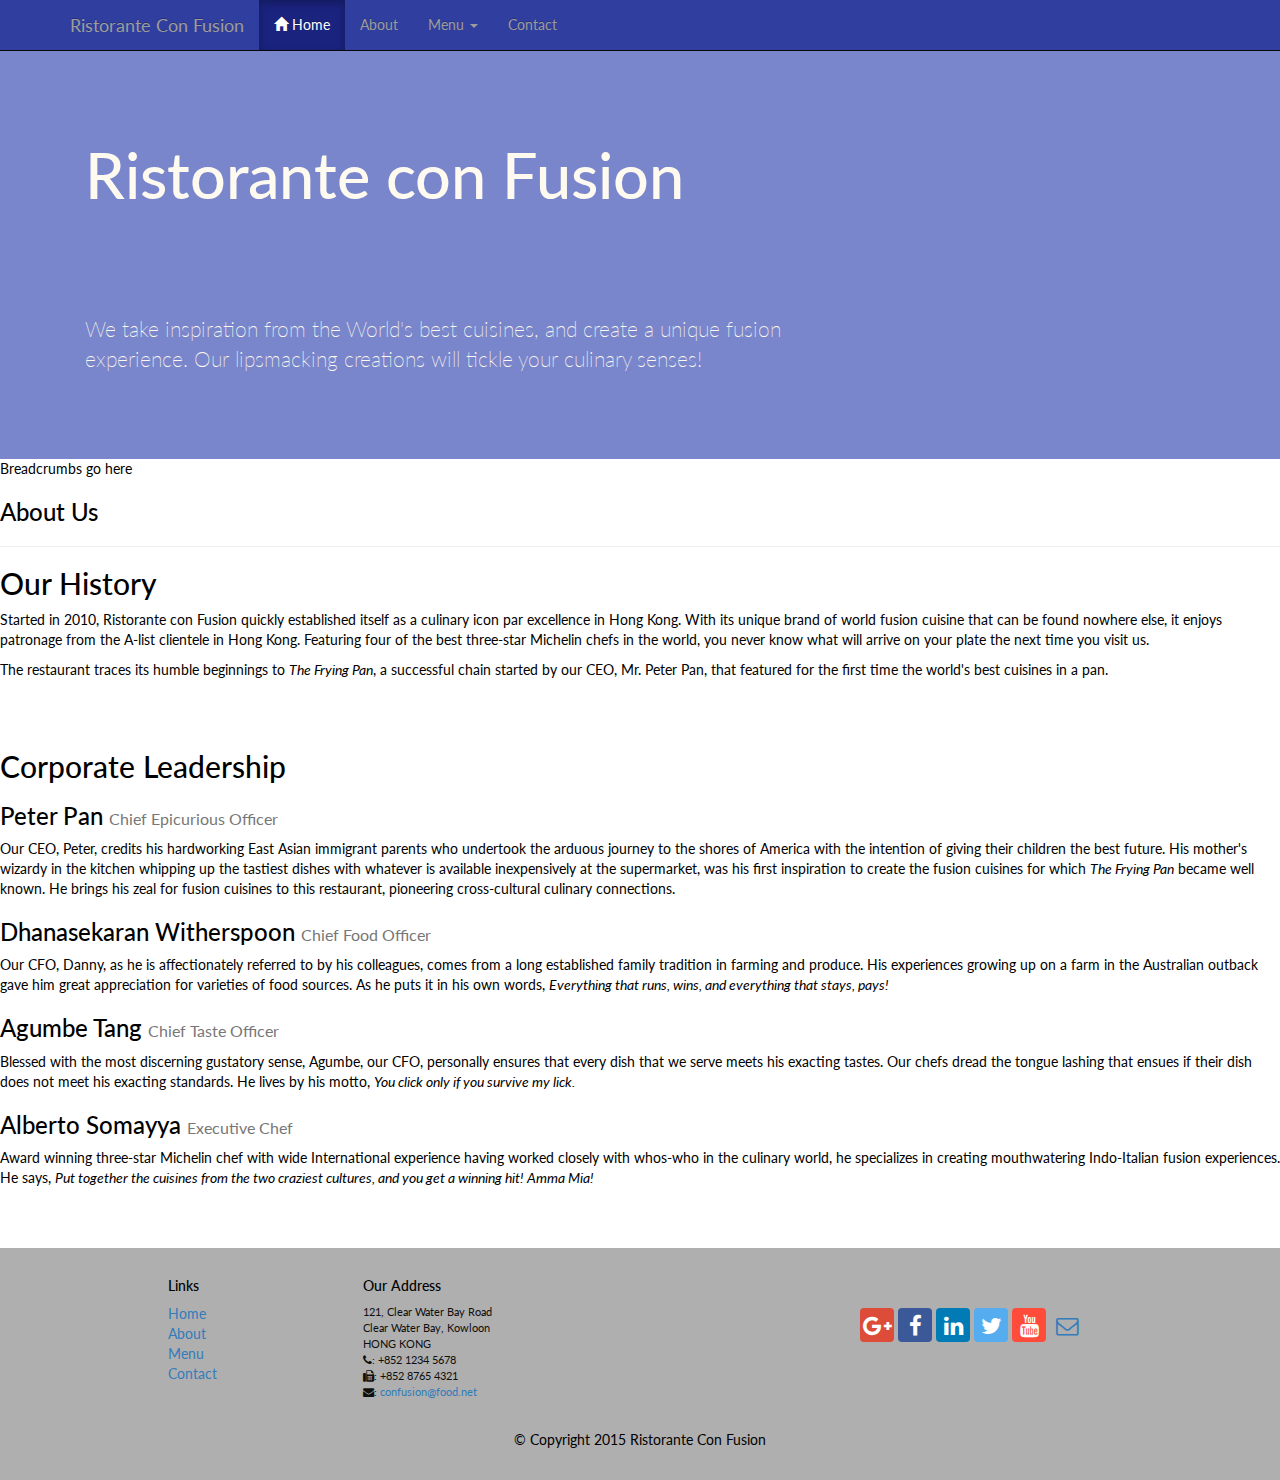
==== aboutus.html @ f803c595 "added aboutus template" ====
<!DOCTYPE html>
<html lang="en">

<head>
     <meta charset="utf-8">
    <meta http-equiv="X-UA-Compatible" content="IE=edge">
    <meta name="viewport" content="width=device-width, initial-scale=1">
    <!-- The above 3 meta tags *must* come first in the head; any other head 
         content must come *after* these tags -->
    <title>Ristorante Con Fusion: About Us</title>
        <!-- Bootstrap -->
    <link href="css/bootstrap.min.css" rel="stylesheet">
    <link href="css/bootstrap-theme.min.css" rel="stylesheet">
    <link href="css/font-awesome.min.css" rel="stylesheet">
    <link href="css/bootstrap-social.css" rel="stylesheet">
    <link href="css/mystyles.css" rel="stylesheet">

    <!-- HTML5 shim and Respond.js for IE8 support of HTML5 elements and media queries -->
    <!-- WARNING: Respond.js doesn't work if you view the page via file:// -->
    <!--[if lt IE 9]>
      <script src="https://oss.maxcdn.com/html5shiv/3.7.2/html5shiv.min.js"></script>
      <script src="https://oss.maxcdn.com/respond/1.4.2/respond.min.js"></script>
    <![endif]-->
</head>

<body>
    <nav class="navbar navbar-inverse navbar-fixed-top" role="navigation">
        <div class="container">
            <div class="navbar-header">
                <button type="button" class="navbar-toggle collapsed" data-toggle="collapse" data-target="#navbar" aria-expanded="false" aria-controls="navbar">
                    <span class="sr-only">Toggle navigation</span>
                    <span class="icon-bar"></span>
                    <span class="icon-bar"></span>
                    <span class="icon-bar"></span>
                </button>
                <a class="navbar-brand" href="#">Ristorante Con Fusion</a>
            </div>
            <div id="navbar" class="navbar-collapse collapse">
                <ul class="nav navbar-nav">
                    <li class="active"><a href="#"><span class="glyphicon glyphicon-home"
                         aria-hidden="true"></span> Home</a></li>
                    <li><a href="#">About</a></li>
                    <li class="dropdown">
                        <a href="#" class="dropdown-toggle" data-toggle="dropdown"
                         role="button" aria-haspopup="true" aria-expanded="false">
                         Menu <span class="caret"></span></a>
                        <ul class="dropdown-menu">
                            <li><a href="#">Appetizers</a></li>
                            <li><a href="#">Main Courses</a></li>
                            <li><a href="#">Desserts</a></li>
                            <li><a href="#">Drinks</a></li>
                            <li role="separator" class="divider"></li>
                            <li class="dropdown-header">Specials</li>
                            <li><a href="#">Lunch Buffet</a></li>
                            <li><a href="#">Weekend Brunch</a></li>
                        </ul>
                    </li>
                    <li><a href="#">Contact</a></li>
                </ul>
            </div>
        </div>
    </nav>  
    <header class="jumbotron">

        <!-- Main component for a primary marketing message or call to action -->

        <div class="container">
            <div class="row row-header">
                <div class="col-xs-12 col-sm-8">
                    <h1>Ristorante con Fusion</h1>
                    <p style="padding:40px;"></p>
                    <p>We take inspiration from the World's best cuisines, and create a unique fusion experience. Our lipsmacking creations will tickle your culinary senses!</p>
                </div>
                <div class="col-xs-12 col-sm-4">
                </div>
            </div>
        </div>
    </header>

    <div>
        <div>
            <div>
                Breadcrumbs go here
            </div>
            <div>
               <h3>About Us</h3>
               <hr>
            </div>
        </div>
        
        <div>
            <div>
                <h2>Our History</h2>
                <p>Started in 2010, Ristorante con Fusion quickly established itself as a culinary icon par excellence in Hong Kong. With its unique brand of world fusion cuisine that can be found nowhere else, it enjoys patronage from the A-list clientele in Hong Kong.  Featuring four of the best three-star Michelin chefs in the world, you never know what will arrive on your plate the next time you visit us.</p>
                <p>The restaurant traces its humble beginnings to <em>The Frying Pan</em>, a successful chain started by our CEO, Mr. Peter Pan, that featured for the first time the world's best cuisines in a pan.</p>
            </div>
            <div>
                <p style="padding:20px;"></p>
            </div>
        </div>


        <div>
            <div>
                <h2>Corporate Leadership</h2>
                <h3>Peter Pan <small>Chief Epicurious Officer</small></h3>
                <p>Our CEO, Peter, credits his hardworking East Asian immigrant parents who undertook the arduous journey to the shores of America with the intention of giving their children the best future. His mother's wizardy in the kitchen whipping up the tastiest dishes with whatever is available inexpensively at the supermarket, was his first inspiration to create the fusion cuisines for which <em>The Frying Pan</em> became well known. He brings his zeal for fusion cuisines to this restaurant, pioneering cross-cultural culinary connections.</p>
                <h3>Dhanasekaran Witherspoon <small>Chief Food Officer</small></h3>
                <p>Our CFO, Danny, as he is affectionately referred to by his colleagues, comes from a long established family tradition in farming and produce. His experiences growing up on a farm in the Australian outback gave him great appreciation for varieties of food sources. As he puts it in his own words, <em>Everything that runs, wins, and everything that stays, pays!</em></p>
                <h3>Agumbe Tang <small>Chief Taste Officer</small></h3>
                <p>Blessed with the most discerning gustatory sense, Agumbe, our CFO, personally ensures that every dish that we serve meets his exacting tastes. Our chefs dread the tongue lashing that ensues if their dish does not meet his exacting standards. He lives by his motto, <em>You click only if you survive my lick.</em></p>
                <h3>Alberto Somayya <small>Executive Chef</small></h3>
                <p>Award winning three-star Michelin chef with wide International experience having worked closely with whos-who in the culinary world, he specializes in creating mouthwatering Indo-Italian fusion experiences. He says, <em>Put together the cuisines from the two craziest cultures, and you get a winning hit! Amma Mia!</em></p>
            </div>
             <div>
                <p style="padding:20px;"></p>
            </div>
       </div>

    </div>

    <footer class="row-footer">
        <div class="container">
            <div class="row">             
                <div class="col-xs-5 col-xs-offset-1 col-sm-2 col-sm-offset-1">
                    <h5>Links</h5>
                    <ul class="list-unstyled">
                        <li><a href="#">Home</a></li>
                        <li><a href="#">About</a></li>
                        <li><a href="#">Menu</a></li>
                        <li><a href="#">Contact</a></li>
                    </ul>
                </div>
                <div class="col-xs-6 col-sm-5">
                    <h5>Our Address</h5>
                    <address>
		              121, Clear Water Bay Road<br>
		              Clear Water Bay, Kowloon<br>
		              HONG KONG<br>
		              <i class="fa fa-phone"></i>: +852 1234 5678<br>
		              <i class="fa fa-fax"></i>: +852 8765 4321<br>
		              <i class="fa fa-envelope"></i>: 
                        <a href="mailto:confusion@food.net">confusion@food.net</a>
		           </address>
                </div>
                <div class="col-xs-12 col-sm-4">
                    <div class="nav navbar-nav" style="padding: 40px 10px;">
                        <a class="btn btn-social-icon btn-google-plus" href="http://google.com/+"><i class="fa fa-google-plus"></i></a>
                        <a class="btn btn-social-icon btn-facebook" href="http://www.facebook.com/profile.php?id="><i class="fa fa-facebook"></i></a>
                        <a class="btn btn-social-icon btn-linkedin" href="http://www.linkedin.com/in/"><i class="fa fa-linkedin"></i></a>
                        <a class="btn btn-social-icon btn-twitter" href="http://twitter.com/"><i class="fa fa-twitter"></i></a>
                        <a class="btn btn-social-icon btn-youtube" href="http://youtube.com/"><i class="fa fa-youtube"></i></a>
                        <a class="btn btn-social-icon" href="mailto:"><i class="fa fa-envelope-o"></i></a>
                    </div>
                </div>
                <div class="col-xs-12">
                    <p style="padding:10px;"></p>
                    <p align=center>© Copyright 2015 Ristorante Con Fusion</p>
                </div>
            </div>
        </div>
    </footer>
    <!-- jQuery (necessary for Bootstrap's JavaScript plugins) -->
    <script src="https://ajax.googleapis.com/ajax/libs/jquery/1.11.3/jquery.min.js"></script>
    <!-- Include all compiled plugins (below), or include individual files as needed -->
    <script src="js/bootstrap.min.js"></script>
</body>

</html>
---- css/mystyles.css ----
@import url('https://fonts.googleapis.com/css?family=Lato|Lato');
/*!
 * Default theme for Pingendo 
 * Homepage: http://pingendo.com  
 * Copyright 2015 Pingendo 
 * Licensed under MIT 
 * Based on Bootstrap v3.3.4
*/
/* Add custom CSS classes here 
 * 
 * img {
 *   box-shadow : 0px 0px 10px black !important;
 * }
*/
/*! normalize.css v3.0.2 | MIT License | git.io/normalize */
html {
  font-family: sans-serif;
  -ms-text-size-adjust: 100%;
  -webkit-text-size-adjust: 100%;
}
body {
  margin: 0;
}
article,
aside,
details,
figcaption,
figure,
footer,
header,
hgroup,
main,
menu,
nav,
section,
summary {
  display: block;
}
audio,
canvas,
progress,
video {
  display: inline-block;
  vertical-align: baseline;
}
audio:not([controls]) {
  display: none;
  height: 0;
}
[hidden],
template {
  display: none;
}
a {
  background-color: transparent;
}
a:active,
a:hover {
  outline: 0;
}
abbr[title] {
  border-bottom: 1px dotted;
}
b,
strong {
  font-weight: bold;
}
dfn {
  font-style: italic;
}
h1 {
  font-size: 2em;
  margin: 0.67em 0;
}
mark {
  background: #ff0;
  color: #000;
}
small {
  font-size: 80%;
}
sub,
sup {
  font-size: 75%;
  line-height: 0;
  position: relative;
  vertical-align: baseline;
}
sup {
  top: -0.5em;
}
sub {
  bottom: -0.25em;
}
img {
  border: 0;
}
svg:not(:root) {
  overflow: hidden;
}
figure {
  margin: 1em 40px;
}
hr {
  -moz-box-sizing: content-box;
  box-sizing: content-box;
  height: 0;
}
pre {
  overflow: auto;
}
code,
kbd,
pre,
samp {
  font-family: monospace, monospace;
  font-size: 1em;
}
button,
input,
optgroup,
select,
textarea {
  color: inherit;
  font: inherit;
  margin: 0;
}
button {
  overflow: visible;
}
button,
select {
  text-transform: none;
}
button,
html input[type="button"],
input[type="reset"],
input[type="submit"] {
  -webkit-appearance: button;
  cursor: pointer;
}
button[disabled],
html input[disabled] {
  cursor: default;
}
button::-moz-focus-inner,
input::-moz-focus-inner {
  border: 0;
  padding: 0;
}
input {
  line-height: normal;
}
input[type="checkbox"],
input[type="radio"] {
  box-sizing: border-box;
  padding: 0;
}
input[type="number"]::-webkit-inner-spin-button,
input[type="number"]::-webkit-outer-spin-button {
  height: auto;
}
input[type="search"] {
  -webkit-appearance: textfield;
  -moz-box-sizing: content-box;
  -webkit-box-sizing: content-box;
  box-sizing: content-box;
}
input[type="search"]::-webkit-search-cancel-button,
input[type="search"]::-webkit-search-decoration {
  -webkit-appearance: none;
}
fieldset {
  border: 1px solid #c0c0c0;
  margin: 0 2px;
  padding: 0.35em 0.625em 0.75em;
}
legend {
  border: 0;
  padding: 0;
}
textarea {
  overflow: auto;
}
optgroup {
  font-weight: bold;
}
table {
  border-collapse: collapse;
  border-spacing: 0;
}
td,
th {
  padding: 0;
}
/*! Source: https://github.com/h5bp/html5-boilerplate/blob/master/src/css/main.css */
@media print {
  *,
  *:before,
  *:after {
    background: transparent !important;
    color: #000 !important;
    box-shadow: none !important;
    text-shadow: none !important;
  }
  a,
  a:visited {
    text-decoration: underline;
  }
  a[href]:after {
    content: " (" attr(href) ")";
  }
  abbr[title]:after {
    content: " (" attr(title) ")";
  }
  a[href^="#"]:after,
  a[href^="javascript:"]:after {
    content: "";
  }
  pre,
  blockquote {
    border: 1px solid #999;
    page-break-inside: avoid;
  }
  thead {
    display: table-header-group;
  }
  tr,
  img {
    page-break-inside: avoid;
  }
  img {
    max-width: 100% !important;
  }
  p,
  h2,
  h3 {
    orphans: 3;
    widows: 3;
  }
  h2,
  h3 {
    page-break-after: avoid;
  }
  select {
    background: #fff !important;
  }
  .navbar {
    display: none;
  }
  .btn > .caret,
  .dropup > .btn > .caret {
    border-top-color: #000 !important;
  }
  .label {
    border: 1px solid #000;
  }
  .table {
    border-collapse: collapse !important;
  }
  .table td,
  .table th {
    background-color: #fff !important;
  }
  .table-bordered th,
  .table-bordered td {
    border: 1px solid #ddd !important;
  }
}
@font-face {
  font-family: 'Glyphicons Halflings';
  src: url('../fonts/glyphicons-halflings-regular.eot');
  src: url('../fonts/glyphicons-halflings-regular.eot?#iefix') format('embedded-opentype'), url('../fonts/glyphicons-halflings-regular.woff2') format('woff2'), url('../fonts/glyphicons-halflings-regular.woff') format('woff'), url('../fonts/glyphicons-halflings-regular.ttf') format('truetype'), url('../fonts/glyphicons-halflings-regular.svg#glyphicons_halflingsregular') format('svg');
}
.glyphicon {
  position: relative;
  top: 1px;
  display: inline-block;
  font-family: 'Glyphicons Halflings';
  font-style: normal;
  font-weight: normal;
  line-height: 1;
  -webkit-font-smoothing: antialiased;
  -moz-osx-font-smoothing: grayscale;
}
.glyphicon-asterisk:before {
  content: "\2a";
}
.glyphicon-plus:before {
  content: "\2b";
}
.glyphicon-euro:before,
.glyphicon-eur:before {
  content: "\20ac";
}
.glyphicon-minus:before {
  content: "\2212";
}
.glyphicon-cloud:before {
  content: "\2601";
}
.glyphicon-envelope:before {
  content: "\2709";
}
.glyphicon-pencil:before {
  content: "\270f";
}
.glyphicon-glass:before {
  content: "\e001";
}
.glyphicon-music:before {
  content: "\e002";
}
.glyphicon-search:before {
  content: "\e003";
}
.glyphicon-heart:before {
  content: "\e005";
}
.glyphicon-star:before {
  content: "\e006";
}
.glyphicon-star-empty:before {
  content: "\e007";
}
.glyphicon-user:before {
  content: "\e008";
}
.glyphicon-film:before {
  content: "\e009";
}
.glyphicon-th-large:before {
  content: "\e010";
}
.glyphicon-th:before {
  content: "\e011";
}
.glyphicon-th-list:before {
  content: "\e012";
}
.glyphicon-ok:before {
  content: "\e013";
}
.glyphicon-remove:before {
  content: "\e014";
}
.glyphicon-zoom-in:before {
  content: "\e015";
}
.glyphicon-zoom-out:before {
  content: "\e016";
}
.glyphicon-off:before {
  content: "\e017";
}
.glyphicon-signal:before {
  content: "\e018";
}
.glyphicon-cog:before {
  content: "\e019";
}
.glyphicon-trash:before {
  content: "\e020";
}
.glyphicon-home:before {
  content: "\e021";
}
.glyphicon-file:before {
  content: "\e022";
}
.glyphicon-time:before {
  content: "\e023";
}
.glyphicon-road:before {
  content: "\e024";
}
.glyphicon-download-alt:before {
  content: "\e025";
}
.glyphicon-download:before {
  content: "\e026";
}
.glyphicon-upload:before {
  content: "\e027";
}
.glyphicon-inbox:before {
  content: "\e028";
}
.glyphicon-play-circle:before {
  content: "\e029";
}
.glyphicon-repeat:before {
  content: "\e030";
}
.glyphicon-refresh:before {
  content: "\e031";
}
.glyphicon-list-alt:before {
  content: "\e032";
}
.glyphicon-lock:before {
  content: "\e033";
}
.glyphicon-flag:before {
  content: "\e034";
}
.glyphicon-headphones:before {
  content: "\e035";
}
.glyphicon-volume-off:before {
  content: "\e036";
}
.glyphicon-volume-down:before {
  content: "\e037";
}
.glyphicon-volume-up:before {
  content: "\e038";
}
.glyphicon-qrcode:before {
  content: "\e039";
}
.glyphicon-barcode:before {
  content: "\e040";
}
.glyphicon-tag:before {
  content: "\e041";
}
.glyphicon-tags:before {
  content: "\e042";
}
.glyphicon-book:before {
  content: "\e043";
}
.glyphicon-bookmark:before {
  content: "\e044";
}
.glyphicon-print:before {
  content: "\e045";
}
.glyphicon-camera:before {
  content: "\e046";
}
.glyphicon-font:before {
  content: "\e047";
}
.glyphicon-bold:before {
  content: "\e048";
}
.glyphicon-italic:before {
  content: "\e049";
}
.glyphicon-text-height:before {
  content: "\e050";
}
.glyphicon-text-width:before {
  content: "\e051";
}
.glyphicon-align-left:before {
  content: "\e052";
}
.glyphicon-align-center:before {
  content: "\e053";
}
.glyphicon-align-right:before {
  content: "\e054";
}
.glyphicon-align-justify:before {
  content: "\e055";
}
.glyphicon-list:before {
  content: "\e056";
}
.glyphicon-indent-left:before {
  content: "\e057";
}
.glyphicon-indent-right:before {
  content: "\e058";
}
.glyphicon-facetime-video:before {
  content: "\e059";
}
.glyphicon-picture:before {
  content: "\e060";
}
.glyphicon-map-marker:before {
  content: "\e062";
}
.glyphicon-adjust:before {
  content: "\e063";
}
.glyphicon-tint:before {
  content: "\e064";
}
.glyphicon-edit:before {
  content: "\e065";
}
.glyphicon-share:before {
  content: "\e066";
}
.glyphicon-check:before {
  content: "\e067";
}
.glyphicon-move:before {
  content: "\e068";
}
.glyphicon-step-backward:before {
  content: "\e069";
}
.glyphicon-fast-backward:before {
  content: "\e070";
}
.glyphicon-backward:before {
  content: "\e071";
}
.glyphicon-play:before {
  content: "\e072";
}
.glyphicon-pause:before {
  content: "\e073";
}
.glyphicon-stop:before {
  content: "\e074";
}
.glyphicon-forward:before {
  content: "\e075";
}
.glyphicon-fast-forward:before {
  content: "\e076";
}
.glyphicon-step-forward:before {
  content: "\e077";
}
.glyphicon-eject:before {
  content: "\e078";
}
.glyphicon-chevron-left:before {
  content: "\e079";
}
.glyphicon-chevron-right:before {
  content: "\e080";
}
.glyphicon-plus-sign:before {
  content: "\e081";
}
.glyphicon-minus-sign:before {
  content: "\e082";
}
.glyphicon-remove-sign:before {
  content: "\e083";
}
.glyphicon-ok-sign:before {
  content: "\e084";
}
.glyphicon-question-sign:before {
  content: "\e085";
}
.glyphicon-info-sign:before {
  content: "\e086";
}
.glyphicon-screenshot:before {
  content: "\e087";
}
.glyphicon-remove-circle:before {
  content: "\e088";
}
.glyphicon-ok-circle:before {
  content: "\e089";
}
.glyphicon-ban-circle:before {
  content: "\e090";
}
.glyphicon-arrow-left:before {
  content: "\e091";
}
.glyphicon-arrow-right:before {
  content: "\e092";
}
.glyphicon-arrow-up:before {
  content: "\e093";
}
.glyphicon-arrow-down:before {
  content: "\e094";
}
.glyphicon-share-alt:before {
  content: "\e095";
}
.glyphicon-resize-full:before {
  content: "\e096";
}
.glyphicon-resize-small:before {
  content: "\e097";
}
.glyphicon-exclamation-sign:before {
  content: "\e101";
}
.glyphicon-gift:before {
  content: "\e102";
}
.glyphicon-leaf:before {
  content: "\e103";
}
.glyphicon-fire:before {
  content: "\e104";
}
.glyphicon-eye-open:before {
  content: "\e105";
}
.glyphicon-eye-close:before {
  content: "\e106";
}
.glyphicon-warning-sign:before {
  content: "\e107";
}
.glyphicon-plane:before {
  content: "\e108";
}
.glyphicon-calendar:before {
  content: "\e109";
}
.glyphicon-random:before {
  content: "\e110";
}
.glyphicon-comment:before {
  content: "\e111";
}
.glyphicon-magnet:before {
  content: "\e112";
}
.glyphicon-chevron-up:before {
  content: "\e113";
}
.glyphicon-chevron-down:before {
  content: "\e114";
}
.glyphicon-retweet:before {
  content: "\e115";
}
.glyphicon-shopping-cart:before {
  content: "\e116";
}
.glyphicon-folder-close:before {
  content: "\e117";
}
.glyphicon-folder-open:before {
  content: "\e118";
}
.glyphicon-resize-vertical:before {
  content: "\e119";
}
.glyphicon-resize-horizontal:before {
  content: "\e120";
}
.glyphicon-hdd:before {
  content: "\e121";
}
.glyphicon-bullhorn:before {
  content: "\e122";
}
.glyphicon-bell:before {
  content: "\e123";
}
.glyphicon-certificate:before {
  content: "\e124";
}
.glyphicon-thumbs-up:before {
  content: "\e125";
}
.glyphicon-thumbs-down:before {
  content: "\e126";
}
.glyphicon-hand-right:before {
  content: "\e127";
}
.glyphicon-hand-left:before {
  content: "\e128";
}
.glyphicon-hand-up:before {
  content: "\e129";
}
.glyphicon-hand-down:before {
  content: "\e130";
}
.glyphicon-circle-arrow-right:before {
  content: "\e131";
}
.glyphicon-circle-arrow-left:before {
  content: "\e132";
}
.glyphicon-circle-arrow-up:before {
  content: "\e133";
}
.glyphicon-circle-arrow-down:before {
  content: "\e134";
}
.glyphicon-globe:before {
  content: "\e135";
}
.glyphicon-wrench:before {
  content: "\e136";
}
.glyphicon-tasks:before {
  content: "\e137";
}
.glyphicon-filter:before {
  content: "\e138";
}
.glyphicon-briefcase:before {
  content: "\e139";
}
.glyphicon-fullscreen:before {
  content: "\e140";
}
.glyphicon-dashboard:before {
  content: "\e141";
}
.glyphicon-paperclip:before {
  content: "\e142";
}
.glyphicon-heart-empty:before {
  content: "\e143";
}
.glyphicon-link:before {
  content: "\e144";
}
.glyphicon-phone:before {
  content: "\e145";
}
.glyphicon-pushpin:before {
  content: "\e146";
}
.glyphicon-usd:before {
  content: "\e148";
}
.glyphicon-gbp:before {
  content: "\e149";
}
.glyphicon-sort:before {
  content: "\e150";
}
.glyphicon-sort-by-alphabet:before {
  content: "\e151";
}
.glyphicon-sort-by-alphabet-alt:before {
  content: "\e152";
}
.glyphicon-sort-by-order:before {
  content: "\e153";
}
.glyphicon-sort-by-order-alt:before {
  content: "\e154";
}
.glyphicon-sort-by-attributes:before {
  content: "\e155";
}
.glyphicon-sort-by-attributes-alt:before {
  content: "\e156";
}
.glyphicon-unchecked:before {
  content: "\e157";
}
.glyphicon-expand:before {
  content: "\e158";
}
.glyphicon-collapse-down:before {
  content: "\e159";
}
.glyphicon-collapse-up:before {
  content: "\e160";
}
.glyphicon-log-in:before {
  content: "\e161";
}
.glyphicon-flash:before {
  content: "\e162";
}
.glyphicon-log-out:before {
  content: "\e163";
}
.glyphicon-new-window:before {
  content: "\e164";
}
.glyphicon-record:before {
  content: "\e165";
}
.glyphicon-save:before {
  content: "\e166";
}
.glyphicon-open:before {
  content: "\e167";
}
.glyphicon-saved:before {
  content: "\e168";
}
.glyphicon-import:before {
  content: "\e169";
}
.glyphicon-export:before {
  content: "\e170";
}
.glyphicon-send:before {
  content: "\e171";
}
.glyphicon-floppy-disk:before {
  content: "\e172";
}
.glyphicon-floppy-saved:before {
  content: "\e173";
}
.glyphicon-floppy-remove:before {
  content: "\e174";
}
.glyphicon-floppy-save:before {
  content: "\e175";
}
.glyphicon-floppy-open:before {
  content: "\e176";
}
.glyphicon-credit-card:before {
  content: "\e177";
}
.glyphicon-transfer:before {
  content: "\e178";
}
.glyphicon-cutlery:before {
  content: "\e179";
}
.glyphicon-header:before {
  content: "\e180";
}
.glyphicon-compressed:before {
  content: "\e181";
}
.glyphicon-earphone:before {
  content: "\e182";
}
.glyphicon-phone-alt:before {
  content: "\e183";
}
.glyphicon-tower:before {
  content: "\e184";
}
.glyphicon-stats:before {
  content: "\e185";
}
.glyphicon-sd-video:before {
  content: "\e186";
}
.glyphicon-hd-video:before {
  content: "\e187";
}
.glyphicon-subtitles:before {
  content: "\e188";
}
.glyphicon-sound-stereo:before {
  content: "\e189";
}
.glyphicon-sound-dolby:before {
  content: "\e190";
}
.glyphicon-sound-5-1:before {
  content: "\e191";
}
.glyphicon-sound-6-1:before {
  content: "\e192";
}
.glyphicon-sound-7-1:before {
  content: "\e193";
}
.glyphicon-copyright-mark:before {
  content: "\e194";
}
.glyphicon-registration-mark:before {
  content: "\e195";
}
.glyphicon-cloud-download:before {
  content: "\e197";
}
.glyphicon-cloud-upload:before {
  content: "\e198";
}
.glyphicon-tree-conifer:before {
  content: "\e199";
}
.glyphicon-tree-deciduous:before {
  content: "\e200";
}
.glyphicon-cd:before {
  content: "\e201";
}
.glyphicon-save-file:before {
  content: "\e202";
}
.glyphicon-open-file:before {
  content: "\e203";
}
.glyphicon-level-up:before {
  content: "\e204";
}
.glyphicon-copy:before {
  content: "\e205";
}
.glyphicon-paste:before {
  content: "\e206";
}
.glyphicon-alert:before {
  content: "\e209";
}
.glyphicon-equalizer:before {
  content: "\e210";
}
.glyphicon-king:before {
  content: "\e211";
}
.glyphicon-queen:before {
  content: "\e212";
}
.glyphicon-pawn:before {
  content: "\e213";
}
.glyphicon-bishop:before {
  content: "\e214";
}
.glyphicon-knight:before {
  content: "\e215";
}
.glyphicon-baby-formula:before {
  content: "\e216";
}
.glyphicon-tent:before {
  content: "\26fa";
}
.glyphicon-blackboard:before {
  content: "\e218";
}
.glyphicon-bed:before {
  content: "\e219";
}
.glyphicon-apple:before {
  content: "\f8ff";
}
.glyphicon-erase:before {
  content: "\e221";
}
.glyphicon-hourglass:before {
  content: "\231b";
}
.glyphicon-lamp:before {
  content: "\e223";
}
.glyphicon-duplicate:before {
  content: "\e224";
}
.glyphicon-piggy-bank:before {
  content: "\e225";
}
.glyphicon-scissors:before {
  content: "\e226";
}
.glyphicon-bitcoin:before {
  content: "\e227";
}
.glyphicon-btc:before {
  content: "\e227";
}
.glyphicon-xbt:before {
  content: "\e227";
}
.glyphicon-yen:before {
  content: "\00a5";
}
.glyphicon-jpy:before {
  content: "\00a5";
}
.glyphicon-ruble:before {
  content: "\20bd";
}
.glyphicon-rub:before {
  content: "\20bd";
}
.glyphicon-scale:before {
  content: "\e230";
}
.glyphicon-ice-lolly:before {
  content: "\e231";
}
.glyphicon-ice-lolly-tasted:before {
  content: "\e232";
}
.glyphicon-education:before {
  content: "\e233";
}
.glyphicon-option-horizontal:before {
  content: "\e234";
}
.glyphicon-option-vertical:before {
  content: "\e235";
}
.glyphicon-menu-hamburger:before {
  content: "\e236";
}
.glyphicon-modal-window:before {
  content: "\e237";
}
.glyphicon-oil:before {
  content: "\e238";
}
.glyphicon-grain:before {
  content: "\e239";
}
.glyphicon-sunglasses:before {
  content: "\e240";
}
.glyphicon-text-size:before {
  content: "\e241";
}
.glyphicon-text-color:before {
  content: "\e242";
}
.glyphicon-text-background:before {
  content: "\e243";
}
.glyphicon-object-align-top:before {
  content: "\e244";
}
.glyphicon-object-align-bottom:before {
  content: "\e245";
}
.glyphicon-object-align-horizontal:before {
  content: "\e246";
}
.glyphicon-object-align-left:before {
  content: "\e247";
}
.glyphicon-object-align-vertical:before {
  content: "\e248";
}
.glyphicon-object-align-right:before {
  content: "\e249";
}
.glyphicon-triangle-right:before {
  content: "\e250";
}
.glyphicon-triangle-left:before {
  content: "\e251";
}
.glyphicon-triangle-bottom:before {
  content: "\e252";
}
.glyphicon-triangle-top:before {
  content: "\e253";
}
.glyphicon-console:before {
  content: "\e254";
}
.glyphicon-superscript:before {
  content: "\e255";
}
.glyphicon-subscript:before {
  content: "\e256";
}
.glyphicon-menu-left:before {
  content: "\e257";
}
.glyphicon-menu-right:before {
  content: "\e258";
}
.glyphicon-menu-down:before {
  content: "\e259";
}
.glyphicon-menu-up:before {
  content: "\e260";
}
* {
  -webkit-box-sizing: border-box;
  -moz-box-sizing: border-box;
  box-sizing: border-box;
}
*:before,
*:after {
  -webkit-box-sizing: border-box;
  -moz-box-sizing: border-box;
  box-sizing: border-box;
}
html {
  font-size: 10px;
  -webkit-tap-highlight-color: rgba(0, 0, 0, 0);
}
body {
  font-family: Lato;
  font-size: 14px;
  line-height: 1.42857143;
  color: #000000;
  background-color: #ffffff;
}
input,
button,
select,
textarea {
  font-family: inherit;
  font-size: inherit;
  line-height: inherit;
}
a {
  color: #337cbb;
  text-decoration: none;
}
a:hover,
a:focus {
  color: #23547f;
  text-decoration: underline;
}
a:focus {
  outline: thin dotted;
  outline: 5px auto -webkit-focus-ring-color;
  outline-offset: -2px;
}
figure {
  margin: 0;
}
img {
  vertical-align: middle;
}
.img-responsive,
.thumbnail > img,
.thumbnail a > img,
.carousel-inner > .item > img,
.carousel-inner > .item > a > img {
  display: block;
  max-width: 100%;
  height: auto;
}
.img-rounded {
  border-radius: 5px;
}
.img-thumbnail {
  padding: 4px;
  line-height: 1.42857143;
  background-color: #ffffff;
  border: 1px solid #dddddd;
  border-radius: 4px;
  -webkit-transition: all 0.2s ease-in-out;
  -o-transition: all 0.2s ease-in-out;
  transition: all 0.2s ease-in-out;
  display: inline-block;
  max-width: 100%;
  height: auto;
}
.img-circle {
  border-radius: 50%;
}
hr {
  margin-top: 20px;
  margin-bottom: 20px;
  border: 0;
  border-top: 1px solid #eeeeee;
}
.sr-only {
  position: absolute;
  width: 1px;
  height: 1px;
  margin: -1px;
  padding: 0;
  overflow: hidden;
  clip: rect(0, 0, 0, 0);
  border: 0;
}
.sr-only-focusable:active,
.sr-only-focusable:focus {
  position: static;
  width: auto;
  height: auto;
  margin: 0;
  overflow: visible;
  clip: auto;
}
[role="button"] {
  cursor: pointer;
}
h1,
h2,
h3,
h4,
h5,
h6,
.h1,
.h2,
.h3,
.h4,
.h5,
.h6 {
  font-family: Lato;
  font-weight: 500;
  line-height: 1.1;
  color: inherit;
}
h1 small,
h2 small,
h3 small,
h4 small,
h5 small,
h6 small,
.h1 small,
.h2 small,
.h3 small,
.h4 small,
.h5 small,
.h6 small,
h1 .small,
h2 .small,
h3 .small,
h4 .small,
h5 .small,
h6 .small,
.h1 .small,
.h2 .small,
.h3 .small,
.h4 .small,
.h5 .small,
.h6 .small {
  font-weight: normal;
  line-height: 1;
  color: #777777;
}
h1,
.h1,
h2,
.h2,
h3,
.h3 {
  margin-top: 20px;
  margin-bottom: 10px;
}
h1 small,
.h1 small,
h2 small,
.h2 small,
h3 small,
.h3 small,
h1 .small,
.h1 .small,
h2 .small,
.h2 .small,
h3 .small,
.h3 .small {
  font-size: 65%;
}
h4,
.h4,
h5,
.h5,
h6,
.h6 {
  margin-top: 10px;
  margin-bottom: 10px;
}
h4 small,
.h4 small,
h5 small,
.h5 small,
h6 small,
.h6 small,
h4 .small,
.h4 .small,
h5 .small,
.h5 .small,
h6 .small,
.h6 .small {
  font-size: 75%;
}
h1,
.h1 {
  font-size: 36px;
}
h2,
.h2 {
  font-size: 30px;
}
h3,
.h3 {
  font-size: 24px;
}
h4,
.h4 {
  font-size: 18px;
}
h5,
.h5 {
  font-size: 14px;
}
h6,
.h6 {
  font-size: 12px;
}
p {
  margin: 0 0 10px;
}
.lead {
  margin-bottom: 20px;
  font-size: 16px;
  font-weight: 300;
  line-height: 1.4;
}
@media (min-width: 768px) {
  .lead {
    font-size: 21px;
  }
}
small,
.small {
  font-size: 85%;
}
mark,
.mark {
  background-color: #f8d9ac;
  padding: .2em;
}
.text-left {
  text-align: left;
}
.text-right {
  text-align: right;
}
.text-center {
  text-align: center;
}
.text-justify {
  text-align: justify;
}
.text-nowrap {
  white-space: nowrap;
}
.text-lowercase {
  text-transform: lowercase;
}
.text-uppercase {
  text-transform: uppercase;
}
.text-capitalize {
  text-transform: capitalize;
}
.text-muted {
  color: #777777;
}
.text-primary {
  color: #337cbb;
}
a.text-primary:hover {
  color: #286193;
}
.text-success {
  color: #5cb85c;
}
a.text-success:hover {
  color: #449d44;
}
.text-info {
  color: #5bc0de;
}
a.text-info:hover {
  color: #31b0d5;
}
.text-warning {
  color: #f0ad4e;
}
a.text-warning:hover {
  color: #ec971f;
}
.text-danger {
  color: #d9534f;
}
a.text-danger:hover {
  color: #c9302c;
}
.bg-primary {
  color: #fff;
  background-color: #337cbb;
}
a.bg-primary:hover {
  background-color: #286193;
}
.bg-success {
  background-color: #a3d7a3;
}
a.bg-success:hover {
  background-color: #80c780;
}
.bg-info {
  background-color: #b0e1ef;
}
a.bg-info:hover {
  background-color: #85d0e7;
}
.bg-warning {
  background-color: #f8d9ac;
}
a.bg-warning:hover {
  background-color: #f4c37d;
}
.bg-danger {
  background-color: #eba5a3;
}
a.bg-danger:hover {
  background-color: #e27c79;
}
.page-header {
  padding-bottom: 9px;
  margin: 40px 0 20px;
  border-bottom: 1px solid #eeeeee;
}
ul,
ol {
  margin-top: 0;
  margin-bottom: 10px;
}
ul ul,
ol ul,
ul ol,
ol ol {
  margin-bottom: 0;
}
.list-unstyled {
  padding-left: 0;
  list-style: none;
}
.list-inline {
  padding-left: 0;
  list-style: none;
  margin-left: -5px;
}
.list-inline > li {
  display: inline-block;
  padding-left: 5px;
  padding-right: 5px;
}
dl {
  margin-top: 0;
  margin-bottom: 20px;
}
dt,
dd {
  line-height: 1.42857143;
}
dt {
  font-weight: bold;
}
dd {
  margin-left: 0;
}
@media (min-width: 768px) {
  .dl-horizontal dt {
    float: left;
    width: 160px;
    clear: left;
    text-align: right;
    overflow: hidden;
    text-overflow: ellipsis;
    white-space: nowrap;
  }
  .dl-horizontal dd {
    margin-left: 180px;
  }
}
abbr[title],
abbr[data-original-title] {
  cursor: help;
  border-bottom: 1px dotted #777777;
}
.initialism {
  font-size: 90%;
  text-transform: uppercase;
}
blockquote {
  padding: 10px 20px;
  margin: 0 0 20px;
  font-size: 17.5px;
  border-left: 5px solid #eeeeee;
}
blockquote p:last-child,
blockquote ul:last-child,
blockquote ol:last-child {
  margin-bottom: 0;
}
blockquote footer,
blockquote small,
blockquote .small {
  display: block;
  font-size: 80%;
  line-height: 1.42857143;
  color: #777777;
}
blockquote footer:before,
blockquote small:before,
blockquote .small:before {
  content: '\2014 \00A0';
}
.blockquote-reverse,
blockquote.pull-right {
  padding-right: 15px;
  padding-left: 0;
  border-right: 5px solid #eeeeee;
  border-left: 0;
  text-align: right;
}
.blockquote-reverse footer:before,
blockquote.pull-right footer:before,
.blockquote-reverse small:before,
blockquote.pull-right small:before,
.blockquote-reverse .small:before,
blockquote.pull-right .small:before {
  content: '';
}
.blockquote-reverse footer:after,
blockquote.pull-right footer:after,
.blockquote-reverse small:after,
blockquote.pull-right small:after,
.blockquote-reverse .small:after,
blockquote.pull-right .small:after {
  content: '\00A0 \2014';
}
address {
  margin-bottom: 20px;
  font-style: normal;
  line-height: 1.42857143;
}
code,
kbd,
pre,
samp {
  font-family: Menlo, Monaco, Consolas, "Courier New", monospace;
}
code {
  padding: 2px 4px;
  font-size: 90%;
  color: #c7254e;
  background-color: #f9f2f4;
  border-radius: 4px;
}
kbd {
  padding: 2px 4px;
  font-size: 90%;
  color: #ffffff;
  background-color: #333333;
  border-radius: 2px;
  box-shadow: inset 0 -1px 0 rgba(0, 0, 0, 0.25);
}
kbd kbd {
  padding: 0;
  font-size: 100%;
  font-weight: bold;
  box-shadow: none;
}
pre {
  display: block;
  padding: 9.5px;
  margin: 0 0 10px;
  font-size: 13px;
  line-height: 1.42857143;
  word-break: break-all;
  word-wrap: break-word;
  color: #333333;
  background-color: #f5f5f5;
  border: 1px solid #cccccc;
  border-radius: 4px;
}
pre code {
  padding: 0;
  font-size: inherit;
  color: inherit;
  white-space: pre-wrap;
  background-color: transparent;
  border-radius: 0;
}
.pre-scrollable {
  max-height: 340px;
  overflow-y: scroll;
}
.container {
  margin-right: auto;
  margin-left: auto;
  padding-left: 15px;
  padding-right: 15px;
}
@media (min-width: 768px) {
  .container {
    width: 750px;
  }
}
@media (min-width: 992px) {
  .container {
    width: 970px;
  }
}
@media (min-width: 1200px) {
  .container {
    width: 1170px;
  }
}
.container-fluid {
  margin-right: auto;
  margin-left: auto;
  padding-left: 15px;
  padding-right: 15px;
}
.row {
  margin-left: -15px;
  margin-right: -15px;
}
.col-xs-1, .col-sm-1, .col-md-1, .col-lg-1, .col-xs-2, .col-sm-2, .col-md-2, .col-lg-2, .col-xs-3, .col-sm-3, .col-md-3, .col-lg-3, .col-xs-4, .col-sm-4, .col-md-4, .col-lg-4, .col-xs-5, .col-sm-5, .col-md-5, .col-lg-5, .col-xs-6, .col-sm-6, .col-md-6, .col-lg-6, .col-xs-7, .col-sm-7, .col-md-7, .col-lg-7, .col-xs-8, .col-sm-8, .col-md-8, .col-lg-8, .col-xs-9, .col-sm-9, .col-md-9, .col-lg-9, .col-xs-10, .col-sm-10, .col-md-10, .col-lg-10, .col-xs-11, .col-sm-11, .col-md-11, .col-lg-11, .col-xs-12, .col-sm-12, .col-md-12, .col-lg-12 {
  position: relative;
  min-height: 1px;
  padding-left: 15px;
  padding-right: 15px;
}
.col-xs-1, .col-xs-2, .col-xs-3, .col-xs-4, .col-xs-5, .col-xs-6, .col-xs-7, .col-xs-8, .col-xs-9, .col-xs-10, .col-xs-11, .col-xs-12 {
  float: left;
}
.col-xs-12 {
  width: 100%;
}
.col-xs-11 {
  width: 91.66666667%;
}
.col-xs-10 {
  width: 83.33333333%;
}
.col-xs-9 {
  width: 75%;
}
.col-xs-8 {
  width: 66.66666667%;
}
.col-xs-7 {
  width: 58.33333333%;
}
.col-xs-6 {
  width: 50%;
}
.col-xs-5 {
  width: 41.66666667%;
}
.col-xs-4 {
  width: 33.33333333%;
}
.col-xs-3 {
  width: 25%;
}
.col-xs-2 {
  width: 16.66666667%;
}
.col-xs-1 {
  width: 8.33333333%;
}
.col-xs-pull-12 {
  right: 100%;
}
.col-xs-pull-11 {
  right: 91.66666667%;
}
.col-xs-pull-10 {
  right: 83.33333333%;
}
.col-xs-pull-9 {
  right: 75%;
}
.col-xs-pull-8 {
  right: 66.66666667%;
}
.col-xs-pull-7 {
  right: 58.33333333%;
}
.col-xs-pull-6 {
  right: 50%;
}
.col-xs-pull-5 {
  right: 41.66666667%;
}
.col-xs-pull-4 {
  right: 33.33333333%;
}
.col-xs-pull-3 {
  right: 25%;
}
.col-xs-pull-2 {
  right: 16.66666667%;
}
.col-xs-pull-1 {
  right: 8.33333333%;
}
.col-xs-pull-0 {
  right: auto;
}
.col-xs-push-12 {
  left: 100%;
}
.col-xs-push-11 {
  left: 91.66666667%;
}
.col-xs-push-10 {
  left: 83.33333333%;
}
.col-xs-push-9 {
  left: 75%;
}
.col-xs-push-8 {
  left: 66.66666667%;
}
.col-xs-push-7 {
  left: 58.33333333%;
}
.col-xs-push-6 {
  left: 50%;
}
.col-xs-push-5 {
  left: 41.66666667%;
}
.col-xs-push-4 {
  left: 33.33333333%;
}
.col-xs-push-3 {
  left: 25%;
}
.col-xs-push-2 {
  left: 16.66666667%;
}
.col-xs-push-1 {
  left: 8.33333333%;
}
.col-xs-push-0 {
  left: auto;
}
.col-xs-offset-12 {
  margin-left: 100%;
}
.col-xs-offset-11 {
  margin-left: 91.66666667%;
}
.col-xs-offset-10 {
  margin-left: 83.33333333%;
}
.col-xs-offset-9 {
  margin-left: 75%;
}
.col-xs-offset-8 {
  margin-left: 66.66666667%;
}
.col-xs-offset-7 {
  margin-left: 58.33333333%;
}
.col-xs-offset-6 {
  margin-left: 50%;
}
.col-xs-offset-5 {
  margin-left: 41.66666667%;
}
.col-xs-offset-4 {
  margin-left: 33.33333333%;
}
.col-xs-offset-3 {
  margin-left: 25%;
}
.col-xs-offset-2 {
  margin-left: 16.66666667%;
}
.col-xs-offset-1 {
  margin-left: 8.33333333%;
}
.col-xs-offset-0 {
  margin-left: 0%;
}
@media (min-width: 768px) {
  .col-sm-1, .col-sm-2, .col-sm-3, .col-sm-4, .col-sm-5, .col-sm-6, .col-sm-7, .col-sm-8, .col-sm-9, .col-sm-10, .col-sm-11, .col-sm-12 {
    float: left;
  }
  .col-sm-12 {
    width: 100%;
  }
  .col-sm-11 {
    width: 91.66666667%;
  }
  .col-sm-10 {
    width: 83.33333333%;
  }
  .col-sm-9 {
    width: 75%;
  }
  .col-sm-8 {
    width: 66.66666667%;
  }
  .col-sm-7 {
    width: 58.33333333%;
  }
  .col-sm-6 {
    width: 50%;
  }
  .col-sm-5 {
    width: 41.66666667%;
  }
  .col-sm-4 {
    width: 33.33333333%;
  }
  .col-sm-3 {
    width: 25%;
  }
  .col-sm-2 {
    width: 16.66666667%;
  }
  .col-sm-1 {
    width: 8.33333333%;
  }
  .col-sm-pull-12 {
    right: 100%;
  }
  .col-sm-pull-11 {
    right: 91.66666667%;
  }
  .col-sm-pull-10 {
    right: 83.33333333%;
  }
  .col-sm-pull-9 {
    right: 75%;
  }
  .col-sm-pull-8 {
    right: 66.66666667%;
  }
  .col-sm-pull-7 {
    right: 58.33333333%;
  }
  .col-sm-pull-6 {
    right: 50%;
  }
  .col-sm-pull-5 {
    right: 41.66666667%;
  }
  .col-sm-pull-4 {
    right: 33.33333333%;
  }
  .col-sm-pull-3 {
    right: 25%;
  }
  .col-sm-pull-2 {
    right: 16.66666667%;
  }
  .col-sm-pull-1 {
    right: 8.33333333%;
  }
  .col-sm-pull-0 {
    right: auto;
  }
  .col-sm-push-12 {
    left: 100%;
  }
  .col-sm-push-11 {
    left: 91.66666667%;
  }
  .col-sm-push-10 {
    left: 83.33333333%;
  }
  .col-sm-push-9 {
    left: 75%;
  }
  .col-sm-push-8 {
    left: 66.66666667%;
  }
  .col-sm-push-7 {
    left: 58.33333333%;
  }
  .col-sm-push-6 {
    left: 50%;
  }
  .col-sm-push-5 {
    left: 41.66666667%;
  }
  .col-sm-push-4 {
    left: 33.33333333%;
  }
  .col-sm-push-3 {
    left: 25%;
  }
  .col-sm-push-2 {
    left: 16.66666667%;
  }
  .col-sm-push-1 {
    left: 8.33333333%;
  }
  .col-sm-push-0 {
    left: auto;
  }
  .col-sm-offset-12 {
    margin-left: 100%;
  }
  .col-sm-offset-11 {
    margin-left: 91.66666667%;
  }
  .col-sm-offset-10 {
    margin-left: 83.33333333%;
  }
  .col-sm-offset-9 {
    margin-left: 75%;
  }
  .col-sm-offset-8 {
    margin-left: 66.66666667%;
  }
  .col-sm-offset-7 {
    margin-left: 58.33333333%;
  }
  .col-sm-offset-6 {
    margin-left: 50%;
  }
  .col-sm-offset-5 {
    margin-left: 41.66666667%;
  }
  .col-sm-offset-4 {
    margin-left: 33.33333333%;
  }
  .col-sm-offset-3 {
    margin-left: 25%;
  }
  .col-sm-offset-2 {
    margin-left: 16.66666667%;
  }
  .col-sm-offset-1 {
    margin-left: 8.33333333%;
  }
  .col-sm-offset-0 {
    margin-left: 0%;
  }
}
@media (min-width: 992px) {
  .col-md-1, .col-md-2, .col-md-3, .col-md-4, .col-md-5, .col-md-6, .col-md-7, .col-md-8, .col-md-9, .col-md-10, .col-md-11, .col-md-12 {
    float: left;
  }
  .col-md-12 {
    width: 100%;
  }
  .col-md-11 {
    width: 91.66666667%;
  }
  .col-md-10 {
    width: 83.33333333%;
  }
  .col-md-9 {
    width: 75%;
  }
  .col-md-8 {
    width: 66.66666667%;
  }
  .col-md-7 {
    width: 58.33333333%;
  }
  .col-md-6 {
    width: 50%;
  }
  .col-md-5 {
    width: 41.66666667%;
  }
  .col-md-4 {
    width: 33.33333333%;
  }
  .col-md-3 {
    width: 25%;
  }
  .col-md-2 {
    width: 16.66666667%;
  }
  .col-md-1 {
    width: 8.33333333%;
  }
  .col-md-pull-12 {
    right: 100%;
  }
  .col-md-pull-11 {
    right: 91.66666667%;
  }
  .col-md-pull-10 {
    right: 83.33333333%;
  }
  .col-md-pull-9 {
    right: 75%;
  }
  .col-md-pull-8 {
    right: 66.66666667%;
  }
  .col-md-pull-7 {
    right: 58.33333333%;
  }
  .col-md-pull-6 {
    right: 50%;
  }
  .col-md-pull-5 {
    right: 41.66666667%;
  }
  .col-md-pull-4 {
    right: 33.33333333%;
  }
  .col-md-pull-3 {
    right: 25%;
  }
  .col-md-pull-2 {
    right: 16.66666667%;
  }
  .col-md-pull-1 {
    right: 8.33333333%;
  }
  .col-md-pull-0 {
    right: auto;
  }
  .col-md-push-12 {
    left: 100%;
  }
  .col-md-push-11 {
    left: 91.66666667%;
  }
  .col-md-push-10 {
    left: 83.33333333%;
  }
  .col-md-push-9 {
    left: 75%;
  }
  .col-md-push-8 {
    left: 66.66666667%;
  }
  .col-md-push-7 {
    left: 58.33333333%;
  }
  .col-md-push-6 {
    left: 50%;
  }
  .col-md-push-5 {
    left: 41.66666667%;
  }
  .col-md-push-4 {
    left: 33.33333333%;
  }
  .col-md-push-3 {
    left: 25%;
  }
  .col-md-push-2 {
    left: 16.66666667%;
  }
  .col-md-push-1 {
    left: 8.33333333%;
  }
  .col-md-push-0 {
    left: auto;
  }
  .col-md-offset-12 {
    margin-left: 100%;
  }
  .col-md-offset-11 {
    margin-left: 91.66666667%;
  }
  .col-md-offset-10 {
    margin-left: 83.33333333%;
  }
  .col-md-offset-9 {
    margin-left: 75%;
  }
  .col-md-offset-8 {
    margin-left: 66.66666667%;
  }
  .col-md-offset-7 {
    margin-left: 58.33333333%;
  }
  .col-md-offset-6 {
    margin-left: 50%;
  }
  .col-md-offset-5 {
    margin-left: 41.66666667%;
  }
  .col-md-offset-4 {
    margin-left: 33.33333333%;
  }
  .col-md-offset-3 {
    margin-left: 25%;
  }
  .col-md-offset-2 {
    margin-left: 16.66666667%;
  }
  .col-md-offset-1 {
    margin-left: 8.33333333%;
  }
  .col-md-offset-0 {
    margin-left: 0%;
  }
}
@media (min-width: 1200px) {
  .col-lg-1, .col-lg-2, .col-lg-3, .col-lg-4, .col-lg-5, .col-lg-6, .col-lg-7, .col-lg-8, .col-lg-9, .col-lg-10, .col-lg-11, .col-lg-12 {
    float: left;
  }
  .col-lg-12 {
    width: 100%;
  }
  .col-lg-11 {
    width: 91.66666667%;
  }
  .col-lg-10 {
    width: 83.33333333%;
  }
  .col-lg-9 {
    width: 75%;
  }
  .col-lg-8 {
    width: 66.66666667%;
  }
  .col-lg-7 {
    width: 58.33333333%;
  }
  .col-lg-6 {
    width: 50%;
  }
  .col-lg-5 {
    width: 41.66666667%;
  }
  .col-lg-4 {
    width: 33.33333333%;
  }
  .col-lg-3 {
    width: 25%;
  }
  .col-lg-2 {
    width: 16.66666667%;
  }
  .col-lg-1 {
    width: 8.33333333%;
  }
  .col-lg-pull-12 {
    right: 100%;
  }
  .col-lg-pull-11 {
    right: 91.66666667%;
  }
  .col-lg-pull-10 {
    right: 83.33333333%;
  }
  .col-lg-pull-9 {
    right: 75%;
  }
  .col-lg-pull-8 {
    right: 66.66666667%;
  }
  .col-lg-pull-7 {
    right: 58.33333333%;
  }
  .col-lg-pull-6 {
    right: 50%;
  }
  .col-lg-pull-5 {
    right: 41.66666667%;
  }
  .col-lg-pull-4 {
    right: 33.33333333%;
  }
  .col-lg-pull-3 {
    right: 25%;
  }
  .col-lg-pull-2 {
    right: 16.66666667%;
  }
  .col-lg-pull-1 {
    right: 8.33333333%;
  }
  .col-lg-pull-0 {
    right: auto;
  }
  .col-lg-push-12 {
    left: 100%;
  }
  .col-lg-push-11 {
    left: 91.66666667%;
  }
  .col-lg-push-10 {
    left: 83.33333333%;
  }
  .col-lg-push-9 {
    left: 75%;
  }
  .col-lg-push-8 {
    left: 66.66666667%;
  }
  .col-lg-push-7 {
    left: 58.33333333%;
  }
  .col-lg-push-6 {
    left: 50%;
  }
  .col-lg-push-5 {
    left: 41.66666667%;
  }
  .col-lg-push-4 {
    left: 33.33333333%;
  }
  .col-lg-push-3 {
    left: 25%;
  }
  .col-lg-push-2 {
    left: 16.66666667%;
  }
  .col-lg-push-1 {
    left: 8.33333333%;
  }
  .col-lg-push-0 {
    left: auto;
  }
  .col-lg-offset-12 {
    margin-left: 100%;
  }
  .col-lg-offset-11 {
    margin-left: 91.66666667%;
  }
  .col-lg-offset-10 {
    margin-left: 83.33333333%;
  }
  .col-lg-offset-9 {
    margin-left: 75%;
  }
  .col-lg-offset-8 {
    margin-left: 66.66666667%;
  }
  .col-lg-offset-7 {
    margin-left: 58.33333333%;
  }
  .col-lg-offset-6 {
    margin-left: 50%;
  }
  .col-lg-offset-5 {
    margin-left: 41.66666667%;
  }
  .col-lg-offset-4 {
    margin-left: 33.33333333%;
  }
  .col-lg-offset-3 {
    margin-left: 25%;
  }
  .col-lg-offset-2 {
    margin-left: 16.66666667%;
  }
  .col-lg-offset-1 {
    margin-left: 8.33333333%;
  }
  .col-lg-offset-0 {
    margin-left: 0%;
  }
}
table {
  background-color: transparent;
}
caption {
  padding-top: 8px;
  padding-bottom: 8px;
  color: #777777;
  text-align: left;
}
th {
  text-align: left;
}
.table {
  width: 100%;
  max-width: 100%;
  margin-bottom: 20px;
}
.table > thead > tr > th,
.table > tbody > tr > th,
.table > tfoot > tr > th,
.table > thead > tr > td,
.table > tbody > tr > td,
.table > tfoot > tr > td {
  padding: 8px;
  line-height: 1.42857143;
  vertical-align: top;
  border-top: 1px solid #dddddd;
}
.table > thead > tr > th {
  vertical-align: bottom;
  border-bottom: 2px solid #dddddd;
}
.table > caption + thead > tr:first-child > th,
.table > colgroup + thead > tr:first-child > th,
.table > thead:first-child > tr:first-child > th,
.table > caption + thead > tr:first-child > td,
.table > colgroup + thead > tr:first-child > td,
.table > thead:first-child > tr:first-child > td {
  border-top: 0;
}
.table > tbody + tbody {
  border-top: 2px solid #dddddd;
}
.table .table {
  background-color: #ffffff;
}
.table-condensed > thead > tr > th,
.table-condensed > tbody > tr > th,
.table-condensed > tfoot > tr > th,
.table-condensed > thead > tr > td,
.table-condensed > tbody > tr > td,
.table-condensed > tfoot > tr > td {
  padding: 5px;
}
.table-bordered {
  border: 1px solid #dddddd;
}
.table-bordered > thead > tr > th,
.table-bordered > tbody > tr > th,
.table-bordered > tfoot > tr > th,
.table-bordered > thead > tr > td,
.table-bordered > tbody > tr > td,
.table-bordered > tfoot > tr > td {
  border: 1px solid #dddddd;
}
.table-bordered > thead > tr > th,
.table-bordered > thead > tr > td {
  border-bottom-width: 2px;
}
.table-striped > tbody > tr:nth-of-type(odd) {
  background-color: #f9f9f9;
}
.table-hover > tbody > tr:hover {
  background-color: #f5f5f5;
}
table col[class*="col-"] {
  position: static;
  float: none;
  display: table-column;
}
table td[class*="col-"],
table th[class*="col-"] {
  position: static;
  float: none;
  display: table-cell;
}
.table > thead > tr > td.active,
.table > tbody > tr > td.active,
.table > tfoot > tr > td.active,
.table > thead > tr > th.active,
.table > tbody > tr > th.active,
.table > tfoot > tr > th.active,
.table > thead > tr.active > td,
.table > tbody > tr.active > td,
.table > tfoot > tr.active > td,
.table > thead > tr.active > th,
.table > tbody > tr.active > th,
.table > tfoot > tr.active > th {
  background-color: #f5f5f5;
}
.table-hover > tbody > tr > td.active:hover,
.table-hover > tbody > tr > th.active:hover,
.table-hover > tbody > tr.active:hover > td,
.table-hover > tbody > tr:hover > .active,
.table-hover > tbody > tr.active:hover > th {
  background-color: #e8e8e8;
}
.table > thead > tr > td.success,
.table > tbody > tr > td.success,
.table > tfoot > tr > td.success,
.table > thead > tr > th.success,
.table > tbody > tr > th.success,
.table > tfoot > tr > th.success,
.table > thead > tr.success > td,
.table > tbody > tr.success > td,
.table > tfoot > tr.success > td,
.table > thead > tr.success > th,
.table > tbody > tr.success > th,
.table > tfoot > tr.success > th {
  background-color: #a3d7a3;
}
.table-hover > tbody > tr > td.success:hover,
.table-hover > tbody > tr > th.success:hover,
.table-hover > tbody > tr.success:hover > td,
.table-hover > tbody > tr:hover > .success,
.table-hover > tbody > tr.success:hover > th {
  background-color: #91cf91;
}
.table > thead > tr > td.info,
.table > tbody > tr > td.info,
.table > tfoot > tr > td.info,
.table > thead > tr > th.info,
.table > tbody > tr > th.info,
.table > tfoot > tr > th.info,
.table > thead > tr.info > td,
.table > tbody > tr.info > td,
.table > tfoot > tr.info > td,
.table > thead > tr.info > th,
.table > tbody > tr.info > th,
.table > tfoot > tr.info > th {
  background-color: #b0e1ef;
}
.table-hover > tbody > tr > td.info:hover,
.table-hover > tbody > tr > th.info:hover,
.table-hover > tbody > tr.info:hover > td,
.table-hover > tbody > tr:hover > .info,
.table-hover > tbody > tr.info:hover > th {
  background-color: #9bd8eb;
}
.table > thead > tr > td.warning,
.table > tbody > tr > td.warning,
.table > tfoot > tr > td.warning,
.table > thead > tr > th.warning,
.table > tbody > tr > th.warning,
.table > tfoot > tr > th.warning,
.table > thead > tr.warning > td,
.table > tbody > tr.warning > td,
.table > tfoot > tr.warning > td,
.table > thead > tr.warning > th,
.table > tbody > tr.warning > th,
.table > tfoot > tr.warning > th {
  background-color: #f8d9ac;
}
.table-hover > tbody > tr > td.warning:hover,
.table-hover > tbody > tr > th.warning:hover,
.table-hover > tbody > tr.warning:hover > td,
.table-hover > tbody > tr:hover > .warning,
.table-hover > tbody > tr.warning:hover > th {
  background-color: #f6ce95;
}
.table > thead > tr > td.danger,
.table > tbody > tr > td.danger,
.table > tfoot > tr > td.danger,
.table > thead > tr > th.danger,
.table > tbody > tr > th.danger,
.table > tfoot > tr > th.danger,
.table > thead > tr.danger > td,
.table > tbody > tr.danger > td,
.table > tfoot > tr.danger > td,
.table > thead > tr.danger > th,
.table > tbody > tr.danger > th,
.table > tfoot > tr.danger > th {
  background-color: #eba5a3;
}
.table-hover > tbody > tr > td.danger:hover,
.table-hover > tbody > tr > th.danger:hover,
.table-hover > tbody > tr.danger:hover > td,
.table-hover > tbody > tr:hover > .danger,
.table-hover > tbody > tr.danger:hover > th {
  background-color: #e7908e;
}
.table-responsive {
  overflow-x: auto;
  min-height: 0.01%;
}
@media screen and (max-width: 767px) {
  .table-responsive {
    width: 100%;
    margin-bottom: 15px;
    overflow-y: hidden;
    -ms-overflow-style: -ms-autohiding-scrollbar;
    border: 1px solid #dddddd;
  }
  .table-responsive > .table {
    margin-bottom: 0;
  }
  .table-responsive > .table > thead > tr > th,
  .table-responsive > .table > tbody > tr > th,
  .table-responsive > .table > tfoot > tr > th,
  .table-responsive > .table > thead > tr > td,
  .table-responsive > .table > tbody > tr > td,
  .table-responsive > .table > tfoot > tr > td {
    white-space: nowrap;
  }
  .table-responsive > .table-bordered {
    border: 0;
  }
  .table-responsive > .table-bordered > thead > tr > th:first-child,
  .table-responsive > .table-bordered > tbody > tr > th:first-child,
  .table-responsive > .table-bordered > tfoot > tr > th:first-child,
  .table-responsive > .table-bordered > thead > tr > td:first-child,
  .table-responsive > .table-bordered > tbody > tr > td:first-child,
  .table-responsive > .table-bordered > tfoot > tr > td:first-child {
    border-left: 0;
  }
  .table-responsive > .table-bordered > thead > tr > th:last-child,
  .table-responsive > .table-bordered > tbody > tr > th:last-child,
  .table-responsive > .table-bordered > tfoot > tr > th:last-child,
  .table-responsive > .table-bordered > thead > tr > td:last-child,
  .table-responsive > .table-bordered > tbody > tr > td:last-child,
  .table-responsive > .table-bordered > tfoot > tr > td:last-child {
    border-right: 0;
  }
  .table-responsive > .table-bordered > tbody > tr:last-child > th,
  .table-responsive > .table-bordered > tfoot > tr:last-child > th,
  .table-responsive > .table-bordered > tbody > tr:last-child > td,
  .table-responsive > .table-bordered > tfoot > tr:last-child > td {
    border-bottom: 0;
  }
}
fieldset {
  padding: 0;
  margin: 0;
  border: 0;
  min-width: 0;
}
legend {
  display: block;
  width: 100%;
  padding: 0;
  margin-bottom: 20px;
  font-size: 21px;
  line-height: inherit;
  color: #333333;
  border: 0;
  border-bottom: 1px solid #e5e5e5;
}
label {
  display: inline-block;
  max-width: 100%;
  margin-bottom: 5px;
  font-weight: bold;
}
input[type="search"] {
  -webkit-box-sizing: border-box;
  -moz-box-sizing: border-box;
  box-sizing: border-box;
}
input[type="radio"],
input[type="checkbox"] {
  margin: 4px 0 0;
  margin-top: 1px \9;
  line-height: normal;
}
input[type="file"] {
  display: block;
}
input[type="range"] {
  display: block;
  width: 100%;
}
select[multiple],
select[size] {
  height: auto;
}
input[type="file"]:focus,
input[type="radio"]:focus,
input[type="checkbox"]:focus {
  outline: thin dotted;
  outline: 5px auto -webkit-focus-ring-color;
  outline-offset: -2px;
}
output {
  display: block;
  padding-top: 7px;
  font-size: 14px;
  line-height: 1.42857143;
  color: #555555;
}
.form-control {
  display: block;
  width: 100%;
  height: 34px;
  padding: 6px 12px;
  font-size: 14px;
  line-height: 1.42857143;
  color: #555555;
  background-color: #ffffff;
  background-image: none;
  border: 1px solid #cccccc;
  border-radius: 4px;
  -webkit-box-shadow: inset 0 1px 1px rgba(0, 0, 0, 0.075);
  box-shadow: inset 0 1px 1px rgba(0, 0, 0, 0.075);
  -webkit-transition: border-color ease-in-out .15s, box-shadow ease-in-out .15s;
  -o-transition: border-color ease-in-out .15s, box-shadow ease-in-out .15s;
  transition: border-color ease-in-out .15s, box-shadow ease-in-out .15s;
}
.form-control:focus {
  border-color: #66afe9;
  outline: 0;
  -webkit-box-shadow: inset 0 1px 1px rgba(0,0,0,.075), 0 0 8px rgba(102, 175, 233, 0.6);
  box-shadow: inset 0 1px 1px rgba(0,0,0,.075), 0 0 8px rgba(102, 175, 233, 0.6);
}
.form-control::-moz-placeholder {
  color: #999999;
  opacity: 1;
}
.form-control:-ms-input-placeholder {
  color: #999999;
}
.form-control::-webkit-input-placeholder {
  color: #999999;
}
.form-control[disabled],
.form-control[readonly],
fieldset[disabled] .form-control {
  background-color: #eeeeee;
  opacity: 1;
}
.form-control[disabled],
fieldset[disabled] .form-control {
  cursor: not-allowed;
}
textarea.form-control {
  height: auto;
}
input[type="search"] {
  -webkit-appearance: none;
}
@media screen and (-webkit-min-device-pixel-ratio: 0) {
  input[type="date"],
  input[type="time"],
  input[type="datetime-local"],
  input[type="month"] {
    line-height: 34px;
  }
  input[type="date"].input-sm,
  input[type="time"].input-sm,
  input[type="datetime-local"].input-sm,
  input[type="month"].input-sm,
  .input-group-sm input[type="date"],
  .input-group-sm input[type="time"],
  .input-group-sm input[type="datetime-local"],
  .input-group-sm input[type="month"] {
    line-height: 30px;
  }
  input[type="date"].input-lg,
  input[type="time"].input-lg,
  input[type="datetime-local"].input-lg,
  input[type="month"].input-lg,
  .input-group-lg input[type="date"],
  .input-group-lg input[type="time"],
  .input-group-lg input[type="datetime-local"],
  .input-group-lg input[type="month"] {
    line-height: 46px;
  }
}
.form-group {
  margin-bottom: 15px;
}
.radio,
.checkbox {
  position: relative;
  display: block;
  margin-top: 10px;
  margin-bottom: 10px;
}
.radio label,
.checkbox label {
  min-height: 20px;
  padding-left: 20px;
  margin-bottom: 0;
  font-weight: normal;
  cursor: pointer;
}
.radio input[type="radio"],
.radio-inline input[type="radio"],
.checkbox input[type="checkbox"],
.checkbox-inline input[type="checkbox"] {
  position: absolute;
  margin-left: -20px;
  margin-top: 4px \9;
}
.radio + .radio,
.checkbox + .checkbox {
  margin-top: -5px;
}
.radio-inline,
.checkbox-inline {
  position: relative;
  display: inline-block;
  padding-left: 20px;
  margin-bottom: 0;
  vertical-align: middle;
  font-weight: normal;
  cursor: pointer;
}
.radio-inline + .radio-inline,
.checkbox-inline + .checkbox-inline {
  margin-top: 0;
  margin-left: 10px;
}
input[type="radio"][disabled],
input[type="checkbox"][disabled],
input[type="radio"].disabled,
input[type="checkbox"].disabled,
fieldset[disabled] input[type="radio"],
fieldset[disabled] input[type="checkbox"] {
  cursor: not-allowed;
}
.radio-inline.disabled,
.checkbox-inline.disabled,
fieldset[disabled] .radio-inline,
fieldset[disabled] .checkbox-inline {
  cursor: not-allowed;
}
.radio.disabled label,
.checkbox.disabled label,
fieldset[disabled] .radio label,
fieldset[disabled] .checkbox label {
  cursor: not-allowed;
}
.form-control-static {
  padding-top: 7px;
  padding-bottom: 7px;
  margin-bottom: 0;
  min-height: 34px;
}
.form-control-static.input-lg,
.form-control-static.input-sm {
  padding-left: 0;
  padding-right: 0;
}
.input-sm {
  height: 30px;
  padding: 5px 10px;
  font-size: 12px;
  line-height: 1.5;
  border-radius: 2px;
}
select.input-sm {
  height: 30px;
  line-height: 30px;
}
textarea.input-sm,
select[multiple].input-sm {
  height: auto;
}
.form-group-sm .form-control {
  height: 30px;
  padding: 5px 10px;
  font-size: 12px;
  line-height: 1.5;
  border-radius: 2px;
}
select.form-group-sm .form-control {
  height: 30px;
  line-height: 30px;
}
textarea.form-group-sm .form-control,
select[multiple].form-group-sm .form-control {
  height: auto;
}
.form-group-sm .form-control-static {
  height: 30px;
  padding: 5px 10px;
  font-size: 12px;
  line-height: 1.5;
  min-height: 32px;
}
.input-lg {
  height: 46px;
  padding: 10px 16px;
  font-size: 18px;
  line-height: 1.3333333;
  border-radius: 5px;
}
select.input-lg {
  height: 46px;
  line-height: 46px;
}
textarea.input-lg,
select[multiple].input-lg {
  height: auto;
}
.form-group-lg .form-control {
  height: 46px;
  padding: 10px 16px;
  font-size: 18px;
  line-height: 1.3333333;
  border-radius: 5px;
}
select.form-group-lg .form-control {
  height: 46px;
  line-height: 46px;
}
textarea.form-group-lg .form-control,
select[multiple].form-group-lg .form-control {
  height: auto;
}
.form-group-lg .form-control-static {
  height: 46px;
  padding: 10px 16px;
  font-size: 18px;
  line-height: 1.3333333;
  min-height: 38px;
}
.has-feedback {
  position: relative;
}
.has-feedback .form-control {
  padding-right: 42.5px;
}
.form-control-feedback {
  position: absolute;
  top: 0;
  right: 0;
  z-index: 2;
  display: block;
  width: 34px;
  height: 34px;
  line-height: 34px;
  text-align: center;
  pointer-events: none;
}
.input-lg + .form-control-feedback {
  width: 46px;
  height: 46px;
  line-height: 46px;
}
.input-sm + .form-control-feedback {
  width: 30px;
  height: 30px;
  line-height: 30px;
}
.has-success .help-block,
.has-success .control-label,
.has-success .radio,
.has-success .checkbox,
.has-success .radio-inline,
.has-success .checkbox-inline,
.has-success.radio label,
.has-success.checkbox label,
.has-success.radio-inline label,
.has-success.checkbox-inline label {
  color: #5cb85c;
}
.has-success .form-control {
  border-color: #5cb85c;
  -webkit-box-shadow: inset 0 1px 1px rgba(0, 0, 0, 0.075);
  box-shadow: inset 0 1px 1px rgba(0, 0, 0, 0.075);
}
.has-success .form-control:focus {
  border-color: #449d44;
  -webkit-box-shadow: inset 0 1px 1px rgba(0, 0, 0, 0.075), 0 0 6px #a3d7a3;
  box-shadow: inset 0 1px 1px rgba(0, 0, 0, 0.075), 0 0 6px #a3d7a3;
}
.has-success .input-group-addon {
  color: #5cb85c;
  border-color: #5cb85c;
  background-color: #a3d7a3;
}
.has-success .form-control-feedback {
  color: #5cb85c;
}
.has-warning .help-block,
.has-warning .control-label,
.has-warning .radio,
.has-warning .checkbox,
.has-warning .radio-inline,
.has-warning .checkbox-inline,
.has-warning.radio label,
.has-warning.checkbox label,
.has-warning.radio-inline label,
.has-warning.checkbox-inline label {
  color: #f0ad4e;
}
.has-warning .form-control {
  border-color: #f0ad4e;
  -webkit-box-shadow: inset 0 1px 1px rgba(0, 0, 0, 0.075);
  box-shadow: inset 0 1px 1px rgba(0, 0, 0, 0.075);
}
.has-warning .form-control:focus {
  border-color: #ec971f;
  -webkit-box-shadow: inset 0 1px 1px rgba(0, 0, 0, 0.075), 0 0 6px #f8d9ac;
  box-shadow: inset 0 1px 1px rgba(0, 0, 0, 0.075), 0 0 6px #f8d9ac;
}
.has-warning .input-group-addon {
  color: #f0ad4e;
  border-color: #f0ad4e;
  background-color: #f8d9ac;
}
.has-warning .form-control-feedback {
  color: #f0ad4e;
}
.has-error .help-block,
.has-error .control-label,
.has-error .radio,
.has-error .checkbox,
.has-error .radio-inline,
.has-error .checkbox-inline,
.has-error.radio label,
.has-error.checkbox label,
.has-error.radio-inline label,
.has-error.checkbox-inline label {
  color: #d9534f;
}
.has-error .form-control {
  border-color: #d9534f;
  -webkit-box-shadow: inset 0 1px 1px rgba(0, 0, 0, 0.075);
  box-shadow: inset 0 1px 1px rgba(0, 0, 0, 0.075);
}
.has-error .form-control:focus {
  border-color: #c9302c;
  -webkit-box-shadow: inset 0 1px 1px rgba(0, 0, 0, 0.075), 0 0 6px #eba5a3;
  box-shadow: inset 0 1px 1px rgba(0, 0, 0, 0.075), 0 0 6px #eba5a3;
}
.has-error .input-group-addon {
  color: #d9534f;
  border-color: #d9534f;
  background-color: #eba5a3;
}
.has-error .form-control-feedback {
  color: #d9534f;
}
.has-feedback label ~ .form-control-feedback {
  top: 25px;
}
.has-feedback label.sr-only ~ .form-control-feedback {
  top: 0;
}
.help-block {
  display: block;
  margin-top: 5px;
  margin-bottom: 10px;
  color: #404040;
}
@media (min-width: 768px) {
  .form-inline .form-group {
    display: inline-block;
    margin-bottom: 0;
    vertical-align: middle;
  }
  .form-inline .form-control {
    display: inline-block;
    width: auto;
    vertical-align: middle;
  }
  .form-inline .form-control-static {
    display: inline-block;
  }
  .form-inline .input-group {
    display: inline-table;
    vertical-align: middle;
  }
  .form-inline .input-group .input-group-addon,
  .form-inline .input-group .input-group-btn,
  .form-inline .input-group .form-control {
    width: auto;
  }
  .form-inline .input-group > .form-control {
    width: 100%;
  }
  .form-inline .control-label {
    margin-bottom: 0;
    vertical-align: middle;
  }
  .form-inline .radio,
  .form-inline .checkbox {
    display: inline-block;
    margin-top: 0;
    margin-bottom: 0;
    vertical-align: middle;
  }
  .form-inline .radio label,
  .form-inline .checkbox label {
    padding-left: 0;
  }
  .form-inline .radio input[type="radio"],
  .form-inline .checkbox input[type="checkbox"] {
    position: relative;
    margin-left: 0;
  }
  .form-inline .has-feedback .form-control-feedback {
    top: 0;
  }
}
.form-horizontal .radio,
.form-horizontal .checkbox,
.form-horizontal .radio-inline,
.form-horizontal .checkbox-inline {
  margin-top: 0;
  margin-bottom: 0;
  padding-top: 7px;
}
.form-horizontal .radio,
.form-horizontal .checkbox {
  min-height: 27px;
}
.form-horizontal .form-group {
  margin-left: -15px;
  margin-right: -15px;
}
@media (min-width: 768px) {
  .form-horizontal .control-label {
    text-align: right;
    margin-bottom: 0;
    padding-top: 7px;
  }
}
.form-horizontal .has-feedback .form-control-feedback {
  right: 15px;
}
@media (min-width: 768px) {
  .form-horizontal .form-group-lg .control-label {
    padding-top: 14.333333px;
  }
}
@media (min-width: 768px) {
  .form-horizontal .form-group-sm .control-label {
    padding-top: 6px;
  }
}
.btn {
  display: inline-block;
  margin-bottom: 0;
  font-weight: normal;
  text-align: center;
  vertical-align: middle;
  touch-action: manipulation;
  cursor: pointer;
  background-image: none;
  border: 1px solid transparent;
  white-space: nowrap;
  padding: 6px 12px;
  font-size: 14px;
  line-height: 1.42857143;
  border-radius: 4px;
  -webkit-user-select: none;
  -moz-user-select: none;
  -ms-user-select: none;
  user-select: none;
}
.btn:focus,
.btn:active:focus,
.btn.active:focus,
.btn.focus,
.btn:active.focus,
.btn.active.focus {
  outline: thin dotted;
  outline: 5px auto -webkit-focus-ring-color;
  outline-offset: -2px;
}
.btn:hover,
.btn:focus,
.btn.focus {
  color: #000000;
  text-decoration: none;
}
.btn:active,
.btn.active {
  outline: 0;
  background-image: none;
  -webkit-box-shadow: inset 0 3px 5px rgba(0, 0, 0, 0.125);
  box-shadow: inset 0 3px 5px rgba(0, 0, 0, 0.125);
}
.btn.disabled,
.btn[disabled],
fieldset[disabled] .btn {
  cursor: not-allowed;
  pointer-events: none;
  opacity: 0.65;
  filter: alpha(opacity=65);
  -webkit-box-shadow: none;
  box-shadow: none;
}
.btn-default {
  color: #000000;
  background-color: #ffffff;
  border-color: #cccccc;
}
.btn-default:hover,
.btn-default:focus,
.btn-default.focus,
.btn-default:active,
.btn-default.active,
.open > .dropdown-toggle.btn-default {
  color: #000000;
  background-color: #e6e6e6;
  border-color: #adadad;
}
.btn-default:active,
.btn-default.active,
.open > .dropdown-toggle.btn-default {
  background-image: none;
}
.btn-default.disabled,
.btn-default[disabled],
fieldset[disabled] .btn-default,
.btn-default.disabled:hover,
.btn-default[disabled]:hover,
fieldset[disabled] .btn-default:hover,
.btn-default.disabled:focus,
.btn-default[disabled]:focus,
fieldset[disabled] .btn-default:focus,
.btn-default.disabled.focus,
.btn-default[disabled].focus,
fieldset[disabled] .btn-default.focus,
.btn-default.disabled:active,
.btn-default[disabled]:active,
fieldset[disabled] .btn-default:active,
.btn-default.disabled.active,
.btn-default[disabled].active,
fieldset[disabled] .btn-default.active {
  background-color: #ffffff;
  border-color: #cccccc;
}
.btn-default .badge {
  color: #ffffff;
  background-color: #000000;
}
.btn-primary {
  color: #ffffff;
  background-color: #337cbb;
  border-color: #2e6fa7;
}
.btn-primary:hover,
.btn-primary:focus,
.btn-primary.focus,
.btn-primary:active,
.btn-primary.active,
.open > .dropdown-toggle.btn-primary {
  color: #ffffff;
  background-color: #286193;
  border-color: #204f77;
}
.btn-primary:active,
.btn-primary.active,
.open > .dropdown-toggle.btn-primary {
  background-image: none;
}
.btn-primary.disabled,
.btn-primary[disabled],
fieldset[disabled] .btn-primary,
.btn-primary.disabled:hover,
.btn-primary[disabled]:hover,
fieldset[disabled] .btn-primary:hover,
.btn-primary.disabled:focus,
.btn-primary[disabled]:focus,
fieldset[disabled] .btn-primary:focus,
.btn-primary.disabled.focus,
.btn-primary[disabled].focus,
fieldset[disabled] .btn-primary.focus,
.btn-primary.disabled:active,
.btn-primary[disabled]:active,
fieldset[disabled] .btn-primary:active,
.btn-primary.disabled.active,
.btn-primary[disabled].active,
fieldset[disabled] .btn-primary.active {
  background-color: #337cbb;
  border-color: #2e6fa7;
}
.btn-primary .badge {
  color: #337cbb;
  background-color: #ffffff;
}
.btn-success {
  color: #ffffff;
  background-color: #5cb85c;
  border-color: #4cae4c;
}
.btn-success:hover,
.btn-success:focus,
.btn-success.focus,
.btn-success:active,
.btn-success.active,
.open > .dropdown-toggle.btn-success {
  color: #ffffff;
  background-color: #449d44;
  border-color: #398439;
}
.btn-success:active,
.btn-success.active,
.open > .dropdown-toggle.btn-success {
  background-image: none;
}
.btn-success.disabled,
.btn-success[disabled],
fieldset[disabled] .btn-success,
.btn-success.disabled:hover,
.btn-success[disabled]:hover,
fieldset[disabled] .btn-success:hover,
.btn-success.disabled:focus,
.btn-success[disabled]:focus,
fieldset[disabled] .btn-success:focus,
.btn-success.disabled.focus,
.btn-success[disabled].focus,
fieldset[disabled] .btn-success.focus,
.btn-success.disabled:active,
.btn-success[disabled]:active,
fieldset[disabled] .btn-success:active,
.btn-success.disabled.active,
.btn-success[disabled].active,
fieldset[disabled] .btn-success.active {
  background-color: #5cb85c;
  border-color: #4cae4c;
}
.btn-success .badge {
  color: #5cb85c;
  background-color: #ffffff;
}
.btn-info {
  color: #ffffff;
  background-color: #5bc0de;
  border-color: #46b8da;
}
.btn-info:hover,
.btn-info:focus,
.btn-info.focus,
.btn-info:active,
.btn-info.active,
.open > .dropdown-toggle.btn-info {
  color: #ffffff;
  background-color: #31b0d5;
  border-color: #269abc;
}
.btn-info:active,
.btn-info.active,
.open > .dropdown-toggle.btn-info {
  background-image: none;
}
.btn-info.disabled,
.btn-info[disabled],
fieldset[disabled] .btn-info,
.btn-info.disabled:hover,
.btn-info[disabled]:hover,
fieldset[disabled] .btn-info:hover,
.btn-info.disabled:focus,
.btn-info[disabled]:focus,
fieldset[disabled] .btn-info:focus,
.btn-info.disabled.focus,
.btn-info[disabled].focus,
fieldset[disabled] .btn-info.focus,
.btn-info.disabled:active,
.btn-info[disabled]:active,
fieldset[disabled] .btn-info:active,
.btn-info.disabled.active,
.btn-info[disabled].active,
fieldset[disabled] .btn-info.active {
  background-color: #5bc0de;
  border-color: #46b8da;
}
.btn-info .badge {
  color: #5bc0de;
  background-color: #ffffff;
}
.btn-warning {
  color: #ffffff;
  background-color: #f0ad4e;
  border-color: #eea236;
}
.btn-warning:hover,
.btn-warning:focus,
.btn-warning.focus,
.btn-warning:active,
.btn-warning.active,
.open > .dropdown-toggle.btn-warning {
  color: #ffffff;
  background-color: #ec971f;
  border-color: #d58512;
}
.btn-warning:active,
.btn-warning.active,
.open > .dropdown-toggle.btn-warning {
  background-image: none;
}
.btn-warning.disabled,
.btn-warning[disabled],
fieldset[disabled] .btn-warning,
.btn-warning.disabled:hover,
.btn-warning[disabled]:hover,
fieldset[disabled] .btn-warning:hover,
.btn-warning.disabled:focus,
.btn-warning[disabled]:focus,
fieldset[disabled] .btn-warning:focus,
.btn-warning.disabled.focus,
.btn-warning[disabled].focus,
fieldset[disabled] .btn-warning.focus,
.btn-warning.disabled:active,
.btn-warning[disabled]:active,
fieldset[disabled] .btn-warning:active,
.btn-warning.disabled.active,
.btn-warning[disabled].active,
fieldset[disabled] .btn-warning.active {
  background-color: #f0ad4e;
  border-color: #eea236;
}
.btn-warning .badge {
  color: #f0ad4e;
  background-color: #ffffff;
}
.btn-danger {
  color: #ffffff;
  background-color: #d9534f;
  border-color: #d43f3a;
}
.btn-danger:hover,
.btn-danger:focus,
.btn-danger.focus,
.btn-danger:active,
.btn-danger.active,
.open > .dropdown-toggle.btn-danger {
  color: #ffffff;
  background-color: #c9302c;
  border-color: #ac2925;
}
.btn-danger:active,
.btn-danger.active,
.open > .dropdown-toggle.btn-danger {
  background-image: none;
}
.btn-danger.disabled,
.btn-danger[disabled],
fieldset[disabled] .btn-danger,
.btn-danger.disabled:hover,
.btn-danger[disabled]:hover,
fieldset[disabled] .btn-danger:hover,
.btn-danger.disabled:focus,
.btn-danger[disabled]:focus,
fieldset[disabled] .btn-danger:focus,
.btn-danger.disabled.focus,
.btn-danger[disabled].focus,
fieldset[disabled] .btn-danger.focus,
.btn-danger.disabled:active,
.btn-danger[disabled]:active,
fieldset[disabled] .btn-danger:active,
.btn-danger.disabled.active,
.btn-danger[disabled].active,
fieldset[disabled] .btn-danger.active {
  background-color: #d9534f;
  border-color: #d43f3a;
}
.btn-danger .badge {
  color: #d9534f;
  background-color: #ffffff;
}
.btn-link {
  color: #337cbb;
  font-weight: normal;
  border-radius: 0;
}
.btn-link,
.btn-link:active,
.btn-link.active,
.btn-link[disabled],
fieldset[disabled] .btn-link {
  background-color: transparent;
  -webkit-box-shadow: none;
  box-shadow: none;
}
.btn-link,
.btn-link:hover,
.btn-link:focus,
.btn-link:active {
  border-color: transparent;
}
.btn-link:hover,
.btn-link:focus {
  color: #23547f;
  text-decoration: underline;
  background-color: transparent;
}
.btn-link[disabled]:hover,
fieldset[disabled] .btn-link:hover,
.btn-link[disabled]:focus,
fieldset[disabled] .btn-link:focus {
  color: #777777;
  text-decoration: none;
}
.btn-lg,
.btn-group-lg > .btn {
  padding: 10px 16px;
  font-size: 18px;
  line-height: 1.3333333;
  border-radius: 5px;
}
.btn-sm,
.btn-group-sm > .btn {
  padding: 5px 10px;
  font-size: 12px;
  line-height: 1.5;
  border-radius: 2px;
}
.btn-xs,
.btn-group-xs > .btn {
  padding: 1px 5px;
  font-size: 12px;
  line-height: 1.5;
  border-radius: 2px;
}
.btn-block {
  display: block;
  width: 100%;
}
.btn-block + .btn-block {
  margin-top: 5px;
}
input[type="submit"].btn-block,
input[type="reset"].btn-block,
input[type="button"].btn-block {
  width: 100%;
}
.fade {
  opacity: 0;
  -webkit-transition: opacity 0.15s linear;
  -o-transition: opacity 0.15s linear;
  transition: opacity 0.15s linear;
}
.fade.in {
  opacity: 1;
}
.collapse {
  display: none;
}
.collapse.in {
  display: block;
}
tr.collapse.in {
  display: table-row;
}
tbody.collapse.in {
  display: table-row-group;
}
.collapsing {
  position: relative;
  height: 0;
  overflow: hidden;
  -webkit-transition-property: height, visibility;
  transition-property: height, visibility;
  -webkit-transition-duration: 0.35s;
  transition-duration: 0.35s;
  -webkit-transition-timing-function: ease;
  transition-timing-function: ease;
}
.caret {
  display: inline-block;
  width: 0;
  height: 0;
  margin-left: 2px;
  vertical-align: middle;
  border-top: 4px dashed;
  border-right: 4px solid transparent;
  border-left: 4px solid transparent;
}
.dropup,
.dropdown {
  position: relative;
}
.dropdown-toggle:focus {
  outline: 0;
}
.dropdown-menu {
  position: absolute;
  top: 100%;
  left: 0;
  z-index: 1000;
  display: none;
  float: left;
  min-width: 160px;
  padding: 5px 0;
  margin: 2px 0 0;
  list-style: none;
  font-size: 14px;
  text-align: left;
  background-color: #ffffff;
  border: 1px solid #cccccc;
  border: 1px solid rgba(0, 0, 0, 0.15);
  border-radius: 4px;
  -webkit-box-shadow: 0 6px 12px rgba(0, 0, 0, 0.175);
  box-shadow: 0 6px 12px rgba(0, 0, 0, 0.175);
  background-clip: padding-box;
}
.dropdown-menu.pull-right {
  right: 0;
  left: auto;
}
.dropdown-menu .divider {
  height: 1px;
  margin: 9px 0;
  overflow: hidden;
  background-color: #e5e5e5;
}
.dropdown-menu > li > a {
  display: block;
  padding: 3px 20px;
  clear: both;
  font-weight: normal;
  line-height: 1.42857143;
  color: #333333;
  white-space: nowrap;
}
.dropdown-menu > li > a:hover,
.dropdown-menu > li > a:focus {
  text-decoration: none;
  color: #262626;
  background-color: #f5f5f5;
}
.dropdown-menu > .active > a,
.dropdown-menu > .active > a:hover,
.dropdown-menu > .active > a:focus {
  color: #ffffff;
  text-decoration: none;
  outline: 0;
  background-color: #337cbb;
}
.dropdown-menu > .disabled > a,
.dropdown-menu > .disabled > a:hover,
.dropdown-menu > .disabled > a:focus {
  color: #777777;
}
.dropdown-menu > .disabled > a:hover,
.dropdown-menu > .disabled > a:focus {
  text-decoration: none;
  background-color: transparent;
  background-image: none;
  filter: progid:DXImageTransform.Microsoft.gradient(enabled = false);
  cursor: not-allowed;
}
.open > .dropdown-menu {
  display: block;
}
.open > a {
  outline: 0;
}
.dropdown-menu-right {
  left: auto;
  right: 0;
}
.dropdown-menu-left {
  left: 0;
  right: auto;
}
.dropdown-header {
  display: block;
  padding: 3px 20px;
  font-size: 12px;
  line-height: 1.42857143;
  color: #777777;
  white-space: nowrap;
}
.dropdown-backdrop {
  position: fixed;
  left: 0;
  right: 0;
  bottom: 0;
  top: 0;
  z-index: 990;
}
.pull-right > .dropdown-menu {
  right: 0;
  left: auto;
}
.dropup .caret,
.navbar-fixed-bottom .dropdown .caret {
  border-top: 0;
  border-bottom: 4px solid;
  content: "";
}
.dropup .dropdown-menu,
.navbar-fixed-bottom .dropdown .dropdown-menu {
  top: auto;
  bottom: 100%;
  margin-bottom: 2px;
}
@media (min-width: 768px) {
  .navbar-right .dropdown-menu {
    left: auto;
    right: 0;
  }
  .navbar-right .dropdown-menu-left {
    left: 0;
    right: auto;
  }
}
.btn-group,
.btn-group-vertical {
  position: relative;
  display: inline-block;
  vertical-align: middle;
}
.btn-group > .btn,
.btn-group-vertical > .btn {
  position: relative;
  float: left;
}
.btn-group > .btn:hover,
.btn-group-vertical > .btn:hover,
.btn-group > .btn:focus,
.btn-group-vertical > .btn:focus,
.btn-group > .btn:active,
.btn-group-vertical > .btn:active,
.btn-group > .btn.active,
.btn-group-vertical > .btn.active {
  z-index: 2;
}
.btn-group .btn + .btn,
.btn-group .btn + .btn-group,
.btn-group .btn-group + .btn,
.btn-group .btn-group + .btn-group {
  margin-left: -1px;
}
.btn-toolbar {
  margin-left: -5px;
}
.btn-toolbar .btn-group,
.btn-toolbar .input-group {
  float: left;
}
.btn-toolbar > .btn,
.btn-toolbar > .btn-group,
.btn-toolbar > .input-group {
  margin-left: 5px;
}
.btn-group > .btn:not(:first-child):not(:last-child):not(.dropdown-toggle) {
  border-radius: 0;
}
.btn-group > .btn:first-child {
  margin-left: 0;
}
.btn-group > .btn:first-child:not(:last-child):not(.dropdown-toggle) {
  border-bottom-right-radius: 0;
  border-top-right-radius: 0;
}
.btn-group > .btn:last-child:not(:first-child),
.btn-group > .dropdown-toggle:not(:first-child) {
  border-bottom-left-radius: 0;
  border-top-left-radius: 0;
}
.btn-group > .btn-group {
  float: left;
}
.btn-group > .btn-group:not(:first-child):not(:last-child) > .btn {
  border-radius: 0;
}
.btn-group > .btn-group:first-child:not(:last-child) > .btn:last-child,
.btn-group > .btn-group:first-child:not(:last-child) > .dropdown-toggle {
  border-bottom-right-radius: 0;
  border-top-right-radius: 0;
}
.btn-group > .btn-group:last-child:not(:first-child) > .btn:first-child {
  border-bottom-left-radius: 0;
  border-top-left-radius: 0;
}
.btn-group .dropdown-toggle:active,
.btn-group.open .dropdown-toggle {
  outline: 0;
}
.btn-group > .btn + .dropdown-toggle {
  padding-left: 8px;
  padding-right: 8px;
}
.btn-group > .btn-lg + .dropdown-toggle {
  padding-left: 12px;
  padding-right: 12px;
}
.btn-group.open .dropdown-toggle {
  -webkit-box-shadow: inset 0 3px 5px rgba(0, 0, 0, 0.125);
  box-shadow: inset 0 3px 5px rgba(0, 0, 0, 0.125);
}
.btn-group.open .dropdown-toggle.btn-link {
  -webkit-box-shadow: none;
  box-shadow: none;
}
.btn .caret {
  margin-left: 0;
}
.btn-lg .caret {
  border-width: 5px 5px 0;
  border-bottom-width: 0;
}
.dropup .btn-lg .caret {
  border-width: 0 5px 5px;
}
.btn-group-vertical > .btn,
.btn-group-vertical > .btn-group,
.btn-group-vertical > .btn-group > .btn {
  display: block;
  float: none;
  width: 100%;
  max-width: 100%;
}
.btn-group-vertical > .btn-group > .btn {
  float: none;
}
.btn-group-vertical > .btn + .btn,
.btn-group-vertical > .btn + .btn-group,
.btn-group-vertical > .btn-group + .btn,
.btn-group-vertical > .btn-group + .btn-group {
  margin-top: -1px;
  margin-left: 0;
}
.btn-group-vertical > .btn:not(:first-child):not(:last-child) {
  border-radius: 0;
}
.btn-group-vertical > .btn:first-child:not(:last-child) {
  border-top-right-radius: 4px;
  border-bottom-right-radius: 0;
  border-bottom-left-radius: 0;
}
.btn-group-vertical > .btn:last-child:not(:first-child) {
  border-bottom-left-radius: 4px;
  border-top-right-radius: 0;
  border-top-left-radius: 0;
}
.btn-group-vertical > .btn-group:not(:first-child):not(:last-child) > .btn {
  border-radius: 0;
}
.btn-group-vertical > .btn-group:first-child:not(:last-child) > .btn:last-child,
.btn-group-vertical > .btn-group:first-child:not(:last-child) > .dropdown-toggle {
  border-bottom-right-radius: 0;
  border-bottom-left-radius: 0;
}
.btn-group-vertical > .btn-group:last-child:not(:first-child) > .btn:first-child {
  border-top-right-radius: 0;
  border-top-left-radius: 0;
}
.btn-group-justified {
  display: table;
  width: 100%;
  table-layout: fixed;
  border-collapse: separate;
}
.btn-group-justified > .btn,
.btn-group-justified > .btn-group {
  float: none;
  display: table-cell;
  width: 1%;
}
.btn-group-justified > .btn-group .btn {
  width: 100%;
}
.btn-group-justified > .btn-group .dropdown-menu {
  left: auto;
}
[data-toggle="buttons"] > .btn input[type="radio"],
[data-toggle="buttons"] > .btn-group > .btn input[type="radio"],
[data-toggle="buttons"] > .btn input[type="checkbox"],
[data-toggle="buttons"] > .btn-group > .btn input[type="checkbox"] {
  position: absolute;
  clip: rect(0, 0, 0, 0);
  pointer-events: none;
}
.input-group {
  position: relative;
  display: table;
  border-collapse: separate;
}
.input-group[class*="col-"] {
  float: none;
  padding-left: 0;
  padding-right: 0;
}
.input-group .form-control {
  position: relative;
  z-index: 2;
  float: left;
  width: 100%;
  margin-bottom: 0;
}
.input-group-lg > .form-control,
.input-group-lg > .input-group-addon,
.input-group-lg > .input-group-btn > .btn {
  height: 46px;
  padding: 10px 16px;
  font-size: 18px;
  line-height: 1.3333333;
  border-radius: 5px;
}
select.input-group-lg > .form-control,
select.input-group-lg > .input-group-addon,
select.input-group-lg > .input-group-btn > .btn {
  height: 46px;
  line-height: 46px;
}
textarea.input-group-lg > .form-control,
textarea.input-group-lg > .input-group-addon,
textarea.input-group-lg > .input-group-btn > .btn,
select[multiple].input-group-lg > .form-control,
select[multiple].input-group-lg > .input-group-addon,
select[multiple].input-group-lg > .input-group-btn > .btn {
  height: auto;
}
.input-group-sm > .form-control,
.input-group-sm > .input-group-addon,
.input-group-sm > .input-group-btn > .btn {
  height: 30px;
  padding: 5px 10px;
  font-size: 12px;
  line-height: 1.5;
  border-radius: 2px;
}
select.input-group-sm > .form-control,
select.input-group-sm > .input-group-addon,
select.input-group-sm > .input-group-btn > .btn {
  height: 30px;
  line-height: 30px;
}
textarea.input-group-sm > .form-control,
textarea.input-group-sm > .input-group-addon,
textarea.input-group-sm > .input-group-btn > .btn,
select[multiple].input-group-sm > .form-control,
select[multiple].input-group-sm > .input-group-addon,
select[multiple].input-group-sm > .input-group-btn > .btn {
  height: auto;
}
.input-group-addon,
.input-group-btn,
.input-group .form-control {
  display: table-cell;
}
.input-group-addon:not(:first-child):not(:last-child),
.input-group-btn:not(:first-child):not(:last-child),
.input-group .form-control:not(:first-child):not(:last-child) {
  border-radius: 0;
}
.input-group-addon,
.input-group-btn {
  width: 1%;
  white-space: nowrap;
  vertical-align: middle;
}
.input-group-addon {
  padding: 6px 12px;
  font-size: 14px;
  font-weight: normal;
  line-height: 1;
  color: #555555;
  text-align: center;
  background-color: #eeeeee;
  border: 1px solid #cccccc;
  border-radius: 4px;
}
.input-group-addon.input-sm {
  padding: 5px 10px;
  font-size: 12px;
  border-radius: 2px;
}
.input-group-addon.input-lg {
  padding: 10px 16px;
  font-size: 18px;
  border-radius: 5px;
}
.input-group-addon input[type="radio"],
.input-group-addon input[type="checkbox"] {
  margin-top: 0;
}
.input-group .form-control:first-child,
.input-group-addon:first-child,
.input-group-btn:first-child > .btn,
.input-group-btn:first-child > .btn-group > .btn,
.input-group-btn:first-child > .dropdown-toggle,
.input-group-btn:last-child > .btn:not(:last-child):not(.dropdown-toggle),
.input-group-btn:last-child > .btn-group:not(:last-child) > .btn {
  border-bottom-right-radius: 0;
  border-top-right-radius: 0;
}
.input-group-addon:first-child {
  border-right: 0;
}
.input-group .form-control:last-child,
.input-group-addon:last-child,
.input-group-btn:last-child > .btn,
.input-group-btn:last-child > .btn-group > .btn,
.input-group-btn:last-child > .dropdown-toggle,
.input-group-btn:first-child > .btn:not(:first-child),
.input-group-btn:first-child > .btn-group:not(:first-child) > .btn {
  border-bottom-left-radius: 0;
  border-top-left-radius: 0;
}
.input-group-addon:last-child {
  border-left: 0;
}
.input-group-btn {
  position: relative;
  font-size: 0;
  white-space: nowrap;
}
.input-group-btn > .btn {
  position: relative;
}
.input-group-btn > .btn + .btn {
  margin-left: -1px;
}
.input-group-btn > .btn:hover,
.input-group-btn > .btn:focus,
.input-group-btn > .btn:active {
  z-index: 2;
}
.input-group-btn:first-child > .btn,
.input-group-btn:first-child > .btn-group {
  margin-right: -1px;
}
.input-group-btn:last-child > .btn,
.input-group-btn:last-child > .btn-group {
  margin-left: -1px;
}
.nav {
  margin-bottom: 0;
  padding-left: 0;
  list-style: none;
}
.nav > li {
  position: relative;
  display: block;
}
.nav > li > a {
  position: relative;
  display: block;
  padding: 10px 15px;
}
.nav > li > a:hover,
.nav > li > a:focus {
  text-decoration: none;
  background-color: #eeeeee;
}
.nav > li.disabled > a {
  color: #777777;
}
.nav > li.disabled > a:hover,
.nav > li.disabled > a:focus {
  color: #777777;
  text-decoration: none;
  background-color: transparent;
  cursor: not-allowed;
}
.nav .open > a,
.nav .open > a:hover,
.nav .open > a:focus {
  background-color: #eeeeee;
  border-color: #337cbb;
}
.nav .nav-divider {
  height: 1px;
  margin: 9px 0;
  overflow: hidden;
  background-color: #e5e5e5;
}
.nav > li > a > img {
  max-width: none;
}
.nav-tabs {
  border-bottom: 1px solid #dddddd;
}
.nav-tabs > li {
  float: left;
  margin-bottom: -1px;
}
.nav-tabs > li > a {
  margin-right: 2px;
  line-height: 1.42857143;
  border: 1px solid transparent;
  border-radius: 4px 4px 0 0;
}
.nav-tabs > li > a:hover {
  border-color: #eeeeee #eeeeee #dddddd;
}
.nav-tabs > li.active > a,
.nav-tabs > li.active > a:hover,
.nav-tabs > li.active > a:focus {
  color: #555555;
  background-color: #ffffff;
  border: 1px solid #dddddd;
  border-bottom-color: transparent;
  cursor: default;
}
.nav-tabs.nav-justified {
  width: 100%;
  border-bottom: 0;
}
.nav-tabs.nav-justified > li {
  float: none;
}
.nav-tabs.nav-justified > li > a {
  text-align: center;
  margin-bottom: 5px;
}
.nav-tabs.nav-justified > .dropdown .dropdown-menu {
  top: auto;
  left: auto;
}
@media (min-width: 768px) {
  .nav-tabs.nav-justified > li {
    display: table-cell;
    width: 1%;
  }
  .nav-tabs.nav-justified > li > a {
    margin-bottom: 0;
  }
}
.nav-tabs.nav-justified > li > a {
  margin-right: 0;
  border-radius: 4px;
}
.nav-tabs.nav-justified > .active > a,
.nav-tabs.nav-justified > .active > a:hover,
.nav-tabs.nav-justified > .active > a:focus {
  border: 1px solid #dddddd;
}
@media (min-width: 768px) {
  .nav-tabs.nav-justified > li > a {
    border-bottom: 1px solid #dddddd;
    border-radius: 4px 4px 0 0;
  }
  .nav-tabs.nav-justified > .active > a,
  .nav-tabs.nav-justified > .active > a:hover,
  .nav-tabs.nav-justified > .active > a:focus {
    border-bottom-color: #ffffff;
  }
}
.nav-pills > li {
  float: left;
}
.nav-pills > li > a {
  border-radius: 4px;
}
.nav-pills > li + li {
  margin-left: 2px;
}
.nav-pills > li.active > a,
.nav-pills > li.active > a:hover,
.nav-pills > li.active > a:focus {
  color: #ffffff;
  background-color: #337cbb;
}
.nav-stacked > li {
  float: none;
}
.nav-stacked > li + li {
  margin-top: 2px;
  margin-left: 0;
}
.nav-justified {
  width: 100%;
}
.nav-justified > li {
  float: none;
}
.nav-justified > li > a {
  text-align: center;
  margin-bottom: 5px;
}
.nav-justified > .dropdown .dropdown-menu {
  top: auto;
  left: auto;
}
@media (min-width: 768px) {
  .nav-justified > li {
    display: table-cell;
    width: 1%;
  }
  .nav-justified > li > a {
    margin-bottom: 0;
  }
}
.nav-tabs-justified {
  border-bottom: 0;
}
.nav-tabs-justified > li > a {
  margin-right: 0;
  border-radius: 4px;
}
.nav-tabs-justified > .active > a,
.nav-tabs-justified > .active > a:hover,
.nav-tabs-justified > .active > a:focus {
  border: 1px solid #dddddd;
}
@media (min-width: 768px) {
  .nav-tabs-justified > li > a {
    border-bottom: 1px solid #dddddd;
    border-radius: 4px 4px 0 0;
  }
  .nav-tabs-justified > .active > a,
  .nav-tabs-justified > .active > a:hover,
  .nav-tabs-justified > .active > a:focus {
    border-bottom-color: #ffffff;
  }
}
.tab-content > .tab-pane {
  display: none;
}
.tab-content > .active {
  display: block;
}
.nav-tabs .dropdown-menu {
  margin-top: -1px;
  border-top-right-radius: 0;
  border-top-left-radius: 0;
}
.navbar {
  position: relative;
  min-height: 50px;
  margin-bottom: 0px;
  border: 1px solid transparent;
}
@media (min-width: 768px) {
  .navbar {
    border-radius: 4px;
  }
}
@media (min-width: 768px) {
  .navbar-header {
    float: left;
  }
}
.navbar-collapse {
  overflow-x: visible;
  padding-right: 15px;
  padding-left: 15px;
  border-top: 1px solid transparent;
  box-shadow: inset 0 1px 0 rgba(255, 255, 255, 0.1);
  -webkit-overflow-scrolling: touch;
}
.navbar-collapse.in {
  overflow-y: auto;
}
@media (min-width: 768px) {
  .navbar-collapse {
    width: auto;
    border-top: 0;
    box-shadow: none;
  }
  .navbar-collapse.collapse {
    display: block !important;
    height: auto !important;
    padding-bottom: 0;
    overflow: visible !important;
  }
  .navbar-collapse.in {
    overflow-y: visible;
  }
  .navbar-fixed-top .navbar-collapse,
  .navbar-static-top .navbar-collapse,
  .navbar-fixed-bottom .navbar-collapse {
    padding-left: 0;
    padding-right: 0;
  }
}
.navbar-fixed-top .navbar-collapse,
.navbar-fixed-bottom .navbar-collapse {
  max-height: 340px;
}
@media (max-device-width: 480px) and (orientation: landscape) {
  .navbar-fixed-top .navbar-collapse,
  .navbar-fixed-bottom .navbar-collapse {
    max-height: 200px;
  }
}
.container > .navbar-header,
.container-fluid > .navbar-header,
.container > .navbar-collapse,
.container-fluid > .navbar-collapse {
  margin-right: -15px;
  margin-left: -15px;
}
@media (min-width: 768px) {
  .container > .navbar-header,
  .container-fluid > .navbar-header,
  .container > .navbar-collapse,
  .container-fluid > .navbar-collapse {
    margin-right: 0;
    margin-left: 0;
  }
}
.navbar-static-top {
  z-index: 1000;
  border-width: 0 0 1px;
}
@media (min-width: 768px) {
  .navbar-static-top {
    border-radius: 0;
  }
}
.navbar-fixed-top,
.navbar-fixed-bottom {
  position: fixed;
  right: 0;
  left: 0;
  z-index: 1030;
}
@media (min-width: 768px) {
  .navbar-fixed-top,
  .navbar-fixed-bottom {
    border-radius: 0;
  }
}
.navbar-fixed-top {
  top: 0;
  border-width: 0 0 1px;
}
.navbar-fixed-bottom {
  bottom: 0;
  margin-bottom: 0;
  border-width: 1px 0 0;
}
.navbar-brand {
  float: left;
  padding: 15px 15px;
  font-size: 18px;
  line-height: 20px;
  height: 50px;
}
.navbar-brand:hover,
.navbar-brand:focus {
  text-decoration: none;
}
.navbar-brand > img {
  display: block;
}
@media (min-width: 768px) {
  .navbar > .container .navbar-brand,
  .navbar > .container-fluid .navbar-brand {
    margin-left: -15px;
  }
}
.navbar-toggle {
  position: relative;
  float: right;
  margin-right: 15px;
  padding: 9px 10px;
  margin-top: 8px;
  margin-bottom: 8px;
  background-color: transparent;
  background-image: none;
  border: 1px solid transparent;
  border-radius: 4px;
}
.navbar-toggle:focus {
  outline: 0;
}
.navbar-toggle .icon-bar {
  display: block;
  width: 22px;
  height: 2px;
  border-radius: 1px;
}
.navbar-toggle .icon-bar + .icon-bar {
  margin-top: 4px;
}
@media (min-width: 768px) {
  .navbar-toggle {
    display: none;
  }
}
.navbar-nav {
  margin: 7.5px -15px;
}
.navbar-nav > li > a {
  padding-top: 10px;
  padding-bottom: 10px;
  line-height: 20px;
}
@media (max-width: 767px) {
  .navbar-nav .open .dropdown-menu {
    position: static;
    float: none;
    width: auto;
    margin-top: 0;
    background-color: transparent;
    border: 0;
    box-shadow: none;
  }
  .navbar-nav .open .dropdown-menu > li > a,
  .navbar-nav .open .dropdown-menu .dropdown-header {
    padding: 5px 15px 5px 25px;
  }
  .navbar-nav .open .dropdown-menu > li > a {
    line-height: 20px;
  }
  .navbar-nav .open .dropdown-menu > li > a:hover,
  .navbar-nav .open .dropdown-menu > li > a:focus {
    background-image: none;
  }
}
@media (min-width: 768px) {
  .navbar-nav {
    float: left;
    margin: 0;
  }
  .navbar-nav > li {
    float: left;
  }
  .navbar-nav > li > a {
    padding-top: 15px;
    padding-bottom: 15px;
  }
}
.navbar-form {
  margin-left: -15px;
  margin-right: -15px;
  padding: 10px 15px;
  border-top: 1px solid transparent;
  border-bottom: 1px solid transparent;
  -webkit-box-shadow: inset 0 1px 0 rgba(255, 255, 255, 0.1), 0 1px 0 rgba(255, 255, 255, 0.1);
  box-shadow: inset 0 1px 0 rgba(255, 255, 255, 0.1), 0 1px 0 rgba(255, 255, 255, 0.1);
  margin-top: 8px;
  margin-bottom: 8px;
}
@media (min-width: 768px) {
  .navbar-form .form-group {
    display: inline-block;
    margin-bottom: 0;
    vertical-align: middle;
  }
  .navbar-form .form-control {
    display: inline-block;
    width: auto;
    vertical-align: middle;
  }
  .navbar-form .form-control-static {
    display: inline-block;
  }
  .navbar-form .input-group {
    display: inline-table;
    vertical-align: middle;
  }
  .navbar-form .input-group .input-group-addon,
  .navbar-form .input-group .input-group-btn,
  .navbar-form .input-group .form-control {
    width: auto;
  }
  .navbar-form .input-group > .form-control {
    width: 100%;
  }
  .navbar-form .control-label {
    margin-bottom: 0;
    vertical-align: middle;
  }
  .navbar-form .radio,
  .navbar-form .checkbox {
    display: inline-block;
    margin-top: 0;
    margin-bottom: 0;
    vertical-align: middle;
  }
  .navbar-form .radio label,
  .navbar-form .checkbox label {
    padding-left: 0;
  }
  .navbar-form .radio input[type="radio"],
  .navbar-form .checkbox input[type="checkbox"] {
    position: relative;
    margin-left: 0;
  }
  .navbar-form .has-feedback .form-control-feedback {
    top: 0;
  }
}
@media (max-width: 767px) {
  .navbar-form .form-group {
    margin-bottom: 5px;
  }
  .navbar-form .form-group:last-child {
    margin-bottom: 0;
  }
}
@media (min-width: 768px) {
  .navbar-form {
    width: auto;
    border: 0;
    margin-left: 0;
    margin-right: 0;
    padding-top: 0;
    padding-bottom: 0;
    -webkit-box-shadow: none;
    box-shadow: none;
  }
}
.navbar-nav > li > .dropdown-menu {
  margin-top: 0;
  border-top-right-radius: 0;
  border-top-left-radius: 0;
}
.navbar-fixed-bottom .navbar-nav > li > .dropdown-menu {
  margin-bottom: 0;
  border-top-right-radius: 4px;
  border-top-left-radius: 4px;
  border-bottom-right-radius: 0;
  border-bottom-left-radius: 0;
}
.navbar-btn {
  margin-top: 8px;
  margin-bottom: 8px;
}
.navbar-btn.btn-sm {
  margin-top: 10px;
  margin-bottom: 10px;
}
.navbar-btn.btn-xs {
  margin-top: 14px;
  margin-bottom: 14px;
}
.navbar-text {
  margin-top: 15px;
  margin-bottom: 15px;
}
@media (min-width: 768px) {
  .navbar-text {
    float: left;
    margin-left: 15px;
    margin-right: 15px;
  }
}
@media (min-width: 768px) {
  .navbar-left {
    float: left !important;
  }
  .navbar-right {
    float: right !important;
    margin-right: -15px;
  }
  .navbar-right ~ .navbar-right {
    margin-right: 0;
  }
}
.navbar-default {
  background-color: #f8f8f8;
  border-color: #e7e7e7;
}
.navbar-default .navbar-brand {
  color: #000000;
}
.navbar-default .navbar-brand:hover,
.navbar-default .navbar-brand:focus {
  color: #000000;
  background-color: transparent;
}
.navbar-default .navbar-text {
  color: #000000;
}
.navbar-default .navbar-nav > li > a {
  color: #000000;
}
.navbar-default .navbar-nav > li > a:hover,
.navbar-default .navbar-nav > li > a:focus {
  color: #000000;
  background-color: transparent;
}
.navbar-default .navbar-nav > .active > a,
.navbar-default .navbar-nav > .active > a:hover,
.navbar-default .navbar-nav > .active > a:focus {
  color: #000000;
  background-color: #e7e7e7;
}
.navbar-default .navbar-nav > .disabled > a,
.navbar-default .navbar-nav > .disabled > a:hover,
.navbar-default .navbar-nav > .disabled > a:focus {
  color: #cccccc;
  background-color: transparent;
}
.navbar-default .navbar-toggle {
  border-color: #dddddd;
}
.navbar-default .navbar-toggle:hover,
.navbar-default .navbar-toggle:focus {
  background-color: #dddddd;
}
.navbar-default .navbar-toggle .icon-bar {
  background-color: #888888;
}
.navbar-default .navbar-collapse,
.navbar-default .navbar-form {
  border-color: #e7e7e7;
}
.navbar-default .navbar-nav > .open > a,
.navbar-default .navbar-nav > .open > a:hover,
.navbar-default .navbar-nav > .open > a:focus {
  background-color: #e7e7e7;
  color: #000000;
}
@media (max-width: 767px) {
  .navbar-default .navbar-nav .open .dropdown-menu > li > a {
    color: #000000;
  }
  .navbar-default .navbar-nav .open .dropdown-menu > li > a:hover,
  .navbar-default .navbar-nav .open .dropdown-menu > li > a:focus {
    color: #000000;
    background-color: transparent;
  }
  .navbar-default .navbar-nav .open .dropdown-menu > .active > a,
  .navbar-default .navbar-nav .open .dropdown-menu > .active > a:hover,
  .navbar-default .navbar-nav .open .dropdown-menu > .active > a:focus {
    color: #000000;
    background-color: #e7e7e7;
  }
  .navbar-default .navbar-nav .open .dropdown-menu > .disabled > a,
  .navbar-default .navbar-nav .open .dropdown-menu > .disabled > a:hover,
  .navbar-default .navbar-nav .open .dropdown-menu > .disabled > a:focus {
    color: #cccccc;
    background-color: transparent;
  }
}
.navbar-default .navbar-link {
  color: #000000;
}
.navbar-default .navbar-link:hover {
  color: #000000;
}
.navbar-default .btn-link {
  color: #000000;
}
.navbar-default .btn-link:hover,
.navbar-default .btn-link:focus {
  color: #000000;
}
.navbar-default .btn-link[disabled]:hover,
fieldset[disabled] .navbar-default .btn-link:hover,
.navbar-default .btn-link[disabled]:focus,
fieldset[disabled] .navbar-default .btn-link:focus {
  color: #cccccc;
}
.navbar-inverse {
  background-color: #222222;
  border-color: #080808;
}
.navbar-inverse .navbar-brand {
  color: #9d9d9d;
}
.navbar-inverse .navbar-brand:hover,
.navbar-inverse .navbar-brand:focus {
  color: #ffffff;
  background-color: transparent;
}
.navbar-inverse .navbar-text {
  color: #9d9d9d;
}
.navbar-inverse .navbar-nav > li > a {
  color: #9d9d9d;
}
.navbar-inverse .navbar-nav > li > a:hover,
.navbar-inverse .navbar-nav > li > a:focus {
  color: #ffffff;
  background-color: transparent;
}
.navbar-inverse .navbar-nav > .active > a,
.navbar-inverse .navbar-nav > .active > a:hover,
.navbar-inverse .navbar-nav > .active > a:focus {
  color: #ffffff;
  background-color: #080808;
}
.navbar-inverse .navbar-nav > .disabled > a,
.navbar-inverse .navbar-nav > .disabled > a:hover,
.navbar-inverse .navbar-nav > .disabled > a:focus {
  color: #444444;
  background-color: transparent;
}
.navbar-inverse .navbar-toggle {
  border-color: #333333;
}
.navbar-inverse .navbar-toggle:hover,
.navbar-inverse .navbar-toggle:focus {
  background-color: #333333;
}
.navbar-inverse .navbar-toggle .icon-bar {
  background-color: #ffffff;
}
.navbar-inverse .navbar-collapse,
.navbar-inverse .navbar-form {
  border-color: #101010;
}
.navbar-inverse .navbar-nav > .open > a,
.navbar-inverse .navbar-nav > .open > a:hover,
.navbar-inverse .navbar-nav > .open > a:focus {
  background-color: #080808;
  color: #ffffff;
}
@media (max-width: 767px) {
  .navbar-inverse .navbar-nav .open .dropdown-menu > .dropdown-header {
    border-color: #080808;
  }
  .navbar-inverse .navbar-nav .open .dropdown-menu .divider {
    background-color: #080808;
  }
  .navbar-inverse .navbar-nav .open .dropdown-menu > li > a {
    color: #9d9d9d;
  }
  .navbar-inverse .navbar-nav .open .dropdown-menu > li > a:hover,
  .navbar-inverse .navbar-nav .open .dropdown-menu > li > a:focus {
    color: #ffffff;
    background-color: transparent;
  }
  .navbar-inverse .navbar-nav .open .dropdown-menu > .active > a,
  .navbar-inverse .navbar-nav .open .dropdown-menu > .active > a:hover,
  .navbar-inverse .navbar-nav .open .dropdown-menu > .active > a:focus {
    color: #ffffff;
    background-color: #080808;
  }
  .navbar-inverse .navbar-nav .open .dropdown-menu > .disabled > a,
  .navbar-inverse .navbar-nav .open .dropdown-menu > .disabled > a:hover,
  .navbar-inverse .navbar-nav .open .dropdown-menu > .disabled > a:focus {
    color: #444444;
    background-color: transparent;
  }
}
.navbar-inverse .navbar-link {
  color: #9d9d9d;
}
.navbar-inverse .navbar-link:hover {
  color: #ffffff;
}
.navbar-inverse .btn-link {
  color: #9d9d9d;
}
.navbar-inverse .btn-link:hover,
.navbar-inverse .btn-link:focus {
  color: #ffffff;
}
.navbar-inverse .btn-link[disabled]:hover,
fieldset[disabled] .navbar-inverse .btn-link:hover,
.navbar-inverse .btn-link[disabled]:focus,
fieldset[disabled] .navbar-inverse .btn-link:focus {
  color: #444444;
}
.breadcrumb {
  padding: 8px 15px;
  margin-bottom: 20px;
  list-style: none;
  background-color: #f5f5f5;
  border-radius: 4px;
}
.breadcrumb > li {
  display: inline-block;
}
.breadcrumb > li + li:before {
  content: "/\00a0";
  padding: 0 5px;
  color: #cccccc;
}
.breadcrumb > .active {
  color: #777777;
}
.pagination {
  display: inline-block;
  padding-left: 0;
  margin: 20px 0;
  border-radius: 4px;
}
.pagination > li {
  display: inline;
}
.pagination > li > a,
.pagination > li > span {
  position: relative;
  float: left;
  padding: 6px 12px;
  line-height: 1.42857143;
  text-decoration: none;
  color: #337cbb;
  background-color: #ffffff;
  border: 1px solid #dddddd;
  margin-left: -1px;
}
.pagination > li:first-child > a,
.pagination > li:first-child > span {
  margin-left: 0;
  border-bottom-left-radius: 4px;
  border-top-left-radius: 4px;
}
.pagination > li:last-child > a,
.pagination > li:last-child > span {
  border-bottom-right-radius: 4px;
  border-top-right-radius: 4px;
}
.pagination > li > a:hover,
.pagination > li > span:hover,
.pagination > li > a:focus,
.pagination > li > span:focus {
  color: #23547f;
  background-color: #eeeeee;
  border-color: #dddddd;
}
.pagination > .active > a,
.pagination > .active > span,
.pagination > .active > a:hover,
.pagination > .active > span:hover,
.pagination > .active > a:focus,
.pagination > .active > span:focus {
  z-index: 2;
  color: #ffffff;
  background-color: #337cbb;
  border-color: #337cbb;
  cursor: default;
}
.pagination > .disabled > span,
.pagination > .disabled > span:hover,
.pagination > .disabled > span:focus,
.pagination > .disabled > a,
.pagination > .disabled > a:hover,
.pagination > .disabled > a:focus {
  color: #777777;
  background-color: #ffffff;
  border-color: #dddddd;
  cursor: not-allowed;
}
.pagination-lg > li > a,
.pagination-lg > li > span {
  padding: 10px 16px;
  font-size: 18px;
}
.pagination-lg > li:first-child > a,
.pagination-lg > li:first-child > span {
  border-bottom-left-radius: 5px;
  border-top-left-radius: 5px;
}
.pagination-lg > li:last-child > a,
.pagination-lg > li:last-child > span {
  border-bottom-right-radius: 5px;
  border-top-right-radius: 5px;
}
.pagination-sm > li > a,
.pagination-sm > li > span {
  padding: 5px 10px;
  font-size: 12px;
}
.pagination-sm > li:first-child > a,
.pagination-sm > li:first-child > span {
  border-bottom-left-radius: 2px;
  border-top-left-radius: 2px;
}
.pagination-sm > li:last-child > a,
.pagination-sm > li:last-child > span {
  border-bottom-right-radius: 2px;
  border-top-right-radius: 2px;
}
.pager {
  padding-left: 0;
  margin: 20px 0;
  list-style: none;
  text-align: center;
}
.pager li {
  display: inline;
}
.pager li > a,
.pager li > span {
  display: inline-block;
  padding: 5px 14px;
  background-color: #ffffff;
  border: 1px solid #dddddd;
  border-radius: 15px;
}
.pager li > a:hover,
.pager li > a:focus {
  text-decoration: none;
  background-color: #eeeeee;
}
.pager .next > a,
.pager .next > span {
  float: right;
}
.pager .previous > a,
.pager .previous > span {
  float: left;
}
.pager .disabled > a,
.pager .disabled > a:hover,
.pager .disabled > a:focus,
.pager .disabled > span {
  color: #777777;
  background-color: #ffffff;
  cursor: not-allowed;
}
.label {
  display: inline;
  padding: .2em .6em .3em;
  font-size: 75%;
  font-weight: bold;
  line-height: 1;
  color: #ffffff;
  text-align: center;
  white-space: nowrap;
  vertical-align: baseline;
  border-radius: .25em;
}
a.label:hover,
a.label:focus {
  color: #ffffff;
  text-decoration: none;
  cursor: pointer;
}
.label:empty {
  display: none;
}
.btn .label {
  position: relative;
  top: -1px;
}
.label-default {
  background-color: #777777;
}
.label-default[href]:hover,
.label-default[href]:focus {
  background-color: #5e5e5e;
}
.label-primary {
  background-color: #337cbb;
}
.label-primary[href]:hover,
.label-primary[href]:focus {
  background-color: #286193;
}
.label-success {
  background-color: #5cb85c;
}
.label-success[href]:hover,
.label-success[href]:focus {
  background-color: #449d44;
}
.label-info {
  background-color: #5bc0de;
}
.label-info[href]:hover,
.label-info[href]:focus {
  background-color: #31b0d5;
}
.label-warning {
  background-color: #f0ad4e;
}
.label-warning[href]:hover,
.label-warning[href]:focus {
  background-color: #ec971f;
}
.label-danger {
  background-color: #d9534f;
}
.label-danger[href]:hover,
.label-danger[href]:focus {
  background-color: #c9302c;
}
.badge {
  display: inline-block;
  min-width: 10px;
  padding: 3px 7px;
  font-size: 12px;
  font-weight: bold;
  color: #ffffff;
  line-height: 1;
  vertical-align: baseline;
  white-space: nowrap;
  text-align: center;
  background-color: #777777;
  border-radius: 10px;
}
.badge:empty {
  display: none;
}
.btn .badge {
  position: relative;
  top: -1px;
}
.btn-xs .badge,
.btn-group-xs > .btn .badge {
  top: 0;
  padding: 1px 5px;
}
a.badge:hover,
a.badge:focus {
  color: #ffffff;
  text-decoration: none;
  cursor: pointer;
}
.list-group-item.active > .badge,
.nav-pills > .active > a > .badge {
  color: #337cbb;
  background-color: #ffffff;
}
.list-group-item > .badge {
  float: right;
}
.list-group-item > .badge + .badge {
  margin-right: 5px;
}
.nav-pills > li > a > .badge {
  margin-left: 3px;
}
.jumbotron {
  padding: 30px 15px;
  margin-bottom: 30px;
  color: inherit;
  background-color: #eeeeee;
}
.jumbotron h1,
.jumbotron .h1 {
  color: inherit;
}
.jumbotron p {
  margin-bottom: 15px;
  font-size: 21px;
  font-weight: 200;
}
.jumbotron > hr {
  border-top-color: #d5d5d5;
}
.container .jumbotron,
.container-fluid .jumbotron {
  border-radius: 5px;
}
.jumbotron .container {
  max-width: 100%;
}
@media screen and (min-width: 768px) {
  .jumbotron {
    padding: 48px 0;
  }
  .container .jumbotron,
  .container-fluid .jumbotron {
    padding-left: 60px;
    padding-right: 60px;
  }
  .jumbotron h1,
  .jumbotron .h1 {
    font-size: 63px;
  }
}
.thumbnail {
  display: block;
  padding: 4px;
  margin-bottom: 20px;
  line-height: 1.42857143;
  background-color: #ffffff;
  border: 1px solid #dddddd;
  border-radius: 4px;
  -webkit-transition: border 0.2s ease-in-out;
  -o-transition: border 0.2s ease-in-out;
  transition: border 0.2s ease-in-out;
}
.thumbnail > img,
.thumbnail a > img {
  margin-left: auto;
  margin-right: auto;
}
a.thumbnail:hover,
a.thumbnail:focus,
a.thumbnail.active {
  border-color: #337cbb;
}
.thumbnail .caption {
  padding: 9px;
  color: #000000;
}
.alert {
  padding: 15px;
  margin-bottom: 20px;
  border: 1px solid transparent;
  border-radius: 4px;
}
.alert h4 {
  margin-top: 0;
  color: inherit;
}
.alert .alert-link {
  font-weight: bold;
}
.alert > p,
.alert > ul {
  margin-bottom: 0;
}
.alert > p + p {
  margin-top: 5px;
}
.alert-dismissable,
.alert-dismissible {
  padding-right: 35px;
}
.alert-dismissable .close,
.alert-dismissible .close {
  position: relative;
  top: -2px;
  right: -21px;
  color: inherit;
}
.alert-success {
  background-color: #a3d7a3;
  border-color: #9ccf91;
  color: #5cb85c;
}
.alert-success hr {
  border-top-color: #8cc780;
}
.alert-success .alert-link {
  color: #449d44;
}
.alert-info {
  background-color: #b0e1ef;
  border-color: #92e4e9;
  color: #5bc0de;
}
.alert-info hr {
  border-top-color: #7ddee5;
}
.alert-info .alert-link {
  color: #31b0d5;
}
.alert-warning {
  background-color: #f8d9ac;
  border-color: #f6bd95;
  color: #f0ad4e;
}
.alert-warning hr {
  border-top-color: #f4af7d;
}
.alert-warning .alert-link {
  color: #ec971f;
}
.alert-danger {
  background-color: #eba5a3;
  border-color: #e78e9a;
  color: #d9534f;
}
.alert-danger hr {
  border-top-color: #e27987;
}
.alert-danger .alert-link {
  color: #c9302c;
}
@-webkit-keyframes progress-bar-stripes {
  from {
    background-position: 40px 0;
  }
  to {
    background-position: 0 0;
  }
}
@keyframes progress-bar-stripes {
  from {
    background-position: 40px 0;
  }
  to {
    background-position: 0 0;
  }
}
.progress {
  overflow: hidden;
  height: 20px;
  margin-bottom: 20px;
  background-color: #f5f5f5;
  border-radius: 4px;
  -webkit-box-shadow: inset 0 1px 2px rgba(0, 0, 0, 0.1);
  box-shadow: inset 0 1px 2px rgba(0, 0, 0, 0.1);
}
.progress-bar {
  float: left;
  width: 0%;
  height: 100%;
  font-size: 12px;
  line-height: 20px;
  color: #ffffff;
  text-align: center;
  background-color: #337cbb;
  -webkit-box-shadow: inset 0 -1px 0 rgba(0, 0, 0, 0.15);
  box-shadow: inset 0 -1px 0 rgba(0, 0, 0, 0.15);
  -webkit-transition: width 0.6s ease;
  -o-transition: width 0.6s ease;
  transition: width 0.6s ease;
}
.progress-striped .progress-bar,
.progress-bar-striped {
  background-image: -webkit-linear-gradient(45deg, rgba(255, 255, 255, 0.15) 25%, transparent 25%, transparent 50%, rgba(255, 255, 255, 0.15) 50%, rgba(255, 255, 255, 0.15) 75%, transparent 75%, transparent);
  background-image: -o-linear-gradient(45deg, rgba(255, 255, 255, 0.15) 25%, transparent 25%, transparent 50%, rgba(255, 255, 255, 0.15) 50%, rgba(255, 255, 255, 0.15) 75%, transparent 75%, transparent);
  background-image: linear-gradient(45deg, rgba(255, 255, 255, 0.15) 25%, transparent 25%, transparent 50%, rgba(255, 255, 255, 0.15) 50%, rgba(255, 255, 255, 0.15) 75%, transparent 75%, transparent);
  background-size: 40px 40px;
}
.progress.active .progress-bar,
.progress-bar.active {
  -webkit-animation: progress-bar-stripes 2s linear infinite;
  -o-animation: progress-bar-stripes 2s linear infinite;
  animation: progress-bar-stripes 2s linear infinite;
}
.progress-bar-success {
  background-color: #5cb85c;
}
.progress-striped .progress-bar-success {
  background-image: -webkit-linear-gradient(45deg, rgba(255, 255, 255, 0.15) 25%, transparent 25%, transparent 50%, rgba(255, 255, 255, 0.15) 50%, rgba(255, 255, 255, 0.15) 75%, transparent 75%, transparent);
  background-image: -o-linear-gradient(45deg, rgba(255, 255, 255, 0.15) 25%, transparent 25%, transparent 50%, rgba(255, 255, 255, 0.15) 50%, rgba(255, 255, 255, 0.15) 75%, transparent 75%, transparent);
  background-image: linear-gradient(45deg, rgba(255, 255, 255, 0.15) 25%, transparent 25%, transparent 50%, rgba(255, 255, 255, 0.15) 50%, rgba(255, 255, 255, 0.15) 75%, transparent 75%, transparent);
}
.progress-bar-info {
  background-color: #5bc0de;
}
.progress-striped .progress-bar-info {
  background-image: -webkit-linear-gradient(45deg, rgba(255, 255, 255, 0.15) 25%, transparent 25%, transparent 50%, rgba(255, 255, 255, 0.15) 50%, rgba(255, 255, 255, 0.15) 75%, transparent 75%, transparent);
  background-image: -o-linear-gradient(45deg, rgba(255, 255, 255, 0.15) 25%, transparent 25%, transparent 50%, rgba(255, 255, 255, 0.15) 50%, rgba(255, 255, 255, 0.15) 75%, transparent 75%, transparent);
  background-image: linear-gradient(45deg, rgba(255, 255, 255, 0.15) 25%, transparent 25%, transparent 50%, rgba(255, 255, 255, 0.15) 50%, rgba(255, 255, 255, 0.15) 75%, transparent 75%, transparent);
}
.progress-bar-warning {
  background-color: #f0ad4e;
}
.progress-striped .progress-bar-warning {
  background-image: -webkit-linear-gradient(45deg, rgba(255, 255, 255, 0.15) 25%, transparent 25%, transparent 50%, rgba(255, 255, 255, 0.15) 50%, rgba(255, 255, 255, 0.15) 75%, transparent 75%, transparent);
  background-image: -o-linear-gradient(45deg, rgba(255, 255, 255, 0.15) 25%, transparent 25%, transparent 50%, rgba(255, 255, 255, 0.15) 50%, rgba(255, 255, 255, 0.15) 75%, transparent 75%, transparent);
  background-image: linear-gradient(45deg, rgba(255, 255, 255, 0.15) 25%, transparent 25%, transparent 50%, rgba(255, 255, 255, 0.15) 50%, rgba(255, 255, 255, 0.15) 75%, transparent 75%, transparent);
}
.progress-bar-danger {
  background-color: #d9534f;
}
.progress-striped .progress-bar-danger {
  background-image: -webkit-linear-gradient(45deg, rgba(255, 255, 255, 0.15) 25%, transparent 25%, transparent 50%, rgba(255, 255, 255, 0.15) 50%, rgba(255, 255, 255, 0.15) 75%, transparent 75%, transparent);
  background-image: -o-linear-gradient(45deg, rgba(255, 255, 255, 0.15) 25%, transparent 25%, transparent 50%, rgba(255, 255, 255, 0.15) 50%, rgba(255, 255, 255, 0.15) 75%, transparent 75%, transparent);
  background-image: linear-gradient(45deg, rgba(255, 255, 255, 0.15) 25%, transparent 25%, transparent 50%, rgba(255, 255, 255, 0.15) 50%, rgba(255, 255, 255, 0.15) 75%, transparent 75%, transparent);
}
.media {
  margin-top: 15px;
}
.media:first-child {
  margin-top: 0;
}
.media,
.media-body {
  zoom: 1;
  overflow: hidden;
}
.media-body {
  width: 10000px;
}
.media-object {
  display: block;
}
.media-right,
.media > .pull-right {
  padding-left: 10px;
}
.media-left,
.media > .pull-left {
  padding-right: 10px;
}
.media-left,
.media-right,
.media-body {
  display: table-cell;
  vertical-align: top;
}
.media-middle {
  vertical-align: middle;
}
.media-bottom {
  vertical-align: bottom;
}
.media-heading {
  margin-top: 0;
  margin-bottom: 5px;
}
.media-list {
  padding-left: 0;
  list-style: none;
}
.list-group {
  margin-bottom: 20px;
  padding-left: 0;
}
.list-group-item {
  position: relative;
  display: block;
  padding: 10px 15px;
  margin-bottom: -1px;
  background-color: #ffffff;
  border: 1px solid #999999;
}
.list-group-item:first-child {
  border-top-right-radius: 4px;
  border-top-left-radius: 4px;
}
.list-group-item:last-child {
  margin-bottom: 0;
  border-bottom-right-radius: 4px;
  border-bottom-left-radius: 4px;
}
a.list-group-item {
  color: #555555;
}
a.list-group-item .list-group-item-heading {
  color: #333333;
}
a.list-group-item:hover,
a.list-group-item:focus {
  text-decoration: none;
  color: #555555;
  background-color: #f5f5f5;
}
.list-group-item.disabled,
.list-group-item.disabled:hover,
.list-group-item.disabled:focus {
  background-color: #eeeeee;
  color: #777777;
  cursor: not-allowed;
}
.list-group-item.disabled .list-group-item-heading,
.list-group-item.disabled:hover .list-group-item-heading,
.list-group-item.disabled:focus .list-group-item-heading {
  color: inherit;
}
.list-group-item.disabled .list-group-item-text,
.list-group-item.disabled:hover .list-group-item-text,
.list-group-item.disabled:focus .list-group-item-text {
  color: #777777;
}
.list-group-item.active,
.list-group-item.active:hover,
.list-group-item.active:focus {
  z-index: 2;
  color: #ffffff;
  background-color: #337cbb;
  border-color: #337cbb;
}
.list-group-item.active .list-group-item-heading,
.list-group-item.active:hover .list-group-item-heading,
.list-group-item.active:focus .list-group-item-heading,
.list-group-item.active .list-group-item-heading > small,
.list-group-item.active:hover .list-group-item-heading > small,
.list-group-item.active:focus .list-group-item-heading > small,
.list-group-item.active .list-group-item-heading > .small,
.list-group-item.active:hover .list-group-item-heading > .small,
.list-group-item.active:focus .list-group-item-heading > .small {
  color: inherit;
}
.list-group-item.active .list-group-item-text,
.list-group-item.active:hover .list-group-item-text,
.list-group-item.active:focus .list-group-item-text {
  color: #07121b;
}
.list-group-item-success {
  color: #5cb85c;
  background-color: #a3d7a3;
}
a.list-group-item-success {
  color: #5cb85c;
}
a.list-group-item-success .list-group-item-heading {
  color: inherit;
}
a.list-group-item-success:hover,
a.list-group-item-success:focus {
  color: #5cb85c;
  background-color: #91cf91;
}
a.list-group-item-success.active,
a.list-group-item-success.active:hover,
a.list-group-item-success.active:focus {
  color: #fff;
  background-color: #5cb85c;
  border-color: #5cb85c;
}
.list-group-item-info {
  color: #5bc0de;
  background-color: #b0e1ef;
}
a.list-group-item-info {
  color: #5bc0de;
}
a.list-group-item-info .list-group-item-heading {
  color: inherit;
}
a.list-group-item-info:hover,
a.list-group-item-info:focus {
  color: #5bc0de;
  background-color: #9bd8eb;
}
a.list-group-item-info.active,
a.list-group-item-info.active:hover,
a.list-group-item-info.active:focus {
  color: #fff;
  background-color: #5bc0de;
  border-color: #5bc0de;
}
.list-group-item-warning {
  color: #f0ad4e;
  background-color: #f8d9ac;
}
a.list-group-item-warning {
  color: #f0ad4e;
}
a.list-group-item-warning .list-group-item-heading {
  color: inherit;
}
a.list-group-item-warning:hover,
a.list-group-item-warning:focus {
  color: #f0ad4e;
  background-color: #f6ce95;
}
a.list-group-item-warning.active,
a.list-group-item-warning.active:hover,
a.list-group-item-warning.active:focus {
  color: #fff;
  background-color: #f0ad4e;
  border-color: #f0ad4e;
}
.list-group-item-danger {
  color: #d9534f;
  background-color: #eba5a3;
}
a.list-group-item-danger {
  color: #d9534f;
}
a.list-group-item-danger .list-group-item-heading {
  color: inherit;
}
a.list-group-item-danger:hover,
a.list-group-item-danger:focus {
  color: #d9534f;
  background-color: #e7908e;
}
a.list-group-item-danger.active,
a.list-group-item-danger.active:hover,
a.list-group-item-danger.active:focus {
  color: #fff;
  background-color: #d9534f;
  border-color: #d9534f;
}
.list-group-item-heading {
  margin-top: 0;
  margin-bottom: 5px;
}
.list-group-item-text {
  margin-bottom: 0;
  line-height: 1.3;
}
.panel {
  margin-bottom: 20px;
  background-color: #ffffff;
  border: 1px solid transparent;
  border-radius: 4px;
  -webkit-box-shadow: 0 1px 1px rgba(0, 0, 0, 0.05);
  box-shadow: 0 1px 1px rgba(0, 0, 0, 0.05);
}
.panel-body {
  padding: 15px;
}
.panel-heading {
  padding: 10px 15px;
  border-bottom: 1px solid transparent;
  border-top-right-radius: 3px;
  border-top-left-radius: 3px;
}
.panel-heading > .dropdown .dropdown-toggle {
  color: inherit;
}
.panel-title {
  margin-top: 0;
  margin-bottom: 0;
  font-size: 16px;
  color: inherit;
}
.panel-title > a,
.panel-title > small,
.panel-title > .small,
.panel-title > small > a,
.panel-title > .small > a {
  color: inherit;
}
.panel-footer {
  padding: 10px 15px;
  background-color: #f5f5f5;
  border-top: 1px solid #dddddd;
  border-bottom-right-radius: 3px;
  border-bottom-left-radius: 3px;
}
.panel > .list-group,
.panel > .panel-collapse > .list-group {
  margin-bottom: 0;
}
.panel > .list-group .list-group-item,
.panel > .panel-collapse > .list-group .list-group-item {
  border-width: 1px 0;
  border-radius: 0;
}
.panel > .list-group:first-child .list-group-item:first-child,
.panel > .panel-collapse > .list-group:first-child .list-group-item:first-child {
  border-top: 0;
  border-top-right-radius: 3px;
  border-top-left-radius: 3px;
}
.panel > .list-group:last-child .list-group-item:last-child,
.panel > .panel-collapse > .list-group:last-child .list-group-item:last-child {
  border-bottom: 0;
  border-bottom-right-radius: 3px;
  border-bottom-left-radius: 3px;
}
.panel-heading + .list-group .list-group-item:first-child {
  border-top-width: 0;
}
.list-group + .panel-footer {
  border-top-width: 0;
}
.panel > .table,
.panel > .table-responsive > .table,
.panel > .panel-collapse > .table {
  margin-bottom: 0;
}
.panel > .table caption,
.panel > .table-responsive > .table caption,
.panel > .panel-collapse > .table caption {
  padding-left: 15px;
  padding-right: 15px;
}
.panel > .table:first-child,
.panel > .table-responsive:first-child > .table:first-child {
  border-top-right-radius: 3px;
  border-top-left-radius: 3px;
}
.panel > .table:first-child > thead:first-child > tr:first-child,
.panel > .table-responsive:first-child > .table:first-child > thead:first-child > tr:first-child,
.panel > .table:first-child > tbody:first-child > tr:first-child,
.panel > .table-responsive:first-child > .table:first-child > tbody:first-child > tr:first-child {
  border-top-left-radius: 3px;
  border-top-right-radius: 3px;
}
.panel > .table:first-child > thead:first-child > tr:first-child td:first-child,
.panel > .table-responsive:first-child > .table:first-child > thead:first-child > tr:first-child td:first-child,
.panel > .table:first-child > tbody:first-child > tr:first-child td:first-child,
.panel > .table-responsive:first-child > .table:first-child > tbody:first-child > tr:first-child td:first-child,
.panel > .table:first-child > thead:first-child > tr:first-child th:first-child,
.panel > .table-responsive:first-child > .table:first-child > thead:first-child > tr:first-child th:first-child,
.panel > .table:first-child > tbody:first-child > tr:first-child th:first-child,
.panel > .table-responsive:first-child > .table:first-child > tbody:first-child > tr:first-child th:first-child {
  border-top-left-radius: 3px;
}
.panel > .table:first-child > thead:first-child > tr:first-child td:last-child,
.panel > .table-responsive:first-child > .table:first-child > thead:first-child > tr:first-child td:last-child,
.panel > .table:first-child > tbody:first-child > tr:first-child td:last-child,
.panel > .table-responsive:first-child > .table:first-child > tbody:first-child > tr:first-child td:last-child,
.panel > .table:first-child > thead:first-child > tr:first-child th:last-child,
.panel > .table-responsive:first-child > .table:first-child > thead:first-child > tr:first-child th:last-child,
.panel > .table:first-child > tbody:first-child > tr:first-child th:last-child,
.panel > .table-responsive:first-child > .table:first-child > tbody:first-child > tr:first-child th:last-child {
  border-top-right-radius: 3px;
}
.panel > .table:last-child,
.panel > .table-responsive:last-child > .table:last-child {
  border-bottom-right-radius: 3px;
  border-bottom-left-radius: 3px;
}
.panel > .table:last-child > tbody:last-child > tr:last-child,
.panel > .table-responsive:last-child > .table:last-child > tbody:last-child > tr:last-child,
.panel > .table:last-child > tfoot:last-child > tr:last-child,
.panel > .table-responsive:last-child > .table:last-child > tfoot:last-child > tr:last-child {
  border-bottom-left-radius: 3px;
  border-bottom-right-radius: 3px;
}
.panel > .table:last-child > tbody:last-child > tr:last-child td:first-child,
.panel > .table-responsive:last-child > .table:last-child > tbody:last-child > tr:last-child td:first-child,
.panel > .table:last-child > tfoot:last-child > tr:last-child td:first-child,
.panel > .table-responsive:last-child > .table:last-child > tfoot:last-child > tr:last-child td:first-child,
.panel > .table:last-child > tbody:last-child > tr:last-child th:first-child,
.panel > .table-responsive:last-child > .table:last-child > tbody:last-child > tr:last-child th:first-child,
.panel > .table:last-child > tfoot:last-child > tr:last-child th:first-child,
.panel > .table-responsive:last-child > .table:last-child > tfoot:last-child > tr:last-child th:first-child {
  border-bottom-left-radius: 3px;
}
.panel > .table:last-child > tbody:last-child > tr:last-child td:last-child,
.panel > .table-responsive:last-child > .table:last-child > tbody:last-child > tr:last-child td:last-child,
.panel > .table:last-child > tfoot:last-child > tr:last-child td:last-child,
.panel > .table-responsive:last-child > .table:last-child > tfoot:last-child > tr:last-child td:last-child,
.panel > .table:last-child > tbody:last-child > tr:last-child th:last-child,
.panel > .table-responsive:last-child > .table:last-child > tbody:last-child > tr:last-child th:last-child,
.panel > .table:last-child > tfoot:last-child > tr:last-child th:last-child,
.panel > .table-responsive:last-child > .table:last-child > tfoot:last-child > tr:last-child th:last-child {
  border-bottom-right-radius: 3px;
}
.panel > .panel-body + .table,
.panel > .panel-body + .table-responsive,
.panel > .table + .panel-body,
.panel > .table-responsive + .panel-body {
  border-top: 1px solid #dddddd;
}
.panel > .table > tbody:first-child > tr:first-child th,
.panel > .table > tbody:first-child > tr:first-child td {
  border-top: 0;
}
.panel > .table-bordered,
.panel > .table-responsive > .table-bordered {
  border: 0;
}
.panel > .table-bordered > thead > tr > th:first-child,
.panel > .table-responsive > .table-bordered > thead > tr > th:first-child,
.panel > .table-bordered > tbody > tr > th:first-child,
.panel > .table-responsive > .table-bordered > tbody > tr > th:first-child,
.panel > .table-bordered > tfoot > tr > th:first-child,
.panel > .table-responsive > .table-bordered > tfoot > tr > th:first-child,
.panel > .table-bordered > thead > tr > td:first-child,
.panel > .table-responsive > .table-bordered > thead > tr > td:first-child,
.panel > .table-bordered > tbody > tr > td:first-child,
.panel > .table-responsive > .table-bordered > tbody > tr > td:first-child,
.panel > .table-bordered > tfoot > tr > td:first-child,
.panel > .table-responsive > .table-bordered > tfoot > tr > td:first-child {
  border-left: 0;
}
.panel > .table-bordered > thead > tr > th:last-child,
.panel > .table-responsive > .table-bordered > thead > tr > th:last-child,
.panel > .table-bordered > tbody > tr > th:last-child,
.panel > .table-responsive > .table-bordered > tbody > tr > th:last-child,
.panel > .table-bordered > tfoot > tr > th:last-child,
.panel > .table-responsive > .table-bordered > tfoot > tr > th:last-child,
.panel > .table-bordered > thead > tr > td:last-child,
.panel > .table-responsive > .table-bordered > thead > tr > td:last-child,
.panel > .table-bordered > tbody > tr > td:last-child,
.panel > .table-responsive > .table-bordered > tbody > tr > td:last-child,
.panel > .table-bordered > tfoot > tr > td:last-child,
.panel > .table-responsive > .table-bordered > tfoot > tr > td:last-child {
  border-right: 0;
}
.panel > .table-bordered > thead > tr:first-child > td,
.panel > .table-responsive > .table-bordered > thead > tr:first-child > td,
.panel > .table-bordered > tbody > tr:first-child > td,
.panel > .table-responsive > .table-bordered > tbody > tr:first-child > td,
.panel > .table-bordered > thead > tr:first-child > th,
.panel > .table-responsive > .table-bordered > thead > tr:first-child > th,
.panel > .table-bordered > tbody > tr:first-child > th,
.panel > .table-responsive > .table-bordered > tbody > tr:first-child > th {
  border-bottom: 0;
}
.panel > .table-bordered > tbody > tr:last-child > td,
.panel > .table-responsive > .table-bordered > tbody > tr:last-child > td,
.panel > .table-bordered > tfoot > tr:last-child > td,
.panel > .table-responsive > .table-bordered > tfoot > tr:last-child > td,
.panel > .table-bordered > tbody > tr:last-child > th,
.panel > .table-responsive > .table-bordered > tbody > tr:last-child > th,
.panel > .table-bordered > tfoot > tr:last-child > th,
.panel > .table-responsive > .table-bordered > tfoot > tr:last-child > th {
  border-bottom: 0;
}
.panel > .table-responsive {
  border: 0;
  margin-bottom: 0;
}
.panel-group {
  margin-bottom: 20px;
}
.panel-group .panel {
  margin-bottom: 0;
  border-radius: 4px;
}
.panel-group .panel + .panel {
  margin-top: 5px;
}
.panel-group .panel-heading {
  border-bottom: 0;
}
.panel-group .panel-heading + .panel-collapse > .panel-body,
.panel-group .panel-heading + .panel-collapse > .list-group {
  border-top: 1px solid #dddddd;
}
.panel-group .panel-footer {
  border-top: 0;
}
.panel-group .panel-footer + .panel-collapse .panel-body {
  border-bottom: 1px solid #dddddd;
}
.panel-default {
  border-color: #dddddd;
}
.panel-default > .panel-heading {
  color: #333333;
  background-color: #f5f5f5;
  border-color: #dddddd;
}
.panel-default > .panel-heading + .panel-collapse > .panel-body {
  border-top-color: #dddddd;
}
.panel-default > .panel-heading .badge {
  color: #f5f5f5;
  background-color: #333333;
}
.panel-default > .panel-footer + .panel-collapse > .panel-body {
  border-bottom-color: #dddddd;
}
.panel-primary {
  border-color: #337cbb;
}
.panel-primary > .panel-heading {
  color: #ffffff;
  background-color: #337cbb;
  border-color: #337cbb;
}
.panel-primary > .panel-heading + .panel-collapse > .panel-body {
  border-top-color: #337cbb;
}
.panel-primary > .panel-heading .badge {
  color: #337cbb;
  background-color: #ffffff;
}
.panel-primary > .panel-footer + .panel-collapse > .panel-body {
  border-bottom-color: #337cbb;
}
.panel-success {
  border-color: #9ccf91;
}
.panel-success > .panel-heading {
  color: #5cb85c;
  background-color: #a3d7a3;
  border-color: #9ccf91;
}
.panel-success > .panel-heading + .panel-collapse > .panel-body {
  border-top-color: #9ccf91;
}
.panel-success > .panel-heading .badge {
  color: #a3d7a3;
  background-color: #5cb85c;
}
.panel-success > .panel-footer + .panel-collapse > .panel-body {
  border-bottom-color: #9ccf91;
}
.panel-info {
  border-color: #92e4e9;
}
.panel-info > .panel-heading {
  color: #5bc0de;
  background-color: #b0e1ef;
  border-color: #92e4e9;
}
.panel-info > .panel-heading + .panel-collapse > .panel-body {
  border-top-color: #92e4e9;
}
.panel-info > .panel-heading .badge {
  color: #b0e1ef;
  background-color: #5bc0de;
}
.panel-info > .panel-footer + .panel-collapse > .panel-body {
  border-bottom-color: #92e4e9;
}
.panel-warning {
  border-color: #f6bd95;
}
.panel-warning > .panel-heading {
  color: #f0ad4e;
  background-color: #f8d9ac;
  border-color: #f6bd95;
}
.panel-warning > .panel-heading + .panel-collapse > .panel-body {
  border-top-color: #f6bd95;
}
.panel-warning > .panel-heading .badge {
  color: #f8d9ac;
  background-color: #f0ad4e;
}
.panel-warning > .panel-footer + .panel-collapse > .panel-body {
  border-bottom-color: #f6bd95;
}
.panel-danger {
  border-color: #e78e9a;
}
.panel-danger > .panel-heading {
  color: #d9534f;
  background-color: #eba5a3;
  border-color: #e78e9a;
}
.panel-danger > .panel-heading + .panel-collapse > .panel-body {
  border-top-color: #e78e9a;
}
.panel-danger > .panel-heading .badge {
  color: #eba5a3;
  background-color: #d9534f;
}
.panel-danger > .panel-footer + .panel-collapse > .panel-body {
  border-bottom-color: #e78e9a;
}
.embed-responsive {
  position: relative;
  display: block;
  height: 0;
  padding: 0;
  overflow: hidden;
}
.embed-responsive .embed-responsive-item,
.embed-responsive iframe,
.embed-responsive embed,
.embed-responsive object,
.embed-responsive video {
  position: absolute;
  top: 0;
  left: 0;
  bottom: 0;
  height: 100%;
  width: 100%;
  border: 0;
}
.embed-responsive-16by9 {
  padding-bottom: 56.25%;
}
.embed-responsive-4by3 {
  padding-bottom: 75%;
}
.well {
  min-height: 20px;
  padding: 19px;
  margin-bottom: 20px;
  background-color: #f5f5f5;
  border: 1px solid #e3e3e3;
  border-radius: 4px;
  -webkit-box-shadow: inset 0 1px 1px rgba(0, 0, 0, 0.05);
  box-shadow: inset 0 1px 1px rgba(0, 0, 0, 0.05);
}
.well blockquote {
  border-color: #ddd;
  border-color: rgba(0, 0, 0, 0.15);
}
.well-lg {
  padding: 24px;
  border-radius: 5px;
}
.well-sm {
  padding: 9px;
  border-radius: 2px;
}
.close {
  float: right;
  font-size: 21px;
  font-weight: bold;
  line-height: 1;
  color: #000000;
  text-shadow: 0 1px 0 #ffffff;
  opacity: 0.2;
  filter: alpha(opacity=20);
}
.close:hover,
.close:focus {
  color: #000000;
  text-decoration: none;
  cursor: pointer;
  opacity: 0.5;
  filter: alpha(opacity=50);
}
button.close {
  padding: 0;
  cursor: pointer;
  background: transparent;
  border: 0;
  -webkit-appearance: none;
}
.modal-open {
  overflow: hidden;
}
.modal {
  display: none;
  overflow: hidden;
  position: fixed;
  top: 0;
  right: 0;
  bottom: 0;
  left: 0;
  z-index: 1050;
  -webkit-overflow-scrolling: touch;
  outline: 0;
}
.modal.fade .modal-dialog {
  -webkit-transform: translate(0, -25%);
  -ms-transform: translate(0, -25%);
  -o-transform: translate(0, -25%);
  transform: translate(0, -25%);
  -webkit-transition: -webkit-transform 0.3s ease-out;
  -moz-transition: -moz-transform 0.3s ease-out;
  -o-transition: -o-transform 0.3s ease-out;
  transition: transform 0.3s ease-out;
}
.modal.in .modal-dialog {
  -webkit-transform: translate(0, 0);
  -ms-transform: translate(0, 0);
  -o-transform: translate(0, 0);
  transform: translate(0, 0);
}
.modal-open .modal {
  overflow-x: hidden;
  overflow-y: auto;
}
.modal-dialog {
  position: relative;
  width: auto;
  margin: 10px;
}
.modal-content {
  position: relative;
  background-color: #ffffff;
  border: 1px solid #999999;
  border: 1px solid rgba(0, 0, 0, 0.2);
  border-radius: 5px;
  -webkit-box-shadow: 0 3px 9px rgba(0, 0, 0, 0.5);
  box-shadow: 0 3px 9px rgba(0, 0, 0, 0.5);
  background-clip: padding-box;
  outline: 0;
}
.modal-backdrop {
  position: fixed;
  top: 0;
  right: 0;
  bottom: 0;
  left: 0;
  z-index: 1040;
  background-color: #000000;
}
.modal-backdrop.fade {
  opacity: 0;
  filter: alpha(opacity=0);
}
.modal-backdrop.in {
  opacity: 0.5;
  filter: alpha(opacity=50);
}
.modal-header {
  padding: 15px;
  border-bottom: 1px solid #e5e5e5;
  min-height: 16.42857143px;
}
.modal-header .close {
  margin-top: -2px;
}
.modal-title {
  margin: 0;
  line-height: 1.42857143;
}
.modal-body {
  position: relative;
  padding: 15px;
}
.modal-footer {
  padding: 15px;
  text-align: right;
  border-top: 1px solid #e5e5e5;
}
.modal-footer .btn + .btn {
  margin-left: 5px;
  margin-bottom: 0;
}
.modal-footer .btn-group .btn + .btn {
  margin-left: -1px;
}
.modal-footer .btn-block + .btn-block {
  margin-left: 0;
}
.modal-scrollbar-measure {
  position: absolute;
  top: -9999px;
  width: 50px;
  height: 50px;
  overflow: scroll;
}
@media (min-width: 768px) {
  .modal-dialog {
    width: 600px;
    margin: 30px auto;
  }
  .modal-content {
    -webkit-box-shadow: 0 5px 15px rgba(0, 0, 0, 0.5);
    box-shadow: 0 5px 15px rgba(0, 0, 0, 0.5);
  }
  .modal-sm {
    width: 300px;
  }
}
@media (min-width: 992px) {
  .modal-lg {
    width: 900px;
  }
}
.tooltip {
  position: absolute;
  z-index: 1070;
  display: block;
  font-family: Lato;
  font-size: 12px;
  font-weight: normal;
  line-height: 1.4;
  opacity: 0;
  filter: alpha(opacity=0);
}
.tooltip.in {
  opacity: 0.9;
  filter: alpha(opacity=90);
}
.tooltip.top {
  margin-top: -3px;
  padding: 5px 0;
}
.tooltip.right {
  margin-left: 3px;
  padding: 0 5px;
}
.tooltip.bottom {
  margin-top: 3px;
  padding: 5px 0;
}
.tooltip.left {
  margin-left: -3px;
  padding: 0 5px;
}
.tooltip-inner {
  max-width: 200px;
  padding: 3px 8px;
  color: #ffffff;
  text-align: center;
  text-decoration: none;
  background-color: #000000;
  border-radius: 4px;
}
.tooltip-arrow {
  position: absolute;
  width: 0;
  height: 0;
  border-color: transparent;
  border-style: solid;
}
.tooltip.top .tooltip-arrow {
  bottom: 0;
  left: 50%;
  margin-left: -5px;
  border-width: 5px 5px 0;
  border-top-color: #000000;
}
.tooltip.top-left .tooltip-arrow {
  bottom: 0;
  right: 5px;
  margin-bottom: -5px;
  border-width: 5px 5px 0;
  border-top-color: #000000;
}
.tooltip.top-right .tooltip-arrow {
  bottom: 0;
  left: 5px;
  margin-bottom: -5px;
  border-width: 5px 5px 0;
  border-top-color: #000000;
}
.tooltip.right .tooltip-arrow {
  top: 50%;
  left: 0;
  margin-top: -5px;
  border-width: 5px 5px 5px 0;
  border-right-color: #000000;
}
.tooltip.left .tooltip-arrow {
  top: 50%;
  right: 0;
  margin-top: -5px;
  border-width: 5px 0 5px 5px;
  border-left-color: #000000;
}
.tooltip.bottom .tooltip-arrow {
  top: 0;
  left: 50%;
  margin-left: -5px;
  border-width: 0 5px 5px;
  border-bottom-color: #000000;
}
.tooltip.bottom-left .tooltip-arrow {
  top: 0;
  right: 5px;
  margin-top: -5px;
  border-width: 0 5px 5px;
  border-bottom-color: #000000;
}
.tooltip.bottom-right .tooltip-arrow {
  top: 0;
  left: 5px;
  margin-top: -5px;
  border-width: 0 5px 5px;
  border-bottom-color: #000000;
}
.popover {
  position: absolute;
  top: 0;
  left: 0;
  z-index: 1060;
  display: none;
  max-width: 276px;
  padding: 1px;
  font-family: Lato;
  font-size: 14px;
  font-weight: normal;
  line-height: 1.42857143;
  text-align: left;
  background-color: #ffffff;
  background-clip: padding-box;
  border: 1px solid #cccccc;
  border: 1px solid rgba(0, 0, 0, 0.2);
  border-radius: 5px;
  -webkit-box-shadow: 0 5px 10px rgba(0, 0, 0, 0.2);
  box-shadow: 0 5px 10px rgba(0, 0, 0, 0.2);
  white-space: normal;
}
.popover.top {
  margin-top: -10px;
}
.popover.right {
  margin-left: 10px;
}
.popover.bottom {
  margin-top: 10px;
}
.popover.left {
  margin-left: -10px;
}
.popover-title {
  margin: 0;
  padding: 8px 14px;
  font-size: 14px;
  background-color: #f7f7f7;
  border-bottom: 1px solid #ebebeb;
  border-radius: 4px 4px 0 0;
}
.popover-content {
  padding: 9px 14px;
}
.popover > .arrow,
.popover > .arrow:after {
  position: absolute;
  display: block;
  width: 0;
  height: 0;
  border-color: transparent;
  border-style: solid;
}
.popover > .arrow {
  border-width: 11px;
}
.popover > .arrow:after {
  border-width: 10px;
  content: "";
}
.popover.top > .arrow {
  left: 50%;
  margin-left: -11px;
  border-bottom-width: 0;
  border-top-color: #999999;
  border-top-color: rgba(0, 0, 0, 0.25);
  bottom: -11px;
}
.popover.top > .arrow:after {
  content: " ";
  bottom: 1px;
  margin-left: -10px;
  border-bottom-width: 0;
  border-top-color: #ffffff;
}
.popover.right > .arrow {
  top: 50%;
  left: -11px;
  margin-top: -11px;
  border-left-width: 0;
  border-right-color: #999999;
  border-right-color: rgba(0, 0, 0, 0.25);
}
.popover.right > .arrow:after {
  content: " ";
  left: 1px;
  bottom: -10px;
  border-left-width: 0;
  border-right-color: #ffffff;
}
.popover.bottom > .arrow {
  left: 50%;
  margin-left: -11px;
  border-top-width: 0;
  border-bottom-color: #999999;
  border-bottom-color: rgba(0, 0, 0, 0.25);
  top: -11px;
}
.popover.bottom > .arrow:after {
  content: " ";
  top: 1px;
  margin-left: -10px;
  border-top-width: 0;
  border-bottom-color: #ffffff;
}
.popover.left > .arrow {
  top: 50%;
  right: -11px;
  margin-top: -11px;
  border-right-width: 0;
  border-left-color: #999999;
  border-left-color: rgba(0, 0, 0, 0.25);
}
.popover.left > .arrow:after {
  content: " ";
  right: 1px;
  border-right-width: 0;
  border-left-color: #ffffff;
  bottom: -10px;
}
.carousel {
  position: relative;
}
.carousel-inner {
  position: relative;
  overflow: hidden;
  width: 100%;
}
.carousel-inner > .item {
  display: none;
  position: relative;
  -webkit-transition: 0.6s ease-in-out left;
  -o-transition: 0.6s ease-in-out left;
  transition: 0.6s ease-in-out left;
}
.carousel-inner > .item > img,
.carousel-inner > .item > a > img {
  line-height: 1;
}
@media all and (transform-3d), (-webkit-transform-3d) {
  .carousel-inner > .item {
    -webkit-transition: -webkit-transform 0.6s ease-in-out;
    -moz-transition: -moz-transform 0.6s ease-in-out;
    -o-transition: -o-transform 0.6s ease-in-out;
    transition: transform 0.6s ease-in-out;
    -webkit-backface-visibility: hidden;
    -moz-backface-visibility: hidden;
    backface-visibility: hidden;
    -webkit-perspective: 1000;
    -moz-perspective: 1000;
    perspective: 1000;
  }
  .carousel-inner > .item.next,
  .carousel-inner > .item.active.right {
    -webkit-transform: translate3d(100%, 0, 0);
    transform: translate3d(100%, 0, 0);
    left: 0;
  }
  .carousel-inner > .item.prev,
  .carousel-inner > .item.active.left {
    -webkit-transform: translate3d(-100%, 0, 0);
    transform: translate3d(-100%, 0, 0);
    left: 0;
  }
  .carousel-inner > .item.next.left,
  .carousel-inner > .item.prev.right,
  .carousel-inner > .item.active {
    -webkit-transform: translate3d(0, 0, 0);
    transform: translate3d(0, 0, 0);
    left: 0;
  }
}
.carousel-inner > .active,
.carousel-inner > .next,
.carousel-inner > .prev {
  display: block;
}
.carousel-inner > .active {
  left: 0;
}
.carousel-inner > .next,
.carousel-inner > .prev {
  position: absolute;
  top: 0;
  width: 100%;
}
.carousel-inner > .next {
  left: 100%;
}
.carousel-inner > .prev {
  left: -100%;
}
.carousel-inner > .next.left,
.carousel-inner > .prev.right {
  left: 0;
}
.carousel-inner > .active.left {
  left: -100%;
}
.carousel-inner > .active.right {
  left: 100%;
}
.carousel-control {
  position: absolute;
  top: 0;
  left: 0;
  bottom: 0;
  width: 15%;
  opacity: 0.5;
  filter: alpha(opacity=50);
  font-size: 20px;
  color: #ffffff;
  text-align: center;
  text-shadow: 0 1px 2px rgba(0, 0, 0, 0.6);
}
.carousel-control.left {
  background-image: -webkit-linear-gradient(left, rgba(0, 0, 0, 0.5) 0%, rgba(0, 0, 0, 0.0001) 100%);
  background-image: -o-linear-gradient(left, rgba(0, 0, 0, 0.5) 0%, rgba(0, 0, 0, 0.0001) 100%);
  background-image: linear-gradient(to right, rgba(0, 0, 0, 0.5) 0%, rgba(0, 0, 0, 0.0001) 100%);
  background-repeat: repeat-x;
  filter: progid:DXImageTransform.Microsoft.gradient(startColorstr='#80000000', endColorstr='#00000000', GradientType=1);
}
.carousel-control.right {
  left: auto;
  right: 0;
  background-image: -webkit-linear-gradient(left, rgba(0, 0, 0, 0.0001) 0%, rgba(0, 0, 0, 0.5) 100%);
  background-image: -o-linear-gradient(left, rgba(0, 0, 0, 0.0001) 0%, rgba(0, 0, 0, 0.5) 100%);
  background-image: linear-gradient(to right, rgba(0, 0, 0, 0.0001) 0%, rgba(0, 0, 0, 0.5) 100%);
  background-repeat: repeat-x;
  filter: progid:DXImageTransform.Microsoft.gradient(startColorstr='#00000000', endColorstr='#80000000', GradientType=1);
}
.carousel-control:hover,
.carousel-control:focus {
  outline: 0;
  color: #ffffff;
  text-decoration: none;
  opacity: 0.9;
  filter: alpha(opacity=90);
}
.carousel-control .icon-prev,
.carousel-control .icon-next,
.carousel-control .glyphicon-chevron-left,
.carousel-control .glyphicon-chevron-right {
  position: absolute;
  top: 50%;
  z-index: 5;
  display: inline-block;
}
.carousel-control .icon-prev,
.carousel-control .glyphicon-chevron-left {
  left: 50%;
  margin-left: -10px;
}
.carousel-control .icon-next,
.carousel-control .glyphicon-chevron-right {
  right: 50%;
  margin-right: -10px;
}
.carousel-control .icon-prev,
.carousel-control .icon-next {
  width: 20px;
  height: 20px;
  margin-top: -10px;
  line-height: 1;
  font-family: serif;
}
.carousel-control .icon-prev:before {
  content: '\2039';
}
.carousel-control .icon-next:before {
  content: '\203a';
}
.carousel-indicators {
  position: absolute;
  bottom: 10px;
  left: 50%;
  z-index: 15;
  width: 60%;
  margin-left: -30%;
  padding-left: 0;
  list-style: none;
  text-align: center;
}
.carousel-indicators li {
  display: inline-block;
  width: 10px;
  height: 10px;
  margin: 1px;
  text-indent: -999px;
  border: 1px solid #ffffff;
  border-radius: 10px;
  cursor: pointer;
  background-color: #000 \9;
  background-color: rgba(0, 0, 0, 0);
}
.carousel-indicators .active {
  margin: 0;
  width: 12px;
  height: 12px;
  background-color: #ffffff;
}
.carousel-caption {
  position: absolute;
  left: 15%;
  right: 15%;
  bottom: 20px;
  z-index: 10;
  padding-top: 20px;
  padding-bottom: 20px;
  color: #ffffff;
  text-align: center;
  text-shadow: 0 1px 2px rgba(0, 0, 0, 0.6);
}
.carousel-caption .btn {
  text-shadow: none;
}
@media screen and (min-width: 768px) {
  .carousel-control .glyphicon-chevron-left,
  .carousel-control .glyphicon-chevron-right,
  .carousel-control .icon-prev,
  .carousel-control .icon-next {
    width: 30px;
    height: 30px;
    margin-top: -15px;
    font-size: 30px;
  }
  .carousel-control .glyphicon-chevron-left,
  .carousel-control .icon-prev {
    margin-left: -15px;
  }
  .carousel-control .glyphicon-chevron-right,
  .carousel-control .icon-next {
    margin-right: -15px;
  }
  .carousel-caption {
    left: 20%;
    right: 20%;
    padding-bottom: 30px;
  }
  .carousel-indicators {
    bottom: 20px;
  }
}
.clearfix:before,
.clearfix:after,
.dl-horizontal dd:before,
.dl-horizontal dd:after,
.container:before,
.container:after,
.container-fluid:before,
.container-fluid:after,
.row:before,
.row:after,
.form-horizontal .form-group:before,
.form-horizontal .form-group:after,
.btn-toolbar:before,
.btn-toolbar:after,
.btn-group-vertical > .btn-group:before,
.btn-group-vertical > .btn-group:after,
.nav:before,
.nav:after,
.navbar:before,
.navbar:after,
.navbar-header:before,
.navbar-header:after,
.navbar-collapse:before,
.navbar-collapse:after,
.pager:before,
.pager:after,
.panel-body:before,
.panel-body:after,
.modal-footer:before,
.modal-footer:after {
  content: " ";
  display: table;
}
.clearfix:after,
.dl-horizontal dd:after,
.container:after,
.container-fluid:after,
.row:after,
.form-horizontal .form-group:after,
.btn-toolbar:after,
.btn-group-vertical > .btn-group:after,
.nav:after,
.navbar:after,
.navbar-header:after,
.navbar-collapse:after,
.pager:after,
.panel-body:after,
.modal-footer:after {
  clear: both;
}
.center-block {
  display: block;
  margin-left: auto;
  margin-right: auto;
}
.pull-right {
  float: right !important;
}
.pull-left {
  float: left !important;
}
.hide {
  display: none !important;
}
.show {
  display: block !important;
}
.invisible {
  visibility: hidden;
}
.text-hide {
  font: 0/0 a;
  color: transparent;
  text-shadow: none;
  background-color: transparent;
  border: 0;
}
.hidden {
  display: none !important;
}
.affix {
  position: fixed;
}
@-ms-viewport {
  width: device-width;
}
.visible-xs,
.visible-sm,
.visible-md,
.visible-lg {
  display: none !important;
}
.visible-xs-block,
.visible-xs-inline,
.visible-xs-inline-block,
.visible-sm-block,
.visible-sm-inline,
.visible-sm-inline-block,
.visible-md-block,
.visible-md-inline,
.visible-md-inline-block,
.visible-lg-block,
.visible-lg-inline,
.visible-lg-inline-block {
  display: none !important;
}
@media (max-width: 767px) {
  .visible-xs {
    display: block !important;
  }
  table.visible-xs {
    display: table;
  }
  tr.visible-xs {
    display: table-row !important;
  }
  th.visible-xs,
  td.visible-xs {
    display: table-cell !important;
  }
}
@media (max-width: 767px) {
  .visible-xs-block {
    display: block !important;
  }
}
@media (max-width: 767px) {
  .visible-xs-inline {
    display: inline !important;
  }
}
@media (max-width: 767px) {
  .visible-xs-inline-block {
    display: inline-block !important;
  }
}
@media (min-width: 768px) and (max-width: 991px) {
  .visible-sm {
    display: block !important;
  }
  table.visible-sm {
    display: table;
  }
  tr.visible-sm {
    display: table-row !important;
  }
  th.visible-sm,
  td.visible-sm {
    display: table-cell !important;
  }
}
@media (min-width: 768px) and (max-width: 991px) {
  .visible-sm-block {
    display: block !important;
  }
}
@media (min-width: 768px) and (max-width: 991px) {
  .visible-sm-inline {
    display: inline !important;
  }
}
@media (min-width: 768px) and (max-width: 991px) {
  .visible-sm-inline-block {
    display: inline-block !important;
  }
}
@media (min-width: 992px) and (max-width: 1199px) {
  .visible-md {
    display: block !important;
  }
  table.visible-md {
    display: table;
  }
  tr.visible-md {
    display: table-row !important;
  }
  th.visible-md,
  td.visible-md {
    display: table-cell !important;
  }
}
@media (min-width: 992px) and (max-width: 1199px) {
  .visible-md-block {
    display: block !important;
  }
}
@media (min-width: 992px) and (max-width: 1199px) {
  .visible-md-inline {
    display: inline !important;
  }
}
@media (min-width: 992px) and (max-width: 1199px) {
  .visible-md-inline-block {
    display: inline-block !important;
  }
}
@media (min-width: 1200px) {
  .visible-lg {
    display: block !important;
  }
  table.visible-lg {
    display: table;
  }
  tr.visible-lg {
    display: table-row !important;
  }
  th.visible-lg,
  td.visible-lg {
    display: table-cell !important;
  }
}
@media (min-width: 1200px) {
  .visible-lg-block {
    display: block !important;
  }
}
@media (min-width: 1200px) {
  .visible-lg-inline {
    display: inline !important;
  }
}
@media (min-width: 1200px) {
  .visible-lg-inline-block {
    display: inline-block !important;
  }
}
@media (max-width: 767px) {
  .hidden-xs {
    display: none !important;
  }
}
@media (min-width: 768px) and (max-width: 991px) {
  .hidden-sm {
    display: none !important;
  }
}
@media (min-width: 992px) and (max-width: 1199px) {
  .hidden-md {
    display: none !important;
  }
}
@media (min-width: 1200px) {
  .hidden-lg {
    display: none !important;
  }
}
.visible-print {
  display: none !important;
}
@media print {
  .visible-print {
    display: block !important;
  }
  table.visible-print {
    display: table;
  }
  tr.visible-print {
    display: table-row !important;
  }
  th.visible-print,
  td.visible-print {
    display: table-cell !important;
  }
}
.visible-print-block {
  display: none !important;
}
@media print {
  .visible-print-block {
    display: block !important;
  }
}
.visible-print-inline {
  display: none !important;
}
@media print {
  .visible-print-inline {
    display: inline !important;
  }
}
.visible-print-inline-block {
  display: none !important;
}
@media print {
  .visible-print-inline-block {
    display: inline-block !important;
  }
}
@media print {
  .hidden-print {
    display: none !important;
  }
}
/*!
 * Pingendo customization for Bootstrap
 * Homepage: http://pingendo.com
 * Copyright 2015 Pingendo
 * Licensed under MIT
*/
/* Google web fonts support */
/* TODO: webkit need this why ?*/
html,
body {
  height: 100%;
}
/* text-inverse is deprecated */
.text-inverse {
  color: #ffffff;
}
/* TODO: verify if we can touch only section */
.jumbotron {
  margin-bottom: 0px !important;
}
.jumbotron h1.text-primary {
  color: #337cbb !important;
}
.jumbotron h1.text-inverse {
  color: #ffffff !important;
}
.jumbotron h1.text-info {
  color: #5bc0de !important;
}
.jumbotron h1.text-success {
  color: #5cb85c !important;
}
.jumbotron h1.text-warning {
  color: #f0ad4e !important;
}
.jumbotron h1.text-danger {
  color: #d9534f !important;
}
.carousel .item img {
  min-width: 100%;
}
.section {
  position: relative;
  padding: 35px 0;
}
.section .background-image {
  z-index: 0;
  position: absolute;
  top: 0px;
  width: 100%;
  height: 100%;
  background-size: cover;
  background-position: center;
}
.section .background-image.background-image-fixed {
  background-attachment: fixed;
}
.section-primary {
  background-color: #337cbb !important;
  color: #ffffff;
}
.section-primary .background-image {
  opacity: 0.5;
}
.section-info {
  background-color: #5bc0de !important;
  color: #ffffff;
}
.section-info .background-image {
  opacity: 0.5;
}
.section-success {
  background-color: #5cb85c !important;
  color: #ffffff;
}
.section-success .background-image {
  opacity: 0.5;
}
.section-warning {
  background-color: #f0ad4e !important;
  color: #ffffff;
}
.section-warning .background-image {
  opacity: 0.5;
}
.section-danger {
  background-color: #d9534f !important;
  color: #ffffff;
}
.section-danger .background-image {
  opacity: 0.5;
}
.cover {
  padding: 30px 15px;
  margin-bottom: 30px;
  color: inherit;
  background-color: #eeeeee;
  margin-bottom: 0px !important;
  padding: 70px 30px 70px 30px;
  margin: 0px auto;
  background: #7986CB;
  color: floralwhite;
  padding: 0px 0px;
  background-color: transparent;
  display: -webkit-box;
  display: -ms-flexbox;
  display: -webkit-flex;
  display: flex;
  -webkit-align-items: center;
  align-items: center;
  overflow: hidden;
  position: relative;
  min-height: 100%;
}
.cover h1,
.cover .h1 {
  color: inherit;
}
.cover p {
  margin-bottom: 15px;
  font-size: 21px;
  font-weight: 200;
}
.cover > hr {
  border-top-color: #d5d5d5;
}
.container .cover,
.container-fluid .cover {
  border-radius: 5px;
}
.cover .container {
  max-width: 100%;
}
@media screen and (min-width: 768px) {
  .cover {
    padding: 48px 0;
  }
  .container .cover,
  .container-fluid .cover {
    padding-left: 60px;
    padding-right: 60px;
  }
  .cover h1,
  .cover .h1 {
    font-size: 63px;
  }
}
.cover h1.text-primary {
  color: #337cbb !important;
}
.cover h1.text-inverse {
  color: #ffffff !important;
}
.cover h1.text-info {
  color: #5bc0de !important;
}
.cover h1.text-success {
  color: #5cb85c !important;
}
.cover h1.text-warning {
  color: #f0ad4e !important;
}
.cover h1.text-danger {
  color: #d9534f !important;
}
@media screen and (min-width: 768px) {
  .cover {
    padding: 0px;
  }
  .container .cover,
  .container-fluid .cover {
    padding-left: 0px;
    padding-right: 0px;
  }
}
.cover .navbar {
  position: absolute;
  top: 0px;
  width: 100%;
  border: none;
  background-color: transparent !important;
}
.cover .navbar .navbar-nav li.active a {
  background-color: transparent !important;
}
.cover .navbar .navbar-toggle {
  border-color: transparent;
}
.cover .navbar .navbar-toggle:hover,
.cover .navbar .navbar-toggle:focus {
  background-color: transparent;
}
.cover .navbar .navbar-toggle .icon-bar {
  background-color: #000000;
}
.cover .navbar.navbar-inverse .navbar-toggle {
  border-color: transparent;
}
.cover .navbar.navbar-inverse .navbar-toggle:hover,
.cover .navbar.navbar-inverse .navbar-toggle:focus {
  background-color: transparent;
}
.cover .navbar.navbar-inverse .navbar-toggle .icon-bar {
  background-color: #ffffff;
}
.cover .cover-image {
  z-index: -1;
  position: absolute;
  top: 0px;
  width: 100%;
  height: 100%;
  background-size: cover;
  background-position: center;
}
.cover .cover-image.background-image-fixed,
.cover .cover-image.cover-image-fixed {
  background-attachment: fixed;
}
/* PINGENDO COMMENT DO NOT REMOVE */
.row-header {
  margin: 0px auto;
  padding: 0px auto;
}
.row-content {
  margin: 0px auto;
  padding: 50px 0px 50px 0px;
  border-bottom: 1px ridge;
  min-height: 400px;
}
.row-footer {
  background-color: #AfAfAf;
  margin: 0px auto;
  padding: 20px 0px 20px 0px;
}
.jumbotron {
  padding: 70px 30px 70px 30px;
  margin: 0px auto;
  background: #7986CB;
  color: floralwhite;
}
address {
  font-size: 80%;
  margin: 0px;
  color: #0f0f0f;
}
body {
  padding: 50px 0px 0px 0px;
  z-index: 0;
}
.navbar-inverse {
  background: #303F9F;
}
.navbar-inverse .navbar-nav > .active > a,
.navbar-inverse .navbar-nav > .active > a:hover,
.navbar-inverse .navbar-nav > .active > a:focus {
  color: #fff;
  background: #1A237E;
}
.navbar-inverse .navbar-nav > .open > a,
.navbar-inverse .navbar-nav > .open > a:hover,
.navbar-inverse .navbar-nav > .open > a:focus {
  color: #fff;
  background: #1A237E;
}
.navbar-inverse .navbar-nav .open .dropdown-menu > li > a,
.navbar-inverse .navbar-nav .open .dropdown-menu {
  background-color: #303F9F;
  color: #eeeeee;
}
.navbar-inverse .navbar-nav .open .dropdown-menu > li > a:hover {
  color: #000000;
}
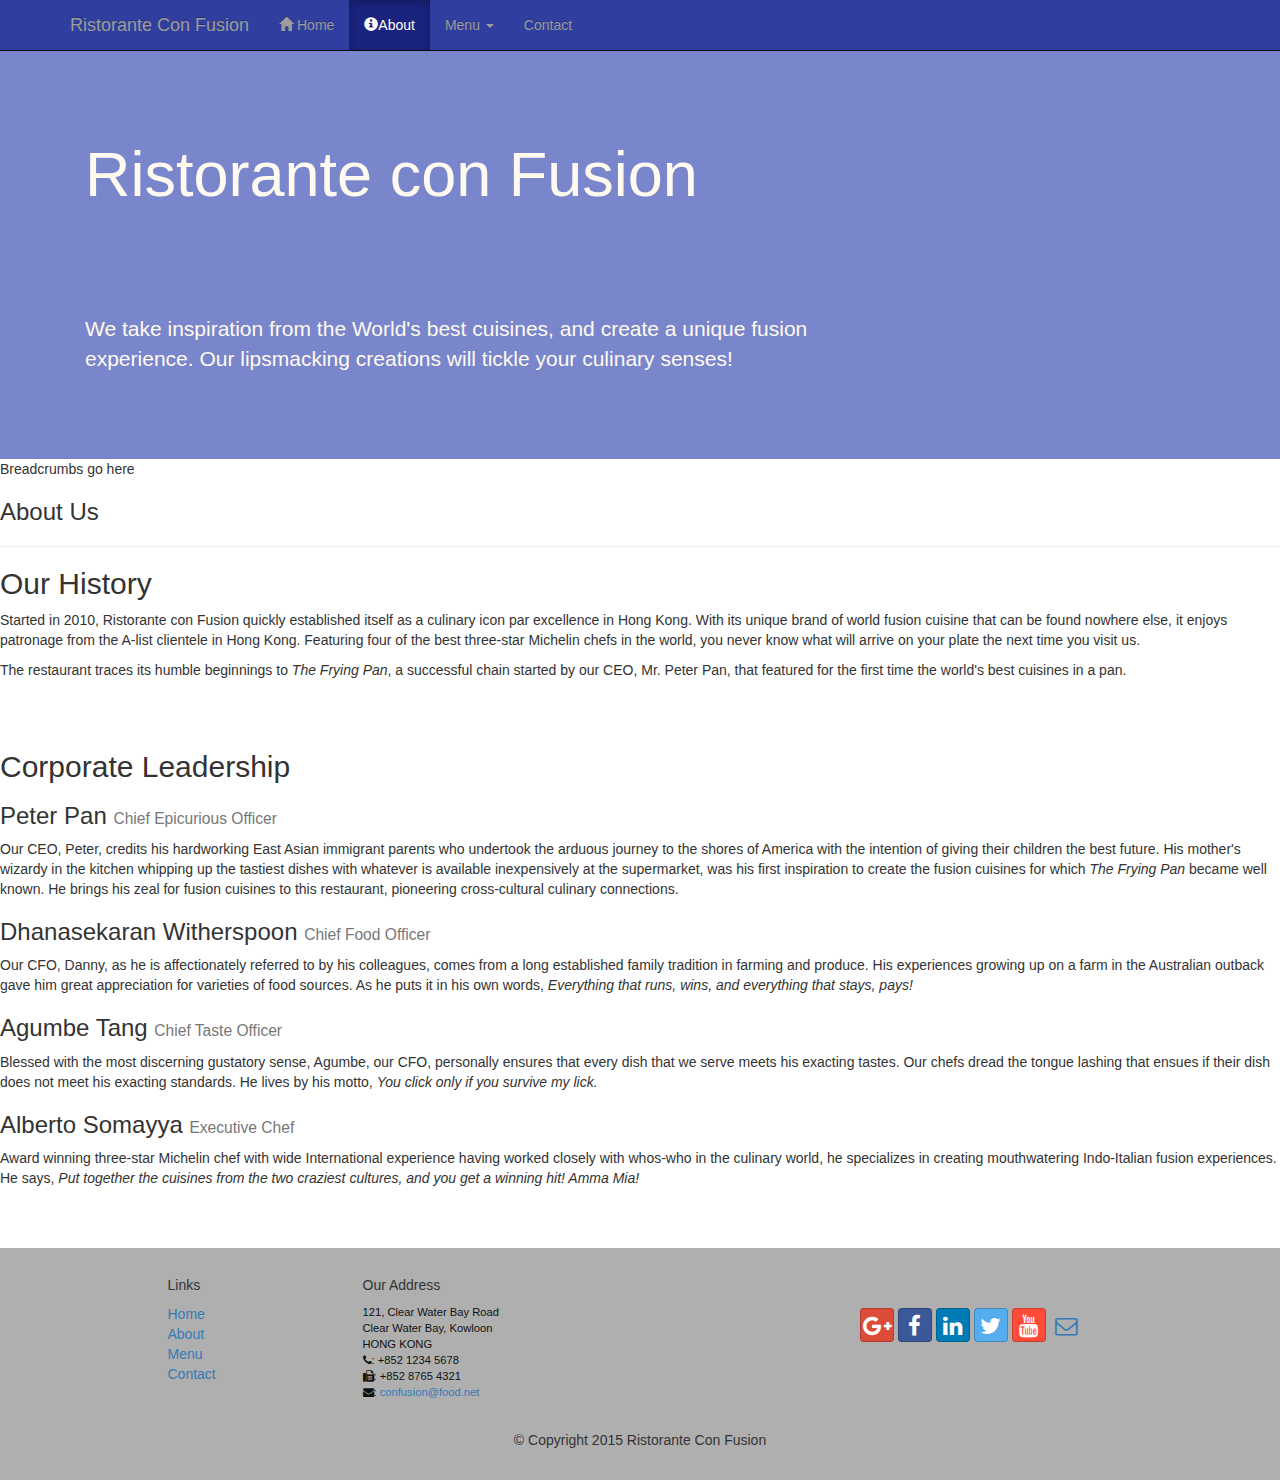
==== commit d48a8770: "added about glyphi" ====
--- a/aboutus.html
+++ b/aboutus.html
@@ -5,7 +5,7 @@
      <meta charset="utf-8">
     <meta http-equiv="X-UA-Compatible" content="IE=edge">
     <meta name="viewport" content="width=device-width, initial-scale=1">
-    <!-- The above 3 meta tags *must* come first in the head; any other head 
+    <!-- The above 3 meta tags *must* come first in the head; any other head
          content must come *after* these tags -->
     <title>Ristorante Con Fusion: About Us</title>
         <!-- Bootstrap -->
@@ -33,13 +33,14 @@
                     <span class="icon-bar"></span>
                     <span class="icon-bar"></span>
                 </button>
-                <a class="navbar-brand" href="#">Ristorante Con Fusion</a>
+                <a class="navbar-brand" href="index.html">Ristorante Con Fusion</a>
             </div>
             <div id="navbar" class="navbar-collapse collapse">
                 <ul class="nav navbar-nav">
-                    <li class="active"><a href="#"><span class="glyphicon glyphicon-home"
+                    <li><a href="index.html"><span class="glyphicon glyphicon-home"
                          aria-hidden="true"></span> Home</a></li>
-                    <li><a href="#">About</a></li>
+                    <li class="active"><a href="aboutus.html"><span class="glyphicon glyphicon-info-sign"
+                         aria-hidden="true"></span>About</a></li>
                     <li class="dropdown">
                         <a href="#" class="dropdown-toggle" data-toggle="dropdown"
                          role="button" aria-haspopup="true" aria-expanded="false">
@@ -59,7 +60,7 @@
                 </ul>
             </div>
         </div>
-    </nav>  
+    </nav>
     <header class="jumbotron">
 
         <!-- Main component for a primary marketing message or call to action -->
@@ -87,7 +88,7 @@
                <hr>
             </div>
         </div>
-        
+
         <div>
             <div>
                 <h2>Our History</h2>
@@ -121,7 +122,7 @@
 
     <footer class="row-footer">
         <div class="container">
-            <div class="row">             
+            <div class="row">
                 <div class="col-xs-5 col-xs-offset-1 col-sm-2 col-sm-offset-1">
                     <h5>Links</h5>
                     <ul class="list-unstyled">
@@ -139,7 +140,7 @@
 		              HONG KONG<br>
 		              <i class="fa fa-phone"></i>: +852 1234 5678<br>
 		              <i class="fa fa-fax"></i>: +852 8765 4321<br>
-		              <i class="fa fa-envelope"></i>: 
+		              <i class="fa fa-envelope"></i>:
                         <a href="mailto:confusion@food.net">confusion@food.net</a>
 		           </address>
                 </div>
@@ -166,4 +167,4 @@
     <script src="js/bootstrap.min.js"></script>
 </body>
 
-</html>+</html>
--- a/css/mystyles.css
+++ b/css/mystyles.css
@@ -1,6835 +1,62 @@
-@import url('https://fonts.googleapis.com/css?family=Lato|Lato');
-/*!
- * Default theme for Pingendo 
- * Homepage: http://pingendo.com  
- * Copyright 2015 Pingendo 
- * Licensed under MIT 
- * Based on Bootstrap v3.3.4
-*/
-/* Add custom CSS classes here 
- * 
- * img {
- *   box-shadow : 0px 0px 10px black !important;
- * }
-*/
-/*! normalize.css v3.0.2 | MIT License | git.io/normalize */
-html {
-  font-family: sans-serif;
-  -ms-text-size-adjust: 100%;
-  -webkit-text-size-adjust: 100%;
+.row-header{
+    margin:0px auto;
+    padding:0px auto;
 }
-body {
-  margin: 0;
+
+.row-content {
+    margin:0px auto;
+    padding: 50px 0px 50px 0px;
+    border-bottom: 1px ridge;
+    min-height:400px;
 }
-article,
-aside,
-details,
-figcaption,
-figure,
-footer,
-header,
-hgroup,
-main,
-menu,
-nav,
-section,
-summary {
-  display: block;
+
+.row-footer{
+    background-color: #AfAfAf;
+    margin:0px auto;
+    padding: 20px 0px 20px 0px;
 }
-audio,
-canvas,
-progress,
-video {
-  display: inline-block;
-  vertical-align: baseline;
+
+.jumbotron {
+    padding:70px 30px 70px 30px;
+    margin:0px auto;
+    background: #7986CB ;
+    color:floralwhite;
 }
-audio:not([controls]) {
-  display: none;
-  height: 0;
+
+address{
+    font-size:80%;
+    margin:0px;
+    color:#0f0f0f;
 }
-[hidden],
-template {
-  display: none;
+body{
+    padding:50px 0px 0px 0px;
+    z-index:0;
 }
-a {
-  background-color: transparent;
+
+.navbar-inverse {
+     background: #303F9F;
 }
-a:active,
-a:hover {
-  outline: 0;
-}
-abbr[title] {
-  border-bottom: 1px dotted;
-}
-b,
-strong {
-  font-weight: bold;
-}
-dfn {
-  font-style: italic;
-}
-h1 {
-  font-size: 2em;
-  margin: 0.67em 0;
-}
-mark {
-  background: #ff0;
-  color: #000;
-}
-small {
-  font-size: 80%;
-}
-sub,
-sup {
-  font-size: 75%;
-  line-height: 0;
-  position: relative;
-  vertical-align: baseline;
-}
-sup {
-  top: -0.5em;
-}
-sub {
-  bottom: -0.25em;
-}
-img {
-  border: 0;
-}
-svg:not(:root) {
-  overflow: hidden;
-}
-figure {
-  margin: 1em 40px;
-}
-hr {
-  -moz-box-sizing: content-box;
-  box-sizing: content-box;
-  height: 0;
-}
-pre {
-  overflow: auto;
-}
-code,
-kbd,
-pre,
-samp {
-  font-family: monospace, monospace;
-  font-size: 1em;
-}
-button,
-input,
-optgroup,
-select,
-textarea {
-  color: inherit;
-  font: inherit;
-  margin: 0;
-}
-button {
-  overflow: visible;
-}
-button,
-select {
-  text-transform: none;
-}
-button,
-html input[type="button"],
-input[type="reset"],
-input[type="submit"] {
-  -webkit-appearance: button;
-  cursor: pointer;
-}
-button[disabled],
-html input[disabled] {
-  cursor: default;
-}
-button::-moz-focus-inner,
-input::-moz-focus-inner {
-  border: 0;
-  padding: 0;
-}
-input {
-  line-height: normal;
-}
-input[type="checkbox"],
-input[type="radio"] {
-  box-sizing: border-box;
-  padding: 0;
-}
-input[type="number"]::-webkit-inner-spin-button,
-input[type="number"]::-webkit-outer-spin-button {
-  height: auto;
-}
-input[type="search"] {
-  -webkit-appearance: textfield;
-  -moz-box-sizing: content-box;
-  -webkit-box-sizing: content-box;
-  box-sizing: content-box;
-}
-input[type="search"]::-webkit-search-cancel-button,
-input[type="search"]::-webkit-search-decoration {
-  -webkit-appearance: none;
-}
-fieldset {
-  border: 1px solid #c0c0c0;
-  margin: 0 2px;
-  padding: 0.35em 0.625em 0.75em;
-}
-legend {
-  border: 0;
-  padding: 0;
-}
-textarea {
-  overflow: auto;
-}
-optgroup {
-  font-weight: bold;
-}
-table {
-  border-collapse: collapse;
-  border-spacing: 0;
-}
-td,
-th {
-  padding: 0;
-}
-/*! Source: https://github.com/h5bp/html5-boilerplate/blob/master/src/css/main.css */
-@media print {
-  *,
-  *:before,
-  *:after {
-    background: transparent !important;
-    color: #000 !important;
-    box-shadow: none !important;
-    text-shadow: none !important;
-  }
-  a,
-  a:visited {
-    text-decoration: underline;
-  }
-  a[href]:after {
-    content: " (" attr(href) ")";
-  }
-  abbr[title]:after {
-    content: " (" attr(title) ")";
-  }
-  a[href^="#"]:after,
-  a[href^="javascript:"]:after {
-    content: "";
-  }
-  pre,
-  blockquote {
-    border: 1px solid #999;
-    page-break-inside: avoid;
-  }
-  thead {
-    display: table-header-group;
-  }
-  tr,
-  img {
-    page-break-inside: avoid;
-  }
-  img {
-    max-width: 100% !important;
-  }
-  p,
-  h2,
-  h3 {
-    orphans: 3;
-    widows: 3;
-  }
-  h2,
-  h3 {
-    page-break-after: avoid;
-  }
-  select {
-    background: #fff !important;
-  }
-  .navbar {
-    display: none;
-  }
-  .btn > .caret,
-  .dropup > .btn > .caret {
-    border-top-color: #000 !important;
-  }
-  .label {
-    border: 1px solid #000;
-  }
-  .table {
-    border-collapse: collapse !important;
-  }
-  .table td,
-  .table th {
-    background-color: #fff !important;
-  }
-  .table-bordered th,
-  .table-bordered td {
-    border: 1px solid #ddd !important;
-  }
-}
-@font-face {
-  font-family: 'Glyphicons Halflings';
-  src: url('../fonts/glyphicons-halflings-regular.eot');
-  src: url('../fonts/glyphicons-halflings-regular.eot?#iefix') format('embedded-opentype'), url('../fonts/glyphicons-halflings-regular.woff2') format('woff2'), url('../fonts/glyphicons-halflings-regular.woff') format('woff'), url('../fonts/glyphicons-halflings-regular.ttf') format('truetype'), url('../fonts/glyphicons-halflings-regular.svg#glyphicons_halflingsregular') format('svg');
-}
-.glyphicon {
-  position: relative;
-  top: 1px;
-  display: inline-block;
-  font-family: 'Glyphicons Halflings';
-  font-style: normal;
-  font-weight: normal;
-  line-height: 1;
-  -webkit-font-smoothing: antialiased;
-  -moz-osx-font-smoothing: grayscale;
-}
-.glyphicon-asterisk:before {
-  content: "\2a";
-}
-.glyphicon-plus:before {
-  content: "\2b";
-}
-.glyphicon-euro:before,
-.glyphicon-eur:before {
-  content: "\20ac";
-}
-.glyphicon-minus:before {
-  content: "\2212";
-}
-.glyphicon-cloud:before {
-  content: "\2601";
-}
-.glyphicon-envelope:before {
-  content: "\2709";
-}
-.glyphicon-pencil:before {
-  content: "\270f";
-}
-.glyphicon-glass:before {
-  content: "\e001";
-}
-.glyphicon-music:before {
-  content: "\e002";
-}
-.glyphicon-search:before {
-  content: "\e003";
-}
-.glyphicon-heart:before {
-  content: "\e005";
-}
-.glyphicon-star:before {
-  content: "\e006";
-}
-.glyphicon-star-empty:before {
-  content: "\e007";
-}
-.glyphicon-user:before {
-  content: "\e008";
-}
-.glyphicon-film:before {
-  content: "\e009";
-}
-.glyphicon-th-large:before {
-  content: "\e010";
-}
-.glyphicon-th:before {
-  content: "\e011";
-}
-.glyphicon-th-list:before {
-  content: "\e012";
-}
-.glyphicon-ok:before {
-  content: "\e013";
-}
-.glyphicon-remove:before {
-  content: "\e014";
-}
-.glyphicon-zoom-in:before {
-  content: "\e015";
-}
-.glyphicon-zoom-out:before {
-  content: "\e016";
-}
-.glyphicon-off:before {
-  content: "\e017";
-}
-.glyphicon-signal:before {
-  content: "\e018";
-}
-.glyphicon-cog:before {
-  content: "\e019";
-}
-.glyphicon-trash:before {
-  content: "\e020";
-}
-.glyphicon-home:before {
-  content: "\e021";
-}
-.glyphicon-file:before {
-  content: "\e022";
-}
-.glyphicon-time:before {
-  content: "\e023";
-}
-.glyphicon-road:before {
-  content: "\e024";
-}
-.glyphicon-download-alt:before {
-  content: "\e025";
-}
-.glyphicon-download:before {
-  content: "\e026";
-}
-.glyphicon-upload:before {
-  content: "\e027";
-}
-.glyphicon-inbox:before {
-  content: "\e028";
-}
-.glyphicon-play-circle:before {
-  content: "\e029";
-}
-.glyphicon-repeat:before {
-  content: "\e030";
-}
-.glyphicon-refresh:before {
-  content: "\e031";
-}
-.glyphicon-list-alt:before {
-  content: "\e032";
-}
-.glyphicon-lock:before {
-  content: "\e033";
-}
-.glyphicon-flag:before {
-  content: "\e034";
-}
-.glyphicon-headphones:before {
-  content: "\e035";
-}
-.glyphicon-volume-off:before {
-  content: "\e036";
-}
-.glyphicon-volume-down:before {
-  content: "\e037";
-}
-.glyphicon-volume-up:before {
-  content: "\e038";
-}
-.glyphicon-qrcode:before {
-  content: "\e039";
-}
-.glyphicon-barcode:before {
-  content: "\e040";
-}
-.glyphicon-tag:before {
-  content: "\e041";
-}
-.glyphicon-tags:before {
-  content: "\e042";
-}
-.glyphicon-book:before {
-  content: "\e043";
-}
-.glyphicon-bookmark:before {
-  content: "\e044";
-}
-.glyphicon-print:before {
-  content: "\e045";
-}
-.glyphicon-camera:before {
-  content: "\e046";
-}
-.glyphicon-font:before {
-  content: "\e047";
-}
-.glyphicon-bold:before {
-  content: "\e048";
-}
-.glyphicon-italic:before {
-  content: "\e049";
-}
-.glyphicon-text-height:before {
-  content: "\e050";
-}
-.glyphicon-text-width:before {
-  content: "\e051";
-}
-.glyphicon-align-left:before {
-  content: "\e052";
-}
-.glyphicon-align-center:before {
-  content: "\e053";
-}
-.glyphicon-align-right:before {
-  content: "\e054";
-}
-.glyphicon-align-justify:before {
-  content: "\e055";
-}
-.glyphicon-list:before {
-  content: "\e056";
-}
-.glyphicon-indent-left:before {
-  content: "\e057";
-}
-.glyphicon-indent-right:before {
-  content: "\e058";
-}
-.glyphicon-facetime-video:before {
-  content: "\e059";
-}
-.glyphicon-picture:before {
-  content: "\e060";
-}
-.glyphicon-map-marker:before {
-  content: "\e062";
-}
-.glyphicon-adjust:before {
-  content: "\e063";
-}
-.glyphicon-tint:before {
-  content: "\e064";
-}
-.glyphicon-edit:before {
-  content: "\e065";
-}
-.glyphicon-share:before {
-  content: "\e066";
-}
-.glyphicon-check:before {
-  content: "\e067";
-}
-.glyphicon-move:before {
-  content: "\e068";
-}
-.glyphicon-step-backward:before {
-  content: "\e069";
-}
-.glyphicon-fast-backward:before {
-  content: "\e070";
-}
-.glyphicon-backward:before {
-  content: "\e071";
-}
-.glyphicon-play:before {
-  content: "\e072";
-}
-.glyphicon-pause:before {
-  content: "\e073";
-}
-.glyphicon-stop:before {
-  content: "\e074";
-}
-.glyphicon-forward:before {
-  content: "\e075";
-}
-.glyphicon-fast-forward:before {
-  content: "\e076";
-}
-.glyphicon-step-forward:before {
-  content: "\e077";
-}
-.glyphicon-eject:before {
-  content: "\e078";
-}
-.glyphicon-chevron-left:before {
-  content: "\e079";
-}
-.glyphicon-chevron-right:before {
-  content: "\e080";
-}
-.glyphicon-plus-sign:before {
-  content: "\e081";
-}
-.glyphicon-minus-sign:before {
-  content: "\e082";
-}
-.glyphicon-remove-sign:before {
-  content: "\e083";
-}
-.glyphicon-ok-sign:before {
-  content: "\e084";
-}
-.glyphicon-question-sign:before {
-  content: "\e085";
-}
-.glyphicon-info-sign:before {
-  content: "\e086";
-}
-.glyphicon-screenshot:before {
-  content: "\e087";
-}
-.glyphicon-remove-circle:before {
-  content: "\e088";
-}
-.glyphicon-ok-circle:before {
-  content: "\e089";
-}
-.glyphicon-ban-circle:before {
-  content: "\e090";
-}
-.glyphicon-arrow-left:before {
-  content: "\e091";
-}
-.glyphicon-arrow-right:before {
-  content: "\e092";
-}
-.glyphicon-arrow-up:before {
-  content: "\e093";
-}
-.glyphicon-arrow-down:before {
-  content: "\e094";
-}
-.glyphicon-share-alt:before {
-  content: "\e095";
-}
-.glyphicon-resize-full:before {
-  content: "\e096";
-}
-.glyphicon-resize-small:before {
-  content: "\e097";
-}
-.glyphicon-exclamation-sign:before {
-  content: "\e101";
-}
-.glyphicon-gift:before {
-  content: "\e102";
-}
-.glyphicon-leaf:before {
-  content: "\e103";
-}
-.glyphicon-fire:before {
-  content: "\e104";
-}
-.glyphicon-eye-open:before {
-  content: "\e105";
-}
-.glyphicon-eye-close:before {
-  content: "\e106";
-}
-.glyphicon-warning-sign:before {
-  content: "\e107";
-}
-.glyphicon-plane:before {
-  content: "\e108";
-}
-.glyphicon-calendar:before {
-  content: "\e109";
-}
-.glyphicon-random:before {
-  content: "\e110";
-}
-.glyphicon-comment:before {
-  content: "\e111";
-}
-.glyphicon-magnet:before {
-  content: "\e112";
-}
-.glyphicon-chevron-up:before {
-  content: "\e113";
-}
-.glyphicon-chevron-down:before {
-  content: "\e114";
-}
-.glyphicon-retweet:before {
-  content: "\e115";
-}
-.glyphicon-shopping-cart:before {
-  content: "\e116";
-}
-.glyphicon-folder-close:before {
-  content: "\e117";
-}
-.glyphicon-folder-open:before {
-  content: "\e118";
-}
-.glyphicon-resize-vertical:before {
-  content: "\e119";
-}
-.glyphicon-resize-horizontal:before {
-  content: "\e120";
-}
-.glyphicon-hdd:before {
-  content: "\e121";
-}
-.glyphicon-bullhorn:before {
-  content: "\e122";
-}
-.glyphicon-bell:before {
-  content: "\e123";
-}
-.glyphicon-certificate:before {
-  content: "\e124";
-}
-.glyphicon-thumbs-up:before {
-  content: "\e125";
-}
-.glyphicon-thumbs-down:before {
-  content: "\e126";
-}
-.glyphicon-hand-right:before {
-  content: "\e127";
-}
-.glyphicon-hand-left:before {
-  content: "\e128";
-}
-.glyphicon-hand-up:before {
-  content: "\e129";
-}
-.glyphicon-hand-down:before {
-  content: "\e130";
-}
-.glyphicon-circle-arrow-right:before {
-  content: "\e131";
-}
-.glyphicon-circle-arrow-left:before {
-  content: "\e132";
-}
-.glyphicon-circle-arrow-up:before {
-  content: "\e133";
-}
-.glyphicon-circle-arrow-down:before {
-  content: "\e134";
-}
-.glyphicon-globe:before {
-  content: "\e135";
-}
-.glyphicon-wrench:before {
-  content: "\e136";
-}
-.glyphicon-tasks:before {
-  content: "\e137";
-}
-.glyphicon-filter:before {
-  content: "\e138";
-}
-.glyphicon-briefcase:before {
-  content: "\e139";
-}
-.glyphicon-fullscreen:before {
-  content: "\e140";
-}
-.glyphicon-dashboard:before {
-  content: "\e141";
-}
-.glyphicon-paperclip:before {
-  content: "\e142";
-}
-.glyphicon-heart-empty:before {
-  content: "\e143";
-}
-.glyphicon-link:before {
-  content: "\e144";
-}
-.glyphicon-phone:before {
-  content: "\e145";
-}
-.glyphicon-pushpin:before {
-  content: "\e146";
-}
-.glyphicon-usd:before {
-  content: "\e148";
-}
-.glyphicon-gbp:before {
-  content: "\e149";
-}
-.glyphicon-sort:before {
-  content: "\e150";
-}
-.glyphicon-sort-by-alphabet:before {
-  content: "\e151";
-}
-.glyphicon-sort-by-alphabet-alt:before {
-  content: "\e152";
-}
-.glyphicon-sort-by-order:before {
-  content: "\e153";
-}
-.glyphicon-sort-by-order-alt:before {
-  content: "\e154";
-}
-.glyphicon-sort-by-attributes:before {
-  content: "\e155";
-}
-.glyphicon-sort-by-attributes-alt:before {
-  content: "\e156";
-}
-.glyphicon-unchecked:before {
-  content: "\e157";
-}
-.glyphicon-expand:before {
-  content: "\e158";
-}
-.glyphicon-collapse-down:before {
-  content: "\e159";
-}
-.glyphicon-collapse-up:before {
-  content: "\e160";
-}
-.glyphicon-log-in:before {
-  content: "\e161";
-}
-.glyphicon-flash:before {
-  content: "\e162";
-}
-.glyphicon-log-out:before {
-  content: "\e163";
-}
-.glyphicon-new-window:before {
-  content: "\e164";
-}
-.glyphicon-record:before {
-  content: "\e165";
-}
-.glyphicon-save:before {
-  content: "\e166";
-}
-.glyphicon-open:before {
-  content: "\e167";
-}
-.glyphicon-saved:before {
-  content: "\e168";
-}
-.glyphicon-import:before {
-  content: "\e169";
-}
-.glyphicon-export:before {
-  content: "\e170";
-}
-.glyphicon-send:before {
-  content: "\e171";
-}
-.glyphicon-floppy-disk:before {
-  content: "\e172";
-}
-.glyphicon-floppy-saved:before {
-  content: "\e173";
-}
-.glyphicon-floppy-remove:before {
-  content: "\e174";
-}
-.glyphicon-floppy-save:before {
-  content: "\e175";
-}
-.glyphicon-floppy-open:before {
-  content: "\e176";
-}
-.glyphicon-credit-card:before {
-  content: "\e177";
-}
-.glyphicon-transfer:before {
-  content: "\e178";
-}
-.glyphicon-cutlery:before {
-  content: "\e179";
-}
-.glyphicon-header:before {
-  content: "\e180";
-}
-.glyphicon-compressed:before {
-  content: "\e181";
-}
-.glyphicon-earphone:before {
-  content: "\e182";
-}
-.glyphicon-phone-alt:before {
-  content: "\e183";
-}
-.glyphicon-tower:before {
-  content: "\e184";
-}
-.glyphicon-stats:before {
-  content: "\e185";
-}
-.glyphicon-sd-video:before {
-  content: "\e186";
-}
-.glyphicon-hd-video:before {
-  content: "\e187";
-}
-.glyphicon-subtitles:before {
-  content: "\e188";
-}
-.glyphicon-sound-stereo:before {
-  content: "\e189";
-}
-.glyphicon-sound-dolby:before {
-  content: "\e190";
-}
-.glyphicon-sound-5-1:before {
-  content: "\e191";
-}
-.glyphicon-sound-6-1:before {
-  content: "\e192";
-}
-.glyphicon-sound-7-1:before {
-  content: "\e193";
-}
-.glyphicon-copyright-mark:before {
-  content: "\e194";
-}
-.glyphicon-registration-mark:before {
-  content: "\e195";
-}
-.glyphicon-cloud-download:before {
-  content: "\e197";
-}
-.glyphicon-cloud-upload:before {
-  content: "\e198";
-}
-.glyphicon-tree-conifer:before {
-  content: "\e199";
-}
-.glyphicon-tree-deciduous:before {
-  content: "\e200";
-}
-.glyphicon-cd:before {
-  content: "\e201";
-}
-.glyphicon-save-file:before {
-  content: "\e202";
-}
-.glyphicon-open-file:before {
-  content: "\e203";
-}
-.glyphicon-level-up:before {
-  content: "\e204";
-}
-.glyphicon-copy:before {
-  content: "\e205";
-}
-.glyphicon-paste:before {
-  content: "\e206";
-}
-.glyphicon-alert:before {
-  content: "\e209";
-}
-.glyphicon-equalizer:before {
-  content: "\e210";
-}
-.glyphicon-king:before {
-  content: "\e211";
-}
-.glyphicon-queen:before {
-  content: "\e212";
-}
-.glyphicon-pawn:before {
-  content: "\e213";
-}
-.glyphicon-bishop:before {
-  content: "\e214";
-}
-.glyphicon-knight:before {
-  content: "\e215";
-}
-.glyphicon-baby-formula:before {
-  content: "\e216";
-}
-.glyphicon-tent:before {
-  content: "\26fa";
-}
-.glyphicon-blackboard:before {
-  content: "\e218";
-}
-.glyphicon-bed:before {
-  content: "\e219";
-}
-.glyphicon-apple:before {
-  content: "\f8ff";
-}
-.glyphicon-erase:before {
-  content: "\e221";
-}
-.glyphicon-hourglass:before {
-  content: "\231b";
-}
-.glyphicon-lamp:before {
-  content: "\e223";
-}
-.glyphicon-duplicate:before {
-  content: "\e224";
-}
-.glyphicon-piggy-bank:before {
-  content: "\e225";
-}
-.glyphicon-scissors:before {
-  content: "\e226";
-}
-.glyphicon-bitcoin:before {
-  content: "\e227";
-}
-.glyphicon-btc:before {
-  content: "\e227";
-}
-.glyphicon-xbt:before {
-  content: "\e227";
-}
-.glyphicon-yen:before {
-  content: "\00a5";
-}
-.glyphicon-jpy:before {
-  content: "\00a5";
-}
-.glyphicon-ruble:before {
-  content: "\20bd";
-}
-.glyphicon-rub:before {
-  content: "\20bd";
-}
-.glyphicon-scale:before {
-  content: "\e230";
-}
-.glyphicon-ice-lolly:before {
-  content: "\e231";
-}
-.glyphicon-ice-lolly-tasted:before {
-  content: "\e232";
-}
-.glyphicon-education:before {
-  content: "\e233";
-}
-.glyphicon-option-horizontal:before {
-  content: "\e234";
-}
-.glyphicon-option-vertical:before {
-  content: "\e235";
-}
-.glyphicon-menu-hamburger:before {
-  content: "\e236";
-}
-.glyphicon-modal-window:before {
-  content: "\e237";
-}
-.glyphicon-oil:before {
-  content: "\e238";
-}
-.glyphicon-grain:before {
-  content: "\e239";
-}
-.glyphicon-sunglasses:before {
-  content: "\e240";
-}
-.glyphicon-text-size:before {
-  content: "\e241";
-}
-.glyphicon-text-color:before {
-  content: "\e242";
-}
-.glyphicon-text-background:before {
-  content: "\e243";
-}
-.glyphicon-object-align-top:before {
-  content: "\e244";
-}
-.glyphicon-object-align-bottom:before {
-  content: "\e245";
-}
-.glyphicon-object-align-horizontal:before {
-  content: "\e246";
-}
-.glyphicon-object-align-left:before {
-  content: "\e247";
-}
-.glyphicon-object-align-vertical:before {
-  content: "\e248";
-}
-.glyphicon-object-align-right:before {
-  content: "\e249";
-}
-.glyphicon-triangle-right:before {
-  content: "\e250";
-}
-.glyphicon-triangle-left:before {
-  content: "\e251";
-}
-.glyphicon-triangle-bottom:before {
-  content: "\e252";
-}
-.glyphicon-triangle-top:before {
-  content: "\e253";
-}
-.glyphicon-console:before {
-  content: "\e254";
-}
-.glyphicon-superscript:before {
-  content: "\e255";
-}
-.glyphicon-subscript:before {
-  content: "\e256";
-}
-.glyphicon-menu-left:before {
-  content: "\e257";
-}
-.glyphicon-menu-right:before {
-  content: "\e258";
-}
-.glyphicon-menu-down:before {
-  content: "\e259";
-}
-.glyphicon-menu-up:before {
-  content: "\e260";
-}
-* {
-  -webkit-box-sizing: border-box;
-  -moz-box-sizing: border-box;
-  box-sizing: border-box;
-}
-*:before,
-*:after {
-  -webkit-box-sizing: border-box;
-  -moz-box-sizing: border-box;
-  box-sizing: border-box;
-}
-html {
-  font-size: 10px;
-  -webkit-tap-highlight-color: rgba(0, 0, 0, 0);
-}
-body {
-  font-family: Lato;
-  font-size: 14px;
-  line-height: 1.42857143;
-  color: #000000;
-  background-color: #ffffff;
-}
-input,
-button,
-select,
-textarea {
-  font-family: inherit;
-  font-size: inherit;
-  line-height: inherit;
-}
-a {
-  color: #337cbb;
-  text-decoration: none;
-}
-a:hover,
-a:focus {
-  color: #23547f;
-  text-decoration: underline;
-}
-a:focus {
-  outline: thin dotted;
-  outline: 5px auto -webkit-focus-ring-color;
-  outline-offset: -2px;
-}
-figure {
-  margin: 0;
-}
-img {
-  vertical-align: middle;
-}
-.img-responsive,
-.thumbnail > img,
-.thumbnail a > img,
-.carousel-inner > .item > img,
-.carousel-inner > .item > a > img {
-  display: block;
-  max-width: 100%;
-  height: auto;
-}
-.img-rounded {
-  border-radius: 5px;
-}
-.img-thumbnail {
-  padding: 4px;
-  line-height: 1.42857143;
-  background-color: #ffffff;
-  border: 1px solid #dddddd;
-  border-radius: 4px;
-  -webkit-transition: all 0.2s ease-in-out;
-  -o-transition: all 0.2s ease-in-out;
-  transition: all 0.2s ease-in-out;
-  display: inline-block;
-  max-width: 100%;
-  height: auto;
-}
-.img-circle {
-  border-radius: 50%;
-}
-hr {
-  margin-top: 20px;
-  margin-bottom: 20px;
-  border: 0;
-  border-top: 1px solid #eeeeee;
-}
-.sr-only {
-  position: absolute;
-  width: 1px;
-  height: 1px;
-  margin: -1px;
-  padding: 0;
-  overflow: hidden;
-  clip: rect(0, 0, 0, 0);
-  border: 0;
-}
-.sr-only-focusable:active,
-.sr-only-focusable:focus {
-  position: static;
-  width: auto;
-  height: auto;
-  margin: 0;
-  overflow: visible;
-  clip: auto;
-}
-[role="button"] {
-  cursor: pointer;
-}
-h1,
-h2,
-h3,
-h4,
-h5,
-h6,
-.h1,
-.h2,
-.h3,
-.h4,
-.h5,
-.h6 {
-  font-family: Lato;
-  font-weight: 500;
-  line-height: 1.1;
-  color: inherit;
-}
-h1 small,
-h2 small,
-h3 small,
-h4 small,
-h5 small,
-h6 small,
-.h1 small,
-.h2 small,
-.h3 small,
-.h4 small,
-.h5 small,
-.h6 small,
-h1 .small,
-h2 .small,
-h3 .small,
-h4 .small,
-h5 .small,
-h6 .small,
-.h1 .small,
-.h2 .small,
-.h3 .small,
-.h4 .small,
-.h5 .small,
-.h6 .small {
-  font-weight: normal;
-  line-height: 1;
-  color: #777777;
-}
-h1,
-.h1,
-h2,
-.h2,
-h3,
-.h3 {
-  margin-top: 20px;
-  margin-bottom: 10px;
-}
-h1 small,
-.h1 small,
-h2 small,
-.h2 small,
-h3 small,
-.h3 small,
-h1 .small,
-.h1 .small,
-h2 .small,
-.h2 .small,
-h3 .small,
-.h3 .small {
-  font-size: 65%;
-}
-h4,
-.h4,
-h5,
-.h5,
-h6,
-.h6 {
-  margin-top: 10px;
-  margin-bottom: 10px;
-}
-h4 small,
-.h4 small,
-h5 small,
-.h5 small,
-h6 small,
-.h6 small,
-h4 .small,
-.h4 .small,
-h5 .small,
-.h5 .small,
-h6 .small,
-.h6 .small {
-  font-size: 75%;
-}
-h1,
-.h1 {
-  font-size: 36px;
-}
-h2,
-.h2 {
-  font-size: 30px;
-}
-h3,
-.h3 {
-  font-size: 24px;
-}
-h4,
-.h4 {
-  font-size: 18px;
-}
-h5,
-.h5 {
-  font-size: 14px;
-}
-h6,
-.h6 {
-  font-size: 12px;
-}
-p {
-  margin: 0 0 10px;
-}
-.lead {
-  margin-bottom: 20px;
-  font-size: 16px;
-  font-weight: 300;
-  line-height: 1.4;
-}
-@media (min-width: 768px) {
-  .lead {
-    font-size: 21px;
-  }
-}
-small,
-.small {
-  font-size: 85%;
-}
-mark,
-.mark {
-  background-color: #f8d9ac;
-  padding: .2em;
-}
-.text-left {
-  text-align: left;
-}
-.text-right {
-  text-align: right;
-}
-.text-center {
-  text-align: center;
-}
-.text-justify {
-  text-align: justify;
-}
-.text-nowrap {
-  white-space: nowrap;
-}
-.text-lowercase {
-  text-transform: lowercase;
-}
-.text-uppercase {
-  text-transform: uppercase;
-}
-.text-capitalize {
-  text-transform: capitalize;
-}
-.text-muted {
-  color: #777777;
-}
-.text-primary {
-  color: #337cbb;
-}
-a.text-primary:hover {
-  color: #286193;
-}
-.text-success {
-  color: #5cb85c;
-}
-a.text-success:hover {
-  color: #449d44;
-}
-.text-info {
-  color: #5bc0de;
-}
-a.text-info:hover {
-  color: #31b0d5;
-}
-.text-warning {
-  color: #f0ad4e;
-}
-a.text-warning:hover {
-  color: #ec971f;
-}
-.text-danger {
-  color: #d9534f;
-}
-a.text-danger:hover {
-  color: #c9302c;
-}
-.bg-primary {
-  color: #fff;
-  background-color: #337cbb;
-}
-a.bg-primary:hover {
-  background-color: #286193;
-}
-.bg-success {
-  background-color: #a3d7a3;
-}
-a.bg-success:hover {
-  background-color: #80c780;
-}
-.bg-info {
-  background-color: #b0e1ef;
-}
-a.bg-info:hover {
-  background-color: #85d0e7;
-}
-.bg-warning {
-  background-color: #f8d9ac;
-}
-a.bg-warning:hover {
-  background-color: #f4c37d;
-}
-.bg-danger {
-  background-color: #eba5a3;
-}
-a.bg-danger:hover {
-  background-color: #e27c79;
-}
-.page-header {
-  padding-bottom: 9px;
-  margin: 40px 0 20px;
-  border-bottom: 1px solid #eeeeee;
-}
-ul,
-ol {
-  margin-top: 0;
-  margin-bottom: 10px;
-}
-ul ul,
-ol ul,
-ul ol,
-ol ol {
-  margin-bottom: 0;
-}
-.list-unstyled {
-  padding-left: 0;
-  list-style: none;
-}
-.list-inline {
-  padding-left: 0;
-  list-style: none;
-  margin-left: -5px;
-}
-.list-inline > li {
-  display: inline-block;
-  padding-left: 5px;
-  padding-right: 5px;
-}
-dl {
-  margin-top: 0;
-  margin-bottom: 20px;
-}
-dt,
-dd {
-  line-height: 1.42857143;
-}
-dt {
-  font-weight: bold;
-}
-dd {
-  margin-left: 0;
-}
-@media (min-width: 768px) {
-  .dl-horizontal dt {
-    float: left;
-    width: 160px;
-    clear: left;
-    text-align: right;
-    overflow: hidden;
-    text-overflow: ellipsis;
-    white-space: nowrap;
-  }
-  .dl-horizontal dd {
-    margin-left: 180px;
-  }
-}
-abbr[title],
-abbr[data-original-title] {
-  cursor: help;
-  border-bottom: 1px dotted #777777;
-}
-.initialism {
-  font-size: 90%;
-  text-transform: uppercase;
-}
-blockquote {
-  padding: 10px 20px;
-  margin: 0 0 20px;
-  font-size: 17.5px;
-  border-left: 5px solid #eeeeee;
-}
-blockquote p:last-child,
-blockquote ul:last-child,
-blockquote ol:last-child {
-  margin-bottom: 0;
-}
-blockquote footer,
-blockquote small,
-blockquote .small {
-  display: block;
-  font-size: 80%;
-  line-height: 1.42857143;
-  color: #777777;
-}
-blockquote footer:before,
-blockquote small:before,
-blockquote .small:before {
-  content: '\2014 \00A0';
-}
-.blockquote-reverse,
-blockquote.pull-right {
-  padding-right: 15px;
-  padding-left: 0;
-  border-right: 5px solid #eeeeee;
-  border-left: 0;
-  text-align: right;
-}
-.blockquote-reverse footer:before,
-blockquote.pull-right footer:before,
-.blockquote-reverse small:before,
-blockquote.pull-right small:before,
-.blockquote-reverse .small:before,
-blockquote.pull-right .small:before {
-  content: '';
-}
-.blockquote-reverse footer:after,
-blockquote.pull-right footer:after,
-.blockquote-reverse small:after,
-blockquote.pull-right small:after,
-.blockquote-reverse .small:after,
-blockquote.pull-right .small:after {
-  content: '\00A0 \2014';
-}
-address {
-  margin-bottom: 20px;
-  font-style: normal;
-  line-height: 1.42857143;
-}
-code,
-kbd,
-pre,
-samp {
-  font-family: Menlo, Monaco, Consolas, "Courier New", monospace;
-}
-code {
-  padding: 2px 4px;
-  font-size: 90%;
-  color: #c7254e;
-  background-color: #f9f2f4;
-  border-radius: 4px;
-}
-kbd {
-  padding: 2px 4px;
-  font-size: 90%;
-  color: #ffffff;
-  background-color: #333333;
-  border-radius: 2px;
-  box-shadow: inset 0 -1px 0 rgba(0, 0, 0, 0.25);
-}
-kbd kbd {
-  padding: 0;
-  font-size: 100%;
-  font-weight: bold;
-  box-shadow: none;
-}
-pre {
-  display: block;
-  padding: 9.5px;
-  margin: 0 0 10px;
-  font-size: 13px;
-  line-height: 1.42857143;
-  word-break: break-all;
-  word-wrap: break-word;
-  color: #333333;
-  background-color: #f5f5f5;
-  border: 1px solid #cccccc;
-  border-radius: 4px;
-}
-pre code {
-  padding: 0;
-  font-size: inherit;
-  color: inherit;
-  white-space: pre-wrap;
-  background-color: transparent;
-  border-radius: 0;
-}
-.pre-scrollable {
-  max-height: 340px;
-  overflow-y: scroll;
-}
-.container {
-  margin-right: auto;
-  margin-left: auto;
-  padding-left: 15px;
-  padding-right: 15px;
-}
-@media (min-width: 768px) {
-  .container {
-    width: 750px;
-  }
-}
-@media (min-width: 992px) {
-  .container {
-    width: 970px;
-  }
-}
-@media (min-width: 1200px) {
-  .container {
-    width: 1170px;
-  }
-}
-.container-fluid {
-  margin-right: auto;
-  margin-left: auto;
-  padding-left: 15px;
-  padding-right: 15px;
-}
-.row {
-  margin-left: -15px;
-  margin-right: -15px;
-}
-.col-xs-1, .col-sm-1, .col-md-1, .col-lg-1, .col-xs-2, .col-sm-2, .col-md-2, .col-lg-2, .col-xs-3, .col-sm-3, .col-md-3, .col-lg-3, .col-xs-4, .col-sm-4, .col-md-4, .col-lg-4, .col-xs-5, .col-sm-5, .col-md-5, .col-lg-5, .col-xs-6, .col-sm-6, .col-md-6, .col-lg-6, .col-xs-7, .col-sm-7, .col-md-7, .col-lg-7, .col-xs-8, .col-sm-8, .col-md-8, .col-lg-8, .col-xs-9, .col-sm-9, .col-md-9, .col-lg-9, .col-xs-10, .col-sm-10, .col-md-10, .col-lg-10, .col-xs-11, .col-sm-11, .col-md-11, .col-lg-11, .col-xs-12, .col-sm-12, .col-md-12, .col-lg-12 {
-  position: relative;
-  min-height: 1px;
-  padding-left: 15px;
-  padding-right: 15px;
-}
-.col-xs-1, .col-xs-2, .col-xs-3, .col-xs-4, .col-xs-5, .col-xs-6, .col-xs-7, .col-xs-8, .col-xs-9, .col-xs-10, .col-xs-11, .col-xs-12 {
-  float: left;
-}
-.col-xs-12 {
-  width: 100%;
-}
-.col-xs-11 {
-  width: 91.66666667%;
-}
-.col-xs-10 {
-  width: 83.33333333%;
-}
-.col-xs-9 {
-  width: 75%;
-}
-.col-xs-8 {
-  width: 66.66666667%;
-}
-.col-xs-7 {
-  width: 58.33333333%;
-}
-.col-xs-6 {
-  width: 50%;
-}
-.col-xs-5 {
-  width: 41.66666667%;
-}
-.col-xs-4 {
-  width: 33.33333333%;
-}
-.col-xs-3 {
-  width: 25%;
-}
-.col-xs-2 {
-  width: 16.66666667%;
-}
-.col-xs-1 {
-  width: 8.33333333%;
-}
-.col-xs-pull-12 {
-  right: 100%;
-}
-.col-xs-pull-11 {
-  right: 91.66666667%;
-}
-.col-xs-pull-10 {
-  right: 83.33333333%;
-}
-.col-xs-pull-9 {
-  right: 75%;
-}
-.col-xs-pull-8 {
-  right: 66.66666667%;
-}
-.col-xs-pull-7 {
-  right: 58.33333333%;
-}
-.col-xs-pull-6 {
-  right: 50%;
-}
-.col-xs-pull-5 {
-  right: 41.66666667%;
-}
-.col-xs-pull-4 {
-  right: 33.33333333%;
-}
-.col-xs-pull-3 {
-  right: 25%;
-}
-.col-xs-pull-2 {
-  right: 16.66666667%;
-}
-.col-xs-pull-1 {
-  right: 8.33333333%;
-}
-.col-xs-pull-0 {
-  right: auto;
-}
-.col-xs-push-12 {
-  left: 100%;
-}
-.col-xs-push-11 {
-  left: 91.66666667%;
-}
-.col-xs-push-10 {
-  left: 83.33333333%;
-}
-.col-xs-push-9 {
-  left: 75%;
-}
-.col-xs-push-8 {
-  left: 66.66666667%;
-}
-.col-xs-push-7 {
-  left: 58.33333333%;
-}
-.col-xs-push-6 {
-  left: 50%;
-}
-.col-xs-push-5 {
-  left: 41.66666667%;
-}
-.col-xs-push-4 {
-  left: 33.33333333%;
-}
-.col-xs-push-3 {
-  left: 25%;
-}
-.col-xs-push-2 {
-  left: 16.66666667%;
-}
-.col-xs-push-1 {
-  left: 8.33333333%;
-}
-.col-xs-push-0 {
-  left: auto;
-}
-.col-xs-offset-12 {
-  margin-left: 100%;
-}
-.col-xs-offset-11 {
-  margin-left: 91.66666667%;
-}
-.col-xs-offset-10 {
-  margin-left: 83.33333333%;
-}
-.col-xs-offset-9 {
-  margin-left: 75%;
-}
-.col-xs-offset-8 {
-  margin-left: 66.66666667%;
-}
-.col-xs-offset-7 {
-  margin-left: 58.33333333%;
-}
-.col-xs-offset-6 {
-  margin-left: 50%;
-}
-.col-xs-offset-5 {
-  margin-left: 41.66666667%;
-}
-.col-xs-offset-4 {
-  margin-left: 33.33333333%;
-}
-.col-xs-offset-3 {
-  margin-left: 25%;
-}
-.col-xs-offset-2 {
-  margin-left: 16.66666667%;
-}
-.col-xs-offset-1 {
-  margin-left: 8.33333333%;
-}
-.col-xs-offset-0 {
-  margin-left: 0%;
-}
-@media (min-width: 768px) {
-  .col-sm-1, .col-sm-2, .col-sm-3, .col-sm-4, .col-sm-5, .col-sm-6, .col-sm-7, .col-sm-8, .col-sm-9, .col-sm-10, .col-sm-11, .col-sm-12 {
-    float: left;
-  }
-  .col-sm-12 {
-    width: 100%;
-  }
-  .col-sm-11 {
-    width: 91.66666667%;
-  }
-  .col-sm-10 {
-    width: 83.33333333%;
-  }
-  .col-sm-9 {
-    width: 75%;
-  }
-  .col-sm-8 {
-    width: 66.66666667%;
-  }
-  .col-sm-7 {
-    width: 58.33333333%;
-  }
-  .col-sm-6 {
-    width: 50%;
-  }
-  .col-sm-5 {
-    width: 41.66666667%;
-  }
-  .col-sm-4 {
-    width: 33.33333333%;
-  }
-  .col-sm-3 {
-    width: 25%;
-  }
-  .col-sm-2 {
-    width: 16.66666667%;
-  }
-  .col-sm-1 {
-    width: 8.33333333%;
-  }
-  .col-sm-pull-12 {
-    right: 100%;
-  }
-  .col-sm-pull-11 {
-    right: 91.66666667%;
-  }
-  .col-sm-pull-10 {
-    right: 83.33333333%;
-  }
-  .col-sm-pull-9 {
-    right: 75%;
-  }
-  .col-sm-pull-8 {
-    right: 66.66666667%;
-  }
-  .col-sm-pull-7 {
-    right: 58.33333333%;
-  }
-  .col-sm-pull-6 {
-    right: 50%;
-  }
-  .col-sm-pull-5 {
-    right: 41.66666667%;
-  }
-  .col-sm-pull-4 {
-    right: 33.33333333%;
-  }
-  .col-sm-pull-3 {
-    right: 25%;
-  }
-  .col-sm-pull-2 {
-    right: 16.66666667%;
-  }
-  .col-sm-pull-1 {
-    right: 8.33333333%;
-  }
-  .col-sm-pull-0 {
-    right: auto;
-  }
-  .col-sm-push-12 {
-    left: 100%;
-  }
-  .col-sm-push-11 {
-    left: 91.66666667%;
-  }
-  .col-sm-push-10 {
-    left: 83.33333333%;
-  }
-  .col-sm-push-9 {
-    left: 75%;
-  }
-  .col-sm-push-8 {
-    left: 66.66666667%;
-  }
-  .col-sm-push-7 {
-    left: 58.33333333%;
-  }
-  .col-sm-push-6 {
-    left: 50%;
-  }
-  .col-sm-push-5 {
-    left: 41.66666667%;
-  }
-  .col-sm-push-4 {
-    left: 33.33333333%;
-  }
-  .col-sm-push-3 {
-    left: 25%;
-  }
-  .col-sm-push-2 {
-    left: 16.66666667%;
-  }
-  .col-sm-push-1 {
-    left: 8.33333333%;
-  }
-  .col-sm-push-0 {
-    left: auto;
-  }
-  .col-sm-offset-12 {
-    margin-left: 100%;
-  }
-  .col-sm-offset-11 {
-    margin-left: 91.66666667%;
-  }
-  .col-sm-offset-10 {
-    margin-left: 83.33333333%;
-  }
-  .col-sm-offset-9 {
-    margin-left: 75%;
-  }
-  .col-sm-offset-8 {
-    margin-left: 66.66666667%;
-  }
-  .col-sm-offset-7 {
-    margin-left: 58.33333333%;
-  }
-  .col-sm-offset-6 {
-    margin-left: 50%;
-  }
-  .col-sm-offset-5 {
-    margin-left: 41.66666667%;
-  }
-  .col-sm-offset-4 {
-    margin-left: 33.33333333%;
-  }
-  .col-sm-offset-3 {
-    margin-left: 25%;
-  }
-  .col-sm-offset-2 {
-    margin-left: 16.66666667%;
-  }
-  .col-sm-offset-1 {
-    margin-left: 8.33333333%;
-  }
-  .col-sm-offset-0 {
-    margin-left: 0%;
-  }
-}
-@media (min-width: 992px) {
-  .col-md-1, .col-md-2, .col-md-3, .col-md-4, .col-md-5, .col-md-6, .col-md-7, .col-md-8, .col-md-9, .col-md-10, .col-md-11, .col-md-12 {
-    float: left;
-  }
-  .col-md-12 {
-    width: 100%;
-  }
-  .col-md-11 {
-    width: 91.66666667%;
-  }
-  .col-md-10 {
-    width: 83.33333333%;
-  }
-  .col-md-9 {
-    width: 75%;
-  }
-  .col-md-8 {
-    width: 66.66666667%;
-  }
-  .col-md-7 {
-    width: 58.33333333%;
-  }
-  .col-md-6 {
-    width: 50%;
-  }
-  .col-md-5 {
-    width: 41.66666667%;
-  }
-  .col-md-4 {
-    width: 33.33333333%;
-  }
-  .col-md-3 {
-    width: 25%;
-  }
-  .col-md-2 {
-    width: 16.66666667%;
-  }
-  .col-md-1 {
-    width: 8.33333333%;
-  }
-  .col-md-pull-12 {
-    right: 100%;
-  }
-  .col-md-pull-11 {
-    right: 91.66666667%;
-  }
-  .col-md-pull-10 {
-    right: 83.33333333%;
-  }
-  .col-md-pull-9 {
-    right: 75%;
-  }
-  .col-md-pull-8 {
-    right: 66.66666667%;
-  }
-  .col-md-pull-7 {
-    right: 58.33333333%;
-  }
-  .col-md-pull-6 {
-    right: 50%;
-  }
-  .col-md-pull-5 {
-    right: 41.66666667%;
-  }
-  .col-md-pull-4 {
-    right: 33.33333333%;
-  }
-  .col-md-pull-3 {
-    right: 25%;
-  }
-  .col-md-pull-2 {
-    right: 16.66666667%;
-  }
-  .col-md-pull-1 {
-    right: 8.33333333%;
-  }
-  .col-md-pull-0 {
-    right: auto;
-  }
-  .col-md-push-12 {
-    left: 100%;
-  }
-  .col-md-push-11 {
-    left: 91.66666667%;
-  }
-  .col-md-push-10 {
-    left: 83.33333333%;
-  }
-  .col-md-push-9 {
-    left: 75%;
-  }
-  .col-md-push-8 {
-    left: 66.66666667%;
-  }
-  .col-md-push-7 {
-    left: 58.33333333%;
-  }
-  .col-md-push-6 {
-    left: 50%;
-  }
-  .col-md-push-5 {
-    left: 41.66666667%;
-  }
-  .col-md-push-4 {
-    left: 33.33333333%;
-  }
-  .col-md-push-3 {
-    left: 25%;
-  }
-  .col-md-push-2 {
-    left: 16.66666667%;
-  }
-  .col-md-push-1 {
-    left: 8.33333333%;
-  }
-  .col-md-push-0 {
-    left: auto;
-  }
-  .col-md-offset-12 {
-    margin-left: 100%;
-  }
-  .col-md-offset-11 {
-    margin-left: 91.66666667%;
-  }
-  .col-md-offset-10 {
-    margin-left: 83.33333333%;
-  }
-  .col-md-offset-9 {
-    margin-left: 75%;
-  }
-  .col-md-offset-8 {
-    margin-left: 66.66666667%;
-  }
-  .col-md-offset-7 {
-    margin-left: 58.33333333%;
-  }
-  .col-md-offset-6 {
-    margin-left: 50%;
-  }
-  .col-md-offset-5 {
-    margin-left: 41.66666667%;
-  }
-  .col-md-offset-4 {
-    margin-left: 33.33333333%;
-  }
-  .col-md-offset-3 {
-    margin-left: 25%;
-  }
-  .col-md-offset-2 {
-    margin-left: 16.66666667%;
-  }
-  .col-md-offset-1 {
-    margin-left: 8.33333333%;
-  }
-  .col-md-offset-0 {
-    margin-left: 0%;
-  }
-}
-@media (min-width: 1200px) {
-  .col-lg-1, .col-lg-2, .col-lg-3, .col-lg-4, .col-lg-5, .col-lg-6, .col-lg-7, .col-lg-8, .col-lg-9, .col-lg-10, .col-lg-11, .col-lg-12 {
-    float: left;
-  }
-  .col-lg-12 {
-    width: 100%;
-  }
-  .col-lg-11 {
-    width: 91.66666667%;
-  }
-  .col-lg-10 {
-    width: 83.33333333%;
-  }
-  .col-lg-9 {
-    width: 75%;
-  }
-  .col-lg-8 {
-    width: 66.66666667%;
-  }
-  .col-lg-7 {
-    width: 58.33333333%;
-  }
-  .col-lg-6 {
-    width: 50%;
-  }
-  .col-lg-5 {
-    width: 41.66666667%;
-  }
-  .col-lg-4 {
-    width: 33.33333333%;
-  }
-  .col-lg-3 {
-    width: 25%;
-  }
-  .col-lg-2 {
-    width: 16.66666667%;
-  }
-  .col-lg-1 {
-    width: 8.33333333%;
-  }
-  .col-lg-pull-12 {
-    right: 100%;
-  }
-  .col-lg-pull-11 {
-    right: 91.66666667%;
-  }
-  .col-lg-pull-10 {
-    right: 83.33333333%;
-  }
-  .col-lg-pull-9 {
-    right: 75%;
-  }
-  .col-lg-pull-8 {
-    right: 66.66666667%;
-  }
-  .col-lg-pull-7 {
-    right: 58.33333333%;
-  }
-  .col-lg-pull-6 {
-    right: 50%;
-  }
-  .col-lg-pull-5 {
-    right: 41.66666667%;
-  }
-  .col-lg-pull-4 {
-    right: 33.33333333%;
-  }
-  .col-lg-pull-3 {
-    right: 25%;
-  }
-  .col-lg-pull-2 {
-    right: 16.66666667%;
-  }
-  .col-lg-pull-1 {
-    right: 8.33333333%;
-  }
-  .col-lg-pull-0 {
-    right: auto;
-  }
-  .col-lg-push-12 {
-    left: 100%;
-  }
-  .col-lg-push-11 {
-    left: 91.66666667%;
-  }
-  .col-lg-push-10 {
-    left: 83.33333333%;
-  }
-  .col-lg-push-9 {
-    left: 75%;
-  }
-  .col-lg-push-8 {
-    left: 66.66666667%;
-  }
-  .col-lg-push-7 {
-    left: 58.33333333%;
-  }
-  .col-lg-push-6 {
-    left: 50%;
-  }
-  .col-lg-push-5 {
-    left: 41.66666667%;
-  }
-  .col-lg-push-4 {
-    left: 33.33333333%;
-  }
-  .col-lg-push-3 {
-    left: 25%;
-  }
-  .col-lg-push-2 {
-    left: 16.66666667%;
-  }
-  .col-lg-push-1 {
-    left: 8.33333333%;
-  }
-  .col-lg-push-0 {
-    left: auto;
-  }
-  .col-lg-offset-12 {
-    margin-left: 100%;
-  }
-  .col-lg-offset-11 {
-    margin-left: 91.66666667%;
-  }
-  .col-lg-offset-10 {
-    margin-left: 83.33333333%;
-  }
-  .col-lg-offset-9 {
-    margin-left: 75%;
-  }
-  .col-lg-offset-8 {
-    margin-left: 66.66666667%;
-  }
-  .col-lg-offset-7 {
-    margin-left: 58.33333333%;
-  }
-  .col-lg-offset-6 {
-    margin-left: 50%;
-  }
-  .col-lg-offset-5 {
-    margin-left: 41.66666667%;
-  }
-  .col-lg-offset-4 {
-    margin-left: 33.33333333%;
-  }
-  .col-lg-offset-3 {
-    margin-left: 25%;
-  }
-  .col-lg-offset-2 {
-    margin-left: 16.66666667%;
-  }
-  .col-lg-offset-1 {
-    margin-left: 8.33333333%;
-  }
-  .col-lg-offset-0 {
-    margin-left: 0%;
-  }
-}
-table {
-  background-color: transparent;
-}
-caption {
-  padding-top: 8px;
-  padding-bottom: 8px;
-  color: #777777;
-  text-align: left;
-}
-th {
-  text-align: left;
-}
-.table {
-  width: 100%;
-  max-width: 100%;
-  margin-bottom: 20px;
-}
-.table > thead > tr > th,
-.table > tbody > tr > th,
-.table > tfoot > tr > th,
-.table > thead > tr > td,
-.table > tbody > tr > td,
-.table > tfoot > tr > td {
-  padding: 8px;
-  line-height: 1.42857143;
-  vertical-align: top;
-  border-top: 1px solid #dddddd;
-}
-.table > thead > tr > th {
-  vertical-align: bottom;
-  border-bottom: 2px solid #dddddd;
-}
-.table > caption + thead > tr:first-child > th,
-.table > colgroup + thead > tr:first-child > th,
-.table > thead:first-child > tr:first-child > th,
-.table > caption + thead > tr:first-child > td,
-.table > colgroup + thead > tr:first-child > td,
-.table > thead:first-child > tr:first-child > td {
-  border-top: 0;
-}
-.table > tbody + tbody {
-  border-top: 2px solid #dddddd;
-}
-.table .table {
-  background-color: #ffffff;
-}
-.table-condensed > thead > tr > th,
-.table-condensed > tbody > tr > th,
-.table-condensed > tfoot > tr > th,
-.table-condensed > thead > tr > td,
-.table-condensed > tbody > tr > td,
-.table-condensed > tfoot > tr > td {
-  padding: 5px;
-}
-.table-bordered {
-  border: 1px solid #dddddd;
-}
-.table-bordered > thead > tr > th,
-.table-bordered > tbody > tr > th,
-.table-bordered > tfoot > tr > th,
-.table-bordered > thead > tr > td,
-.table-bordered > tbody > tr > td,
-.table-bordered > tfoot > tr > td {
-  border: 1px solid #dddddd;
-}
-.table-bordered > thead > tr > th,
-.table-bordered > thead > tr > td {
-  border-bottom-width: 2px;
-}
-.table-striped > tbody > tr:nth-of-type(odd) {
-  background-color: #f9f9f9;
-}
-.table-hover > tbody > tr:hover {
-  background-color: #f5f5f5;
-}
-table col[class*="col-"] {
-  position: static;
-  float: none;
-  display: table-column;
-}
-table td[class*="col-"],
-table th[class*="col-"] {
-  position: static;
-  float: none;
-  display: table-cell;
-}
-.table > thead > tr > td.active,
-.table > tbody > tr > td.active,
-.table > tfoot > tr > td.active,
-.table > thead > tr > th.active,
-.table > tbody > tr > th.active,
-.table > tfoot > tr > th.active,
-.table > thead > tr.active > td,
-.table > tbody > tr.active > td,
-.table > tfoot > tr.active > td,
-.table > thead > tr.active > th,
-.table > tbody > tr.active > th,
-.table > tfoot > tr.active > th {
-  background-color: #f5f5f5;
-}
-.table-hover > tbody > tr > td.active:hover,
-.table-hover > tbody > tr > th.active:hover,
-.table-hover > tbody > tr.active:hover > td,
-.table-hover > tbody > tr:hover > .active,
-.table-hover > tbody > tr.active:hover > th {
-  background-color: #e8e8e8;
-}
-.table > thead > tr > td.success,
-.table > tbody > tr > td.success,
-.table > tfoot > tr > td.success,
-.table > thead > tr > th.success,
-.table > tbody > tr > th.success,
-.table > tfoot > tr > th.success,
-.table > thead > tr.success > td,
-.table > tbody > tr.success > td,
-.table > tfoot > tr.success > td,
-.table > thead > tr.success > th,
-.table > tbody > tr.success > th,
-.table > tfoot > tr.success > th {
-  background-color: #a3d7a3;
-}
-.table-hover > tbody > tr > td.success:hover,
-.table-hover > tbody > tr > th.success:hover,
-.table-hover > tbody > tr.success:hover > td,
-.table-hover > tbody > tr:hover > .success,
-.table-hover > tbody > tr.success:hover > th {
-  background-color: #91cf91;
-}
-.table > thead > tr > td.info,
-.table > tbody > tr > td.info,
-.table > tfoot > tr > td.info,
-.table > thead > tr > th.info,
-.table > tbody > tr > th.info,
-.table > tfoot > tr > th.info,
-.table > thead > tr.info > td,
-.table > tbody > tr.info > td,
-.table > tfoot > tr.info > td,
-.table > thead > tr.info > th,
-.table > tbody > tr.info > th,
-.table > tfoot > tr.info > th {
-  background-color: #b0e1ef;
-}
-.table-hover > tbody > tr > td.info:hover,
-.table-hover > tbody > tr > th.info:hover,
-.table-hover > tbody > tr.info:hover > td,
-.table-hover > tbody > tr:hover > .info,
-.table-hover > tbody > tr.info:hover > th {
-  background-color: #9bd8eb;
-}
-.table > thead > tr > td.warning,
-.table > tbody > tr > td.warning,
-.table > tfoot > tr > td.warning,
-.table > thead > tr > th.warning,
-.table > tbody > tr > th.warning,
-.table > tfoot > tr > th.warning,
-.table > thead > tr.warning > td,
-.table > tbody > tr.warning > td,
-.table > tfoot > tr.warning > td,
-.table > thead > tr.warning > th,
-.table > tbody > tr.warning > th,
-.table > tfoot > tr.warning > th {
-  background-color: #f8d9ac;
-}
-.table-hover > tbody > tr > td.warning:hover,
-.table-hover > tbody > tr > th.warning:hover,
-.table-hover > tbody > tr.warning:hover > td,
-.table-hover > tbody > tr:hover > .warning,
-.table-hover > tbody > tr.warning:hover > th {
-  background-color: #f6ce95;
-}
-.table > thead > tr > td.danger,
-.table > tbody > tr > td.danger,
-.table > tfoot > tr > td.danger,
-.table > thead > tr > th.danger,
-.table > tbody > tr > th.danger,
-.table > tfoot > tr > th.danger,
-.table > thead > tr.danger > td,
-.table > tbody > tr.danger > td,
-.table > tfoot > tr.danger > td,
-.table > thead > tr.danger > th,
-.table > tbody > tr.danger > th,
-.table > tfoot > tr.danger > th {
-  background-color: #eba5a3;
-}
-.table-hover > tbody > tr > td.danger:hover,
-.table-hover > tbody > tr > th.danger:hover,
-.table-hover > tbody > tr.danger:hover > td,
-.table-hover > tbody > tr:hover > .danger,
-.table-hover > tbody > tr.danger:hover > th {
-  background-color: #e7908e;
-}
-.table-responsive {
-  overflow-x: auto;
-  min-height: 0.01%;
-}
-@media screen and (max-width: 767px) {
-  .table-responsive {
-    width: 100%;
-    margin-bottom: 15px;
-    overflow-y: hidden;
-    -ms-overflow-style: -ms-autohiding-scrollbar;
-    border: 1px solid #dddddd;
-  }
-  .table-responsive > .table {
-    margin-bottom: 0;
-  }
-  .table-responsive > .table > thead > tr > th,
-  .table-responsive > .table > tbody > tr > th,
-  .table-responsive > .table > tfoot > tr > th,
-  .table-responsive > .table > thead > tr > td,
-  .table-responsive > .table > tbody > tr > td,
-  .table-responsive > .table > tfoot > tr > td {
-    white-space: nowrap;
-  }
-  .table-responsive > .table-bordered {
-    border: 0;
-  }
-  .table-responsive > .table-bordered > thead > tr > th:first-child,
-  .table-responsive > .table-bordered > tbody > tr > th:first-child,
-  .table-responsive > .table-bordered > tfoot > tr > th:first-child,
-  .table-responsive > .table-bordered > thead > tr > td:first-child,
-  .table-responsive > .table-bordered > tbody > tr > td:first-child,
-  .table-responsive > .table-bordered > tfoot > tr > td:first-child {
-    border-left: 0;
-  }
-  .table-responsive > .table-bordered > thead > tr > th:last-child,
-  .table-responsive > .table-bordered > tbody > tr > th:last-child,
-  .table-responsive > .table-bordered > tfoot > tr > th:last-child,
-  .table-responsive > .table-bordered > thead > tr > td:last-child,
-  .table-responsive > .table-bordered > tbody > tr > td:last-child,
-  .table-responsive > .table-bordered > tfoot > tr > td:last-child {
-    border-right: 0;
-  }
-  .table-responsive > .table-bordered > tbody > tr:last-child > th,
-  .table-responsive > .table-bordered > tfoot > tr:last-child > th,
-  .table-responsive > .table-bordered > tbody > tr:last-child > td,
-  .table-responsive > .table-bordered > tfoot > tr:last-child > td {
-    border-bottom: 0;
-  }
-}
-fieldset {
-  padding: 0;
-  margin: 0;
-  border: 0;
-  min-width: 0;
-}
-legend {
-  display: block;
-  width: 100%;
-  padding: 0;
-  margin-bottom: 20px;
-  font-size: 21px;
-  line-height: inherit;
-  color: #333333;
-  border: 0;
-  border-bottom: 1px solid #e5e5e5;
-}
-label {
-  display: inline-block;
-  max-width: 100%;
-  margin-bottom: 5px;
-  font-weight: bold;
-}
-input[type="search"] {
-  -webkit-box-sizing: border-box;
-  -moz-box-sizing: border-box;
-  box-sizing: border-box;
-}
-input[type="radio"],
-input[type="checkbox"] {
-  margin: 4px 0 0;
-  margin-top: 1px \9;
-  line-height: normal;
-}
-input[type="file"] {
-  display: block;
-}
-input[type="range"] {
-  display: block;
-  width: 100%;
-}
-select[multiple],
-select[size] {
-  height: auto;
-}
-input[type="file"]:focus,
-input[type="radio"]:focus,
-input[type="checkbox"]:focus {
-  outline: thin dotted;
-  outline: 5px auto -webkit-focus-ring-color;
-  outline-offset: -2px;
-}
-output {
-  display: block;
-  padding-top: 7px;
-  font-size: 14px;
-  line-height: 1.42857143;
-  color: #555555;
-}
-.form-control {
-  display: block;
-  width: 100%;
-  height: 34px;
-  padding: 6px 12px;
-  font-size: 14px;
-  line-height: 1.42857143;
-  color: #555555;
-  background-color: #ffffff;
-  background-image: none;
-  border: 1px solid #cccccc;
-  border-radius: 4px;
-  -webkit-box-shadow: inset 0 1px 1px rgba(0, 0, 0, 0.075);
-  box-shadow: inset 0 1px 1px rgba(0, 0, 0, 0.075);
-  -webkit-transition: border-color ease-in-out .15s, box-shadow ease-in-out .15s;
-  -o-transition: border-color ease-in-out .15s, box-shadow ease-in-out .15s;
-  transition: border-color ease-in-out .15s, box-shadow ease-in-out .15s;
-}
-.form-control:focus {
-  border-color: #66afe9;
-  outline: 0;
-  -webkit-box-shadow: inset 0 1px 1px rgba(0,0,0,.075), 0 0 8px rgba(102, 175, 233, 0.6);
-  box-shadow: inset 0 1px 1px rgba(0,0,0,.075), 0 0 8px rgba(102, 175, 233, 0.6);
-}
-.form-control::-moz-placeholder {
-  color: #999999;
-  opacity: 1;
-}
-.form-control:-ms-input-placeholder {
-  color: #999999;
-}
-.form-control::-webkit-input-placeholder {
-  color: #999999;
-}
-.form-control[disabled],
-.form-control[readonly],
-fieldset[disabled] .form-control {
-  background-color: #eeeeee;
-  opacity: 1;
-}
-.form-control[disabled],
-fieldset[disabled] .form-control {
-  cursor: not-allowed;
-}
-textarea.form-control {
-  height: auto;
-}
-input[type="search"] {
-  -webkit-appearance: none;
-}
-@media screen and (-webkit-min-device-pixel-ratio: 0) {
-  input[type="date"],
-  input[type="time"],
-  input[type="datetime-local"],
-  input[type="month"] {
-    line-height: 34px;
-  }
-  input[type="date"].input-sm,
-  input[type="time"].input-sm,
-  input[type="datetime-local"].input-sm,
-  input[type="month"].input-sm,
-  .input-group-sm input[type="date"],
-  .input-group-sm input[type="time"],
-  .input-group-sm input[type="datetime-local"],
-  .input-group-sm input[type="month"] {
-    line-height: 30px;
-  }
-  input[type="date"].input-lg,
-  input[type="time"].input-lg,
-  input[type="datetime-local"].input-lg,
-  input[type="month"].input-lg,
-  .input-group-lg input[type="date"],
-  .input-group-lg input[type="time"],
-  .input-group-lg input[type="datetime-local"],
-  .input-group-lg input[type="month"] {
-    line-height: 46px;
-  }
-}
-.form-group {
-  margin-bottom: 15px;
-}
-.radio,
-.checkbox {
-  position: relative;
-  display: block;
-  margin-top: 10px;
-  margin-bottom: 10px;
-}
-.radio label,
-.checkbox label {
-  min-height: 20px;
-  padding-left: 20px;
-  margin-bottom: 0;
-  font-weight: normal;
-  cursor: pointer;
-}
-.radio input[type="radio"],
-.radio-inline input[type="radio"],
-.checkbox input[type="checkbox"],
-.checkbox-inline input[type="checkbox"] {
-  position: absolute;
-  margin-left: -20px;
-  margin-top: 4px \9;
-}
-.radio + .radio,
-.checkbox + .checkbox {
-  margin-top: -5px;
-}
-.radio-inline,
-.checkbox-inline {
-  position: relative;
-  display: inline-block;
-  padding-left: 20px;
-  margin-bottom: 0;
-  vertical-align: middle;
-  font-weight: normal;
-  cursor: pointer;
-}
-.radio-inline + .radio-inline,
-.checkbox-inline + .checkbox-inline {
-  margin-top: 0;
-  margin-left: 10px;
-}
-input[type="radio"][disabled],
-input[type="checkbox"][disabled],
-input[type="radio"].disabled,
-input[type="checkbox"].disabled,
-fieldset[disabled] input[type="radio"],
-fieldset[disabled] input[type="checkbox"] {
-  cursor: not-allowed;
-}
-.radio-inline.disabled,
-.checkbox-inline.disabled,
-fieldset[disabled] .radio-inline,
-fieldset[disabled] .checkbox-inline {
-  cursor: not-allowed;
-}
-.radio.disabled label,
-.checkbox.disabled label,
-fieldset[disabled] .radio label,
-fieldset[disabled] .checkbox label {
-  cursor: not-allowed;
-}
-.form-control-static {
-  padding-top: 7px;
-  padding-bottom: 7px;
-  margin-bottom: 0;
-  min-height: 34px;
-}
-.form-control-static.input-lg,
-.form-control-static.input-sm {
-  padding-left: 0;
-  padding-right: 0;
-}
-.input-sm {
-  height: 30px;
-  padding: 5px 10px;
-  font-size: 12px;
-  line-height: 1.5;
-  border-radius: 2px;
-}
-select.input-sm {
-  height: 30px;
-  line-height: 30px;
-}
-textarea.input-sm,
-select[multiple].input-sm {
-  height: auto;
-}
-.form-group-sm .form-control {
-  height: 30px;
-  padding: 5px 10px;
-  font-size: 12px;
-  line-height: 1.5;
-  border-radius: 2px;
-}
-select.form-group-sm .form-control {
-  height: 30px;
-  line-height: 30px;
-}
-textarea.form-group-sm .form-control,
-select[multiple].form-group-sm .form-control {
-  height: auto;
-}
-.form-group-sm .form-control-static {
-  height: 30px;
-  padding: 5px 10px;
-  font-size: 12px;
-  line-height: 1.5;
-  min-height: 32px;
-}
-.input-lg {
-  height: 46px;
-  padding: 10px 16px;
-  font-size: 18px;
-  line-height: 1.3333333;
-  border-radius: 5px;
-}
-select.input-lg {
-  height: 46px;
-  line-height: 46px;
-}
-textarea.input-lg,
-select[multiple].input-lg {
-  height: auto;
-}
-.form-group-lg .form-control {
-  height: 46px;
-  padding: 10px 16px;
-  font-size: 18px;
-  line-height: 1.3333333;
-  border-radius: 5px;
-}
-select.form-group-lg .form-control {
-  height: 46px;
-  line-height: 46px;
-}
-textarea.form-group-lg .form-control,
-select[multiple].form-group-lg .form-control {
-  height: auto;
-}
-.form-group-lg .form-control-static {
-  height: 46px;
-  padding: 10px 16px;
-  font-size: 18px;
-  line-height: 1.3333333;
-  min-height: 38px;
-}
-.has-feedback {
-  position: relative;
-}
-.has-feedback .form-control {
-  padding-right: 42.5px;
-}
-.form-control-feedback {
-  position: absolute;
-  top: 0;
-  right: 0;
-  z-index: 2;
-  display: block;
-  width: 34px;
-  height: 34px;
-  line-height: 34px;
-  text-align: center;
-  pointer-events: none;
-}
-.input-lg + .form-control-feedback {
-  width: 46px;
-  height: 46px;
-  line-height: 46px;
-}
-.input-sm + .form-control-feedback {
-  width: 30px;
-  height: 30px;
-  line-height: 30px;
-}
-.has-success .help-block,
-.has-success .control-label,
-.has-success .radio,
-.has-success .checkbox,
-.has-success .radio-inline,
-.has-success .checkbox-inline,
-.has-success.radio label,
-.has-success.checkbox label,
-.has-success.radio-inline label,
-.has-success.checkbox-inline label {
-  color: #5cb85c;
-}
-.has-success .form-control {
-  border-color: #5cb85c;
-  -webkit-box-shadow: inset 0 1px 1px rgba(0, 0, 0, 0.075);
-  box-shadow: inset 0 1px 1px rgba(0, 0, 0, 0.075);
-}
-.has-success .form-control:focus {
-  border-color: #449d44;
-  -webkit-box-shadow: inset 0 1px 1px rgba(0, 0, 0, 0.075), 0 0 6px #a3d7a3;
-  box-shadow: inset 0 1px 1px rgba(0, 0, 0, 0.075), 0 0 6px #a3d7a3;
-}
-.has-success .input-group-addon {
-  color: #5cb85c;
-  border-color: #5cb85c;
-  background-color: #a3d7a3;
-}
-.has-success .form-control-feedback {
-  color: #5cb85c;
-}
-.has-warning .help-block,
-.has-warning .control-label,
-.has-warning .radio,
-.has-warning .checkbox,
-.has-warning .radio-inline,
-.has-warning .checkbox-inline,
-.has-warning.radio label,
-.has-warning.checkbox label,
-.has-warning.radio-inline label,
-.has-warning.checkbox-inline label {
-  color: #f0ad4e;
-}
-.has-warning .form-control {
-  border-color: #f0ad4e;
-  -webkit-box-shadow: inset 0 1px 1px rgba(0, 0, 0, 0.075);
-  box-shadow: inset 0 1px 1px rgba(0, 0, 0, 0.075);
-}
-.has-warning .form-control:focus {
-  border-color: #ec971f;
-  -webkit-box-shadow: inset 0 1px 1px rgba(0, 0, 0, 0.075), 0 0 6px #f8d9ac;
-  box-shadow: inset 0 1px 1px rgba(0, 0, 0, 0.075), 0 0 6px #f8d9ac;
-}
-.has-warning .input-group-addon {
-  color: #f0ad4e;
-  border-color: #f0ad4e;
-  background-color: #f8d9ac;
-}
-.has-warning .form-control-feedback {
-  color: #f0ad4e;
-}
-.has-error .help-block,
-.has-error .control-label,
-.has-error .radio,
-.has-error .checkbox,
-.has-error .radio-inline,
-.has-error .checkbox-inline,
-.has-error.radio label,
-.has-error.checkbox label,
-.has-error.radio-inline label,
-.has-error.checkbox-inline label {
-  color: #d9534f;
-}
-.has-error .form-control {
-  border-color: #d9534f;
-  -webkit-box-shadow: inset 0 1px 1px rgba(0, 0, 0, 0.075);
-  box-shadow: inset 0 1px 1px rgba(0, 0, 0, 0.075);
-}
-.has-error .form-control:focus {
-  border-color: #c9302c;
-  -webkit-box-shadow: inset 0 1px 1px rgba(0, 0, 0, 0.075), 0 0 6px #eba5a3;
-  box-shadow: inset 0 1px 1px rgba(0, 0, 0, 0.075), 0 0 6px #eba5a3;
-}
-.has-error .input-group-addon {
-  color: #d9534f;
-  border-color: #d9534f;
-  background-color: #eba5a3;
-}
-.has-error .form-control-feedback {
-  color: #d9534f;
-}
-.has-feedback label ~ .form-control-feedback {
-  top: 25px;
-}
-.has-feedback label.sr-only ~ .form-control-feedback {
-  top: 0;
-}
-.help-block {
-  display: block;
-  margin-top: 5px;
-  margin-bottom: 10px;
-  color: #404040;
-}
-@media (min-width: 768px) {
-  .form-inline .form-group {
-    display: inline-block;
-    margin-bottom: 0;
-    vertical-align: middle;
-  }
-  .form-inline .form-control {
-    display: inline-block;
-    width: auto;
-    vertical-align: middle;
-  }
-  .form-inline .form-control-static {
-    display: inline-block;
-  }
-  .form-inline .input-group {
-    display: inline-table;
-    vertical-align: middle;
-  }
-  .form-inline .input-group .input-group-addon,
-  .form-inline .input-group .input-group-btn,
-  .form-inline .input-group .form-control {
-    width: auto;
-  }
-  .form-inline .input-group > .form-control {
-    width: 100%;
-  }
-  .form-inline .control-label {
-    margin-bottom: 0;
-    vertical-align: middle;
-  }
-  .form-inline .radio,
-  .form-inline .checkbox {
-    display: inline-block;
-    margin-top: 0;
-    margin-bottom: 0;
-    vertical-align: middle;
-  }
-  .form-inline .radio label,
-  .form-inline .checkbox label {
-    padding-left: 0;
-  }
-  .form-inline .radio input[type="radio"],
-  .form-inline .checkbox input[type="checkbox"] {
-    position: relative;
-    margin-left: 0;
-  }
-  .form-inline .has-feedback .form-control-feedback {
-    top: 0;
-  }
-}
-.form-horizontal .radio,
-.form-horizontal .checkbox,
-.form-horizontal .radio-inline,
-.form-horizontal .checkbox-inline {
-  margin-top: 0;
-  margin-bottom: 0;
-  padding-top: 7px;
-}
-.form-horizontal .radio,
-.form-horizontal .checkbox {
-  min-height: 27px;
-}
-.form-horizontal .form-group {
-  margin-left: -15px;
-  margin-right: -15px;
-}
-@media (min-width: 768px) {
-  .form-horizontal .control-label {
-    text-align: right;
-    margin-bottom: 0;
-    padding-top: 7px;
-  }
-}
-.form-horizontal .has-feedback .form-control-feedback {
-  right: 15px;
-}
-@media (min-width: 768px) {
-  .form-horizontal .form-group-lg .control-label {
-    padding-top: 14.333333px;
-  }
-}
-@media (min-width: 768px) {
-  .form-horizontal .form-group-sm .control-label {
-    padding-top: 6px;
-  }
-}
-.btn {
-  display: inline-block;
-  margin-bottom: 0;
-  font-weight: normal;
-  text-align: center;
-  vertical-align: middle;
-  touch-action: manipulation;
-  cursor: pointer;
-  background-image: none;
-  border: 1px solid transparent;
-  white-space: nowrap;
-  padding: 6px 12px;
-  font-size: 14px;
-  line-height: 1.42857143;
-  border-radius: 4px;
-  -webkit-user-select: none;
-  -moz-user-select: none;
-  -ms-user-select: none;
-  user-select: none;
-}
-.btn:focus,
-.btn:active:focus,
-.btn.active:focus,
-.btn.focus,
-.btn:active.focus,
-.btn.active.focus {
-  outline: thin dotted;
-  outline: 5px auto -webkit-focus-ring-color;
-  outline-offset: -2px;
-}
-.btn:hover,
-.btn:focus,
-.btn.focus {
-  color: #000000;
-  text-decoration: none;
-}
-.btn:active,
-.btn.active {
-  outline: 0;
-  background-image: none;
-  -webkit-box-shadow: inset 0 3px 5px rgba(0, 0, 0, 0.125);
-  box-shadow: inset 0 3px 5px rgba(0, 0, 0, 0.125);
-}
-.btn.disabled,
-.btn[disabled],
-fieldset[disabled] .btn {
-  cursor: not-allowed;
-  pointer-events: none;
-  opacity: 0.65;
-  filter: alpha(opacity=65);
-  -webkit-box-shadow: none;
-  box-shadow: none;
-}
-.btn-default {
-  color: #000000;
-  background-color: #ffffff;
-  border-color: #cccccc;
-}
-.btn-default:hover,
-.btn-default:focus,
-.btn-default.focus,
-.btn-default:active,
-.btn-default.active,
-.open > .dropdown-toggle.btn-default {
-  color: #000000;
-  background-color: #e6e6e6;
-  border-color: #adadad;
-}
-.btn-default:active,
-.btn-default.active,
-.open > .dropdown-toggle.btn-default {
-  background-image: none;
-}
-.btn-default.disabled,
-.btn-default[disabled],
-fieldset[disabled] .btn-default,
-.btn-default.disabled:hover,
-.btn-default[disabled]:hover,
-fieldset[disabled] .btn-default:hover,
-.btn-default.disabled:focus,
-.btn-default[disabled]:focus,
-fieldset[disabled] .btn-default:focus,
-.btn-default.disabled.focus,
-.btn-default[disabled].focus,
-fieldset[disabled] .btn-default.focus,
-.btn-default.disabled:active,
-.btn-default[disabled]:active,
-fieldset[disabled] .btn-default:active,
-.btn-default.disabled.active,
-.btn-default[disabled].active,
-fieldset[disabled] .btn-default.active {
-  background-color: #ffffff;
-  border-color: #cccccc;
-}
-.btn-default .badge {
-  color: #ffffff;
-  background-color: #000000;
-}
-.btn-primary {
-  color: #ffffff;
-  background-color: #337cbb;
-  border-color: #2e6fa7;
-}
-.btn-primary:hover,
-.btn-primary:focus,
-.btn-primary.focus,
-.btn-primary:active,
-.btn-primary.active,
-.open > .dropdown-toggle.btn-primary {
-  color: #ffffff;
-  background-color: #286193;
-  border-color: #204f77;
-}
-.btn-primary:active,
-.btn-primary.active,
-.open > .dropdown-toggle.btn-primary {
-  background-image: none;
-}
-.btn-primary.disabled,
-.btn-primary[disabled],
-fieldset[disabled] .btn-primary,
-.btn-primary.disabled:hover,
-.btn-primary[disabled]:hover,
-fieldset[disabled] .btn-primary:hover,
-.btn-primary.disabled:focus,
-.btn-primary[disabled]:focus,
-fieldset[disabled] .btn-primary:focus,
-.btn-primary.disabled.focus,
-.btn-primary[disabled].focus,
-fieldset[disabled] .btn-primary.focus,
-.btn-primary.disabled:active,
-.btn-primary[disabled]:active,
-fieldset[disabled] .btn-primary:active,
-.btn-primary.disabled.active,
-.btn-primary[disabled].active,
-fieldset[disabled] .btn-primary.active {
-  background-color: #337cbb;
-  border-color: #2e6fa7;
-}
-.btn-primary .badge {
-  color: #337cbb;
-  background-color: #ffffff;
-}
-.btn-success {
-  color: #ffffff;
-  background-color: #5cb85c;
-  border-color: #4cae4c;
-}
-.btn-success:hover,
-.btn-success:focus,
-.btn-success.focus,
-.btn-success:active,
-.btn-success.active,
-.open > .dropdown-toggle.btn-success {
-  color: #ffffff;
-  background-color: #449d44;
-  border-color: #398439;
-}
-.btn-success:active,
-.btn-success.active,
-.open > .dropdown-toggle.btn-success {
-  background-image: none;
-}
-.btn-success.disabled,
-.btn-success[disabled],
-fieldset[disabled] .btn-success,
-.btn-success.disabled:hover,
-.btn-success[disabled]:hover,
-fieldset[disabled] .btn-success:hover,
-.btn-success.disabled:focus,
-.btn-success[disabled]:focus,
-fieldset[disabled] .btn-success:focus,
-.btn-success.disabled.focus,
-.btn-success[disabled].focus,
-fieldset[disabled] .btn-success.focus,
-.btn-success.disabled:active,
-.btn-success[disabled]:active,
-fieldset[disabled] .btn-success:active,
-.btn-success.disabled.active,
-.btn-success[disabled].active,
-fieldset[disabled] .btn-success.active {
-  background-color: #5cb85c;
-  border-color: #4cae4c;
-}
-.btn-success .badge {
-  color: #5cb85c;
-  background-color: #ffffff;
-}
-.btn-info {
-  color: #ffffff;
-  background-color: #5bc0de;
-  border-color: #46b8da;
-}
-.btn-info:hover,
-.btn-info:focus,
-.btn-info.focus,
-.btn-info:active,
-.btn-info.active,
-.open > .dropdown-toggle.btn-info {
-  color: #ffffff;
-  background-color: #31b0d5;
-  border-color: #269abc;
-}
-.btn-info:active,
-.btn-info.active,
-.open > .dropdown-toggle.btn-info {
-  background-image: none;
-}
-.btn-info.disabled,
-.btn-info[disabled],
-fieldset[disabled] .btn-info,
-.btn-info.disabled:hover,
-.btn-info[disabled]:hover,
-fieldset[disabled] .btn-info:hover,
-.btn-info.disabled:focus,
-.btn-info[disabled]:focus,
-fieldset[disabled] .btn-info:focus,
-.btn-info.disabled.focus,
-.btn-info[disabled].focus,
-fieldset[disabled] .btn-info.focus,
-.btn-info.disabled:active,
-.btn-info[disabled]:active,
-fieldset[disabled] .btn-info:active,
-.btn-info.disabled.active,
-.btn-info[disabled].active,
-fieldset[disabled] .btn-info.active {
-  background-color: #5bc0de;
-  border-color: #46b8da;
-}
-.btn-info .badge {
-  color: #5bc0de;
-  background-color: #ffffff;
-}
-.btn-warning {
-  color: #ffffff;
-  background-color: #f0ad4e;
-  border-color: #eea236;
-}
-.btn-warning:hover,
-.btn-warning:focus,
-.btn-warning.focus,
-.btn-warning:active,
-.btn-warning.active,
-.open > .dropdown-toggle.btn-warning {
-  color: #ffffff;
-  background-color: #ec971f;
-  border-color: #d58512;
-}
-.btn-warning:active,
-.btn-warning.active,
-.open > .dropdown-toggle.btn-warning {
-  background-image: none;
-}
-.btn-warning.disabled,
-.btn-warning[disabled],
-fieldset[disabled] .btn-warning,
-.btn-warning.disabled:hover,
-.btn-warning[disabled]:hover,
-fieldset[disabled] .btn-warning:hover,
-.btn-warning.disabled:focus,
-.btn-warning[disabled]:focus,
-fieldset[disabled] .btn-warning:focus,
-.btn-warning.disabled.focus,
-.btn-warning[disabled].focus,
-fieldset[disabled] .btn-warning.focus,
-.btn-warning.disabled:active,
-.btn-warning[disabled]:active,
-fieldset[disabled] .btn-warning:active,
-.btn-warning.disabled.active,
-.btn-warning[disabled].active,
-fieldset[disabled] .btn-warning.active {
-  background-color: #f0ad4e;
-  border-color: #eea236;
-}
-.btn-warning .badge {
-  color: #f0ad4e;
-  background-color: #ffffff;
-}
-.btn-danger {
-  color: #ffffff;
-  background-color: #d9534f;
-  border-color: #d43f3a;
-}
-.btn-danger:hover,
-.btn-danger:focus,
-.btn-danger.focus,
-.btn-danger:active,
-.btn-danger.active,
-.open > .dropdown-toggle.btn-danger {
-  color: #ffffff;
-  background-color: #c9302c;
-  border-color: #ac2925;
-}
-.btn-danger:active,
-.btn-danger.active,
-.open > .dropdown-toggle.btn-danger {
-  background-image: none;
-}
-.btn-danger.disabled,
-.btn-danger[disabled],
-fieldset[disabled] .btn-danger,
-.btn-danger.disabled:hover,
-.btn-danger[disabled]:hover,
-fieldset[disabled] .btn-danger:hover,
-.btn-danger.disabled:focus,
-.btn-danger[disabled]:focus,
-fieldset[disabled] .btn-danger:focus,
-.btn-danger.disabled.focus,
-.btn-danger[disabled].focus,
-fieldset[disabled] .btn-danger.focus,
-.btn-danger.disabled:active,
-.btn-danger[disabled]:active,
-fieldset[disabled] .btn-danger:active,
-.btn-danger.disabled.active,
-.btn-danger[disabled].active,
-fieldset[disabled] .btn-danger.active {
-  background-color: #d9534f;
-  border-color: #d43f3a;
-}
-.btn-danger .badge {
-  color: #d9534f;
-  background-color: #ffffff;
-}
-.btn-link {
-  color: #337cbb;
-  font-weight: normal;
-  border-radius: 0;
-}
-.btn-link,
-.btn-link:active,
-.btn-link.active,
-.btn-link[disabled],
-fieldset[disabled] .btn-link {
-  background-color: transparent;
-  -webkit-box-shadow: none;
-  box-shadow: none;
-}
-.btn-link,
-.btn-link:hover,
-.btn-link:focus,
-.btn-link:active {
-  border-color: transparent;
-}
-.btn-link:hover,
-.btn-link:focus {
-  color: #23547f;
-  text-decoration: underline;
-  background-color: transparent;
-}
-.btn-link[disabled]:hover,
-fieldset[disabled] .btn-link:hover,
-.btn-link[disabled]:focus,
-fieldset[disabled] .btn-link:focus {
-  color: #777777;
-  text-decoration: none;
-}
-.btn-lg,
-.btn-group-lg > .btn {
-  padding: 10px 16px;
-  font-size: 18px;
-  line-height: 1.3333333;
-  border-radius: 5px;
-}
-.btn-sm,
-.btn-group-sm > .btn {
-  padding: 5px 10px;
-  font-size: 12px;
-  line-height: 1.5;
-  border-radius: 2px;
-}
-.btn-xs,
-.btn-group-xs > .btn {
-  padding: 1px 5px;
-  font-size: 12px;
-  line-height: 1.5;
-  border-radius: 2px;
-}
-.btn-block {
-  display: block;
-  width: 100%;
-}
-.btn-block + .btn-block {
-  margin-top: 5px;
-}
-input[type="submit"].btn-block,
-input[type="reset"].btn-block,
-input[type="button"].btn-block {
-  width: 100%;
-}
-.fade {
-  opacity: 0;
-  -webkit-transition: opacity 0.15s linear;
-  -o-transition: opacity 0.15s linear;
-  transition: opacity 0.15s linear;
-}
-.fade.in {
-  opacity: 1;
-}
-.collapse {
-  display: none;
-}
-.collapse.in {
-  display: block;
-}
-tr.collapse.in {
-  display: table-row;
-}
-tbody.collapse.in {
-  display: table-row-group;
-}
-.collapsing {
-  position: relative;
-  height: 0;
-  overflow: hidden;
-  -webkit-transition-property: height, visibility;
-  transition-property: height, visibility;
-  -webkit-transition-duration: 0.35s;
-  transition-duration: 0.35s;
-  -webkit-transition-timing-function: ease;
-  transition-timing-function: ease;
-}
-.caret {
-  display: inline-block;
-  width: 0;
-  height: 0;
-  margin-left: 2px;
-  vertical-align: middle;
-  border-top: 4px dashed;
-  border-right: 4px solid transparent;
-  border-left: 4px solid transparent;
-}
-.dropup,
-.dropdown {
-  position: relative;
-}
-.dropdown-toggle:focus {
-  outline: 0;
-}
-.dropdown-menu {
-  position: absolute;
-  top: 100%;
-  left: 0;
-  z-index: 1000;
-  display: none;
-  float: left;
-  min-width: 160px;
-  padding: 5px 0;
-  margin: 2px 0 0;
-  list-style: none;
-  font-size: 14px;
-  text-align: left;
-  background-color: #ffffff;
-  border: 1px solid #cccccc;
-  border: 1px solid rgba(0, 0, 0, 0.15);
-  border-radius: 4px;
-  -webkit-box-shadow: 0 6px 12px rgba(0, 0, 0, 0.175);
-  box-shadow: 0 6px 12px rgba(0, 0, 0, 0.175);
-  background-clip: padding-box;
-}
-.dropdown-menu.pull-right {
-  right: 0;
-  left: auto;
-}
-.dropdown-menu .divider {
-  height: 1px;
-  margin: 9px 0;
-  overflow: hidden;
-  background-color: #e5e5e5;
-}
-.dropdown-menu > li > a {
-  display: block;
-  padding: 3px 20px;
-  clear: both;
-  font-weight: normal;
-  line-height: 1.42857143;
-  color: #333333;
-  white-space: nowrap;
-}
-.dropdown-menu > li > a:hover,
-.dropdown-menu > li > a:focus {
-  text-decoration: none;
-  color: #262626;
-  background-color: #f5f5f5;
-}
-.dropdown-menu > .active > a,
-.dropdown-menu > .active > a:hover,
-.dropdown-menu > .active > a:focus {
-  color: #ffffff;
-  text-decoration: none;
-  outline: 0;
-  background-color: #337cbb;
-}
-.dropdown-menu > .disabled > a,
-.dropdown-menu > .disabled > a:hover,
-.dropdown-menu > .disabled > a:focus {
-  color: #777777;
-}
-.dropdown-menu > .disabled > a:hover,
-.dropdown-menu > .disabled > a:focus {
-  text-decoration: none;
-  background-color: transparent;
-  background-image: none;
-  filter: progid:DXImageTransform.Microsoft.gradient(enabled = false);
-  cursor: not-allowed;
-}
-.open > .dropdown-menu {
-  display: block;
-}
-.open > a {
-  outline: 0;
-}
-.dropdown-menu-right {
-  left: auto;
-  right: 0;
-}
-.dropdown-menu-left {
-  left: 0;
-  right: auto;
-}
-.dropdown-header {
-  display: block;
-  padding: 3px 20px;
-  font-size: 12px;
-  line-height: 1.42857143;
-  color: #777777;
-  white-space: nowrap;
-}
-.dropdown-backdrop {
-  position: fixed;
-  left: 0;
-  right: 0;
-  bottom: 0;
-  top: 0;
-  z-index: 990;
-}
-.pull-right > .dropdown-menu {
-  right: 0;
-  left: auto;
-}
-.dropup .caret,
-.navbar-fixed-bottom .dropdown .caret {
-  border-top: 0;
-  border-bottom: 4px solid;
-  content: "";
-}
-.dropup .dropdown-menu,
-.navbar-fixed-bottom .dropdown .dropdown-menu {
-  top: auto;
-  bottom: 100%;
-  margin-bottom: 2px;
-}
-@media (min-width: 768px) {
-  .navbar-right .dropdown-menu {
-    left: auto;
-    right: 0;
-  }
-  .navbar-right .dropdown-menu-left {
-    left: 0;
-    right: auto;
-  }
-}
-.btn-group,
-.btn-group-vertical {
-  position: relative;
-  display: inline-block;
-  vertical-align: middle;
-}
-.btn-group > .btn,
-.btn-group-vertical > .btn {
-  position: relative;
-  float: left;
-}
-.btn-group > .btn:hover,
-.btn-group-vertical > .btn:hover,
-.btn-group > .btn:focus,
-.btn-group-vertical > .btn:focus,
-.btn-group > .btn:active,
-.btn-group-vertical > .btn:active,
-.btn-group > .btn.active,
-.btn-group-vertical > .btn.active {
-  z-index: 2;
-}
-.btn-group .btn + .btn,
-.btn-group .btn + .btn-group,
-.btn-group .btn-group + .btn,
-.btn-group .btn-group + .btn-group {
-  margin-left: -1px;
-}
-.btn-toolbar {
-  margin-left: -5px;
-}
-.btn-toolbar .btn-group,
-.btn-toolbar .input-group {
-  float: left;
-}
-.btn-toolbar > .btn,
-.btn-toolbar > .btn-group,
-.btn-toolbar > .input-group {
-  margin-left: 5px;
-}
-.btn-group > .btn:not(:first-child):not(:last-child):not(.dropdown-toggle) {
-  border-radius: 0;
-}
-.btn-group > .btn:first-child {
-  margin-left: 0;
-}
-.btn-group > .btn:first-child:not(:last-child):not(.dropdown-toggle) {
-  border-bottom-right-radius: 0;
-  border-top-right-radius: 0;
-}
-.btn-group > .btn:last-child:not(:first-child),
-.btn-group > .dropdown-toggle:not(:first-child) {
-  border-bottom-left-radius: 0;
-  border-top-left-radius: 0;
-}
-.btn-group > .btn-group {
-  float: left;
-}
-.btn-group > .btn-group:not(:first-child):not(:last-child) > .btn {
-  border-radius: 0;
-}
-.btn-group > .btn-group:first-child:not(:last-child) > .btn:last-child,
-.btn-group > .btn-group:first-child:not(:last-child) > .dropdown-toggle {
-  border-bottom-right-radius: 0;
-  border-top-right-radius: 0;
-}
-.btn-group > .btn-group:last-child:not(:first-child) > .btn:first-child {
-  border-bottom-left-radius: 0;
-  border-top-left-radius: 0;
-}
-.btn-group .dropdown-toggle:active,
-.btn-group.open .dropdown-toggle {
-  outline: 0;
-}
-.btn-group > .btn + .dropdown-toggle {
-  padding-left: 8px;
-  padding-right: 8px;
-}
-.btn-group > .btn-lg + .dropdown-toggle {
-  padding-left: 12px;
-  padding-right: 12px;
-}
-.btn-group.open .dropdown-toggle {
-  -webkit-box-shadow: inset 0 3px 5px rgba(0, 0, 0, 0.125);
-  box-shadow: inset 0 3px 5px rgba(0, 0, 0, 0.125);
-}
-.btn-group.open .dropdown-toggle.btn-link {
-  -webkit-box-shadow: none;
-  box-shadow: none;
-}
-.btn .caret {
-  margin-left: 0;
-}
-.btn-lg .caret {
-  border-width: 5px 5px 0;
-  border-bottom-width: 0;
-}
-.dropup .btn-lg .caret {
-  border-width: 0 5px 5px;
-}
-.btn-group-vertical > .btn,
-.btn-group-vertical > .btn-group,
-.btn-group-vertical > .btn-group > .btn {
-  display: block;
-  float: none;
-  width: 100%;
-  max-width: 100%;
-}
-.btn-group-vertical > .btn-group > .btn {
-  float: none;
-}
-.btn-group-vertical > .btn + .btn,
-.btn-group-vertical > .btn + .btn-group,
-.btn-group-vertical > .btn-group + .btn,
-.btn-group-vertical > .btn-group + .btn-group {
-  margin-top: -1px;
-  margin-left: 0;
-}
-.btn-group-vertical > .btn:not(:first-child):not(:last-child) {
-  border-radius: 0;
-}
-.btn-group-vertical > .btn:first-child:not(:last-child) {
-  border-top-right-radius: 4px;
-  border-bottom-right-radius: 0;
-  border-bottom-left-radius: 0;
-}
-.btn-group-vertical > .btn:last-child:not(:first-child) {
-  border-bottom-left-radius: 4px;
-  border-top-right-radius: 0;
-  border-top-left-radius: 0;
-}
-.btn-group-vertical > .btn-group:not(:first-child):not(:last-child) > .btn {
-  border-radius: 0;
-}
-.btn-group-vertical > .btn-group:first-child:not(:last-child) > .btn:last-child,
-.btn-group-vertical > .btn-group:first-child:not(:last-child) > .dropdown-toggle {
-  border-bottom-right-radius: 0;
-  border-bottom-left-radius: 0;
-}
-.btn-group-vertical > .btn-group:last-child:not(:first-child) > .btn:first-child {
-  border-top-right-radius: 0;
-  border-top-left-radius: 0;
-}
-.btn-group-justified {
-  display: table;
-  width: 100%;
-  table-layout: fixed;
-  border-collapse: separate;
-}
-.btn-group-justified > .btn,
-.btn-group-justified > .btn-group {
-  float: none;
-  display: table-cell;
-  width: 1%;
-}
-.btn-group-justified > .btn-group .btn {
-  width: 100%;
-}
-.btn-group-justified > .btn-group .dropdown-menu {
-  left: auto;
-}
-[data-toggle="buttons"] > .btn input[type="radio"],
-[data-toggle="buttons"] > .btn-group > .btn input[type="radio"],
-[data-toggle="buttons"] > .btn input[type="checkbox"],
-[data-toggle="buttons"] > .btn-group > .btn input[type="checkbox"] {
-  position: absolute;
-  clip: rect(0, 0, 0, 0);
-  pointer-events: none;
-}
-.input-group {
-  position: relative;
-  display: table;
-  border-collapse: separate;
-}
-.input-group[class*="col-"] {
-  float: none;
-  padding-left: 0;
-  padding-right: 0;
-}
-.input-group .form-control {
-  position: relative;
-  z-index: 2;
-  float: left;
-  width: 100%;
-  margin-bottom: 0;
-}
-.input-group-lg > .form-control,
-.input-group-lg > .input-group-addon,
-.input-group-lg > .input-group-btn > .btn {
-  height: 46px;
-  padding: 10px 16px;
-  font-size: 18px;
-  line-height: 1.3333333;
-  border-radius: 5px;
-}
-select.input-group-lg > .form-control,
-select.input-group-lg > .input-group-addon,
-select.input-group-lg > .input-group-btn > .btn {
-  height: 46px;
-  line-height: 46px;
-}
-textarea.input-group-lg > .form-control,
-textarea.input-group-lg > .input-group-addon,
-textarea.input-group-lg > .input-group-btn > .btn,
-select[multiple].input-group-lg > .form-control,
-select[multiple].input-group-lg > .input-group-addon,
-select[multiple].input-group-lg > .input-group-btn > .btn {
-  height: auto;
-}
-.input-group-sm > .form-control,
-.input-group-sm > .input-group-addon,
-.input-group-sm > .input-group-btn > .btn {
-  height: 30px;
-  padding: 5px 10px;
-  font-size: 12px;
-  line-height: 1.5;
-  border-radius: 2px;
-}
-select.input-group-sm > .form-control,
-select.input-group-sm > .input-group-addon,
-select.input-group-sm > .input-group-btn > .btn {
-  height: 30px;
-  line-height: 30px;
-}
-textarea.input-group-sm > .form-control,
-textarea.input-group-sm > .input-group-addon,
-textarea.input-group-sm > .input-group-btn > .btn,
-select[multiple].input-group-sm > .form-control,
-select[multiple].input-group-sm > .input-group-addon,
-select[multiple].input-group-sm > .input-group-btn > .btn {
-  height: auto;
-}
-.input-group-addon,
-.input-group-btn,
-.input-group .form-control {
-  display: table-cell;
-}
-.input-group-addon:not(:first-child):not(:last-child),
-.input-group-btn:not(:first-child):not(:last-child),
-.input-group .form-control:not(:first-child):not(:last-child) {
-  border-radius: 0;
-}
-.input-group-addon,
-.input-group-btn {
-  width: 1%;
-  white-space: nowrap;
-  vertical-align: middle;
-}
-.input-group-addon {
-  padding: 6px 12px;
-  font-size: 14px;
-  font-weight: normal;
-  line-height: 1;
-  color: #555555;
-  text-align: center;
-  background-color: #eeeeee;
-  border: 1px solid #cccccc;
-  border-radius: 4px;
-}
-.input-group-addon.input-sm {
-  padding: 5px 10px;
-  font-size: 12px;
-  border-radius: 2px;
-}
-.input-group-addon.input-lg {
-  padding: 10px 16px;
-  font-size: 18px;
-  border-radius: 5px;
-}
-.input-group-addon input[type="radio"],
-.input-group-addon input[type="checkbox"] {
-  margin-top: 0;
-}
-.input-group .form-control:first-child,
-.input-group-addon:first-child,
-.input-group-btn:first-child > .btn,
-.input-group-btn:first-child > .btn-group > .btn,
-.input-group-btn:first-child > .dropdown-toggle,
-.input-group-btn:last-child > .btn:not(:last-child):not(.dropdown-toggle),
-.input-group-btn:last-child > .btn-group:not(:last-child) > .btn {
-  border-bottom-right-radius: 0;
-  border-top-right-radius: 0;
-}
-.input-group-addon:first-child {
-  border-right: 0;
-}
-.input-group .form-control:last-child,
-.input-group-addon:last-child,
-.input-group-btn:last-child > .btn,
-.input-group-btn:last-child > .btn-group > .btn,
-.input-group-btn:last-child > .dropdown-toggle,
-.input-group-btn:first-child > .btn:not(:first-child),
-.input-group-btn:first-child > .btn-group:not(:first-child) > .btn {
-  border-bottom-left-radius: 0;
-  border-top-left-radius: 0;
-}
-.input-group-addon:last-child {
-  border-left: 0;
-}
-.input-group-btn {
-  position: relative;
-  font-size: 0;
-  white-space: nowrap;
-}
-.input-group-btn > .btn {
-  position: relative;
-}
-.input-group-btn > .btn + .btn {
-  margin-left: -1px;
-}
-.input-group-btn > .btn:hover,
-.input-group-btn > .btn:focus,
-.input-group-btn > .btn:active {
-  z-index: 2;
-}
-.input-group-btn:first-child > .btn,
-.input-group-btn:first-child > .btn-group {
-  margin-right: -1px;
-}
-.input-group-btn:last-child > .btn,
-.input-group-btn:last-child > .btn-group {
-  margin-left: -1px;
-}
-.nav {
-  margin-bottom: 0;
-  padding-left: 0;
-  list-style: none;
-}
-.nav > li {
-  position: relative;
-  display: block;
-}
-.nav > li > a {
-  position: relative;
-  display: block;
-  padding: 10px 15px;
-}
-.nav > li > a:hover,
-.nav > li > a:focus {
-  text-decoration: none;
-  background-color: #eeeeee;
-}
-.nav > li.disabled > a {
-  color: #777777;
-}
-.nav > li.disabled > a:hover,
-.nav > li.disabled > a:focus {
-  color: #777777;
-  text-decoration: none;
-  background-color: transparent;
-  cursor: not-allowed;
-}
-.nav .open > a,
-.nav .open > a:hover,
-.nav .open > a:focus {
-  background-color: #eeeeee;
-  border-color: #337cbb;
-}
-.nav .nav-divider {
-  height: 1px;
-  margin: 9px 0;
-  overflow: hidden;
-  background-color: #e5e5e5;
-}
-.nav > li > a > img {
-  max-width: none;
-}
-.nav-tabs {
-  border-bottom: 1px solid #dddddd;
-}
-.nav-tabs > li {
-  float: left;
-  margin-bottom: -1px;
-}
-.nav-tabs > li > a {
-  margin-right: 2px;
-  line-height: 1.42857143;
-  border: 1px solid transparent;
-  border-radius: 4px 4px 0 0;
-}
-.nav-tabs > li > a:hover {
-  border-color: #eeeeee #eeeeee #dddddd;
-}
-.nav-tabs > li.active > a,
-.nav-tabs > li.active > a:hover,
-.nav-tabs > li.active > a:focus {
-  color: #555555;
-  background-color: #ffffff;
-  border: 1px solid #dddddd;
-  border-bottom-color: transparent;
-  cursor: default;
-}
-.nav-tabs.nav-justified {
-  width: 100%;
-  border-bottom: 0;
-}
-.nav-tabs.nav-justified > li {
-  float: none;
-}
-.nav-tabs.nav-justified > li > a {
-  text-align: center;
-  margin-bottom: 5px;
-}
-.nav-tabs.nav-justified > .dropdown .dropdown-menu {
-  top: auto;
-  left: auto;
-}
-@media (min-width: 768px) {
-  .nav-tabs.nav-justified > li {
-    display: table-cell;
-    width: 1%;
-  }
-  .nav-tabs.nav-justified > li > a {
-    margin-bottom: 0;
-  }
-}
-.nav-tabs.nav-justified > li > a {
-  margin-right: 0;
-  border-radius: 4px;
-}
-.nav-tabs.nav-justified > .active > a,
-.nav-tabs.nav-justified > .active > a:hover,
-.nav-tabs.nav-justified > .active > a:focus {
-  border: 1px solid #dddddd;
-}
-@media (min-width: 768px) {
-  .nav-tabs.nav-justified > li > a {
-    border-bottom: 1px solid #dddddd;
-    border-radius: 4px 4px 0 0;
-  }
-  .nav-tabs.nav-justified > .active > a,
-  .nav-tabs.nav-justified > .active > a:hover,
-  .nav-tabs.nav-justified > .active > a:focus {
-    border-bottom-color: #ffffff;
-  }
-}
-.nav-pills > li {
-  float: left;
-}
-.nav-pills > li > a {
-  border-radius: 4px;
-}
-.nav-pills > li + li {
-  margin-left: 2px;
-}
-.nav-pills > li.active > a,
-.nav-pills > li.active > a:hover,
-.nav-pills > li.active > a:focus {
-  color: #ffffff;
-  background-color: #337cbb;
-}
-.nav-stacked > li {
-  float: none;
-}
-.nav-stacked > li + li {
-  margin-top: 2px;
-  margin-left: 0;
-}
-.nav-justified {
-  width: 100%;
-}
-.nav-justified > li {
-  float: none;
-}
-.nav-justified > li > a {
-  text-align: center;
-  margin-bottom: 5px;
-}
-.nav-justified > .dropdown .dropdown-menu {
-  top: auto;
-  left: auto;
-}
-@media (min-width: 768px) {
-  .nav-justified > li {
-    display: table-cell;
-    width: 1%;
-  }
-  .nav-justified > li > a {
-    margin-bottom: 0;
-  }
-}
-.nav-tabs-justified {
-  border-bottom: 0;
-}
-.nav-tabs-justified > li > a {
-  margin-right: 0;
-  border-radius: 4px;
-}
-.nav-tabs-justified > .active > a,
-.nav-tabs-justified > .active > a:hover,
-.nav-tabs-justified > .active > a:focus {
-  border: 1px solid #dddddd;
-}
-@media (min-width: 768px) {
-  .nav-tabs-justified > li > a {
-    border-bottom: 1px solid #dddddd;
-    border-radius: 4px 4px 0 0;
-  }
-  .nav-tabs-justified > .active > a,
-  .nav-tabs-justified > .active > a:hover,
-  .nav-tabs-justified > .active > a:focus {
-    border-bottom-color: #ffffff;
-  }
-}
-.tab-content > .tab-pane {
-  display: none;
-}
-.tab-content > .active {
-  display: block;
-}
-.nav-tabs .dropdown-menu {
-  margin-top: -1px;
-  border-top-right-radius: 0;
-  border-top-left-radius: 0;
-}
-.navbar {
-  position: relative;
-  min-height: 50px;
-  margin-bottom: 0px;
-  border: 1px solid transparent;
-}
-@media (min-width: 768px) {
-  .navbar {
-    border-radius: 4px;
-  }
-}
-@media (min-width: 768px) {
-  .navbar-header {
-    float: left;
-  }
-}
-.navbar-collapse {
-  overflow-x: visible;
-  padding-right: 15px;
-  padding-left: 15px;
-  border-top: 1px solid transparent;
-  box-shadow: inset 0 1px 0 rgba(255, 255, 255, 0.1);
-  -webkit-overflow-scrolling: touch;
-}
-.navbar-collapse.in {
-  overflow-y: auto;
-}
-@media (min-width: 768px) {
-  .navbar-collapse {
-    width: auto;
-    border-top: 0;
-    box-shadow: none;
-  }
-  .navbar-collapse.collapse {
-    display: block !important;
-    height: auto !important;
-    padding-bottom: 0;
-    overflow: visible !important;
-  }
-  .navbar-collapse.in {
-    overflow-y: visible;
-  }
-  .navbar-fixed-top .navbar-collapse,
-  .navbar-static-top .navbar-collapse,
-  .navbar-fixed-bottom .navbar-collapse {
-    padding-left: 0;
-    padding-right: 0;
-  }
-}
-.navbar-fixed-top .navbar-collapse,
-.navbar-fixed-bottom .navbar-collapse {
-  max-height: 340px;
-}
-@media (max-device-width: 480px) and (orientation: landscape) {
-  .navbar-fixed-top .navbar-collapse,
-  .navbar-fixed-bottom .navbar-collapse {
-    max-height: 200px;
-  }
-}
-.container > .navbar-header,
-.container-fluid > .navbar-header,
-.container > .navbar-collapse,
-.container-fluid > .navbar-collapse {
-  margin-right: -15px;
-  margin-left: -15px;
-}
-@media (min-width: 768px) {
-  .container > .navbar-header,
-  .container-fluid > .navbar-header,
-  .container > .navbar-collapse,
-  .container-fluid > .navbar-collapse {
-    margin-right: 0;
-    margin-left: 0;
-  }
-}
-.navbar-static-top {
-  z-index: 1000;
-  border-width: 0 0 1px;
-}
-@media (min-width: 768px) {
-  .navbar-static-top {
-    border-radius: 0;
-  }
-}
-.navbar-fixed-top,
-.navbar-fixed-bottom {
-  position: fixed;
-  right: 0;
-  left: 0;
-  z-index: 1030;
-}
-@media (min-width: 768px) {
-  .navbar-fixed-top,
-  .navbar-fixed-bottom {
-    border-radius: 0;
-  }
-}
-.navbar-fixed-top {
-  top: 0;
-  border-width: 0 0 1px;
-}
-.navbar-fixed-bottom {
-  bottom: 0;
-  margin-bottom: 0;
-  border-width: 1px 0 0;
-}
-.navbar-brand {
-  float: left;
-  padding: 15px 15px;
-  font-size: 18px;
-  line-height: 20px;
-  height: 50px;
-}
-.navbar-brand:hover,
-.navbar-brand:focus {
-  text-decoration: none;
-}
-.navbar-brand > img {
-  display: block;
-}
-@media (min-width: 768px) {
-  .navbar > .container .navbar-brand,
-  .navbar > .container-fluid .navbar-brand {
-    margin-left: -15px;
-  }
-}
-.navbar-toggle {
-  position: relative;
-  float: right;
-  margin-right: 15px;
-  padding: 9px 10px;
-  margin-top: 8px;
-  margin-bottom: 8px;
-  background-color: transparent;
-  background-image: none;
-  border: 1px solid transparent;
-  border-radius: 4px;
-}
-.navbar-toggle:focus {
-  outline: 0;
-}
-.navbar-toggle .icon-bar {
-  display: block;
-  width: 22px;
-  height: 2px;
-  border-radius: 1px;
-}
-.navbar-toggle .icon-bar + .icon-bar {
-  margin-top: 4px;
-}
-@media (min-width: 768px) {
-  .navbar-toggle {
-    display: none;
-  }
-}
-.navbar-nav {
-  margin: 7.5px -15px;
-}
-.navbar-nav > li > a {
-  padding-top: 10px;
-  padding-bottom: 10px;
-  line-height: 20px;
-}
-@media (max-width: 767px) {
-  .navbar-nav .open .dropdown-menu {
-    position: static;
-    float: none;
-    width: auto;
-    margin-top: 0;
-    background-color: transparent;
-    border: 0;
-    box-shadow: none;
-  }
-  .navbar-nav .open .dropdown-menu > li > a,
-  .navbar-nav .open .dropdown-menu .dropdown-header {
-    padding: 5px 15px 5px 25px;
-  }
-  .navbar-nav .open .dropdown-menu > li > a {
-    line-height: 20px;
-  }
-  .navbar-nav .open .dropdown-menu > li > a:hover,
-  .navbar-nav .open .dropdown-menu > li > a:focus {
-    background-image: none;
-  }
-}
-@media (min-width: 768px) {
-  .navbar-nav {
-    float: left;
-    margin: 0;
-  }
-  .navbar-nav > li {
-    float: left;
-  }
-  .navbar-nav > li > a {
-    padding-top: 15px;
-    padding-bottom: 15px;
-  }
-}
-.navbar-form {
-  margin-left: -15px;
-  margin-right: -15px;
-  padding: 10px 15px;
-  border-top: 1px solid transparent;
-  border-bottom: 1px solid transparent;
-  -webkit-box-shadow: inset 0 1px 0 rgba(255, 255, 255, 0.1), 0 1px 0 rgba(255, 255, 255, 0.1);
-  box-shadow: inset 0 1px 0 rgba(255, 255, 255, 0.1), 0 1px 0 rgba(255, 255, 255, 0.1);
-  margin-top: 8px;
-  margin-bottom: 8px;
-}
-@media (min-width: 768px) {
-  .navbar-form .form-group {
-    display: inline-block;
-    margin-bottom: 0;
-    vertical-align: middle;
-  }
-  .navbar-form .form-control {
-    display: inline-block;
-    width: auto;
-    vertical-align: middle;
-  }
-  .navbar-form .form-control-static {
-    display: inline-block;
-  }
-  .navbar-form .input-group {
-    display: inline-table;
-    vertical-align: middle;
-  }
-  .navbar-form .input-group .input-group-addon,
-  .navbar-form .input-group .input-group-btn,
-  .navbar-form .input-group .form-control {
-    width: auto;
-  }
-  .navbar-form .input-group > .form-control {
-    width: 100%;
-  }
-  .navbar-form .control-label {
-    margin-bottom: 0;
-    vertical-align: middle;
-  }
-  .navbar-form .radio,
-  .navbar-form .checkbox {
-    display: inline-block;
-    margin-top: 0;
-    margin-bottom: 0;
-    vertical-align: middle;
-  }
-  .navbar-form .radio label,
-  .navbar-form .checkbox label {
-    padding-left: 0;
-  }
-  .navbar-form .radio input[type="radio"],
-  .navbar-form .checkbox input[type="checkbox"] {
-    position: relative;
-    margin-left: 0;
-  }
-  .navbar-form .has-feedback .form-control-feedback {
-    top: 0;
-  }
-}
-@media (max-width: 767px) {
-  .navbar-form .form-group {
-    margin-bottom: 5px;
-  }
-  .navbar-form .form-group:last-child {
-    margin-bottom: 0;
-  }
-}
-@media (min-width: 768px) {
-  .navbar-form {
-    width: auto;
-    border: 0;
-    margin-left: 0;
-    margin-right: 0;
-    padding-top: 0;
-    padding-bottom: 0;
-    -webkit-box-shadow: none;
-    box-shadow: none;
-  }
-}
-.navbar-nav > li > .dropdown-menu {
-  margin-top: 0;
-  border-top-right-radius: 0;
-  border-top-left-radius: 0;
-}
-.navbar-fixed-bottom .navbar-nav > li > .dropdown-menu {
-  margin-bottom: 0;
-  border-top-right-radius: 4px;
-  border-top-left-radius: 4px;
-  border-bottom-right-radius: 0;
-  border-bottom-left-radius: 0;
-}
-.navbar-btn {
-  margin-top: 8px;
-  margin-bottom: 8px;
-}
-.navbar-btn.btn-sm {
-  margin-top: 10px;
-  margin-bottom: 10px;
-}
-.navbar-btn.btn-xs {
-  margin-top: 14px;
-  margin-bottom: 14px;
-}
-.navbar-text {
-  margin-top: 15px;
-  margin-bottom: 15px;
-}
-@media (min-width: 768px) {
-  .navbar-text {
-    float: left;
-    margin-left: 15px;
-    margin-right: 15px;
-  }
-}
-@media (min-width: 768px) {
-  .navbar-left {
-    float: left !important;
-  }
-  .navbar-right {
-    float: right !important;
-    margin-right: -15px;
-  }
-  .navbar-right ~ .navbar-right {
-    margin-right: 0;
-  }
-}
-.navbar-default {
-  background-color: #f8f8f8;
-  border-color: #e7e7e7;
-}
-.navbar-default .navbar-brand {
-  color: #000000;
-}
-.navbar-default .navbar-brand:hover,
-.navbar-default .navbar-brand:focus {
-  color: #000000;
-  background-color: transparent;
-}
-.navbar-default .navbar-text {
-  color: #000000;
-}
-.navbar-default .navbar-nav > li > a {
-  color: #000000;
-}
-.navbar-default .navbar-nav > li > a:hover,
-.navbar-default .navbar-nav > li > a:focus {
-  color: #000000;
-  background-color: transparent;
-}
-.navbar-default .navbar-nav > .active > a,
-.navbar-default .navbar-nav > .active > a:hover,
-.navbar-default .navbar-nav > .active > a:focus {
-  color: #000000;
-  background-color: #e7e7e7;
-}
-.navbar-default .navbar-nav > .disabled > a,
-.navbar-default .navbar-nav > .disabled > a:hover,
-.navbar-default .navbar-nav > .disabled > a:focus {
-  color: #cccccc;
-  background-color: transparent;
-}
-.navbar-default .navbar-toggle {
-  border-color: #dddddd;
-}
-.navbar-default .navbar-toggle:hover,
-.navbar-default .navbar-toggle:focus {
-  background-color: #dddddd;
-}
-.navbar-default .navbar-toggle .icon-bar {
-  background-color: #888888;
-}
-.navbar-default .navbar-collapse,
-.navbar-default .navbar-form {
-  border-color: #e7e7e7;
-}
-.navbar-default .navbar-nav > .open > a,
-.navbar-default .navbar-nav > .open > a:hover,
-.navbar-default .navbar-nav > .open > a:focus {
-  background-color: #e7e7e7;
-  color: #000000;
-}
-@media (max-width: 767px) {
-  .navbar-default .navbar-nav .open .dropdown-menu > li > a {
-    color: #000000;
-  }
-  .navbar-default .navbar-nav .open .dropdown-menu > li > a:hover,
-  .navbar-default .navbar-nav .open .dropdown-menu > li > a:focus {
-    color: #000000;
-    background-color: transparent;
-  }
-  .navbar-default .navbar-nav .open .dropdown-menu > .active > a,
-  .navbar-default .navbar-nav .open .dropdown-menu > .active > a:hover,
-  .navbar-default .navbar-nav .open .dropdown-menu > .active > a:focus {
-    color: #000000;
-    background-color: #e7e7e7;
-  }
-  .navbar-default .navbar-nav .open .dropdown-menu > .disabled > a,
-  .navbar-default .navbar-nav .open .dropdown-menu > .disabled > a:hover,
-  .navbar-default .navbar-nav .open .dropdown-menu > .disabled > a:focus {
-    color: #cccccc;
-    background-color: transparent;
-  }
-}
-.navbar-default .navbar-link {
-  color: #000000;
-}
-.navbar-default .navbar-link:hover {
-  color: #000000;
-}
-.navbar-default .btn-link {
-  color: #000000;
-}
-.navbar-default .btn-link:hover,
-.navbar-default .btn-link:focus {
-  color: #000000;
-}
-.navbar-default .btn-link[disabled]:hover,
-fieldset[disabled] .navbar-default .btn-link:hover,
-.navbar-default .btn-link[disabled]:focus,
-fieldset[disabled] .navbar-default .btn-link:focus {
-  color: #cccccc;
-}
-.navbar-inverse {
-  background-color: #222222;
-  border-color: #080808;
-}
-.navbar-inverse .navbar-brand {
-  color: #9d9d9d;
-}
-.navbar-inverse .navbar-brand:hover,
-.navbar-inverse .navbar-brand:focus {
-  color: #ffffff;
-  background-color: transparent;
-}
-.navbar-inverse .navbar-text {
-  color: #9d9d9d;
-}
-.navbar-inverse .navbar-nav > li > a {
-  color: #9d9d9d;
-}
-.navbar-inverse .navbar-nav > li > a:hover,
-.navbar-inverse .navbar-nav > li > a:focus {
-  color: #ffffff;
-  background-color: transparent;
-}
+
 .navbar-inverse .navbar-nav > .active > a,
 .navbar-inverse .navbar-nav > .active > a:hover,
 .navbar-inverse .navbar-nav > .active > a:focus {
-  color: #ffffff;
-  background-color: #080808;
+    color: #fff;
+    background: #1A237E;
 }
-.navbar-inverse .navbar-nav > .disabled > a,
-.navbar-inverse .navbar-nav > .disabled > a:hover,
-.navbar-inverse .navbar-nav > .disabled > a:focus {
-  color: #444444;
-  background-color: transparent;
-}
-.navbar-inverse .navbar-toggle {
-  border-color: #333333;
-}
-.navbar-inverse .navbar-toggle:hover,
-.navbar-inverse .navbar-toggle:focus {
-  background-color: #333333;
-}
-.navbar-inverse .navbar-toggle .icon-bar {
-  background-color: #ffffff;
-}
-.navbar-inverse .navbar-collapse,
-.navbar-inverse .navbar-form {
-  border-color: #101010;
-}
+
 .navbar-inverse .navbar-nav > .open > a,
 .navbar-inverse .navbar-nav > .open > a:hover,
 .navbar-inverse .navbar-nav > .open > a:focus {
-  background-color: #080808;
-  color: #ffffff;
+    color: #fff;
+    background: #1A237E;
 }
-@media (max-width: 767px) {
-  .navbar-inverse .navbar-nav .open .dropdown-menu > .dropdown-header {
-    border-color: #080808;
-  }
-  .navbar-inverse .navbar-nav .open .dropdown-menu .divider {
-    background-color: #080808;
-  }
-  .navbar-inverse .navbar-nav .open .dropdown-menu > li > a {
-    color: #9d9d9d;
-  }
-  .navbar-inverse .navbar-nav .open .dropdown-menu > li > a:hover,
-  .navbar-inverse .navbar-nav .open .dropdown-menu > li > a:focus {
-    color: #ffffff;
-    background-color: transparent;
-  }
-  .navbar-inverse .navbar-nav .open .dropdown-menu > .active > a,
-  .navbar-inverse .navbar-nav .open .dropdown-menu > .active > a:hover,
-  .navbar-inverse .navbar-nav .open .dropdown-menu > .active > a:focus {
-    color: #ffffff;
-    background-color: #080808;
-  }
-  .navbar-inverse .navbar-nav .open .dropdown-menu > .disabled > a,
-  .navbar-inverse .navbar-nav .open .dropdown-menu > .disabled > a:hover,
-  .navbar-inverse .navbar-nav .open .dropdown-menu > .disabled > a:focus {
-    color: #444444;
-    background-color: transparent;
-  }
+
+.navbar-inverse .navbar-nav .open .dropdown-menu> li> a,
+.navbar-inverse .navbar-nav .open .dropdown-menu {
+    background-color: #303F9F;
+    color:#eeeeee;
 }
-.navbar-inverse .navbar-link {
-  color: #9d9d9d;
+
+.navbar-inverse .navbar-nav .open .dropdown-menu> li> a:hover {
+    color:#000000;
 }
-.navbar-inverse .navbar-link:hover {
-  color: #ffffff;
-}
-.navbar-inverse .btn-link {
-  color: #9d9d9d;
-}
-.navbar-inverse .btn-link:hover,
-.navbar-inverse .btn-link:focus {
-  color: #ffffff;
-}
-.navbar-inverse .btn-link[disabled]:hover,
-fieldset[disabled] .navbar-inverse .btn-link:hover,
-.navbar-inverse .btn-link[disabled]:focus,
-fieldset[disabled] .navbar-inverse .btn-link:focus {
-  color: #444444;
-}
-.breadcrumb {
-  padding: 8px 15px;
-  margin-bottom: 20px;
-  list-style: none;
-  background-color: #f5f5f5;
-  border-radius: 4px;
-}
-.breadcrumb > li {
-  display: inline-block;
-}
-.breadcrumb > li + li:before {
-  content: "/\00a0";
-  padding: 0 5px;
-  color: #cccccc;
-}
-.breadcrumb > .active {
-  color: #777777;
-}
-.pagination {
-  display: inline-block;
-  padding-left: 0;
-  margin: 20px 0;
-  border-radius: 4px;
-}
-.pagination > li {
-  display: inline;
-}
-.pagination > li > a,
-.pagination > li > span {
-  position: relative;
-  float: left;
-  padding: 6px 12px;
-  line-height: 1.42857143;
-  text-decoration: none;
-  color: #337cbb;
-  background-color: #ffffff;
-  border: 1px solid #dddddd;
-  margin-left: -1px;
-}
-.pagination > li:first-child > a,
-.pagination > li:first-child > span {
-  margin-left: 0;
-  border-bottom-left-radius: 4px;
-  border-top-left-radius: 4px;
-}
-.pagination > li:last-child > a,
-.pagination > li:last-child > span {
-  border-bottom-right-radius: 4px;
-  border-top-right-radius: 4px;
-}
-.pagination > li > a:hover,
-.pagination > li > span:hover,
-.pagination > li > a:focus,
-.pagination > li > span:focus {
-  color: #23547f;
-  background-color: #eeeeee;
-  border-color: #dddddd;
-}
-.pagination > .active > a,
-.pagination > .active > span,
-.pagination > .active > a:hover,
-.pagination > .active > span:hover,
-.pagination > .active > a:focus,
-.pagination > .active > span:focus {
-  z-index: 2;
-  color: #ffffff;
-  background-color: #337cbb;
-  border-color: #337cbb;
-  cursor: default;
-}
-.pagination > .disabled > span,
-.pagination > .disabled > span:hover,
-.pagination > .disabled > span:focus,
-.pagination > .disabled > a,
-.pagination > .disabled > a:hover,
-.pagination > .disabled > a:focus {
-  color: #777777;
-  background-color: #ffffff;
-  border-color: #dddddd;
-  cursor: not-allowed;
-}
-.pagination-lg > li > a,
-.pagination-lg > li > span {
-  padding: 10px 16px;
-  font-size: 18px;
-}
-.pagination-lg > li:first-child > a,
-.pagination-lg > li:first-child > span {
-  border-bottom-left-radius: 5px;
-  border-top-left-radius: 5px;
-}
-.pagination-lg > li:last-child > a,
-.pagination-lg > li:last-child > span {
-  border-bottom-right-radius: 5px;
-  border-top-right-radius: 5px;
-}
-.pagination-sm > li > a,
-.pagination-sm > li > span {
-  padding: 5px 10px;
-  font-size: 12px;
-}
-.pagination-sm > li:first-child > a,
-.pagination-sm > li:first-child > span {
-  border-bottom-left-radius: 2px;
-  border-top-left-radius: 2px;
-}
-.pagination-sm > li:last-child > a,
-.pagination-sm > li:last-child > span {
-  border-bottom-right-radius: 2px;
-  border-top-right-radius: 2px;
-}
-.pager {
-  padding-left: 0;
-  margin: 20px 0;
-  list-style: none;
-  text-align: center;
-}
-.pager li {
-  display: inline;
-}
-.pager li > a,
-.pager li > span {
-  display: inline-block;
-  padding: 5px 14px;
-  background-color: #ffffff;
-  border: 1px solid #dddddd;
-  border-radius: 15px;
-}
-.pager li > a:hover,
-.pager li > a:focus {
-  text-decoration: none;
-  background-color: #eeeeee;
-}
-.pager .next > a,
-.pager .next > span {
-  float: right;
-}
-.pager .previous > a,
-.pager .previous > span {
-  float: left;
-}
-.pager .disabled > a,
-.pager .disabled > a:hover,
-.pager .disabled > a:focus,
-.pager .disabled > span {
-  color: #777777;
-  background-color: #ffffff;
-  cursor: not-allowed;
-}
-.label {
-  display: inline;
-  padding: .2em .6em .3em;
-  font-size: 75%;
-  font-weight: bold;
-  line-height: 1;
-  color: #ffffff;
-  text-align: center;
-  white-space: nowrap;
-  vertical-align: baseline;
-  border-radius: .25em;
-}
-a.label:hover,
-a.label:focus {
-  color: #ffffff;
-  text-decoration: none;
-  cursor: pointer;
-}
-.label:empty {
-  display: none;
-}
-.btn .label {
-  position: relative;
-  top: -1px;
-}
-.label-default {
-  background-color: #777777;
-}
-.label-default[href]:hover,
-.label-default[href]:focus {
-  background-color: #5e5e5e;
-}
-.label-primary {
-  background-color: #337cbb;
-}
-.label-primary[href]:hover,
-.label-primary[href]:focus {
-  background-color: #286193;
-}
-.label-success {
-  background-color: #5cb85c;
-}
-.label-success[href]:hover,
-.label-success[href]:focus {
-  background-color: #449d44;
-}
-.label-info {
-  background-color: #5bc0de;
-}
-.label-info[href]:hover,
-.label-info[href]:focus {
-  background-color: #31b0d5;
-}
-.label-warning {
-  background-color: #f0ad4e;
-}
-.label-warning[href]:hover,
-.label-warning[href]:focus {
-  background-color: #ec971f;
-}
-.label-danger {
-  background-color: #d9534f;
-}
-.label-danger[href]:hover,
-.label-danger[href]:focus {
-  background-color: #c9302c;
-}
-.badge {
-  display: inline-block;
-  min-width: 10px;
-  padding: 3px 7px;
-  font-size: 12px;
-  font-weight: bold;
-  color: #ffffff;
-  line-height: 1;
-  vertical-align: baseline;
-  white-space: nowrap;
-  text-align: center;
-  background-color: #777777;
-  border-radius: 10px;
-}
-.badge:empty {
-  display: none;
-}
-.btn .badge {
-  position: relative;
-  top: -1px;
-}
-.btn-xs .badge,
-.btn-group-xs > .btn .badge {
-  top: 0;
-  padding: 1px 5px;
-}
-a.badge:hover,
-a.badge:focus {
-  color: #ffffff;
-  text-decoration: none;
-  cursor: pointer;
-}
-.list-group-item.active > .badge,
-.nav-pills > .active > a > .badge {
-  color: #337cbb;
-  background-color: #ffffff;
-}
-.list-group-item > .badge {
-  float: right;
-}
-.list-group-item > .badge + .badge {
-  margin-right: 5px;
-}
-.nav-pills > li > a > .badge {
-  margin-left: 3px;
-}
-.jumbotron {
-  padding: 30px 15px;
-  margin-bottom: 30px;
-  color: inherit;
-  background-color: #eeeeee;
-}
-.jumbotron h1,
-.jumbotron .h1 {
-  color: inherit;
-}
-.jumbotron p {
-  margin-bottom: 15px;
-  font-size: 21px;
-  font-weight: 200;
-}
-.jumbotron > hr {
-  border-top-color: #d5d5d5;
-}
-.container .jumbotron,
-.container-fluid .jumbotron {
-  border-radius: 5px;
-}
-.jumbotron .container {
-  max-width: 100%;
-}
-@media screen and (min-width: 768px) {
-  .jumbotron {
-    padding: 48px 0;
-  }
-  .container .jumbotron,
-  .container-fluid .jumbotron {
-    padding-left: 60px;
-    padding-right: 60px;
-  }
-  .jumbotron h1,
-  .jumbotron .h1 {
-    font-size: 63px;
-  }
-}
-.thumbnail {
-  display: block;
-  padding: 4px;
-  margin-bottom: 20px;
-  line-height: 1.42857143;
-  background-color: #ffffff;
-  border: 1px solid #dddddd;
-  border-radius: 4px;
-  -webkit-transition: border 0.2s ease-in-out;
-  -o-transition: border 0.2s ease-in-out;
-  transition: border 0.2s ease-in-out;
-}
-.thumbnail > img,
-.thumbnail a > img {
-  margin-left: auto;
-  margin-right: auto;
-}
-a.thumbnail:hover,
-a.thumbnail:focus,
-a.thumbnail.active {
-  border-color: #337cbb;
-}
-.thumbnail .caption {
-  padding: 9px;
-  color: #000000;
-}
-.alert {
-  padding: 15px;
-  margin-bottom: 20px;
-  border: 1px solid transparent;
-  border-radius: 4px;
-}
-.alert h4 {
-  margin-top: 0;
-  color: inherit;
-}
-.alert .alert-link {
-  font-weight: bold;
-}
-.alert > p,
-.alert > ul {
-  margin-bottom: 0;
-}
-.alert > p + p {
-  margin-top: 5px;
-}
-.alert-dismissable,
-.alert-dismissible {
-  padding-right: 35px;
-}
-.alert-dismissable .close,
-.alert-dismissible .close {
-  position: relative;
-  top: -2px;
-  right: -21px;
-  color: inherit;
-}
-.alert-success {
-  background-color: #a3d7a3;
-  border-color: #9ccf91;
-  color: #5cb85c;
-}
-.alert-success hr {
-  border-top-color: #8cc780;
-}
-.alert-success .alert-link {
-  color: #449d44;
-}
-.alert-info {
-  background-color: #b0e1ef;
-  border-color: #92e4e9;
-  color: #5bc0de;
-}
-.alert-info hr {
-  border-top-color: #7ddee5;
-}
-.alert-info .alert-link {
-  color: #31b0d5;
-}
-.alert-warning {
-  background-color: #f8d9ac;
-  border-color: #f6bd95;
-  color: #f0ad4e;
-}
-.alert-warning hr {
-  border-top-color: #f4af7d;
-}
-.alert-warning .alert-link {
-  color: #ec971f;
-}
-.alert-danger {
-  background-color: #eba5a3;
-  border-color: #e78e9a;
-  color: #d9534f;
-}
-.alert-danger hr {
-  border-top-color: #e27987;
-}
-.alert-danger .alert-link {
-  color: #c9302c;
-}
-@-webkit-keyframes progress-bar-stripes {
-  from {
-    background-position: 40px 0;
-  }
-  to {
-    background-position: 0 0;
-  }
-}
-@keyframes progress-bar-stripes {
-  from {
-    background-position: 40px 0;
-  }
-  to {
-    background-position: 0 0;
-  }
-}
-.progress {
-  overflow: hidden;
-  height: 20px;
-  margin-bottom: 20px;
-  background-color: #f5f5f5;
-  border-radius: 4px;
-  -webkit-box-shadow: inset 0 1px 2px rgba(0, 0, 0, 0.1);
-  box-shadow: inset 0 1px 2px rgba(0, 0, 0, 0.1);
-}
-.progress-bar {
-  float: left;
-  width: 0%;
-  height: 100%;
-  font-size: 12px;
-  line-height: 20px;
-  color: #ffffff;
-  text-align: center;
-  background-color: #337cbb;
-  -webkit-box-shadow: inset 0 -1px 0 rgba(0, 0, 0, 0.15);
-  box-shadow: inset 0 -1px 0 rgba(0, 0, 0, 0.15);
-  -webkit-transition: width 0.6s ease;
-  -o-transition: width 0.6s ease;
-  transition: width 0.6s ease;
-}
-.progress-striped .progress-bar,
-.progress-bar-striped {
-  background-image: -webkit-linear-gradient(45deg, rgba(255, 255, 255, 0.15) 25%, transparent 25%, transparent 50%, rgba(255, 255, 255, 0.15) 50%, rgba(255, 255, 255, 0.15) 75%, transparent 75%, transparent);
-  background-image: -o-linear-gradient(45deg, rgba(255, 255, 255, 0.15) 25%, transparent 25%, transparent 50%, rgba(255, 255, 255, 0.15) 50%, rgba(255, 255, 255, 0.15) 75%, transparent 75%, transparent);
-  background-image: linear-gradient(45deg, rgba(255, 255, 255, 0.15) 25%, transparent 25%, transparent 50%, rgba(255, 255, 255, 0.15) 50%, rgba(255, 255, 255, 0.15) 75%, transparent 75%, transparent);
-  background-size: 40px 40px;
-}
-.progress.active .progress-bar,
-.progress-bar.active {
-  -webkit-animation: progress-bar-stripes 2s linear infinite;
-  -o-animation: progress-bar-stripes 2s linear infinite;
-  animation: progress-bar-stripes 2s linear infinite;
-}
-.progress-bar-success {
-  background-color: #5cb85c;
-}
-.progress-striped .progress-bar-success {
-  background-image: -webkit-linear-gradient(45deg, rgba(255, 255, 255, 0.15) 25%, transparent 25%, transparent 50%, rgba(255, 255, 255, 0.15) 50%, rgba(255, 255, 255, 0.15) 75%, transparent 75%, transparent);
-  background-image: -o-linear-gradient(45deg, rgba(255, 255, 255, 0.15) 25%, transparent 25%, transparent 50%, rgba(255, 255, 255, 0.15) 50%, rgba(255, 255, 255, 0.15) 75%, transparent 75%, transparent);
-  background-image: linear-gradient(45deg, rgba(255, 255, 255, 0.15) 25%, transparent 25%, transparent 50%, rgba(255, 255, 255, 0.15) 50%, rgba(255, 255, 255, 0.15) 75%, transparent 75%, transparent);
-}
-.progress-bar-info {
-  background-color: #5bc0de;
-}
-.progress-striped .progress-bar-info {
-  background-image: -webkit-linear-gradient(45deg, rgba(255, 255, 255, 0.15) 25%, transparent 25%, transparent 50%, rgba(255, 255, 255, 0.15) 50%, rgba(255, 255, 255, 0.15) 75%, transparent 75%, transparent);
-  background-image: -o-linear-gradient(45deg, rgba(255, 255, 255, 0.15) 25%, transparent 25%, transparent 50%, rgba(255, 255, 255, 0.15) 50%, rgba(255, 255, 255, 0.15) 75%, transparent 75%, transparent);
-  background-image: linear-gradient(45deg, rgba(255, 255, 255, 0.15) 25%, transparent 25%, transparent 50%, rgba(255, 255, 255, 0.15) 50%, rgba(255, 255, 255, 0.15) 75%, transparent 75%, transparent);
-}
-.progress-bar-warning {
-  background-color: #f0ad4e;
-}
-.progress-striped .progress-bar-warning {
-  background-image: -webkit-linear-gradient(45deg, rgba(255, 255, 255, 0.15) 25%, transparent 25%, transparent 50%, rgba(255, 255, 255, 0.15) 50%, rgba(255, 255, 255, 0.15) 75%, transparent 75%, transparent);
-  background-image: -o-linear-gradient(45deg, rgba(255, 255, 255, 0.15) 25%, transparent 25%, transparent 50%, rgba(255, 255, 255, 0.15) 50%, rgba(255, 255, 255, 0.15) 75%, transparent 75%, transparent);
-  background-image: linear-gradient(45deg, rgba(255, 255, 255, 0.15) 25%, transparent 25%, transparent 50%, rgba(255, 255, 255, 0.15) 50%, rgba(255, 255, 255, 0.15) 75%, transparent 75%, transparent);
-}
-.progress-bar-danger {
-  background-color: #d9534f;
-}
-.progress-striped .progress-bar-danger {
-  background-image: -webkit-linear-gradient(45deg, rgba(255, 255, 255, 0.15) 25%, transparent 25%, transparent 50%, rgba(255, 255, 255, 0.15) 50%, rgba(255, 255, 255, 0.15) 75%, transparent 75%, transparent);
-  background-image: -o-linear-gradient(45deg, rgba(255, 255, 255, 0.15) 25%, transparent 25%, transparent 50%, rgba(255, 255, 255, 0.15) 50%, rgba(255, 255, 255, 0.15) 75%, transparent 75%, transparent);
-  background-image: linear-gradient(45deg, rgba(255, 255, 255, 0.15) 25%, transparent 25%, transparent 50%, rgba(255, 255, 255, 0.15) 50%, rgba(255, 255, 255, 0.15) 75%, transparent 75%, transparent);
-}
-.media {
-  margin-top: 15px;
-}
-.media:first-child {
-  margin-top: 0;
-}
-.media,
-.media-body {
-  zoom: 1;
-  overflow: hidden;
-}
-.media-body {
-  width: 10000px;
-}
-.media-object {
-  display: block;
-}
-.media-right,
-.media > .pull-right {
-  padding-left: 10px;
-}
-.media-left,
-.media > .pull-left {
-  padding-right: 10px;
-}
-.media-left,
-.media-right,
-.media-body {
-  display: table-cell;
-  vertical-align: top;
-}
-.media-middle {
-  vertical-align: middle;
-}
-.media-bottom {
-  vertical-align: bottom;
-}
-.media-heading {
-  margin-top: 0;
-  margin-bottom: 5px;
-}
-.media-list {
-  padding-left: 0;
-  list-style: none;
-}
-.list-group {
-  margin-bottom: 20px;
-  padding-left: 0;
-}
-.list-group-item {
-  position: relative;
-  display: block;
-  padding: 10px 15px;
-  margin-bottom: -1px;
-  background-color: #ffffff;
-  border: 1px solid #999999;
-}
-.list-group-item:first-child {
-  border-top-right-radius: 4px;
-  border-top-left-radius: 4px;
-}
-.list-group-item:last-child {
-  margin-bottom: 0;
-  border-bottom-right-radius: 4px;
-  border-bottom-left-radius: 4px;
-}
-a.list-group-item {
-  color: #555555;
-}
-a.list-group-item .list-group-item-heading {
-  color: #333333;
-}
-a.list-group-item:hover,
-a.list-group-item:focus {
-  text-decoration: none;
-  color: #555555;
-  background-color: #f5f5f5;
-}
-.list-group-item.disabled,
-.list-group-item.disabled:hover,
-.list-group-item.disabled:focus {
-  background-color: #eeeeee;
-  color: #777777;
-  cursor: not-allowed;
-}
-.list-group-item.disabled .list-group-item-heading,
-.list-group-item.disabled:hover .list-group-item-heading,
-.list-group-item.disabled:focus .list-group-item-heading {
-  color: inherit;
-}
-.list-group-item.disabled .list-group-item-text,
-.list-group-item.disabled:hover .list-group-item-text,
-.list-group-item.disabled:focus .list-group-item-text {
-  color: #777777;
-}
-.list-group-item.active,
-.list-group-item.active:hover,
-.list-group-item.active:focus {
-  z-index: 2;
-  color: #ffffff;
-  background-color: #337cbb;
-  border-color: #337cbb;
-}
-.list-group-item.active .list-group-item-heading,
-.list-group-item.active:hover .list-group-item-heading,
-.list-group-item.active:focus .list-group-item-heading,
-.list-group-item.active .list-group-item-heading > small,
-.list-group-item.active:hover .list-group-item-heading > small,
-.list-group-item.active:focus .list-group-item-heading > small,
-.list-group-item.active .list-group-item-heading > .small,
-.list-group-item.active:hover .list-group-item-heading > .small,
-.list-group-item.active:focus .list-group-item-heading > .small {
-  color: inherit;
-}
-.list-group-item.active .list-group-item-text,
-.list-group-item.active:hover .list-group-item-text,
-.list-group-item.active:focus .list-group-item-text {
-  color: #07121b;
-}
-.list-group-item-success {
-  color: #5cb85c;
-  background-color: #a3d7a3;
-}
-a.list-group-item-success {
-  color: #5cb85c;
-}
-a.list-group-item-success .list-group-item-heading {
-  color: inherit;
-}
-a.list-group-item-success:hover,
-a.list-group-item-success:focus {
-  color: #5cb85c;
-  background-color: #91cf91;
-}
-a.list-group-item-success.active,
-a.list-group-item-success.active:hover,
-a.list-group-item-success.active:focus {
-  color: #fff;
-  background-color: #5cb85c;
-  border-color: #5cb85c;
-}
-.list-group-item-info {
-  color: #5bc0de;
-  background-color: #b0e1ef;
-}
-a.list-group-item-info {
-  color: #5bc0de;
-}
-a.list-group-item-info .list-group-item-heading {
-  color: inherit;
-}
-a.list-group-item-info:hover,
-a.list-group-item-info:focus {
-  color: #5bc0de;
-  background-color: #9bd8eb;
-}
-a.list-group-item-info.active,
-a.list-group-item-info.active:hover,
-a.list-group-item-info.active:focus {
-  color: #fff;
-  background-color: #5bc0de;
-  border-color: #5bc0de;
-}
-.list-group-item-warning {
-  color: #f0ad4e;
-  background-color: #f8d9ac;
-}
-a.list-group-item-warning {
-  color: #f0ad4e;
-}
-a.list-group-item-warning .list-group-item-heading {
-  color: inherit;
-}
-a.list-group-item-warning:hover,
-a.list-group-item-warning:focus {
-  color: #f0ad4e;
-  background-color: #f6ce95;
-}
-a.list-group-item-warning.active,
-a.list-group-item-warning.active:hover,
-a.list-group-item-warning.active:focus {
-  color: #fff;
-  background-color: #f0ad4e;
-  border-color: #f0ad4e;
-}
-.list-group-item-danger {
-  color: #d9534f;
-  background-color: #eba5a3;
-}
-a.list-group-item-danger {
-  color: #d9534f;
-}
-a.list-group-item-danger .list-group-item-heading {
-  color: inherit;
-}
-a.list-group-item-danger:hover,
-a.list-group-item-danger:focus {
-  color: #d9534f;
-  background-color: #e7908e;
-}
-a.list-group-item-danger.active,
-a.list-group-item-danger.active:hover,
-a.list-group-item-danger.active:focus {
-  color: #fff;
-  background-color: #d9534f;
-  border-color: #d9534f;
-}
-.list-group-item-heading {
-  margin-top: 0;
-  margin-bottom: 5px;
-}
-.list-group-item-text {
-  margin-bottom: 0;
-  line-height: 1.3;
-}
-.panel {
-  margin-bottom: 20px;
-  background-color: #ffffff;
-  border: 1px solid transparent;
-  border-radius: 4px;
-  -webkit-box-shadow: 0 1px 1px rgba(0, 0, 0, 0.05);
-  box-shadow: 0 1px 1px rgba(0, 0, 0, 0.05);
-}
-.panel-body {
-  padding: 15px;
-}
-.panel-heading {
-  padding: 10px 15px;
-  border-bottom: 1px solid transparent;
-  border-top-right-radius: 3px;
-  border-top-left-radius: 3px;
-}
-.panel-heading > .dropdown .dropdown-toggle {
-  color: inherit;
-}
-.panel-title {
-  margin-top: 0;
-  margin-bottom: 0;
-  font-size: 16px;
-  color: inherit;
-}
-.panel-title > a,
-.panel-title > small,
-.panel-title > .small,
-.panel-title > small > a,
-.panel-title > .small > a {
-  color: inherit;
-}
-.panel-footer {
-  padding: 10px 15px;
-  background-color: #f5f5f5;
-  border-top: 1px solid #dddddd;
-  border-bottom-right-radius: 3px;
-  border-bottom-left-radius: 3px;
-}
-.panel > .list-group,
-.panel > .panel-collapse > .list-group {
-  margin-bottom: 0;
-}
-.panel > .list-group .list-group-item,
-.panel > .panel-collapse > .list-group .list-group-item {
-  border-width: 1px 0;
-  border-radius: 0;
-}
-.panel > .list-group:first-child .list-group-item:first-child,
-.panel > .panel-collapse > .list-group:first-child .list-group-item:first-child {
-  border-top: 0;
-  border-top-right-radius: 3px;
-  border-top-left-radius: 3px;
-}
-.panel > .list-group:last-child .list-group-item:last-child,
-.panel > .panel-collapse > .list-group:last-child .list-group-item:last-child {
-  border-bottom: 0;
-  border-bottom-right-radius: 3px;
-  border-bottom-left-radius: 3px;
-}
-.panel-heading + .list-group .list-group-item:first-child {
-  border-top-width: 0;
-}
-.list-group + .panel-footer {
-  border-top-width: 0;
-}
-.panel > .table,
-.panel > .table-responsive > .table,
-.panel > .panel-collapse > .table {
-  margin-bottom: 0;
-}
-.panel > .table caption,
-.panel > .table-responsive > .table caption,
-.panel > .panel-collapse > .table caption {
-  padding-left: 15px;
-  padding-right: 15px;
-}
-.panel > .table:first-child,
-.panel > .table-responsive:first-child > .table:first-child {
-  border-top-right-radius: 3px;
-  border-top-left-radius: 3px;
-}
-.panel > .table:first-child > thead:first-child > tr:first-child,
-.panel > .table-responsive:first-child > .table:first-child > thead:first-child > tr:first-child,
-.panel > .table:first-child > tbody:first-child > tr:first-child,
-.panel > .table-responsive:first-child > .table:first-child > tbody:first-child > tr:first-child {
-  border-top-left-radius: 3px;
-  border-top-right-radius: 3px;
-}
-.panel > .table:first-child > thead:first-child > tr:first-child td:first-child,
-.panel > .table-responsive:first-child > .table:first-child > thead:first-child > tr:first-child td:first-child,
-.panel > .table:first-child > tbody:first-child > tr:first-child td:first-child,
-.panel > .table-responsive:first-child > .table:first-child > tbody:first-child > tr:first-child td:first-child,
-.panel > .table:first-child > thead:first-child > tr:first-child th:first-child,
-.panel > .table-responsive:first-child > .table:first-child > thead:first-child > tr:first-child th:first-child,
-.panel > .table:first-child > tbody:first-child > tr:first-child th:first-child,
-.panel > .table-responsive:first-child > .table:first-child > tbody:first-child > tr:first-child th:first-child {
-  border-top-left-radius: 3px;
-}
-.panel > .table:first-child > thead:first-child > tr:first-child td:last-child,
-.panel > .table-responsive:first-child > .table:first-child > thead:first-child > tr:first-child td:last-child,
-.panel > .table:first-child > tbody:first-child > tr:first-child td:last-child,
-.panel > .table-responsive:first-child > .table:first-child > tbody:first-child > tr:first-child td:last-child,
-.panel > .table:first-child > thead:first-child > tr:first-child th:last-child,
-.panel > .table-responsive:first-child > .table:first-child > thead:first-child > tr:first-child th:last-child,
-.panel > .table:first-child > tbody:first-child > tr:first-child th:last-child,
-.panel > .table-responsive:first-child > .table:first-child > tbody:first-child > tr:first-child th:last-child {
-  border-top-right-radius: 3px;
-}
-.panel > .table:last-child,
-.panel > .table-responsive:last-child > .table:last-child {
-  border-bottom-right-radius: 3px;
-  border-bottom-left-radius: 3px;
-}
-.panel > .table:last-child > tbody:last-child > tr:last-child,
-.panel > .table-responsive:last-child > .table:last-child > tbody:last-child > tr:last-child,
-.panel > .table:last-child > tfoot:last-child > tr:last-child,
-.panel > .table-responsive:last-child > .table:last-child > tfoot:last-child > tr:last-child {
-  border-bottom-left-radius: 3px;
-  border-bottom-right-radius: 3px;
-}
-.panel > .table:last-child > tbody:last-child > tr:last-child td:first-child,
-.panel > .table-responsive:last-child > .table:last-child > tbody:last-child > tr:last-child td:first-child,
-.panel > .table:last-child > tfoot:last-child > tr:last-child td:first-child,
-.panel > .table-responsive:last-child > .table:last-child > tfoot:last-child > tr:last-child td:first-child,
-.panel > .table:last-child > tbody:last-child > tr:last-child th:first-child,
-.panel > .table-responsive:last-child > .table:last-child > tbody:last-child > tr:last-child th:first-child,
-.panel > .table:last-child > tfoot:last-child > tr:last-child th:first-child,
-.panel > .table-responsive:last-child > .table:last-child > tfoot:last-child > tr:last-child th:first-child {
-  border-bottom-left-radius: 3px;
-}
-.panel > .table:last-child > tbody:last-child > tr:last-child td:last-child,
-.panel > .table-responsive:last-child > .table:last-child > tbody:last-child > tr:last-child td:last-child,
-.panel > .table:last-child > tfoot:last-child > tr:last-child td:last-child,
-.panel > .table-responsive:last-child > .table:last-child > tfoot:last-child > tr:last-child td:last-child,
-.panel > .table:last-child > tbody:last-child > tr:last-child th:last-child,
-.panel > .table-responsive:last-child > .table:last-child > tbody:last-child > tr:last-child th:last-child,
-.panel > .table:last-child > tfoot:last-child > tr:last-child th:last-child,
-.panel > .table-responsive:last-child > .table:last-child > tfoot:last-child > tr:last-child th:last-child {
-  border-bottom-right-radius: 3px;
-}
-.panel > .panel-body + .table,
-.panel > .panel-body + .table-responsive,
-.panel > .table + .panel-body,
-.panel > .table-responsive + .panel-body {
-  border-top: 1px solid #dddddd;
-}
-.panel > .table > tbody:first-child > tr:first-child th,
-.panel > .table > tbody:first-child > tr:first-child td {
-  border-top: 0;
-}
-.panel > .table-bordered,
-.panel > .table-responsive > .table-bordered {
-  border: 0;
-}
-.panel > .table-bordered > thead > tr > th:first-child,
-.panel > .table-responsive > .table-bordered > thead > tr > th:first-child,
-.panel > .table-bordered > tbody > tr > th:first-child,
-.panel > .table-responsive > .table-bordered > tbody > tr > th:first-child,
-.panel > .table-bordered > tfoot > tr > th:first-child,
-.panel > .table-responsive > .table-bordered > tfoot > tr > th:first-child,
-.panel > .table-bordered > thead > tr > td:first-child,
-.panel > .table-responsive > .table-bordered > thead > tr > td:first-child,
-.panel > .table-bordered > tbody > tr > td:first-child,
-.panel > .table-responsive > .table-bordered > tbody > tr > td:first-child,
-.panel > .table-bordered > tfoot > tr > td:first-child,
-.panel > .table-responsive > .table-bordered > tfoot > tr > td:first-child {
-  border-left: 0;
-}
-.panel > .table-bordered > thead > tr > th:last-child,
-.panel > .table-responsive > .table-bordered > thead > tr > th:last-child,
-.panel > .table-bordered > tbody > tr > th:last-child,
-.panel > .table-responsive > .table-bordered > tbody > tr > th:last-child,
-.panel > .table-bordered > tfoot > tr > th:last-child,
-.panel > .table-responsive > .table-bordered > tfoot > tr > th:last-child,
-.panel > .table-bordered > thead > tr > td:last-child,
-.panel > .table-responsive > .table-bordered > thead > tr > td:last-child,
-.panel > .table-bordered > tbody > tr > td:last-child,
-.panel > .table-responsive > .table-bordered > tbody > tr > td:last-child,
-.panel > .table-bordered > tfoot > tr > td:last-child,
-.panel > .table-responsive > .table-bordered > tfoot > tr > td:last-child {
-  border-right: 0;
-}
-.panel > .table-bordered > thead > tr:first-child > td,
-.panel > .table-responsive > .table-bordered > thead > tr:first-child > td,
-.panel > .table-bordered > tbody > tr:first-child > td,
-.panel > .table-responsive > .table-bordered > tbody > tr:first-child > td,
-.panel > .table-bordered > thead > tr:first-child > th,
-.panel > .table-responsive > .table-bordered > thead > tr:first-child > th,
-.panel > .table-bordered > tbody > tr:first-child > th,
-.panel > .table-responsive > .table-bordered > tbody > tr:first-child > th {
-  border-bottom: 0;
-}
-.panel > .table-bordered > tbody > tr:last-child > td,
-.panel > .table-responsive > .table-bordered > tbody > tr:last-child > td,
-.panel > .table-bordered > tfoot > tr:last-child > td,
-.panel > .table-responsive > .table-bordered > tfoot > tr:last-child > td,
-.panel > .table-bordered > tbody > tr:last-child > th,
-.panel > .table-responsive > .table-bordered > tbody > tr:last-child > th,
-.panel > .table-bordered > tfoot > tr:last-child > th,
-.panel > .table-responsive > .table-bordered > tfoot > tr:last-child > th {
-  border-bottom: 0;
-}
-.panel > .table-responsive {
-  border: 0;
-  margin-bottom: 0;
-}
-.panel-group {
-  margin-bottom: 20px;
-}
-.panel-group .panel {
-  margin-bottom: 0;
-  border-radius: 4px;
-}
-.panel-group .panel + .panel {
-  margin-top: 5px;
-}
-.panel-group .panel-heading {
-  border-bottom: 0;
-}
-.panel-group .panel-heading + .panel-collapse > .panel-body,
-.panel-group .panel-heading + .panel-collapse > .list-group {
-  border-top: 1px solid #dddddd;
-}
-.panel-group .panel-footer {
-  border-top: 0;
-}
-.panel-group .panel-footer + .panel-collapse .panel-body {
-  border-bottom: 1px solid #dddddd;
-}
-.panel-default {
-  border-color: #dddddd;
-}
-.panel-default > .panel-heading {
-  color: #333333;
-  background-color: #f5f5f5;
-  border-color: #dddddd;
-}
-.panel-default > .panel-heading + .panel-collapse > .panel-body {
-  border-top-color: #dddddd;
-}
-.panel-default > .panel-heading .badge {
-  color: #f5f5f5;
-  background-color: #333333;
-}
-.panel-default > .panel-footer + .panel-collapse > .panel-body {
-  border-bottom-color: #dddddd;
-}
-.panel-primary {
-  border-color: #337cbb;
-}
-.panel-primary > .panel-heading {
-  color: #ffffff;
-  background-color: #337cbb;
-  border-color: #337cbb;
-}
-.panel-primary > .panel-heading + .panel-collapse > .panel-body {
-  border-top-color: #337cbb;
-}
-.panel-primary > .panel-heading .badge {
-  color: #337cbb;
-  background-color: #ffffff;
-}
-.panel-primary > .panel-footer + .panel-collapse > .panel-body {
-  border-bottom-color: #337cbb;
-}
-.panel-success {
-  border-color: #9ccf91;
-}
-.panel-success > .panel-heading {
-  color: #5cb85c;
-  background-color: #a3d7a3;
-  border-color: #9ccf91;
-}
-.panel-success > .panel-heading + .panel-collapse > .panel-body {
-  border-top-color: #9ccf91;
-}
-.panel-success > .panel-heading .badge {
-  color: #a3d7a3;
-  background-color: #5cb85c;
-}
-.panel-success > .panel-footer + .panel-collapse > .panel-body {
-  border-bottom-color: #9ccf91;
-}
-.panel-info {
-  border-color: #92e4e9;
-}
-.panel-info > .panel-heading {
-  color: #5bc0de;
-  background-color: #b0e1ef;
-  border-color: #92e4e9;
-}
-.panel-info > .panel-heading + .panel-collapse > .panel-body {
-  border-top-color: #92e4e9;
-}
-.panel-info > .panel-heading .badge {
-  color: #b0e1ef;
-  background-color: #5bc0de;
-}
-.panel-info > .panel-footer + .panel-collapse > .panel-body {
-  border-bottom-color: #92e4e9;
-}
-.panel-warning {
-  border-color: #f6bd95;
-}
-.panel-warning > .panel-heading {
-  color: #f0ad4e;
-  background-color: #f8d9ac;
-  border-color: #f6bd95;
-}
-.panel-warning > .panel-heading + .panel-collapse > .panel-body {
-  border-top-color: #f6bd95;
-}
-.panel-warning > .panel-heading .badge {
-  color: #f8d9ac;
-  background-color: #f0ad4e;
-}
-.panel-warning > .panel-footer + .panel-collapse > .panel-body {
-  border-bottom-color: #f6bd95;
-}
-.panel-danger {
-  border-color: #e78e9a;
-}
-.panel-danger > .panel-heading {
-  color: #d9534f;
-  background-color: #eba5a3;
-  border-color: #e78e9a;
-}
-.panel-danger > .panel-heading + .panel-collapse > .panel-body {
-  border-top-color: #e78e9a;
-}
-.panel-danger > .panel-heading .badge {
-  color: #eba5a3;
-  background-color: #d9534f;
-}
-.panel-danger > .panel-footer + .panel-collapse > .panel-body {
-  border-bottom-color: #e78e9a;
-}
-.embed-responsive {
-  position: relative;
-  display: block;
-  height: 0;
-  padding: 0;
-  overflow: hidden;
-}
-.embed-responsive .embed-responsive-item,
-.embed-responsive iframe,
-.embed-responsive embed,
-.embed-responsive object,
-.embed-responsive video {
-  position: absolute;
-  top: 0;
-  left: 0;
-  bottom: 0;
-  height: 100%;
-  width: 100%;
-  border: 0;
-}
-.embed-responsive-16by9 {
-  padding-bottom: 56.25%;
-}
-.embed-responsive-4by3 {
-  padding-bottom: 75%;
-}
-.well {
-  min-height: 20px;
-  padding: 19px;
-  margin-bottom: 20px;
-  background-color: #f5f5f5;
-  border: 1px solid #e3e3e3;
-  border-radius: 4px;
-  -webkit-box-shadow: inset 0 1px 1px rgba(0, 0, 0, 0.05);
-  box-shadow: inset 0 1px 1px rgba(0, 0, 0, 0.05);
-}
-.well blockquote {
-  border-color: #ddd;
-  border-color: rgba(0, 0, 0, 0.15);
-}
-.well-lg {
-  padding: 24px;
-  border-radius: 5px;
-}
-.well-sm {
-  padding: 9px;
-  border-radius: 2px;
-}
-.close {
-  float: right;
-  font-size: 21px;
-  font-weight: bold;
-  line-height: 1;
-  color: #000000;
-  text-shadow: 0 1px 0 #ffffff;
-  opacity: 0.2;
-  filter: alpha(opacity=20);
-}
-.close:hover,
-.close:focus {
-  color: #000000;
-  text-decoration: none;
-  cursor: pointer;
-  opacity: 0.5;
-  filter: alpha(opacity=50);
-}
-button.close {
-  padding: 0;
-  cursor: pointer;
-  background: transparent;
-  border: 0;
-  -webkit-appearance: none;
-}
-.modal-open {
-  overflow: hidden;
-}
-.modal {
-  display: none;
-  overflow: hidden;
-  position: fixed;
-  top: 0;
-  right: 0;
-  bottom: 0;
-  left: 0;
-  z-index: 1050;
-  -webkit-overflow-scrolling: touch;
-  outline: 0;
-}
-.modal.fade .modal-dialog {
-  -webkit-transform: translate(0, -25%);
-  -ms-transform: translate(0, -25%);
-  -o-transform: translate(0, -25%);
-  transform: translate(0, -25%);
-  -webkit-transition: -webkit-transform 0.3s ease-out;
-  -moz-transition: -moz-transform 0.3s ease-out;
-  -o-transition: -o-transform 0.3s ease-out;
-  transition: transform 0.3s ease-out;
-}
-.modal.in .modal-dialog {
-  -webkit-transform: translate(0, 0);
-  -ms-transform: translate(0, 0);
-  -o-transform: translate(0, 0);
-  transform: translate(0, 0);
-}
-.modal-open .modal {
-  overflow-x: hidden;
-  overflow-y: auto;
-}
-.modal-dialog {
-  position: relative;
-  width: auto;
-  margin: 10px;
-}
-.modal-content {
-  position: relative;
-  background-color: #ffffff;
-  border: 1px solid #999999;
-  border: 1px solid rgba(0, 0, 0, 0.2);
-  border-radius: 5px;
-  -webkit-box-shadow: 0 3px 9px rgba(0, 0, 0, 0.5);
-  box-shadow: 0 3px 9px rgba(0, 0, 0, 0.5);
-  background-clip: padding-box;
-  outline: 0;
-}
-.modal-backdrop {
-  position: fixed;
-  top: 0;
-  right: 0;
-  bottom: 0;
-  left: 0;
-  z-index: 1040;
-  background-color: #000000;
-}
-.modal-backdrop.fade {
-  opacity: 0;
-  filter: alpha(opacity=0);
-}
-.modal-backdrop.in {
-  opacity: 0.5;
-  filter: alpha(opacity=50);
-}
-.modal-header {
-  padding: 15px;
-  border-bottom: 1px solid #e5e5e5;
-  min-height: 16.42857143px;
-}
-.modal-header .close {
-  margin-top: -2px;
-}
-.modal-title {
-  margin: 0;
-  line-height: 1.42857143;
-}
-.modal-body {
-  position: relative;
-  padding: 15px;
-}
-.modal-footer {
-  padding: 15px;
-  text-align: right;
-  border-top: 1px solid #e5e5e5;
-}
-.modal-footer .btn + .btn {
-  margin-left: 5px;
-  margin-bottom: 0;
-}
-.modal-footer .btn-group .btn + .btn {
-  margin-left: -1px;
-}
-.modal-footer .btn-block + .btn-block {
-  margin-left: 0;
-}
-.modal-scrollbar-measure {
-  position: absolute;
-  top: -9999px;
-  width: 50px;
-  height: 50px;
-  overflow: scroll;
-}
-@media (min-width: 768px) {
-  .modal-dialog {
-    width: 600px;
-    margin: 30px auto;
-  }
-  .modal-content {
-    -webkit-box-shadow: 0 5px 15px rgba(0, 0, 0, 0.5);
-    box-shadow: 0 5px 15px rgba(0, 0, 0, 0.5);
-  }
-  .modal-sm {
-    width: 300px;
-  }
-}
-@media (min-width: 992px) {
-  .modal-lg {
-    width: 900px;
-  }
-}
-.tooltip {
-  position: absolute;
-  z-index: 1070;
-  display: block;
-  font-family: Lato;
-  font-size: 12px;
-  font-weight: normal;
-  line-height: 1.4;
-  opacity: 0;
-  filter: alpha(opacity=0);
-}
-.tooltip.in {
-  opacity: 0.9;
-  filter: alpha(opacity=90);
-}
-.tooltip.top {
-  margin-top: -3px;
-  padding: 5px 0;
-}
-.tooltip.right {
-  margin-left: 3px;
-  padding: 0 5px;
-}
-.tooltip.bottom {
-  margin-top: 3px;
-  padding: 5px 0;
-}
-.tooltip.left {
-  margin-left: -3px;
-  padding: 0 5px;
-}
-.tooltip-inner {
-  max-width: 200px;
-  padding: 3px 8px;
-  color: #ffffff;
-  text-align: center;
-  text-decoration: none;
-  background-color: #000000;
-  border-radius: 4px;
-}
-.tooltip-arrow {
-  position: absolute;
-  width: 0;
-  height: 0;
-  border-color: transparent;
-  border-style: solid;
-}
-.tooltip.top .tooltip-arrow {
-  bottom: 0;
-  left: 50%;
-  margin-left: -5px;
-  border-width: 5px 5px 0;
-  border-top-color: #000000;
-}
-.tooltip.top-left .tooltip-arrow {
-  bottom: 0;
-  right: 5px;
-  margin-bottom: -5px;
-  border-width: 5px 5px 0;
-  border-top-color: #000000;
-}
-.tooltip.top-right .tooltip-arrow {
-  bottom: 0;
-  left: 5px;
-  margin-bottom: -5px;
-  border-width: 5px 5px 0;
-  border-top-color: #000000;
-}
-.tooltip.right .tooltip-arrow {
-  top: 50%;
-  left: 0;
-  margin-top: -5px;
-  border-width: 5px 5px 5px 0;
-  border-right-color: #000000;
-}
-.tooltip.left .tooltip-arrow {
-  top: 50%;
-  right: 0;
-  margin-top: -5px;
-  border-width: 5px 0 5px 5px;
-  border-left-color: #000000;
-}
-.tooltip.bottom .tooltip-arrow {
-  top: 0;
-  left: 50%;
-  margin-left: -5px;
-  border-width: 0 5px 5px;
-  border-bottom-color: #000000;
-}
-.tooltip.bottom-left .tooltip-arrow {
-  top: 0;
-  right: 5px;
-  margin-top: -5px;
-  border-width: 0 5px 5px;
-  border-bottom-color: #000000;
-}
-.tooltip.bottom-right .tooltip-arrow {
-  top: 0;
-  left: 5px;
-  margin-top: -5px;
-  border-width: 0 5px 5px;
-  border-bottom-color: #000000;
-}
-.popover {
-  position: absolute;
-  top: 0;
-  left: 0;
-  z-index: 1060;
-  display: none;
-  max-width: 276px;
-  padding: 1px;
-  font-family: Lato;
-  font-size: 14px;
-  font-weight: normal;
-  line-height: 1.42857143;
-  text-align: left;
-  background-color: #ffffff;
-  background-clip: padding-box;
-  border: 1px solid #cccccc;
-  border: 1px solid rgba(0, 0, 0, 0.2);
-  border-radius: 5px;
-  -webkit-box-shadow: 0 5px 10px rgba(0, 0, 0, 0.2);
-  box-shadow: 0 5px 10px rgba(0, 0, 0, 0.2);
-  white-space: normal;
-}
-.popover.top {
-  margin-top: -10px;
-}
-.popover.right {
-  margin-left: 10px;
-}
-.popover.bottom {
-  margin-top: 10px;
-}
-.popover.left {
-  margin-left: -10px;
-}
-.popover-title {
-  margin: 0;
-  padding: 8px 14px;
-  font-size: 14px;
-  background-color: #f7f7f7;
-  border-bottom: 1px solid #ebebeb;
-  border-radius: 4px 4px 0 0;
-}
-.popover-content {
-  padding: 9px 14px;
-}
-.popover > .arrow,
-.popover > .arrow:after {
-  position: absolute;
-  display: block;
-  width: 0;
-  height: 0;
-  border-color: transparent;
-  border-style: solid;
-}
-.popover > .arrow {
-  border-width: 11px;
-}
-.popover > .arrow:after {
-  border-width: 10px;
-  content: "";
-}
-.popover.top > .arrow {
-  left: 50%;
-  margin-left: -11px;
-  border-bottom-width: 0;
-  border-top-color: #999999;
-  border-top-color: rgba(0, 0, 0, 0.25);
-  bottom: -11px;
-}
-.popover.top > .arrow:after {
-  content: " ";
-  bottom: 1px;
-  margin-left: -10px;
-  border-bottom-width: 0;
-  border-top-color: #ffffff;
-}
-.popover.right > .arrow {
-  top: 50%;
-  left: -11px;
-  margin-top: -11px;
-  border-left-width: 0;
-  border-right-color: #999999;
-  border-right-color: rgba(0, 0, 0, 0.25);
-}
-.popover.right > .arrow:after {
-  content: " ";
-  left: 1px;
-  bottom: -10px;
-  border-left-width: 0;
-  border-right-color: #ffffff;
-}
-.popover.bottom > .arrow {
-  left: 50%;
-  margin-left: -11px;
-  border-top-width: 0;
-  border-bottom-color: #999999;
-  border-bottom-color: rgba(0, 0, 0, 0.25);
-  top: -11px;
-}
-.popover.bottom > .arrow:after {
-  content: " ";
-  top: 1px;
-  margin-left: -10px;
-  border-top-width: 0;
-  border-bottom-color: #ffffff;
-}
-.popover.left > .arrow {
-  top: 50%;
-  right: -11px;
-  margin-top: -11px;
-  border-right-width: 0;
-  border-left-color: #999999;
-  border-left-color: rgba(0, 0, 0, 0.25);
-}
-.popover.left > .arrow:after {
-  content: " ";
-  right: 1px;
-  border-right-width: 0;
-  border-left-color: #ffffff;
-  bottom: -10px;
-}
-.carousel {
-  position: relative;
-}
-.carousel-inner {
-  position: relative;
-  overflow: hidden;
-  width: 100%;
-}
-.carousel-inner > .item {
-  display: none;
-  position: relative;
-  -webkit-transition: 0.6s ease-in-out left;
-  -o-transition: 0.6s ease-in-out left;
-  transition: 0.6s ease-in-out left;
-}
-.carousel-inner > .item > img,
-.carousel-inner > .item > a > img {
-  line-height: 1;
-}
-@media all and (transform-3d), (-webkit-transform-3d) {
-  .carousel-inner > .item {
-    -webkit-transition: -webkit-transform 0.6s ease-in-out;
-    -moz-transition: -moz-transform 0.6s ease-in-out;
-    -o-transition: -o-transform 0.6s ease-in-out;
-    transition: transform 0.6s ease-in-out;
-    -webkit-backface-visibility: hidden;
-    -moz-backface-visibility: hidden;
-    backface-visibility: hidden;
-    -webkit-perspective: 1000;
-    -moz-perspective: 1000;
-    perspective: 1000;
-  }
-  .carousel-inner > .item.next,
-  .carousel-inner > .item.active.right {
-    -webkit-transform: translate3d(100%, 0, 0);
-    transform: translate3d(100%, 0, 0);
-    left: 0;
-  }
-  .carousel-inner > .item.prev,
-  .carousel-inner > .item.active.left {
-    -webkit-transform: translate3d(-100%, 0, 0);
-    transform: translate3d(-100%, 0, 0);
-    left: 0;
-  }
-  .carousel-inner > .item.next.left,
-  .carousel-inner > .item.prev.right,
-  .carousel-inner > .item.active {
-    -webkit-transform: translate3d(0, 0, 0);
-    transform: translate3d(0, 0, 0);
-    left: 0;
-  }
-}
-.carousel-inner > .active,
-.carousel-inner > .next,
-.carousel-inner > .prev {
-  display: block;
-}
-.carousel-inner > .active {
-  left: 0;
-}
-.carousel-inner > .next,
-.carousel-inner > .prev {
-  position: absolute;
-  top: 0;
-  width: 100%;
-}
-.carousel-inner > .next {
-  left: 100%;
-}
-.carousel-inner > .prev {
-  left: -100%;
-}
-.carousel-inner > .next.left,
-.carousel-inner > .prev.right {
-  left: 0;
-}
-.carousel-inner > .active.left {
-  left: -100%;
-}
-.carousel-inner > .active.right {
-  left: 100%;
-}
-.carousel-control {
-  position: absolute;
-  top: 0;
-  left: 0;
-  bottom: 0;
-  width: 15%;
-  opacity: 0.5;
-  filter: alpha(opacity=50);
-  font-size: 20px;
-  color: #ffffff;
-  text-align: center;
-  text-shadow: 0 1px 2px rgba(0, 0, 0, 0.6);
-}
-.carousel-control.left {
-  background-image: -webkit-linear-gradient(left, rgba(0, 0, 0, 0.5) 0%, rgba(0, 0, 0, 0.0001) 100%);
-  background-image: -o-linear-gradient(left, rgba(0, 0, 0, 0.5) 0%, rgba(0, 0, 0, 0.0001) 100%);
-  background-image: linear-gradient(to right, rgba(0, 0, 0, 0.5) 0%, rgba(0, 0, 0, 0.0001) 100%);
-  background-repeat: repeat-x;
-  filter: progid:DXImageTransform.Microsoft.gradient(startColorstr='#80000000', endColorstr='#00000000', GradientType=1);
-}
-.carousel-control.right {
-  left: auto;
-  right: 0;
-  background-image: -webkit-linear-gradient(left, rgba(0, 0, 0, 0.0001) 0%, rgba(0, 0, 0, 0.5) 100%);
-  background-image: -o-linear-gradient(left, rgba(0, 0, 0, 0.0001) 0%, rgba(0, 0, 0, 0.5) 100%);
-  background-image: linear-gradient(to right, rgba(0, 0, 0, 0.0001) 0%, rgba(0, 0, 0, 0.5) 100%);
-  background-repeat: repeat-x;
-  filter: progid:DXImageTransform.Microsoft.gradient(startColorstr='#00000000', endColorstr='#80000000', GradientType=1);
-}
-.carousel-control:hover,
-.carousel-control:focus {
-  outline: 0;
-  color: #ffffff;
-  text-decoration: none;
-  opacity: 0.9;
-  filter: alpha(opacity=90);
-}
-.carousel-control .icon-prev,
-.carousel-control .icon-next,
-.carousel-control .glyphicon-chevron-left,
-.carousel-control .glyphicon-chevron-right {
-  position: absolute;
-  top: 50%;
-  z-index: 5;
-  display: inline-block;
-}
-.carousel-control .icon-prev,
-.carousel-control .glyphicon-chevron-left {
-  left: 50%;
-  margin-left: -10px;
-}
-.carousel-control .icon-next,
-.carousel-control .glyphicon-chevron-right {
-  right: 50%;
-  margin-right: -10px;
-}
-.carousel-control .icon-prev,
-.carousel-control .icon-next {
-  width: 20px;
-  height: 20px;
-  margin-top: -10px;
-  line-height: 1;
-  font-family: serif;
-}
-.carousel-control .icon-prev:before {
-  content: '\2039';
-}
-.carousel-control .icon-next:before {
-  content: '\203a';
-}
-.carousel-indicators {
-  position: absolute;
-  bottom: 10px;
-  left: 50%;
-  z-index: 15;
-  width: 60%;
-  margin-left: -30%;
-  padding-left: 0;
-  list-style: none;
-  text-align: center;
-}
-.carousel-indicators li {
-  display: inline-block;
-  width: 10px;
-  height: 10px;
-  margin: 1px;
-  text-indent: -999px;
-  border: 1px solid #ffffff;
-  border-radius: 10px;
-  cursor: pointer;
-  background-color: #000 \9;
-  background-color: rgba(0, 0, 0, 0);
-}
-.carousel-indicators .active {
-  margin: 0;
-  width: 12px;
-  height: 12px;
-  background-color: #ffffff;
-}
-.carousel-caption {
-  position: absolute;
-  left: 15%;
-  right: 15%;
-  bottom: 20px;
-  z-index: 10;
-  padding-top: 20px;
-  padding-bottom: 20px;
-  color: #ffffff;
-  text-align: center;
-  text-shadow: 0 1px 2px rgba(0, 0, 0, 0.6);
-}
-.carousel-caption .btn {
-  text-shadow: none;
-}
-@media screen and (min-width: 768px) {
-  .carousel-control .glyphicon-chevron-left,
-  .carousel-control .glyphicon-chevron-right,
-  .carousel-control .icon-prev,
-  .carousel-control .icon-next {
-    width: 30px;
-    height: 30px;
-    margin-top: -15px;
-    font-size: 30px;
-  }
-  .carousel-control .glyphicon-chevron-left,
-  .carousel-control .icon-prev {
-    margin-left: -15px;
-  }
-  .carousel-control .glyphicon-chevron-right,
-  .carousel-control .icon-next {
-    margin-right: -15px;
-  }
-  .carousel-caption {
-    left: 20%;
-    right: 20%;
-    padding-bottom: 30px;
-  }
-  .carousel-indicators {
-    bottom: 20px;
-  }
-}
-.clearfix:before,
-.clearfix:after,
-.dl-horizontal dd:before,
-.dl-horizontal dd:after,
-.container:before,
-.container:after,
-.container-fluid:before,
-.container-fluid:after,
-.row:before,
-.row:after,
-.form-horizontal .form-group:before,
-.form-horizontal .form-group:after,
-.btn-toolbar:before,
-.btn-toolbar:after,
-.btn-group-vertical > .btn-group:before,
-.btn-group-vertical > .btn-group:after,
-.nav:before,
-.nav:after,
-.navbar:before,
-.navbar:after,
-.navbar-header:before,
-.navbar-header:after,
-.navbar-collapse:before,
-.navbar-collapse:after,
-.pager:before,
-.pager:after,
-.panel-body:before,
-.panel-body:after,
-.modal-footer:before,
-.modal-footer:after {
-  content: " ";
-  display: table;
-}
-.clearfix:after,
-.dl-horizontal dd:after,
-.container:after,
-.container-fluid:after,
-.row:after,
-.form-horizontal .form-group:after,
-.btn-toolbar:after,
-.btn-group-vertical > .btn-group:after,
-.nav:after,
-.navbar:after,
-.navbar-header:after,
-.navbar-collapse:after,
-.pager:after,
-.panel-body:after,
-.modal-footer:after {
-  clear: both;
-}
-.center-block {
-  display: block;
-  margin-left: auto;
-  margin-right: auto;
-}
-.pull-right {
-  float: right !important;
-}
-.pull-left {
-  float: left !important;
-}
-.hide {
-  display: none !important;
-}
-.show {
-  display: block !important;
-}
-.invisible {
-  visibility: hidden;
-}
-.text-hide {
-  font: 0/0 a;
-  color: transparent;
-  text-shadow: none;
-  background-color: transparent;
-  border: 0;
-}
-.hidden {
-  display: none !important;
-}
-.affix {
-  position: fixed;
-}
-@-ms-viewport {
-  width: device-width;
-}
-.visible-xs,
-.visible-sm,
-.visible-md,
-.visible-lg {
-  display: none !important;
-}
-.visible-xs-block,
-.visible-xs-inline,
-.visible-xs-inline-block,
-.visible-sm-block,
-.visible-sm-inline,
-.visible-sm-inline-block,
-.visible-md-block,
-.visible-md-inline,
-.visible-md-inline-block,
-.visible-lg-block,
-.visible-lg-inline,
-.visible-lg-inline-block {
-  display: none !important;
-}
-@media (max-width: 767px) {
-  .visible-xs {
-    display: block !important;
-  }
-  table.visible-xs {
-    display: table;
-  }
-  tr.visible-xs {
-    display: table-row !important;
-  }
-  th.visible-xs,
-  td.visible-xs {
-    display: table-cell !important;
-  }
-}
-@media (max-width: 767px) {
-  .visible-xs-block {
-    display: block !important;
-  }
-}
-@media (max-width: 767px) {
-  .visible-xs-inline {
-    display: inline !important;
-  }
-}
-@media (max-width: 767px) {
-  .visible-xs-inline-block {
-    display: inline-block !important;
-  }
-}
-@media (min-width: 768px) and (max-width: 991px) {
-  .visible-sm {
-    display: block !important;
-  }
-  table.visible-sm {
-    display: table;
-  }
-  tr.visible-sm {
-    display: table-row !important;
-  }
-  th.visible-sm,
-  td.visible-sm {
-    display: table-cell !important;
-  }
-}
-@media (min-width: 768px) and (max-width: 991px) {
-  .visible-sm-block {
-    display: block !important;
-  }
-}
-@media (min-width: 768px) and (max-width: 991px) {
-  .visible-sm-inline {
-    display: inline !important;
-  }
-}
-@media (min-width: 768px) and (max-width: 991px) {
-  .visible-sm-inline-block {
-    display: inline-block !important;
-  }
-}
-@media (min-width: 992px) and (max-width: 1199px) {
-  .visible-md {
-    display: block !important;
-  }
-  table.visible-md {
-    display: table;
-  }
-  tr.visible-md {
-    display: table-row !important;
-  }
-  th.visible-md,
-  td.visible-md {
-    display: table-cell !important;
-  }
-}
-@media (min-width: 992px) and (max-width: 1199px) {
-  .visible-md-block {
-    display: block !important;
-  }
-}
-@media (min-width: 992px) and (max-width: 1199px) {
-  .visible-md-inline {
-    display: inline !important;
-  }
-}
-@media (min-width: 992px) and (max-width: 1199px) {
-  .visible-md-inline-block {
-    display: inline-block !important;
-  }
-}
-@media (min-width: 1200px) {
-  .visible-lg {
-    display: block !important;
-  }
-  table.visible-lg {
-    display: table;
-  }
-  tr.visible-lg {
-    display: table-row !important;
-  }
-  th.visible-lg,
-  td.visible-lg {
-    display: table-cell !important;
-  }
-}
-@media (min-width: 1200px) {
-  .visible-lg-block {
-    display: block !important;
-  }
-}
-@media (min-width: 1200px) {
-  .visible-lg-inline {
-    display: inline !important;
-  }
-}
-@media (min-width: 1200px) {
-  .visible-lg-inline-block {
-    display: inline-block !important;
-  }
-}
-@media (max-width: 767px) {
-  .hidden-xs {
-    display: none !important;
-  }
-}
-@media (min-width: 768px) and (max-width: 991px) {
-  .hidden-sm {
-    display: none !important;
-  }
-}
-@media (min-width: 992px) and (max-width: 1199px) {
-  .hidden-md {
-    display: none !important;
-  }
-}
-@media (min-width: 1200px) {
-  .hidden-lg {
-    display: none !important;
-  }
-}
-.visible-print {
-  display: none !important;
-}
-@media print {
-  .visible-print {
-    display: block !important;
-  }
-  table.visible-print {
-    display: table;
-  }
-  tr.visible-print {
-    display: table-row !important;
-  }
-  th.visible-print,
-  td.visible-print {
-    display: table-cell !important;
-  }
-}
-.visible-print-block {
-  display: none !important;
-}
-@media print {
-  .visible-print-block {
-    display: block !important;
-  }
-}
-.visible-print-inline {
-  display: none !important;
-}
-@media print {
-  .visible-print-inline {
-    display: inline !important;
-  }
-}
-.visible-print-inline-block {
-  display: none !important;
-}
-@media print {
-  .visible-print-inline-block {
-    display: inline-block !important;
-  }
-}
-@media print {
-  .hidden-print {
-    display: none !important;
-  }
-}
-/*!
- * Pingendo customization for Bootstrap
- * Homepage: http://pingendo.com
- * Copyright 2015 Pingendo
- * Licensed under MIT
-*/
-/* Google web fonts support */
-/* TODO: webkit need this why ?*/
-html,
-body {
-  height: 100%;
-}
-/* text-inverse is deprecated */
-.text-inverse {
-  color: #ffffff;
-}
-/* TODO: verify if we can touch only section */
-.jumbotron {
-  margin-bottom: 0px !important;
-}
-.jumbotron h1.text-primary {
-  color: #337cbb !important;
-}
-.jumbotron h1.text-inverse {
-  color: #ffffff !important;
-}
-.jumbotron h1.text-info {
-  color: #5bc0de !important;
-}
-.jumbotron h1.text-success {
-  color: #5cb85c !important;
-}
-.jumbotron h1.text-warning {
-  color: #f0ad4e !important;
-}
-.jumbotron h1.text-danger {
-  color: #d9534f !important;
-}
-.carousel .item img {
-  min-width: 100%;
-}
-.section {
-  position: relative;
-  padding: 35px 0;
-}
-.section .background-image {
-  z-index: 0;
-  position: absolute;
-  top: 0px;
-  width: 100%;
-  height: 100%;
-  background-size: cover;
-  background-position: center;
-}
-.section .background-image.background-image-fixed {
-  background-attachment: fixed;
-}
-.section-primary {
-  background-color: #337cbb !important;
-  color: #ffffff;
-}
-.section-primary .background-image {
-  opacity: 0.5;
-}
-.section-info {
-  background-color: #5bc0de !important;
-  color: #ffffff;
-}
-.section-info .background-image {
-  opacity: 0.5;
-}
-.section-success {
-  background-color: #5cb85c !important;
-  color: #ffffff;
-}
-.section-success .background-image {
-  opacity: 0.5;
-}
-.section-warning {
-  background-color: #f0ad4e !important;
-  color: #ffffff;
-}
-.section-warning .background-image {
-  opacity: 0.5;
-}
-.section-danger {
-  background-color: #d9534f !important;
-  color: #ffffff;
-}
-.section-danger .background-image {
-  opacity: 0.5;
-}
-.cover {
-  padding: 30px 15px;
-  margin-bottom: 30px;
-  color: inherit;
-  background-color: #eeeeee;
-  margin-bottom: 0px !important;
-  padding: 70px 30px 70px 30px;
-  margin: 0px auto;
-  background: #7986CB;
-  color: floralwhite;
-  padding: 0px 0px;
-  background-color: transparent;
-  display: -webkit-box;
-  display: -ms-flexbox;
-  display: -webkit-flex;
-  display: flex;
-  -webkit-align-items: center;
-  align-items: center;
-  overflow: hidden;
-  position: relative;
-  min-height: 100%;
-}
-.cover h1,
-.cover .h1 {
-  color: inherit;
-}
-.cover p {
-  margin-bottom: 15px;
-  font-size: 21px;
-  font-weight: 200;
-}
-.cover > hr {
-  border-top-color: #d5d5d5;
-}
-.container .cover,
-.container-fluid .cover {
-  border-radius: 5px;
-}
-.cover .container {
-  max-width: 100%;
-}
-@media screen and (min-width: 768px) {
-  .cover {
-    padding: 48px 0;
-  }
-  .container .cover,
-  .container-fluid .cover {
-    padding-left: 60px;
-    padding-right: 60px;
-  }
-  .cover h1,
-  .cover .h1 {
-    font-size: 63px;
-  }
-}
-.cover h1.text-primary {
-  color: #337cbb !important;
-}
-.cover h1.text-inverse {
-  color: #ffffff !important;
-}
-.cover h1.text-info {
-  color: #5bc0de !important;
-}
-.cover h1.text-success {
-  color: #5cb85c !important;
-}
-.cover h1.text-warning {
-  color: #f0ad4e !important;
-}
-.cover h1.text-danger {
-  color: #d9534f !important;
-}
-@media screen and (min-width: 768px) {
-  .cover {
-    padding: 0px;
-  }
-  .container .cover,
-  .container-fluid .cover {
-    padding-left: 0px;
-    padding-right: 0px;
-  }
-}
-.cover .navbar {
-  position: absolute;
-  top: 0px;
-  width: 100%;
-  border: none;
-  background-color: transparent !important;
-}
-.cover .navbar .navbar-nav li.active a {
-  background-color: transparent !important;
-}
-.cover .navbar .navbar-toggle {
-  border-color: transparent;
-}
-.cover .navbar .navbar-toggle:hover,
-.cover .navbar .navbar-toggle:focus {
-  background-color: transparent;
-}
-.cover .navbar .navbar-toggle .icon-bar {
-  background-color: #000000;
-}
-.cover .navbar.navbar-inverse .navbar-toggle {
-  border-color: transparent;
-}
-.cover .navbar.navbar-inverse .navbar-toggle:hover,
-.cover .navbar.navbar-inverse .navbar-toggle:focus {
-  background-color: transparent;
-}
-.cover .navbar.navbar-inverse .navbar-toggle .icon-bar {
-  background-color: #ffffff;
-}
-.cover .cover-image {
-  z-index: -1;
-  position: absolute;
-  top: 0px;
-  width: 100%;
-  height: 100%;
-  background-size: cover;
-  background-position: center;
-}
-.cover .cover-image.background-image-fixed,
-.cover .cover-image.cover-image-fixed {
-  background-attachment: fixed;
-}
-/* PINGENDO COMMENT DO NOT REMOVE */
-.row-header {
-  margin: 0px auto;
-  padding: 0px auto;
-}
-.row-content {
-  margin: 0px auto;
-  padding: 50px 0px 50px 0px;
-  border-bottom: 1px ridge;
-  min-height: 400px;
-}
-.row-footer {
-  background-color: #AfAfAf;
-  margin: 0px auto;
-  padding: 20px 0px 20px 0px;
-}
-.jumbotron {
-  padding: 70px 30px 70px 30px;
-  margin: 0px auto;
-  background: #7986CB;
-  color: floralwhite;
-}
-address {
-  font-size: 80%;
-  margin: 0px;
-  color: #0f0f0f;
-}
-body {
-  padding: 50px 0px 0px 0px;
-  z-index: 0;
-}
-.navbar-inverse {
-  background: #303F9F;
-}
-.navbar-inverse .navbar-nav > .active > a,
-.navbar-inverse .navbar-nav > .active > a:hover,
-.navbar-inverse .navbar-nav > .active > a:focus {
-  color: #fff;
-  background: #1A237E;
-}
-.navbar-inverse .navbar-nav > .open > a,
-.navbar-inverse .navbar-nav > .open > a:hover,
-.navbar-inverse .navbar-nav > .open > a:focus {
-  color: #fff;
-  background: #1A237E;
-}
-.navbar-inverse .navbar-nav .open .dropdown-menu > li > a,
-.navbar-inverse .navbar-nav .open .dropdown-menu {
-  background-color: #303F9F;
-  color: #eeeeee;
-}
-.navbar-inverse .navbar-nav .open .dropdown-menu > li > a:hover {
-  color: #000000;
-}
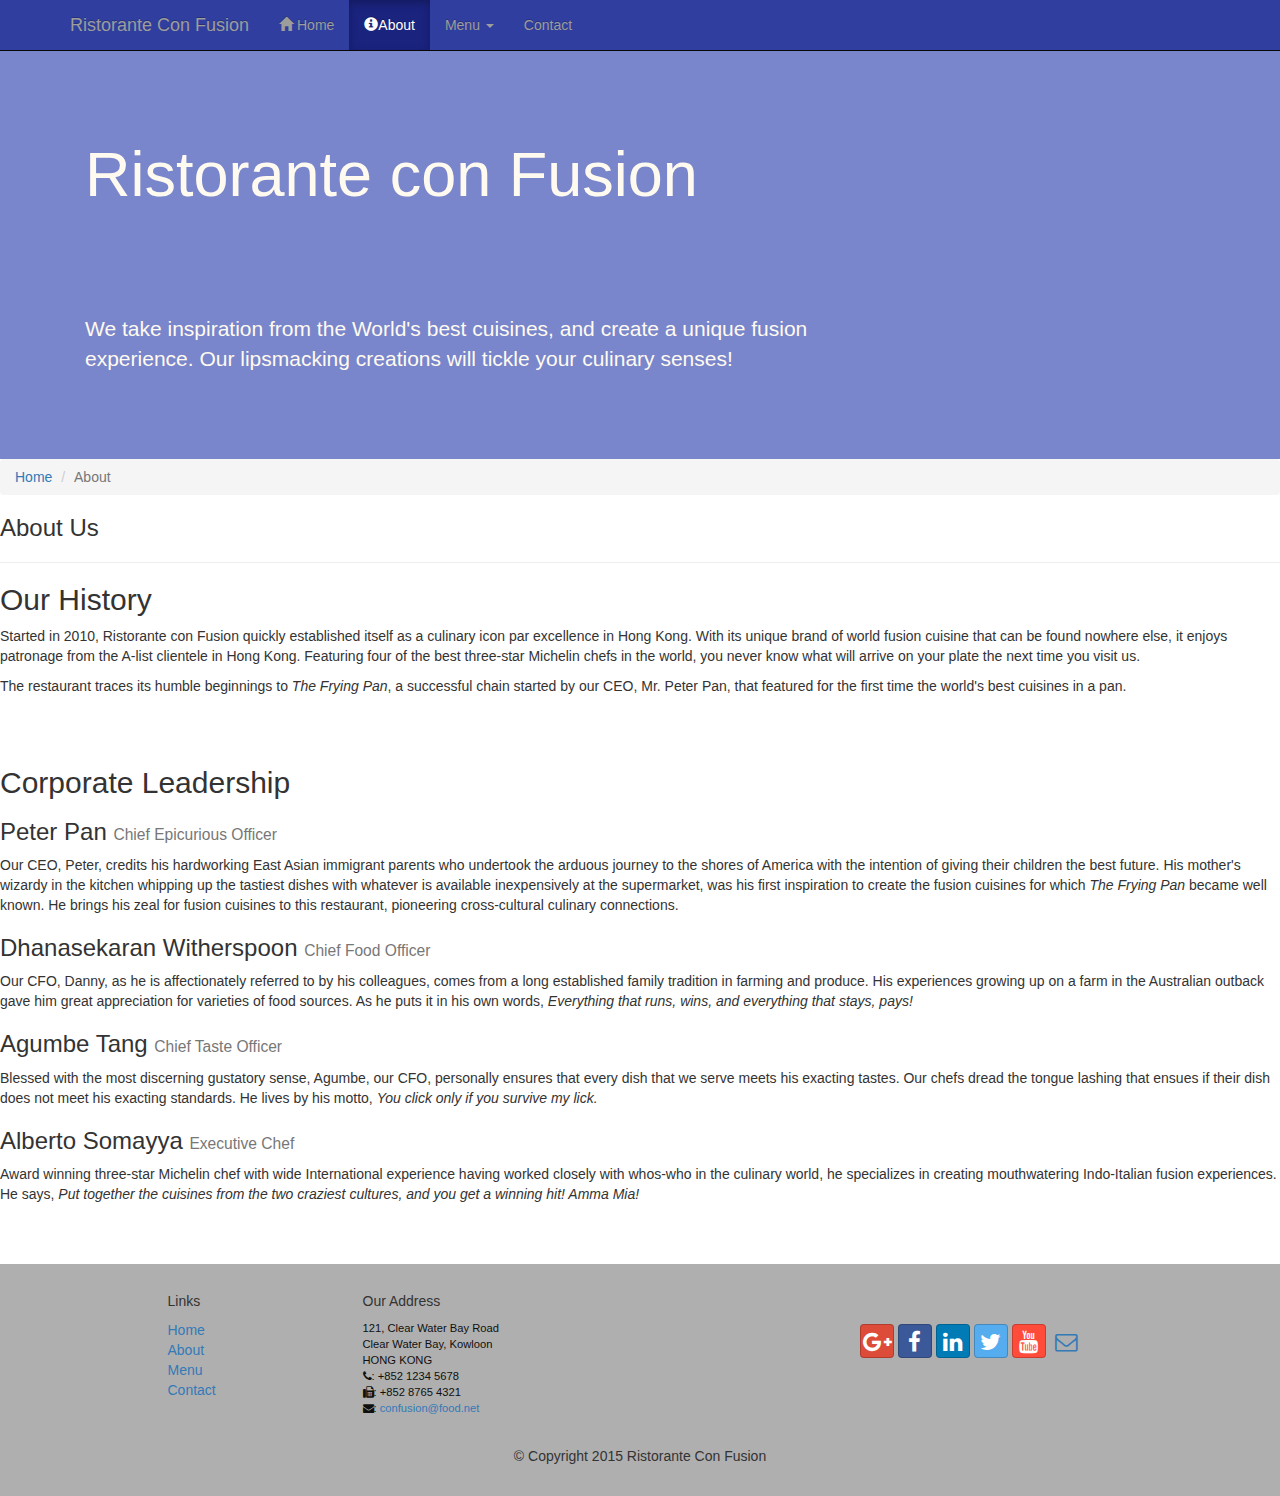
==== commit 748d0b1e: "added breadcrumbs to the about page" ====
--- a/aboutus.html
+++ b/aboutus.html
@@ -81,7 +81,10 @@
     <div>
         <div>
             <div>
-                Breadcrumbs go here
+              <ol class="breadcrumb">
+                <li><a href="index.html">Home</a></li>
+                <li class="active">About</li>
+              </ol>
             </div>
             <div>
                <h3>About Us</h3>
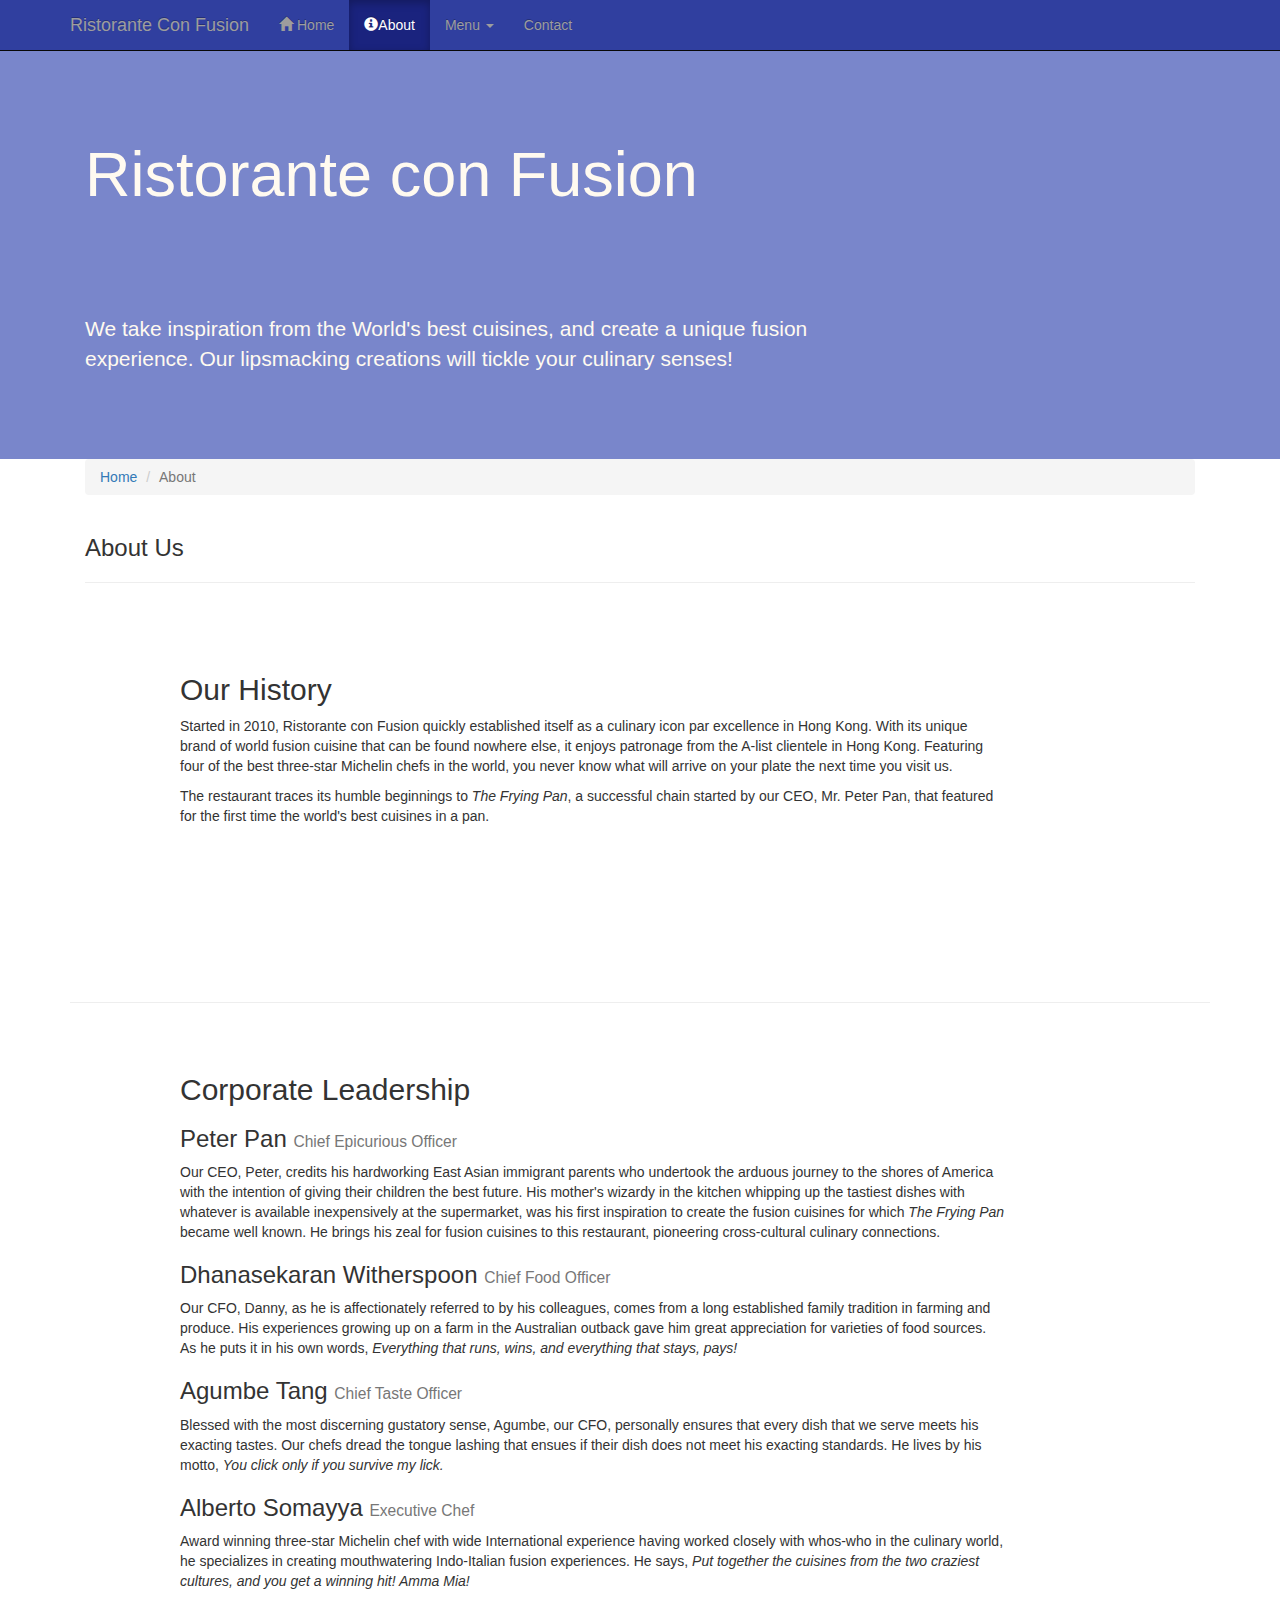
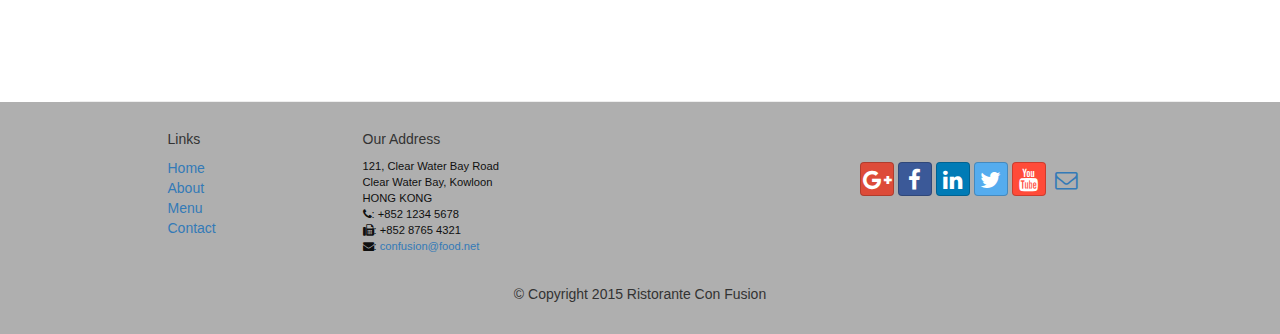
==== commit a4937f70: "formatted about page" ====
--- a/aboutus.html
+++ b/aboutus.html
@@ -78,34 +78,34 @@
         </div>
     </header>
 
-    <div>
-        <div>
-            <div>
+    <div class='container'>
+        <div class='row row-header'>
+            <div class='col-xs-12'>
               <ol class="breadcrumb">
                 <li><a href="index.html">Home</a></li>
                 <li class="active">About</li>
               </ol>
             </div>
-            <div>
+            <div class='col-xs-12'>
                <h3>About Us</h3>
                <hr>
             </div>
         </div>
 
-        <div>
-            <div>
+        <div class='row row-content'>
+            <div class='col-xs-9 col-xs-offset-1'>
                 <h2>Our History</h2>
                 <p>Started in 2010, Ristorante con Fusion quickly established itself as a culinary icon par excellence in Hong Kong. With its unique brand of world fusion cuisine that can be found nowhere else, it enjoys patronage from the A-list clientele in Hong Kong.  Featuring four of the best three-star Michelin chefs in the world, you never know what will arrive on your plate the next time you visit us.</p>
                 <p>The restaurant traces its humble beginnings to <em>The Frying Pan</em>, a successful chain started by our CEO, Mr. Peter Pan, that featured for the first time the world's best cuisines in a pan.</p>
             </div>
-            <div>
+            <div class='col-xs-12'>
                 <p style="padding:20px;"></p>
             </div>
         </div>
 
 
-        <div>
-            <div>
+        <div class='row row-content'>
+            <div class='col-xs-9 col-xs-offset-1'>
                 <h2>Corporate Leadership</h2>
                 <h3>Peter Pan <small>Chief Epicurious Officer</small></h3>
                 <p>Our CEO, Peter, credits his hardworking East Asian immigrant parents who undertook the arduous journey to the shores of America with the intention of giving their children the best future. His mother's wizardy in the kitchen whipping up the tastiest dishes with whatever is available inexpensively at the supermarket, was his first inspiration to create the fusion cuisines for which <em>The Frying Pan</em> became well known. He brings his zeal for fusion cuisines to this restaurant, pioneering cross-cultural culinary connections.</p>
@@ -116,7 +116,7 @@
                 <h3>Alberto Somayya <small>Executive Chef</small></h3>
                 <p>Award winning three-star Michelin chef with wide International experience having worked closely with whos-who in the culinary world, he specializes in creating mouthwatering Indo-Italian fusion experiences. He says, <em>Put together the cuisines from the two craziest cultures, and you get a winning hit! Amma Mia!</em></p>
             </div>
-             <div>
+             <div class='col-xs-12'>
                 <p style="padding:20px;"></p>
             </div>
        </div>
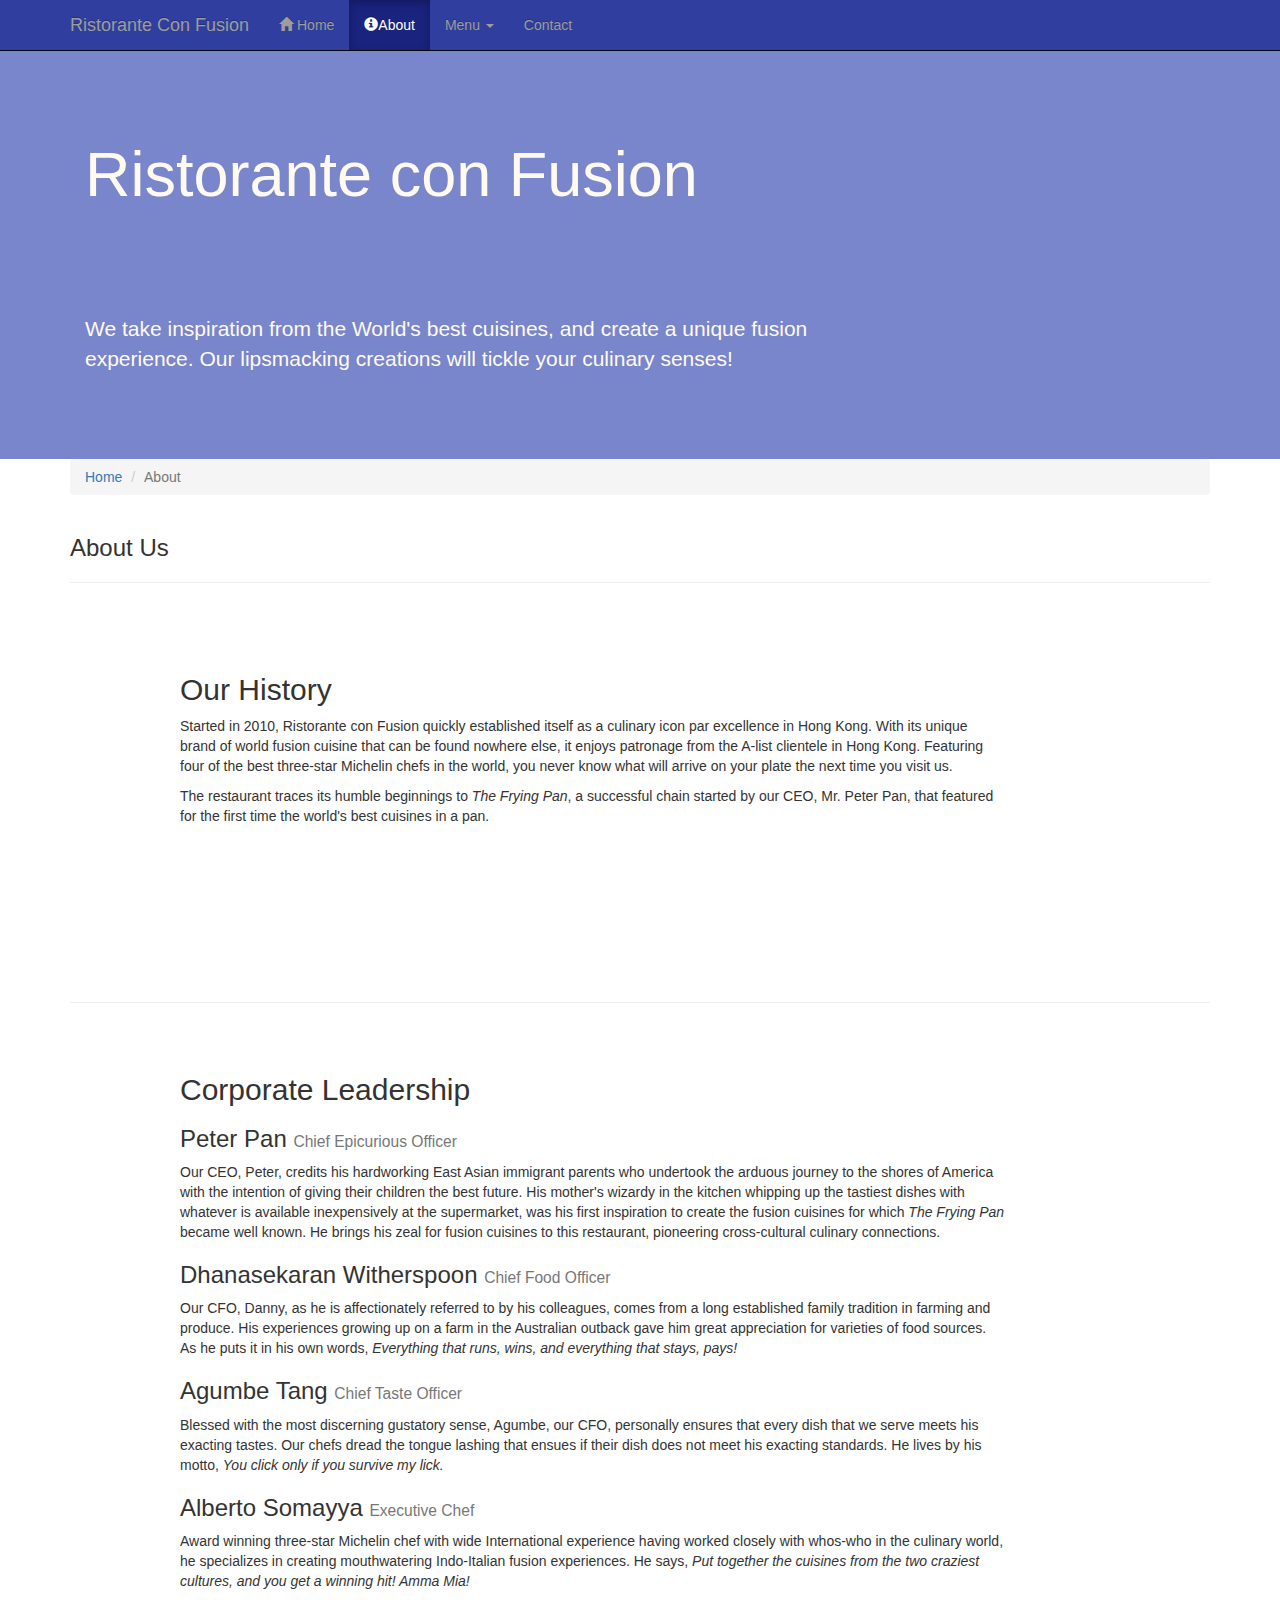
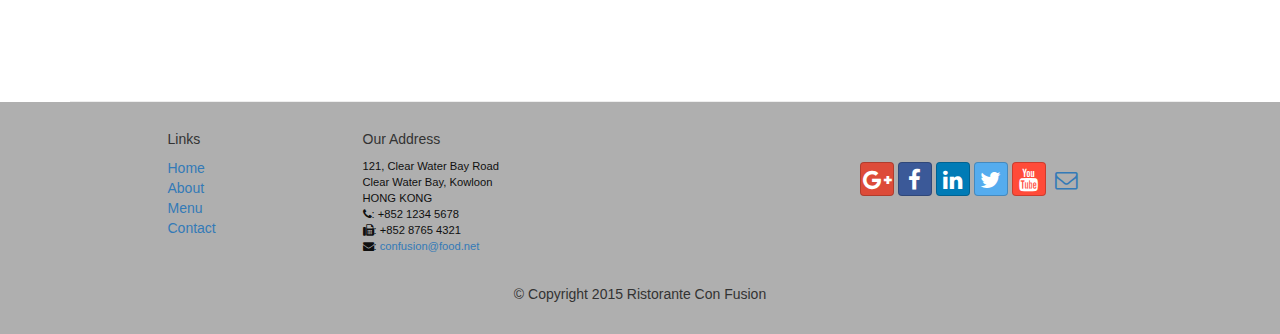
==== commit 1e3ede45: "edited breadcrumb row" ====
--- a/aboutus.html
+++ b/aboutus.html
@@ -79,7 +79,7 @@
     </header>
 
     <div class='container'>
-        <div class='row row-header'>
+        <div class='row'>
             <div class='col-xs-12'>
               <ol class="breadcrumb">
                 <li><a href="index.html">Home</a></li>
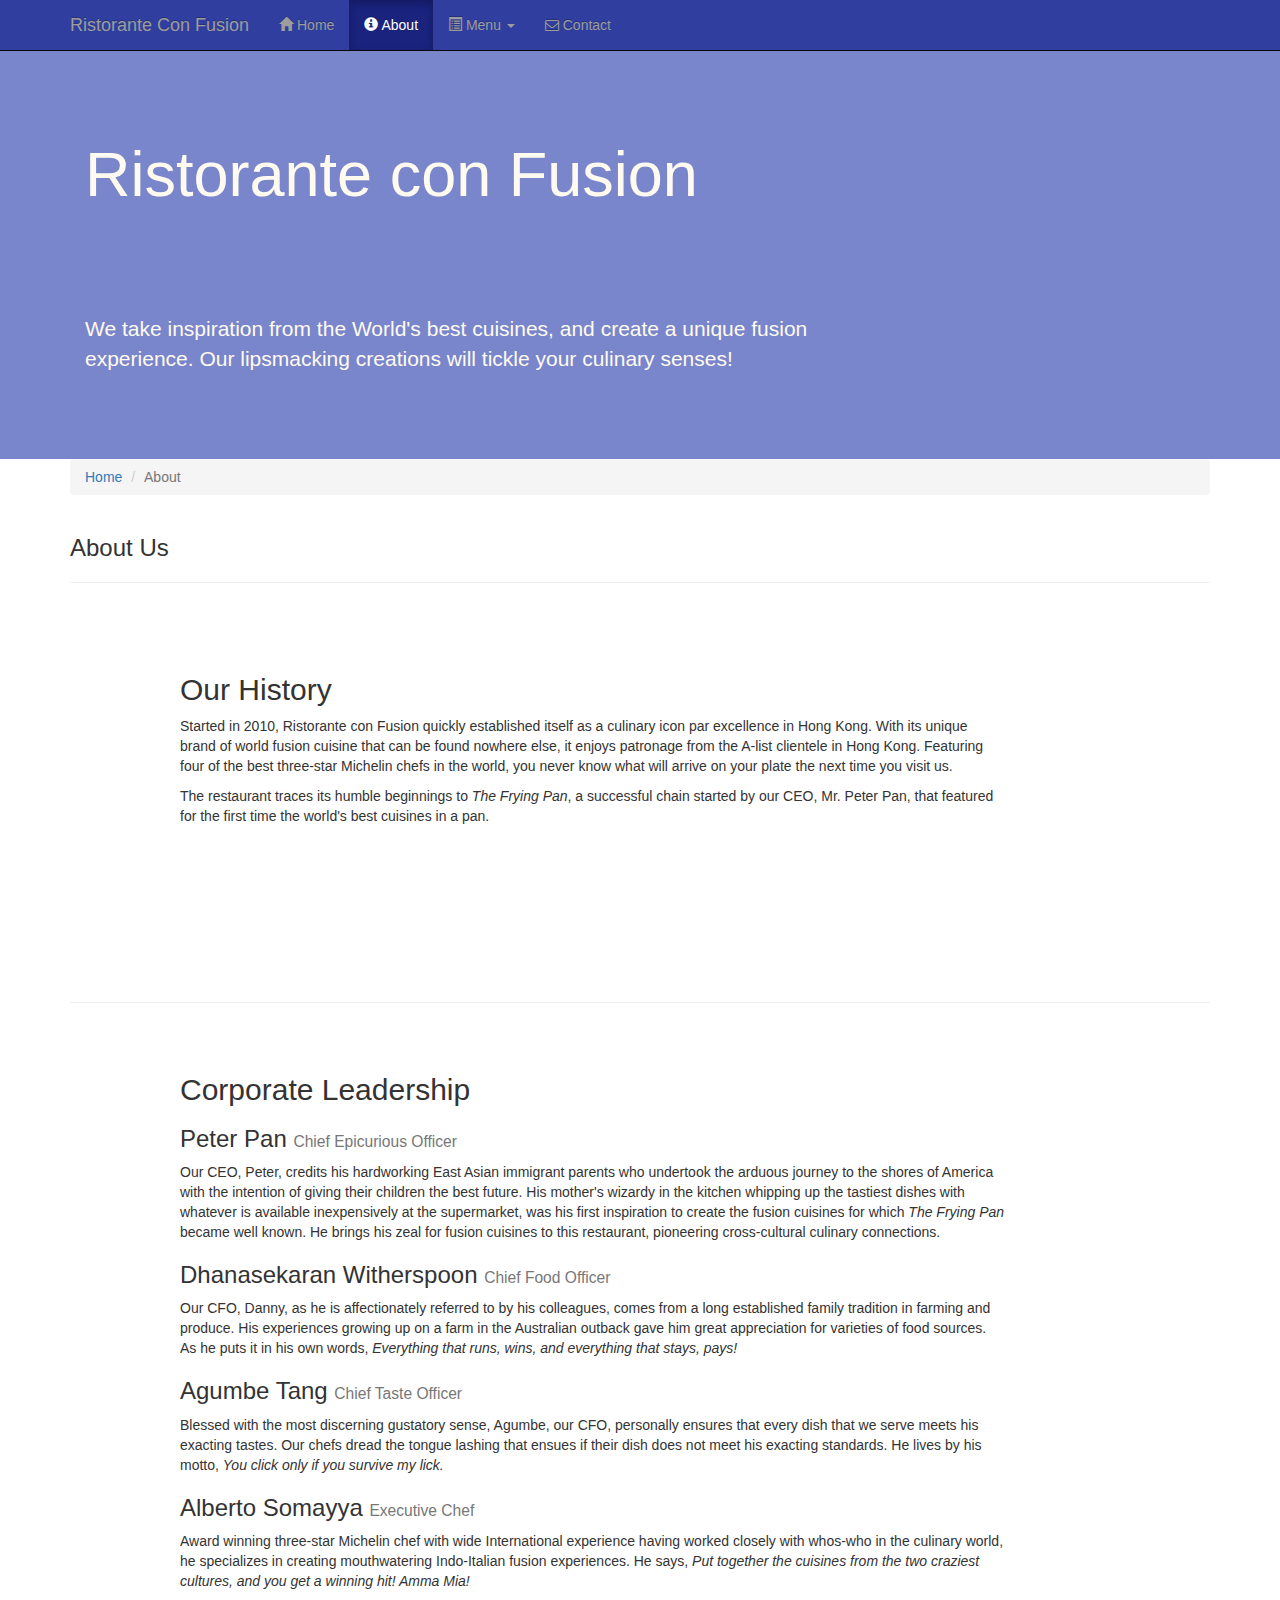
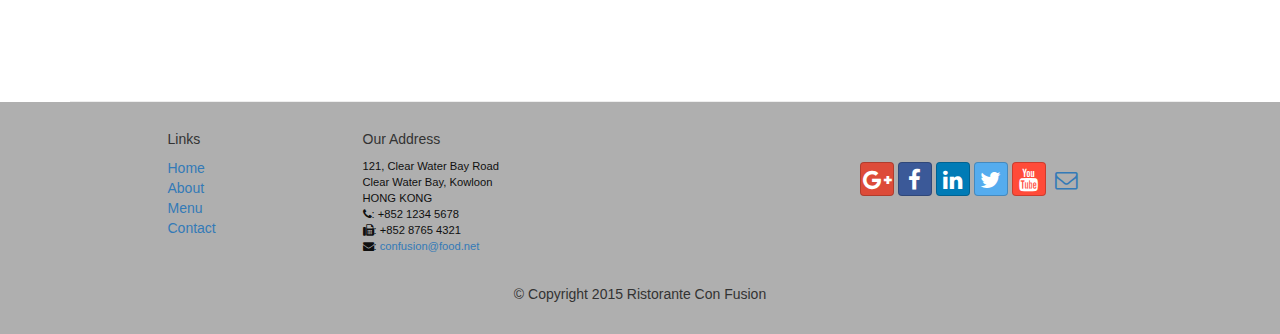
==== commit de80663a: "added nav icons" ====
--- a/aboutus.html
+++ b/aboutus.html
@@ -40,10 +40,11 @@
                     <li><a href="index.html"><span class="glyphicon glyphicon-home"
                          aria-hidden="true"></span> Home</a></li>
                     <li class="active"><a href="aboutus.html"><span class="glyphicon glyphicon-info-sign"
-                         aria-hidden="true"></span>About</a></li>
+                         aria-hidden="true"></span> About</a></li>
                     <li class="dropdown">
                         <a href="#" class="dropdown-toggle" data-toggle="dropdown"
                          role="button" aria-haspopup="true" aria-expanded="false">
+                         <span class='glyphicon glyphicon-list-alt'></span>
                          Menu <span class="caret"></span></a>
                         <ul class="dropdown-menu">
                             <li><a href="#">Appetizers</a></li>
@@ -56,7 +57,7 @@
                             <li><a href="#">Weekend Brunch</a></li>
                         </ul>
                     </li>
-                    <li><a href="#">Contact</a></li>
+                    <li><a href="contactus.html"><i class='fa fa-envelope-o'></i> Contact</a></li>
                 </ul>
             </div>
         </div>
